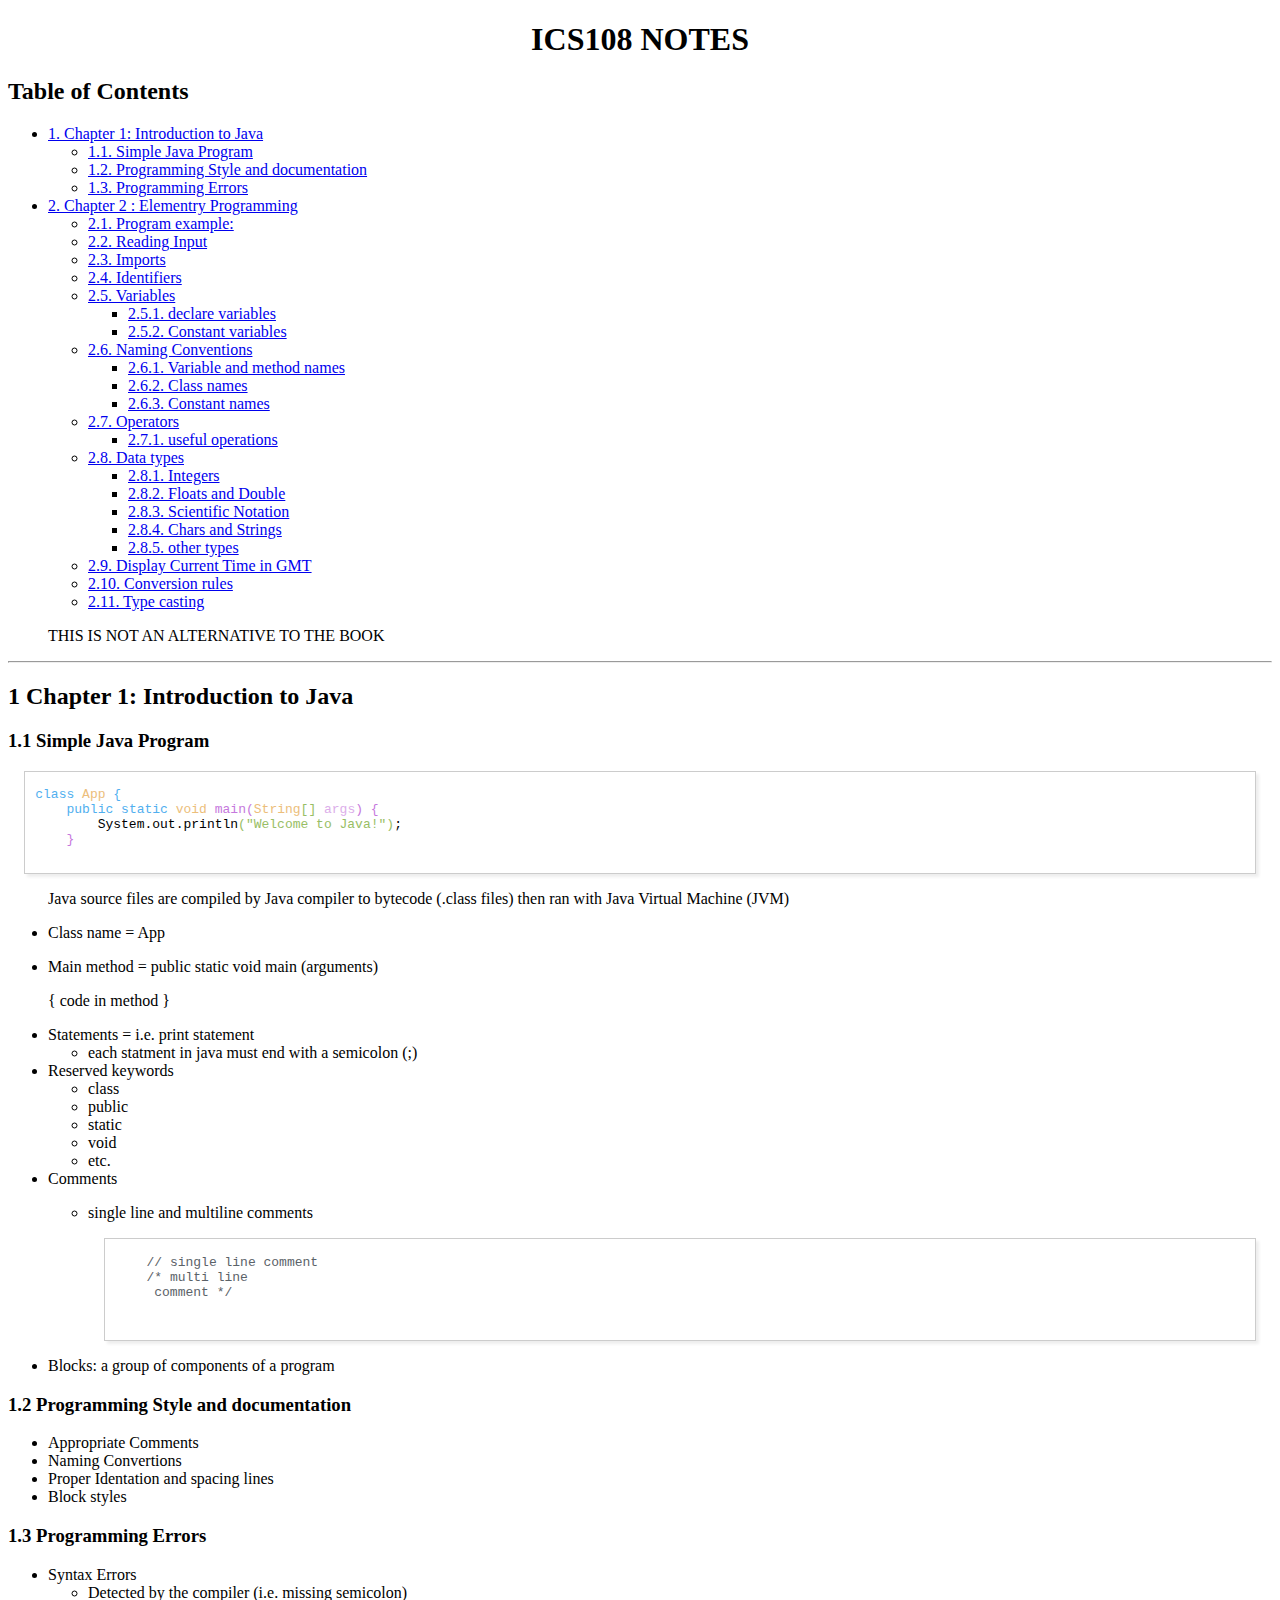
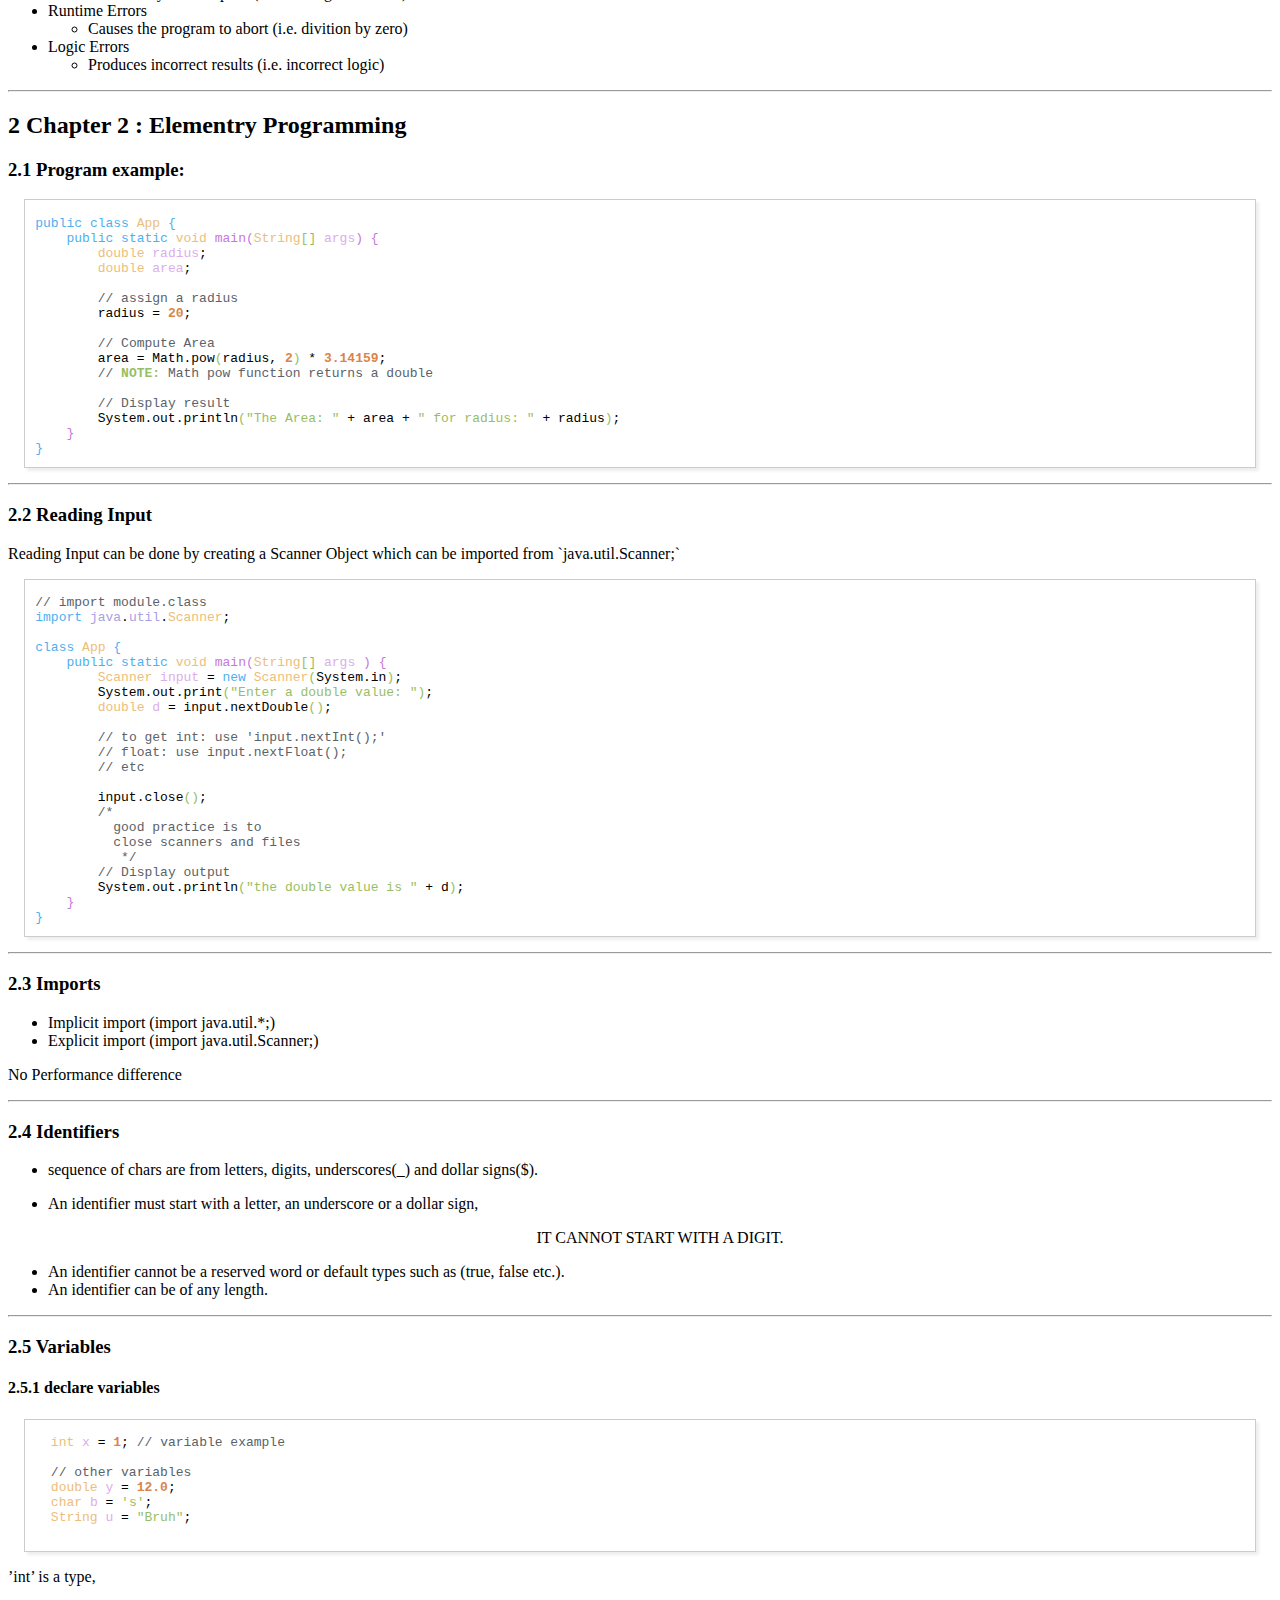
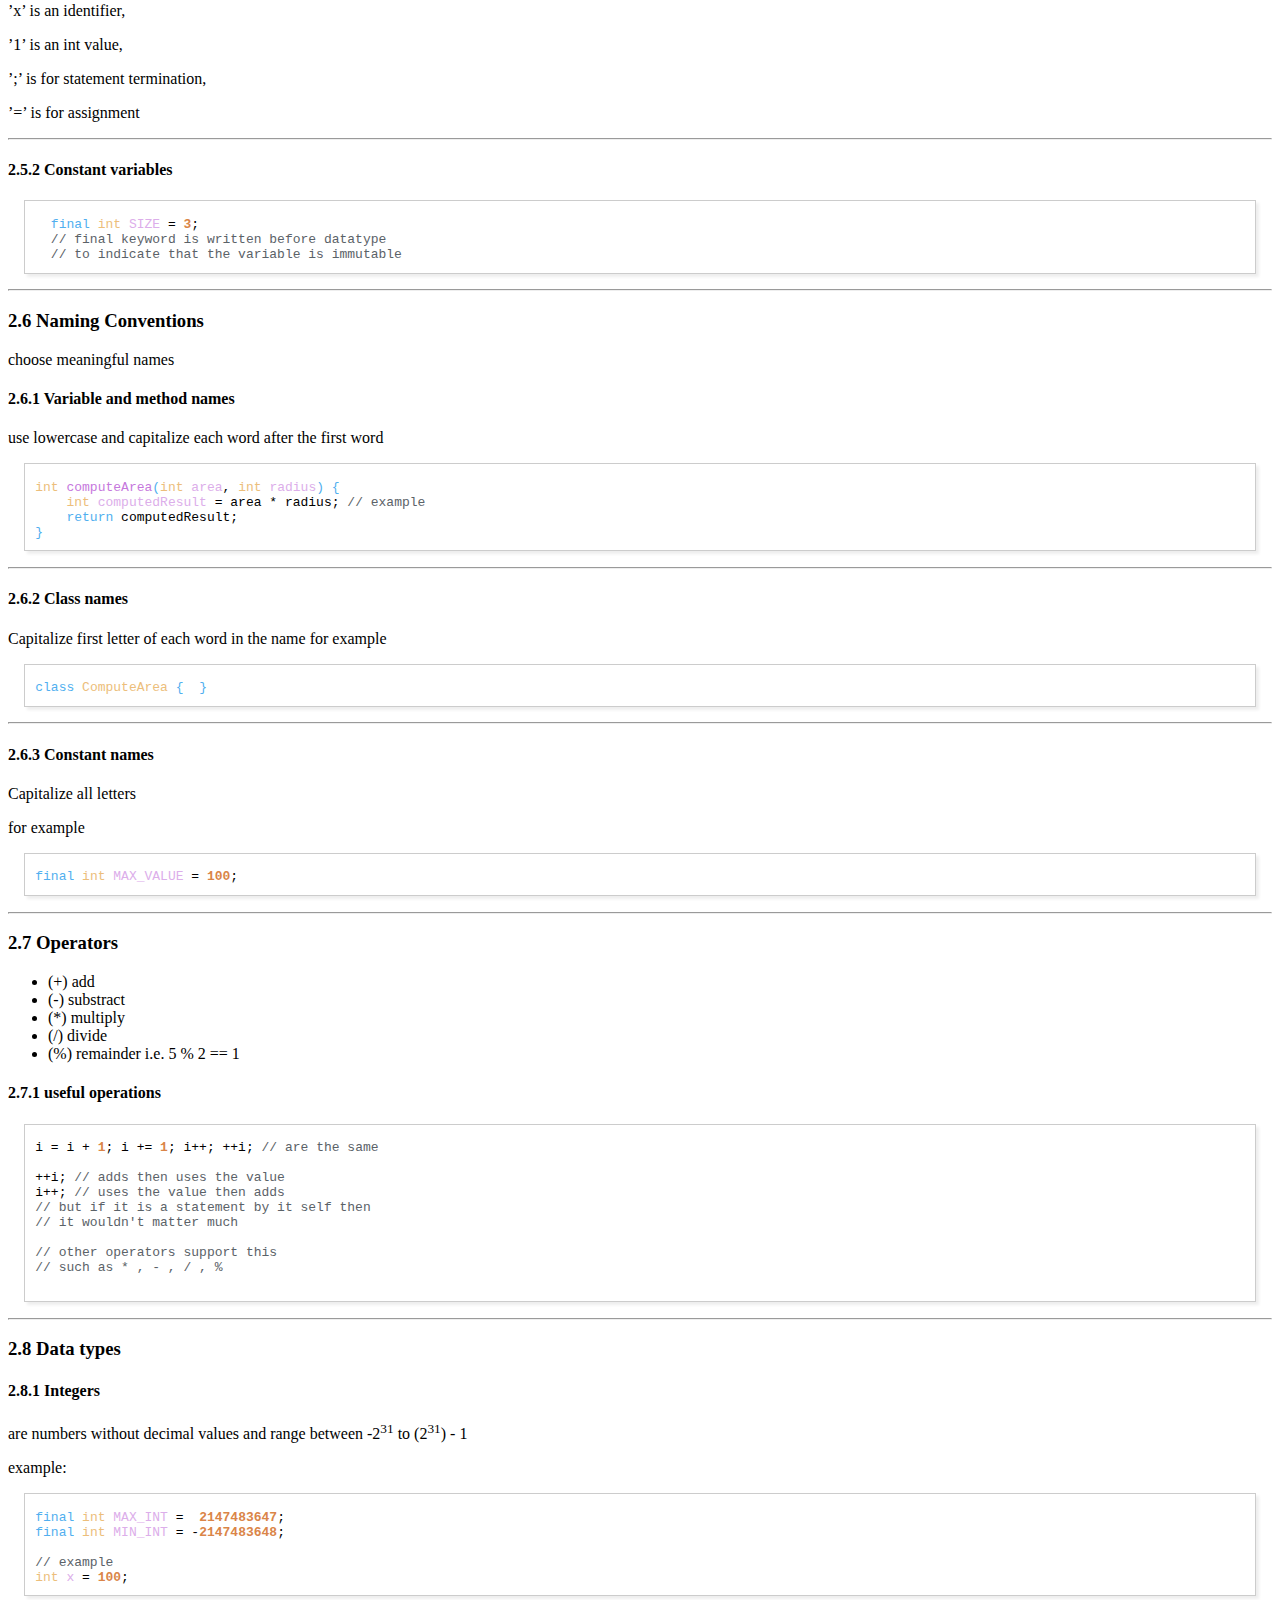
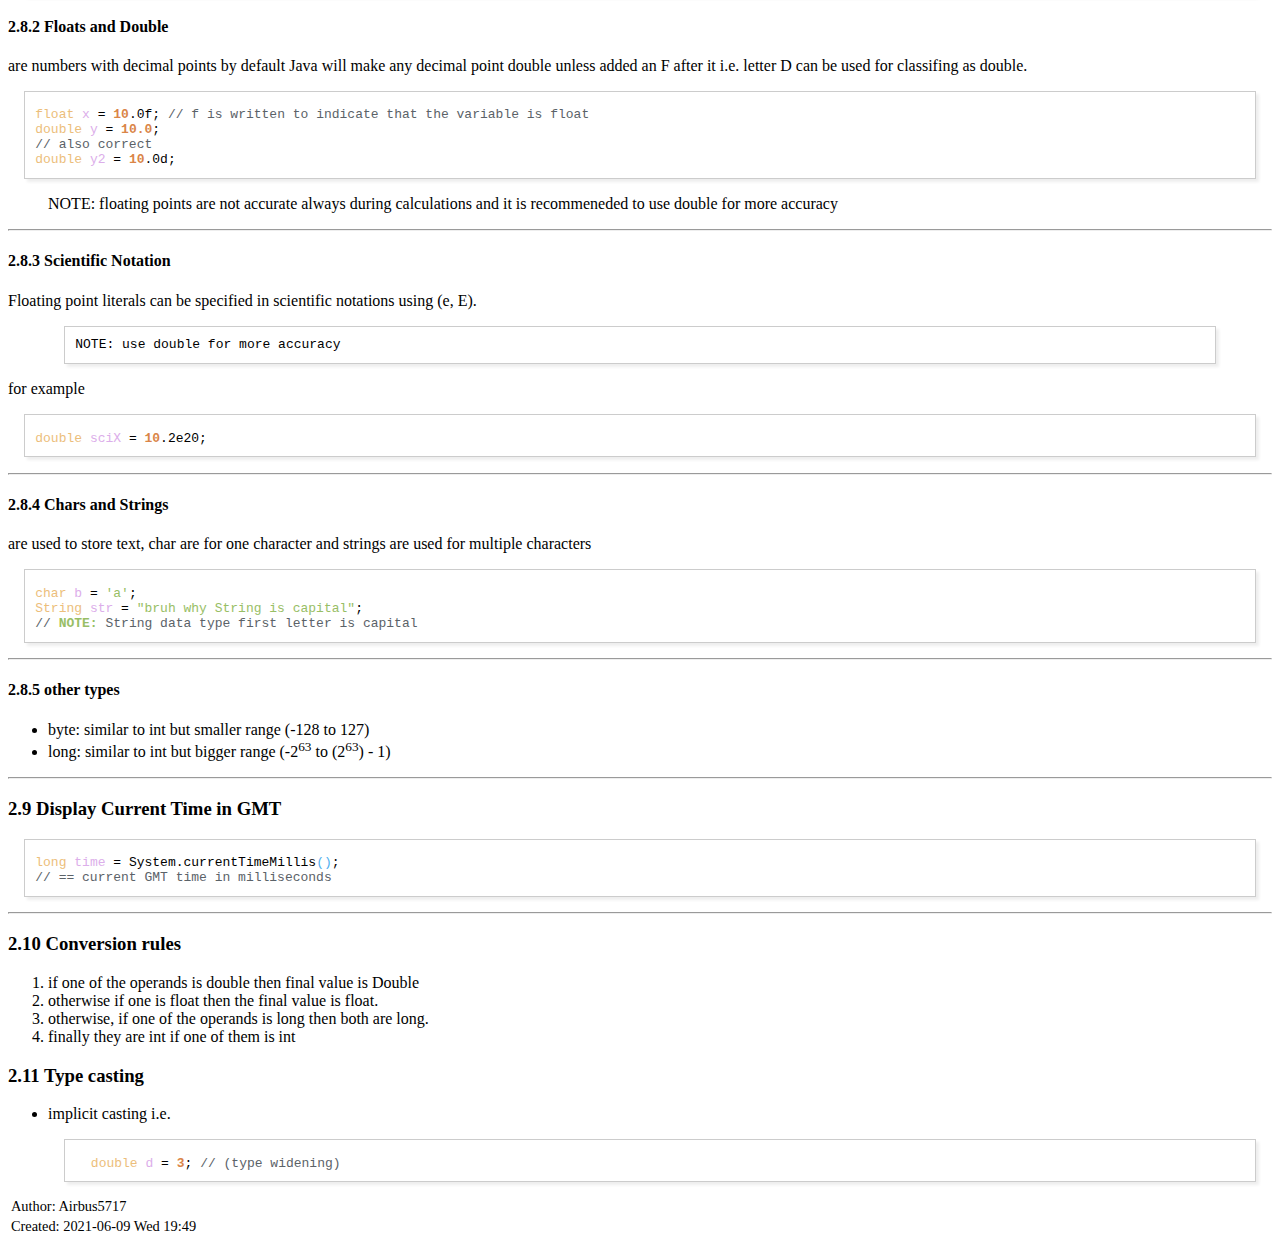
==== ics108.html @ ed5ff56e "added chapter 1, 2 almost done" ====
<?xml version="1.0" encoding="utf-8"?>
<!DOCTYPE html PUBLIC "-//W3C//DTD XHTML 1.0 Strict//EN"
"http://www.w3.org/TR/xhtml1/DTD/xhtml1-strict.dtd">
<html xmlns="http://www.w3.org/1999/xhtml" lang="en" xml:lang="en">
<head>
<!-- 2021-06-09 Wed 19:49 -->
<meta http-equiv="Content-Type" content="text/html;charset=utf-8" />
<meta name="viewport" content="width=device-width, initial-scale=1" />
<title>ICS108 NOTES</title>
<meta name="author" content="Airbus5717" />
<meta name="generator" content="Org Mode" />
<style type="text/css">
 <!--/*--><![CDATA[/*><!--*/
  .title  { text-align: center;
             margin-bottom: .2em; }
  .subtitle { text-align: center;
              font-size: medium;
              font-weight: bold;
              margin-top:0; }
  .todo   { font-family: monospace; color: red; }
  .done   { font-family: monospace; color: green; }
  .priority { font-family: monospace; color: orange; }
  .tag    { background-color: #eee; font-family: monospace;
            padding: 2px; font-size: 80%; font-weight: normal; }
  .timestamp { color: #bebebe; }
  .timestamp-kwd { color: #5f9ea0; }
  .org-right  { margin-left: auto; margin-right: 0px;  text-align: right; }
  .org-left   { margin-left: 0px;  margin-right: auto; text-align: left; }
  .org-center { margin-left: auto; margin-right: auto; text-align: center; }
  .underline { text-decoration: underline; }
  #postamble p, #preamble p { font-size: 90%; margin: .2em; }
  p.verse { margin-left: 3%; }
  pre {
    border: 1px solid #ccc;
    box-shadow: 3px 3px 3px #eee;
    padding: 8pt;
    font-family: monospace;
    overflow: auto;
    margin: 1.2em;
  }
  pre.src {
    position: relative;
    overflow: auto;
    padding-top: 1.2em;
  }
  pre.src:before {
    display: none;
    position: absolute;
    background-color: white;
    top: -10px;
    right: 10px;
    padding: 3px;
    border: 1px solid black;
  }
  pre.src:hover:before { display: inline; margin-top: 14px;}
  /* Languages per Org manual */
  pre.src-asymptote:before { content: 'Asymptote'; }
  pre.src-awk:before { content: 'Awk'; }
  pre.src-C:before { content: 'C'; }
  /* pre.src-C++ doesn't work in CSS */
  pre.src-clojure:before { content: 'Clojure'; }
  pre.src-css:before { content: 'CSS'; }
  pre.src-D:before { content: 'D'; }
  pre.src-ditaa:before { content: 'ditaa'; }
  pre.src-dot:before { content: 'Graphviz'; }
  pre.src-calc:before { content: 'Emacs Calc'; }
  pre.src-emacs-lisp:before { content: 'Emacs Lisp'; }
  pre.src-fortran:before { content: 'Fortran'; }
  pre.src-gnuplot:before { content: 'gnuplot'; }
  pre.src-haskell:before { content: 'Haskell'; }
  pre.src-hledger:before { content: 'hledger'; }
  pre.src-java:before { content: 'Java'; }
  pre.src-js:before { content: 'Javascript'; }
  pre.src-latex:before { content: 'LaTeX'; }
  pre.src-ledger:before { content: 'Ledger'; }
  pre.src-lisp:before { content: 'Lisp'; }
  pre.src-lilypond:before { content: 'Lilypond'; }
  pre.src-lua:before { content: 'Lua'; }
  pre.src-matlab:before { content: 'MATLAB'; }
  pre.src-mscgen:before { content: 'Mscgen'; }
  pre.src-ocaml:before { content: 'Objective Caml'; }
  pre.src-octave:before { content: 'Octave'; }
  pre.src-org:before { content: 'Org mode'; }
  pre.src-oz:before { content: 'OZ'; }
  pre.src-plantuml:before { content: 'Plantuml'; }
  pre.src-processing:before { content: 'Processing.js'; }
  pre.src-python:before { content: 'Python'; }
  pre.src-R:before { content: 'R'; }
  pre.src-ruby:before { content: 'Ruby'; }
  pre.src-sass:before { content: 'Sass'; }
  pre.src-scheme:before { content: 'Scheme'; }
  pre.src-screen:before { content: 'Gnu Screen'; }
  pre.src-sed:before { content: 'Sed'; }
  pre.src-sh:before { content: 'shell'; }
  pre.src-sql:before { content: 'SQL'; }
  pre.src-sqlite:before { content: 'SQLite'; }
  /* additional languages in org.el's org-babel-load-languages alist */
  pre.src-forth:before { content: 'Forth'; }
  pre.src-io:before { content: 'IO'; }
  pre.src-J:before { content: 'J'; }
  pre.src-makefile:before { content: 'Makefile'; }
  pre.src-maxima:before { content: 'Maxima'; }
  pre.src-perl:before { content: 'Perl'; }
  pre.src-picolisp:before { content: 'Pico Lisp'; }
  pre.src-scala:before { content: 'Scala'; }
  pre.src-shell:before { content: 'Shell Script'; }
  pre.src-ebnf2ps:before { content: 'ebfn2ps'; }
  /* additional language identifiers per "defun org-babel-execute"
       in ob-*.el */
  pre.src-cpp:before  { content: 'C++'; }
  pre.src-abc:before  { content: 'ABC'; }
  pre.src-coq:before  { content: 'Coq'; }
  pre.src-groovy:before  { content: 'Groovy'; }
  /* additional language identifiers from org-babel-shell-names in
     ob-shell.el: ob-shell is the only babel language using a lambda to put
     the execution function name together. */
  pre.src-bash:before  { content: 'bash'; }
  pre.src-csh:before  { content: 'csh'; }
  pre.src-ash:before  { content: 'ash'; }
  pre.src-dash:before  { content: 'dash'; }
  pre.src-ksh:before  { content: 'ksh'; }
  pre.src-mksh:before  { content: 'mksh'; }
  pre.src-posh:before  { content: 'posh'; }
  /* Additional Emacs modes also supported by the LaTeX listings package */
  pre.src-ada:before { content: 'Ada'; }
  pre.src-asm:before { content: 'Assembler'; }
  pre.src-caml:before { content: 'Caml'; }
  pre.src-delphi:before { content: 'Delphi'; }
  pre.src-html:before { content: 'HTML'; }
  pre.src-idl:before { content: 'IDL'; }
  pre.src-mercury:before { content: 'Mercury'; }
  pre.src-metapost:before { content: 'MetaPost'; }
  pre.src-modula-2:before { content: 'Modula-2'; }
  pre.src-pascal:before { content: 'Pascal'; }
  pre.src-ps:before { content: 'PostScript'; }
  pre.src-prolog:before { content: 'Prolog'; }
  pre.src-simula:before { content: 'Simula'; }
  pre.src-tcl:before { content: 'tcl'; }
  pre.src-tex:before { content: 'TeX'; }
  pre.src-plain-tex:before { content: 'Plain TeX'; }
  pre.src-verilog:before { content: 'Verilog'; }
  pre.src-vhdl:before { content: 'VHDL'; }
  pre.src-xml:before { content: 'XML'; }
  pre.src-nxml:before { content: 'XML'; }
  /* add a generic configuration mode; LaTeX export needs an additional
     (add-to-list 'org-latex-listings-langs '(conf " ")) in .emacs */
  pre.src-conf:before { content: 'Configuration File'; }

  table { border-collapse:collapse; }
  caption.t-above { caption-side: top; }
  caption.t-bottom { caption-side: bottom; }
  td, th { vertical-align:top;  }
  th.org-right  { text-align: center;  }
  th.org-left   { text-align: center;   }
  th.org-center { text-align: center; }
  td.org-right  { text-align: right;  }
  td.org-left   { text-align: left;   }
  td.org-center { text-align: center; }
  dt { font-weight: bold; }
  .footpara { display: inline; }
  .footdef  { margin-bottom: 1em; }
  .figure { padding: 1em; }
  .figure p { text-align: center; }
  .equation-container {
    display: table;
    text-align: center;
    width: 100%;
  }
  .equation {
    vertical-align: middle;
  }
  .equation-label {
    display: table-cell;
    text-align: right;
    vertical-align: middle;
  }
  .inlinetask {
    padding: 10px;
    border: 2px solid gray;
    margin: 10px;
    background: #ffffcc;
  }
  #org-div-home-and-up
   { text-align: right; font-size: 70%; white-space: nowrap; }
  textarea { overflow-x: auto; }
  .linenr { font-size: smaller }
  .code-highlighted { background-color: #ffff00; }
  .org-info-js_info-navigation { border-style: none; }
  #org-info-js_console-label
    { font-size: 10px; font-weight: bold; white-space: nowrap; }
  .org-info-js_search-highlight
    { background-color: #ffff00; color: #000000; font-weight: bold; }
  .org-svg { width: 90%; }
  /*]]>*/-->
</style>
<script type="text/javascript">
// @license magnet:?xt=urn:btih:e95b018ef3580986a04669f1b5879592219e2a7a&dn=public-domain.txt Public Domain
<!--/*--><![CDATA[/*><!--*/
     function CodeHighlightOn(elem, id)
     {
       var target = document.getElementById(id);
       if(null != target) {
         elem.classList.add("code-highlighted");
         target.classList.add("code-highlighted");
       }
     }
     function CodeHighlightOff(elem, id)
     {
       var target = document.getElementById(id);
       if(null != target) {
         elem.classList.remove("code-highlighted");
         target.classList.remove("code-highlighted");
       }
     }
    /*]]>*///-->
// @license-end
</script>
</head>
<body>
<div id="content">
<h1 class="title">ICS108 NOTES</h1>
<div id="table-of-contents">
<h2>Table of Contents</h2>
<div id="text-table-of-contents">
<ul>
<li><a href="#orgbd93a9b">1. Chapter 1: Introduction to Java</a>
<ul>
<li><a href="#org1434c26">1.1. Simple Java Program</a></li>
<li><a href="#org3f8aca2">1.2. Programming Style and documentation</a></li>
<li><a href="#org723296b">1.3. Programming Errors</a></li>
</ul>
</li>
<li><a href="#org4938191">2. Chapter 2 : Elementry Programming</a>
<ul>
<li><a href="#org1abd227">2.1. Program example:</a></li>
<li><a href="#orgb884a22">2.2. Reading Input</a></li>
<li><a href="#orge520ed4">2.3. Imports</a></li>
<li><a href="#org1ddd078">2.4. Identifiers</a></li>
<li><a href="#orga0a85d7">2.5. Variables</a>
<ul>
<li><a href="#org4200cd1">2.5.1. declare variables</a></li>
<li><a href="#orgaaffc77">2.5.2. Constant variables</a></li>
</ul>
</li>
<li><a href="#orga0c9894">2.6. Naming Conventions</a>
<ul>
<li><a href="#orgb901d6e">2.6.1. Variable and method names</a></li>
<li><a href="#orgcbf4ae0">2.6.2. Class names</a></li>
<li><a href="#orgcc67d14">2.6.3. Constant names</a></li>
</ul>
</li>
<li><a href="#org563126d">2.7. Operators</a>
<ul>
<li><a href="#orge01a0c0">2.7.1. useful operations</a></li>
</ul>
</li>
<li><a href="#org7b72edf">2.8. Data types</a>
<ul>
<li><a href="#org67890ee">2.8.1. Integers</a></li>
<li><a href="#org25d3a9b">2.8.2. Floats and Double</a></li>
<li><a href="#orga633ef8">2.8.3. Scientific Notation</a></li>
<li><a href="#orgc2e0e1a">2.8.4. Chars and Strings</a></li>
<li><a href="#org63da685">2.8.5. other types</a></li>
</ul>
</li>
<li><a href="#org711e213">2.9. Display Current Time in GMT</a></li>
<li><a href="#org733e350">2.10. Conversion rules</a></li>
<li><a href="#org80bc1fc">2.11. Type casting</a></li>
</ul>
</li>
</ul>
</div>
</div>
<blockquote>
<p>
THIS IS NOT AN ALTERNATIVE TO THE BOOK
</p>
</blockquote>

<hr />
<div id="outline-container-orgbd93a9b" class="outline-2">
<h2 id="orgbd93a9b"><span class="section-number-2">1</span> Chapter 1: Introduction to Java</h2>
<div class="outline-text-2" id="text-1">
</div>
<div id="outline-container-org1434c26" class="outline-3">
<h3 id="org1434c26"><span class="section-number-3">1.1</span> Simple Java Program</h3>
<div class="outline-text-3" id="text-1-1">
<div class="org-src-container">
<pre class="src src-java" id="orgb8a2f7e"><span style="color: #51afef;">class</span> <span style="color: #ECBE7B;">App</span> <span style="color: #51afef;">{</span>
    <span style="color: #51afef;">public</span> <span style="color: #51afef;">static</span> <span style="color: #ECBE7B;">void</span> <span style="color: #c678dd;">main</span><span style="color: #c678dd;">(</span><span style="color: #ECBE7B;">String</span><span style="color: #98be65;">[]</span> <span style="color: #dcaeea;">args</span><span style="color: #c678dd;">)</span> <span style="color: #c678dd;">{</span>
        System.out.println<span style="color: #98be65;">(</span><span style="color: #98be65;">"Welcome to Java!"</span><span style="color: #98be65;">)</span>;
    <span style="color: #c678dd;">}</span>

</pre>
</div>

<blockquote>
<p>
Java source files are compiled by Java compiler to bytecode (.class files) then
ran with Java Virtual Machine (JVM)
</p>
</blockquote>

<ul class="org-ul">
<li>Class name = App</li>
<li><p>
Main method = public static void main (arguments)
</p>

<p>
{ code in method }
</p></li>
<li>Statements = i.e. print statement
<ul class="org-ul">
<li>each statment in java must end with a semicolon (;)</li>
</ul></li>
<li>Reserved keywords
<ul class="org-ul">
<li>class</li>
<li>public</li>
<li>static</li>
<li>void</li>
<li>etc.</li>
</ul></li>
<li>Comments
<ul class="org-ul">
<li><p>
single line and multiline comments
</p>
<div class="org-src-container">
<pre class="src src-java">    <span style="color: #5B6268;">// </span><span style="color: #5B6268;">single line comment</span>
    <span style="color: #5B6268;">/* </span><span style="color: #5B6268;">multi line</span>
<span style="color: #5B6268;">     comment */</span>


</pre>
</div></li>
</ul></li>
<li>Blocks: a group of components of a program</li>
</ul>
</div>
</div>

<div id="outline-container-org3f8aca2" class="outline-3">
<h3 id="org3f8aca2"><span class="section-number-3">1.2</span> Programming Style and documentation</h3>
<div class="outline-text-3" id="text-1-2">
<ul class="org-ul">
<li>Appropriate Comments</li>
<li>Naming Convertions</li>
<li>Proper Identation and spacing lines</li>
<li>Block styles</li>
</ul>
</div>
</div>

<div id="outline-container-org723296b" class="outline-3">
<h3 id="org723296b"><span class="section-number-3">1.3</span> Programming Errors</h3>
<div class="outline-text-3" id="text-1-3">
<ul class="org-ul">
<li>Syntax Errors
<ul class="org-ul">
<li>Detected by the compiler (i.e. missing semicolon)</li>
</ul></li>
<li>Runtime Errors
<ul class="org-ul">
<li>Causes the program to abort (i.e. divition by zero)</li>
</ul></li>
<li>Logic Errors
<ul class="org-ul">
<li>Produces incorrect results (i.e. incorrect logic)</li>
</ul></li>
</ul>

<hr />
</div>
</div>
</div>
<div id="outline-container-org4938191" class="outline-2">
<h2 id="org4938191"><span class="section-number-2">2</span> Chapter 2 : Elementry Programming</h2>
<div class="outline-text-2" id="text-2">
</div>
<div id="outline-container-org1abd227" class="outline-3">
<h3 id="org1abd227"><span class="section-number-3">2.1</span> Program example:</h3>
<div class="outline-text-3" id="text-2-1">
<div class="org-src-container">
<pre class="src src-java" id="orgdb7998d"><span style="color: #51afef;">public</span> <span style="color: #51afef;">class</span> <span style="color: #ECBE7B;">App</span> <span style="color: #51afef;">{</span>
    <span style="color: #51afef;">public</span> <span style="color: #51afef;">static</span> <span style="color: #ECBE7B;">void</span> <span style="color: #c678dd;">main</span><span style="color: #c678dd;">(</span><span style="color: #ECBE7B;">String</span><span style="color: #98be65;">[]</span> <span style="color: #dcaeea;">args</span><span style="color: #c678dd;">)</span> <span style="color: #c678dd;">{</span>
        <span style="color: #ECBE7B;">double</span> <span style="color: #dcaeea;">radius</span>;
        <span style="color: #ECBE7B;">double</span> <span style="color: #dcaeea;">area</span>;

        <span style="color: #5B6268;">// </span><span style="color: #5B6268;">assign a radius</span>
        radius = <span style="color: #da8548; font-weight: bold;">20</span>;

        <span style="color: #5B6268;">// </span><span style="color: #5B6268;">Compute Area</span>
        area = Math.pow<span style="color: #98be65;">(</span>radius, <span style="color: #da8548; font-weight: bold;">2</span><span style="color: #98be65;">)</span> * <span style="color: #da8548; font-weight: bold;">3.14159</span>;
        <span style="color: #5B6268;">// </span><span style="color: #98be65; font-weight: bold;">NOTE:</span><span style="color: #5B6268;"> Math pow function returns a double</span>

        <span style="color: #5B6268;">// </span><span style="color: #5B6268;">Display result</span>
        System.out.println<span style="color: #98be65;">(</span><span style="color: #98be65;">"The Area: "</span> + area + <span style="color: #98be65;">" for radius: "</span> + radius<span style="color: #98be65;">)</span>;
    <span style="color: #c678dd;">}</span>
<span style="color: #51afef;">}</span>
</pre>
</div>
<hr />
</div>
</div>
<div id="outline-container-orgb884a22" class="outline-3">
<h3 id="orgb884a22"><span class="section-number-3">2.2</span> Reading Input</h3>
<div class="outline-text-3" id="text-2-2">
<p>
Reading Input can be done by creating a Scanner Object
which can be imported from `java.util.Scanner;`
</p>
<div class="org-src-container">
<pre class="src src-java" id="org2f43851">
<span style="color: #5B6268;">// </span><span style="color: #5B6268;">import module.class</span>
<span style="color: #51afef;">import</span> <span style="color: #a9a1e1;">java</span>.<span style="color: #a9a1e1;">util</span>.<span style="color: #ECBE7B;">Scanner</span>;

<span style="color: #51afef;">class</span> <span style="color: #ECBE7B;">App</span> <span style="color: #51afef;">{</span>
    <span style="color: #51afef;">public</span> <span style="color: #51afef;">static</span> <span style="color: #ECBE7B;">void</span> <span style="color: #c678dd;">main</span><span style="color: #c678dd;">(</span><span style="color: #ECBE7B;">String</span><span style="color: #98be65;">[]</span> <span style="color: #dcaeea;">args</span> <span style="color: #c678dd;">)</span> <span style="color: #c678dd;">{</span>
        <span style="color: #ECBE7B;">Scanner</span> <span style="color: #dcaeea;">input</span> = <span style="color: #51afef;">new</span> <span style="color: #ECBE7B;">Scanner</span><span style="color: #98be65;">(</span>System.in<span style="color: #98be65;">)</span>;
        System.out.print<span style="color: #98be65;">(</span><span style="color: #98be65;">"Enter a double value: "</span><span style="color: #98be65;">)</span>;
        <span style="color: #ECBE7B;">double</span> <span style="color: #dcaeea;">d</span> = input.nextDouble<span style="color: #98be65;">()</span>;

        <span style="color: #5B6268;">// </span><span style="color: #5B6268;">to get int: use 'input.nextInt();'</span>
        <span style="color: #5B6268;">// </span><span style="color: #5B6268;">float: use input.nextFloat();</span>
        <span style="color: #5B6268;">// </span><span style="color: #5B6268;">etc</span>

        input.close<span style="color: #98be65;">()</span>;
        <span style="color: #5B6268;">/*</span>
<span style="color: #5B6268;">          good practice is to</span>
<span style="color: #5B6268;">          close scanners and files</span>
<span style="color: #5B6268;">           */</span>
        <span style="color: #5B6268;">// </span><span style="color: #5B6268;">Display output</span>
        System.out.println<span style="color: #98be65;">(</span><span style="color: #98be65;">"the double value is "</span> + d<span style="color: #98be65;">)</span>;
    <span style="color: #c678dd;">}</span>
<span style="color: #51afef;">}</span>
</pre>
</div>
<hr />
</div>
</div>
<div id="outline-container-orge520ed4" class="outline-3">
<h3 id="orge520ed4"><span class="section-number-3">2.3</span> Imports</h3>
<div class="outline-text-3" id="text-2-3">
<ul class="org-ul">
<li>Implicit import (import java.util.*;)</li>
<li>Explicit import (import java.util.Scanner;)</li>
</ul>
<p>
No Performance difference
</p>
<hr />
</div>
</div>

<div id="outline-container-org1ddd078" class="outline-3">
<h3 id="org1ddd078"><span class="section-number-3">2.4</span> Identifiers</h3>
<div class="outline-text-3" id="text-2-4">
<ul class="org-ul">
<li>sequence of chars are from letters, digits, underscores(_) and dollar signs($).</li>
<li><p>
An identifier must start with a letter, an underscore or a dollar sign,
</p>
<div class="org-center">
<p>
IT CANNOT START WITH A DIGIT.
</p>
</div></li>
<li>An identifier cannot be a reserved word or default types such as (true, false etc.).</li>
<li>An identifier can be of any length.</li>
</ul>
<hr />
</div>
</div>
<div id="outline-container-orga0a85d7" class="outline-3">
<h3 id="orga0a85d7"><span class="section-number-3">2.5</span> Variables</h3>
<div class="outline-text-3" id="text-2-5">
</div>
<div id="outline-container-org4200cd1" class="outline-4">
<h4 id="org4200cd1"><span class="section-number-4">2.5.1</span> declare variables</h4>
<div class="outline-text-4" id="text-2-5-1">
<div class="org-src-container">
<pre class="src src-java">  <span style="color: #ECBE7B;">int</span> <span style="color: #dcaeea;">x</span> = <span style="color: #da8548; font-weight: bold;">1</span>; <span style="color: #5B6268;">// </span><span style="color: #5B6268;">variable example</span>

  <span style="color: #5B6268;">// </span><span style="color: #5B6268;">other variables</span>
  <span style="color: #ECBE7B;">double</span> <span style="color: #dcaeea;">y</span> = <span style="color: #da8548; font-weight: bold;">12.0</span>;
  <span style="color: #ECBE7B;">char</span> <span style="color: #dcaeea;">b</span> = <span style="color: #98be65;">'s'</span>;
  <span style="color: #ECBE7B;">String</span> <span style="color: #dcaeea;">u</span> = <span style="color: #98be65;">"Bruh"</span>;

</pre>
</div>

<p>
&rsquo;int&rsquo; is a type,
</p>

<p>
&rsquo;x&rsquo; is an identifier,
</p>

<p>
&rsquo;1&rsquo; is an int value,
</p>

<p>
&rsquo;;&rsquo; is for statement termination,
</p>

<p>
&rsquo;=&rsquo; is for assignment
</p>
<hr />
</div>
</div>
<div id="outline-container-orgaaffc77" class="outline-4">
<h4 id="orgaaffc77"><span class="section-number-4">2.5.2</span> Constant variables</h4>
<div class="outline-text-4" id="text-2-5-2">
<div class="org-src-container">
<pre class="src src-java">  <span style="color: #51afef;">final</span> <span style="color: #ECBE7B;">int</span> <span style="color: #dcaeea;">SIZE</span> = <span style="color: #da8548; font-weight: bold;">3</span>;
  <span style="color: #5B6268;">// </span><span style="color: #5B6268;">final keyword is written before datatype</span>
  <span style="color: #5B6268;">// </span><span style="color: #5B6268;">to indicate that the variable is immutable</span>
</pre>
</div>

<hr />
</div>
</div>
</div>
<div id="outline-container-orga0c9894" class="outline-3">
<h3 id="orga0c9894"><span class="section-number-3">2.6</span> Naming Conventions</h3>
<div class="outline-text-3" id="text-2-6">
<p>
choose meaningful names
</p>
</div>
<div id="outline-container-orgb901d6e" class="outline-4">
<h4 id="orgb901d6e"><span class="section-number-4">2.6.1</span> Variable and method names</h4>
<div class="outline-text-4" id="text-2-6-1">
<p>
use lowercase and capitalize each word after the first word
</p>

<div class="org-src-container">
<pre class="src src-java"><span style="color: #ECBE7B;">int</span> <span style="color: #c678dd;">computeArea</span><span style="color: #51afef;">(</span><span style="color: #ECBE7B;">int</span> <span style="color: #dcaeea;">area</span>, <span style="color: #ECBE7B;">int</span> <span style="color: #dcaeea;">radius</span><span style="color: #51afef;">)</span> <span style="color: #51afef;">{</span>
    <span style="color: #ECBE7B;">int</span> <span style="color: #dcaeea;">computedResult</span> = area * radius; <span style="color: #5B6268;">// </span><span style="color: #5B6268;">example</span>
    <span style="color: #51afef;">return</span> computedResult;
<span style="color: #51afef;">}</span>
</pre>
</div>
<hr />
</div>
</div>
<div id="outline-container-orgcbf4ae0" class="outline-4">
<h4 id="orgcbf4ae0"><span class="section-number-4">2.6.2</span> Class names</h4>
<div class="outline-text-4" id="text-2-6-2">
<p>
Capitalize first letter of each word in the name
for example
</p>
<div class="org-src-container">
<pre class="src src-java"><span style="color: #51afef;">class</span> <span style="color: #ECBE7B;">ComputeArea</span> <span style="color: #51afef;">{</span>  <span style="color: #51afef;">}</span>
</pre>
</div>
<hr />
</div>
</div>
<div id="outline-container-orgcc67d14" class="outline-4">
<h4 id="orgcc67d14"><span class="section-number-4">2.6.3</span> Constant names</h4>
<div class="outline-text-4" id="text-2-6-3">
<p>
Capitalize all letters
</p>

<p>
for example
</p>
<div class="org-src-container">
<pre class="src src-java"><span style="color: #51afef;">final</span> <span style="color: #ECBE7B;">int</span> <span style="color: #dcaeea;">MAX_VALUE</span> = <span style="color: #da8548; font-weight: bold;">100</span>;
</pre>
</div>

<hr />
</div>
</div>
</div>
<div id="outline-container-org563126d" class="outline-3">
<h3 id="org563126d"><span class="section-number-3">2.7</span> Operators</h3>
<div class="outline-text-3" id="text-2-7">
<ul class="org-ul">
<li>(+) add</li>
<li>(-) substract</li>
<li>(*) multiply</li>
<li>(/) divide</li>
<li>(%) remainder i.e. 5 % 2 == 1</li>
</ul>
</div>

<div id="outline-container-orge01a0c0" class="outline-4">
<h4 id="orge01a0c0"><span class="section-number-4">2.7.1</span> useful operations</h4>
<div class="outline-text-4" id="text-2-7-1">
<div class="org-src-container">
<pre class="src src-java">i = i + <span style="color: #da8548; font-weight: bold;">1</span>; i += <span style="color: #da8548; font-weight: bold;">1</span>; i++; ++i; <span style="color: #5B6268;">// </span><span style="color: #5B6268;">are the same</span>

++i; <span style="color: #5B6268;">// </span><span style="color: #5B6268;">adds then uses the value</span>
i++; <span style="color: #5B6268;">// </span><span style="color: #5B6268;">uses the value then adds</span>
<span style="color: #5B6268;">// </span><span style="color: #5B6268;">but if it is a statement by it self then</span>
<span style="color: #5B6268;">// </span><span style="color: #5B6268;">it wouldn't matter much</span>

<span style="color: #5B6268;">// </span><span style="color: #5B6268;">other operators support this</span>
<span style="color: #5B6268;">// </span><span style="color: #5B6268;">such as * , - , / , %</span>

</pre>
</div>
<hr />
</div>
</div>
</div>
<div id="outline-container-org7b72edf" class="outline-3">
<h3 id="org7b72edf"><span class="section-number-3">2.8</span> Data types</h3>
<div class="outline-text-3" id="text-2-8">
</div>
<div id="outline-container-org67890ee" class="outline-4">
<h4 id="org67890ee"><span class="section-number-4">2.8.1</span> Integers</h4>
<div class="outline-text-4" id="text-2-8-1">
<p>
are numbers without decimal values and range between
-2<sup>31</sup> to (2<sup>31</sup>) - 1
</p>

<p>
example:
</p>
<div class="org-src-container">
<pre class="src src-java"><span style="color: #51afef;">final</span> <span style="color: #ECBE7B;">int</span> <span style="color: #dcaeea;">MAX_INT</span> =  <span style="color: #da8548; font-weight: bold;">2147483647</span>;
<span style="color: #51afef;">final</span> <span style="color: #ECBE7B;">int</span> <span style="color: #dcaeea;">MIN_INT</span> = -<span style="color: #da8548; font-weight: bold;">2147483648</span>;

<span style="color: #5B6268;">// </span><span style="color: #5B6268;">example</span>
<span style="color: #ECBE7B;">int</span> <span style="color: #dcaeea;">x</span> = <span style="color: #da8548; font-weight: bold;">100</span>;
</pre>
</div>
</div>
</div>
<div id="outline-container-org25d3a9b" class="outline-4">
<h4 id="org25d3a9b"><span class="section-number-4">2.8.2</span> Floats and Double</h4>
<div class="outline-text-4" id="text-2-8-2">
<p>
are numbers with decimal points
by default Java will make any decimal point double unless added an F after it i.e.
letter D can be used for classifing as double.
</p>

<div class="org-src-container">
<pre class="src src-java"><span style="color: #ECBE7B;">float</span> <span style="color: #dcaeea;">x</span> = <span style="color: #da8548; font-weight: bold;">10</span>.0f; <span style="color: #5B6268;">// </span><span style="color: #5B6268;">f is written to indicate that the variable is float</span>
<span style="color: #ECBE7B;">double</span> <span style="color: #dcaeea;">y</span> = <span style="color: #da8548; font-weight: bold;">10.0</span>;
<span style="color: #5B6268;">// </span><span style="color: #5B6268;">also correct</span>
<span style="color: #ECBE7B;">double</span> <span style="color: #dcaeea;">y2</span> = <span style="color: #da8548; font-weight: bold;">10</span>.0d;
</pre>
</div>

<blockquote>
<p>
NOTE: floating points are not accurate always during calculations and it is recommeneded to use double for more accuracy
</p>
</blockquote>

<hr />
</div>
</div>
<div id="outline-container-orga633ef8" class="outline-4">
<h4 id="orga633ef8"><span class="section-number-4">2.8.3</span> Scientific Notation</h4>
<div class="outline-text-4" id="text-2-8-3">
<p>
Floating point literals can be specified in scientific notations using (e, E).
</p>

<blockquote>
<pre class="example">
NOTE: use double for more accuracy
</pre>
</blockquote>

<p>
for example
</p>
<div class="org-src-container">
<pre class="src src-java"><span style="color: #ECBE7B;">double</span> <span style="color: #dcaeea;">sciX</span> = <span style="color: #da8548; font-weight: bold;">10</span>.2e20;
</pre>
</div>

<hr />
</div>
</div>
<div id="outline-container-orgc2e0e1a" class="outline-4">
<h4 id="orgc2e0e1a"><span class="section-number-4">2.8.4</span> Chars and Strings</h4>
<div class="outline-text-4" id="text-2-8-4">
<p>
are used to store text, char are for one character and strings are used for multiple characters
</p>

<div class="org-src-container">
<pre class="src src-java"><span style="color: #ECBE7B;">char</span> <span style="color: #dcaeea;">b</span> = <span style="color: #98be65;">'a'</span>;
<span style="color: #ECBE7B;">String</span> <span style="color: #dcaeea;">str</span> = <span style="color: #98be65;">"bruh why String is capital"</span>;
<span style="color: #5B6268;">// </span><span style="color: #98be65; font-weight: bold;">NOTE:</span><span style="color: #5B6268;"> String data type first letter is capital</span>
</pre>
</div>

<hr />
</div>
</div>
<div id="outline-container-org63da685" class="outline-4">
<h4 id="org63da685"><span class="section-number-4">2.8.5</span> other types</h4>
<div class="outline-text-4" id="text-2-8-5">
<ul class="org-ul">
<li>byte: similar to int but smaller range (-128 to 127)</li>
<li>long: similar to int but bigger range
(-2<sup>63</sup> to (2<sup>63</sup>) - 1)</li>
</ul>

<hr />
</div>
</div>
</div>
<div id="outline-container-org711e213" class="outline-3">
<h3 id="org711e213"><span class="section-number-3">2.9</span> Display Current Time in GMT</h3>
<div class="outline-text-3" id="text-2-9">
<div class="org-src-container">
<pre class="src src-java"><span style="color: #ECBE7B;">long</span> <span style="color: #dcaeea;">time</span> = System.currentTimeMillis<span style="color: #51afef;">()</span>;
<span style="color: #5B6268;">// </span><span style="color: #5B6268;">== current GMT time in milliseconds</span>
</pre>
</div>

<hr />
</div>
</div>
<div id="outline-container-org733e350" class="outline-3">
<h3 id="org733e350"><span class="section-number-3">2.10</span> Conversion rules</h3>
<div class="outline-text-3" id="text-2-10">
<ol class="org-ol">
<li>if one of the operands is double then final value is Double</li>
<li>otherwise if one is float then the final value is float.</li>
<li>otherwise, if one of the operands is long then both are long.</li>
<li>finally they are int if one of them is int</li>
</ol>
</div>
</div>

<div id="outline-container-org80bc1fc" class="outline-3">
<h3 id="org80bc1fc"><span class="section-number-3">2.11</span> Type casting</h3>
<div class="outline-text-3" id="text-2-11">
<ul class="org-ul">
<li><p>
implicit casting i.e.
</p>
<div class="org-src-container">
<pre class="src src-java">  <span style="color: #ECBE7B;">double</span> <span style="color: #dcaeea;">d</span> = <span style="color: #da8548; font-weight: bold;">3</span>; <span style="color: #5B6268;">// </span><span style="color: #5B6268;">(type widening)</span>
</pre>
</div></li>
</ul>
</div>
</div>
</div>
</div>
<div id="postamble" class="status">
<p class="author">Author: Airbus5717</p>
<p class="date">Created: 2021-06-09 Wed 19:49</p>
</div>
</body>
</html>
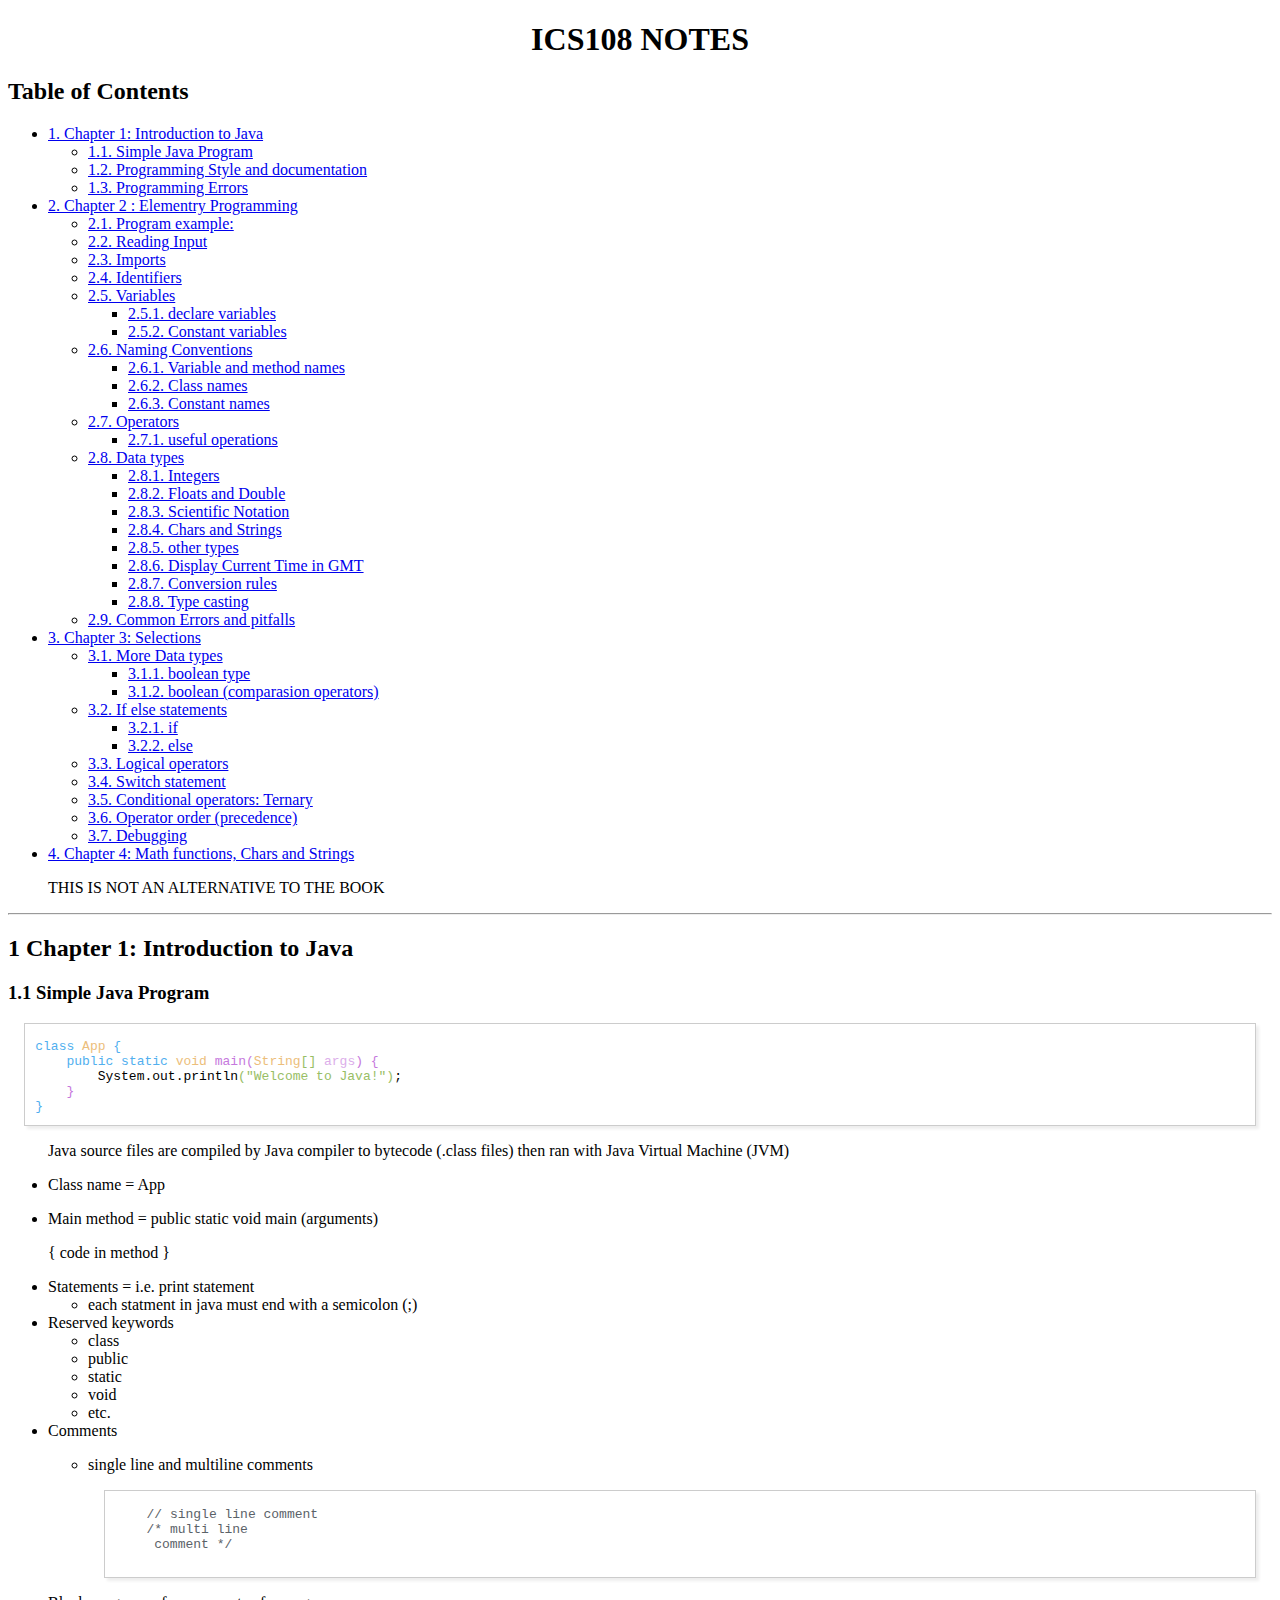
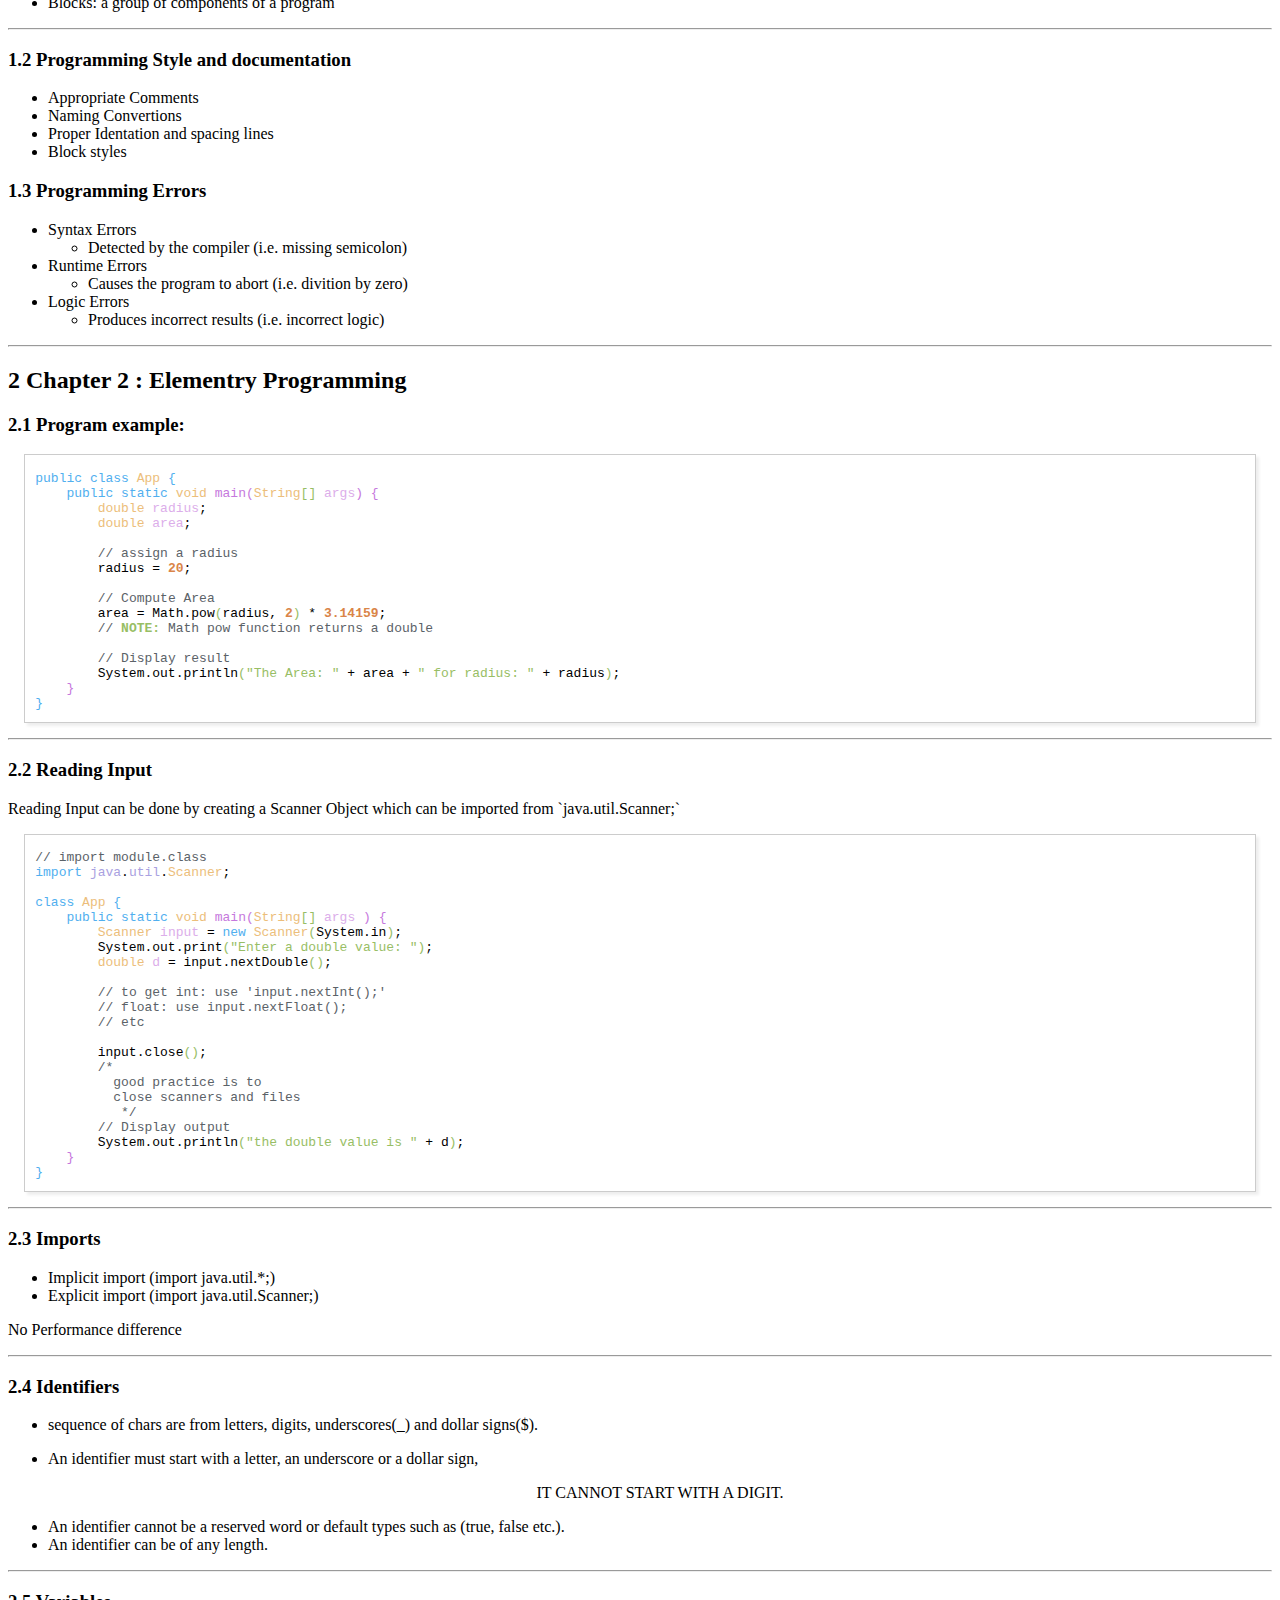
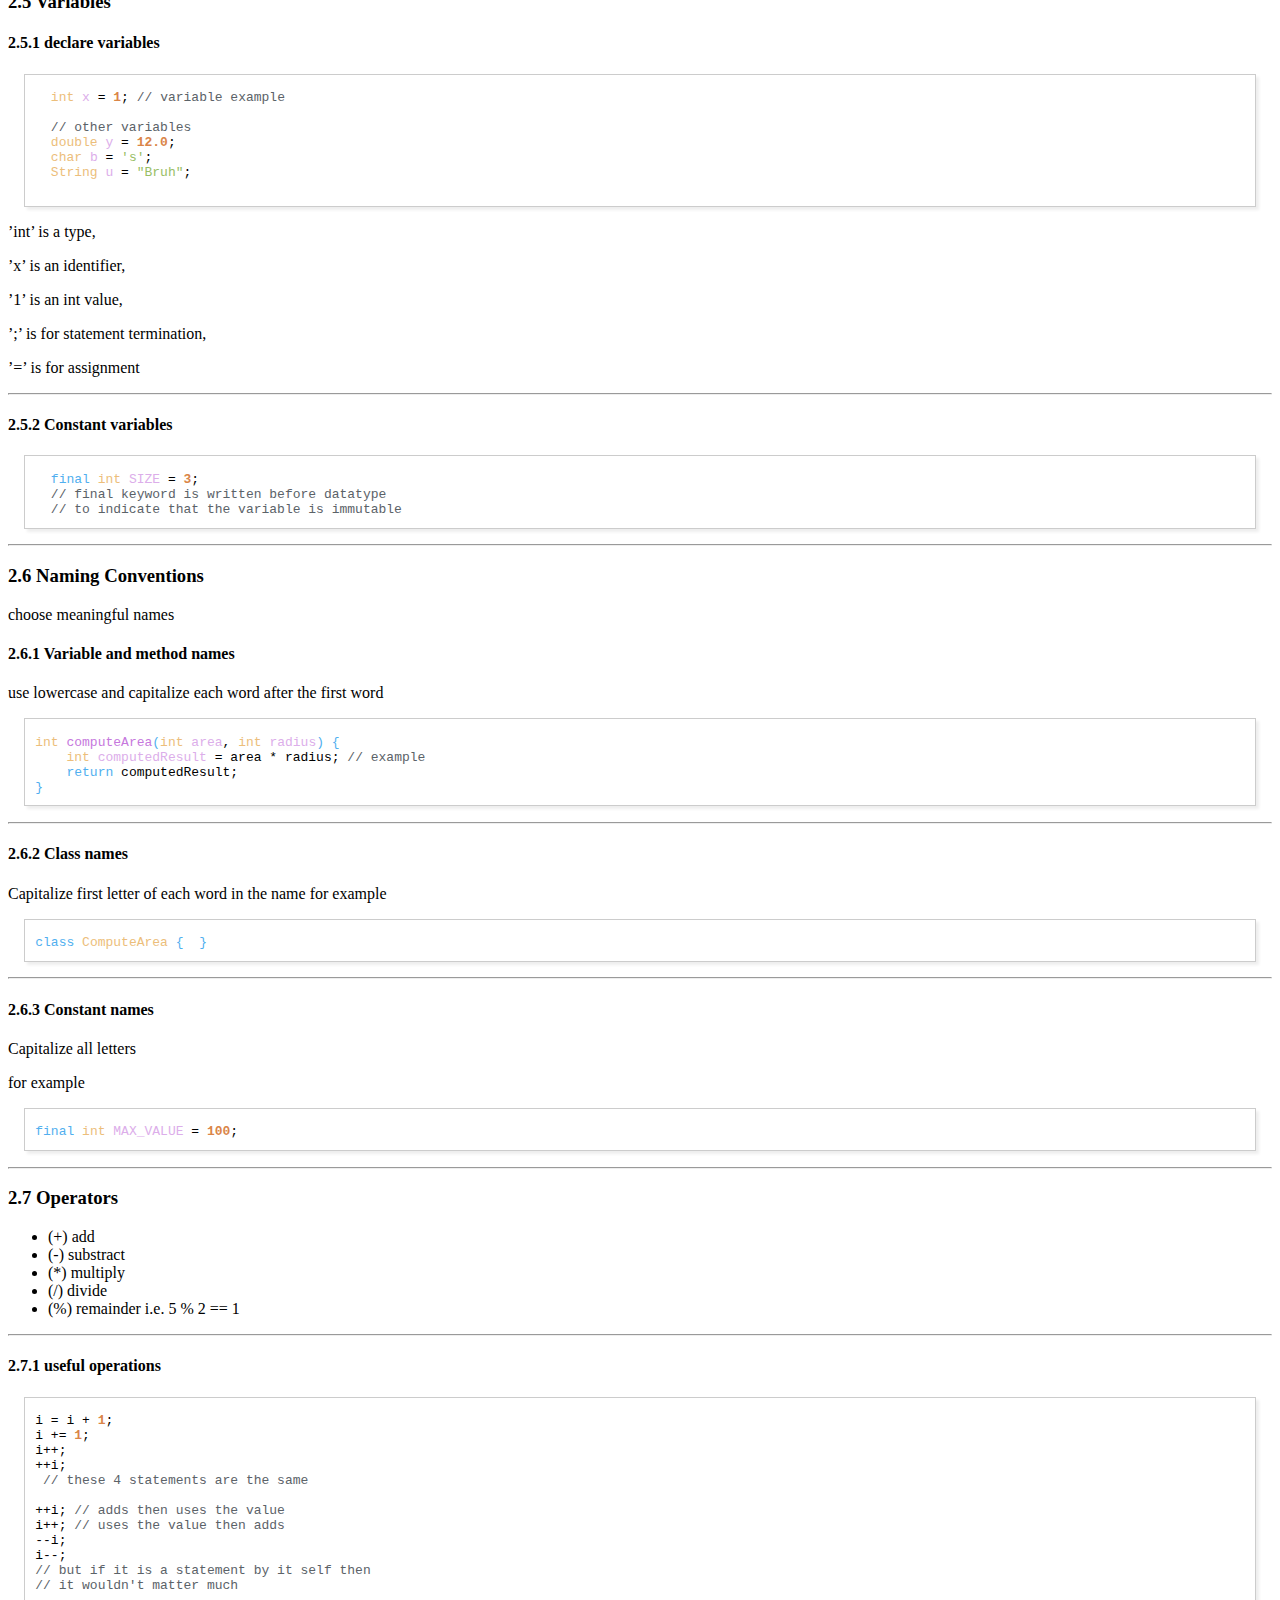
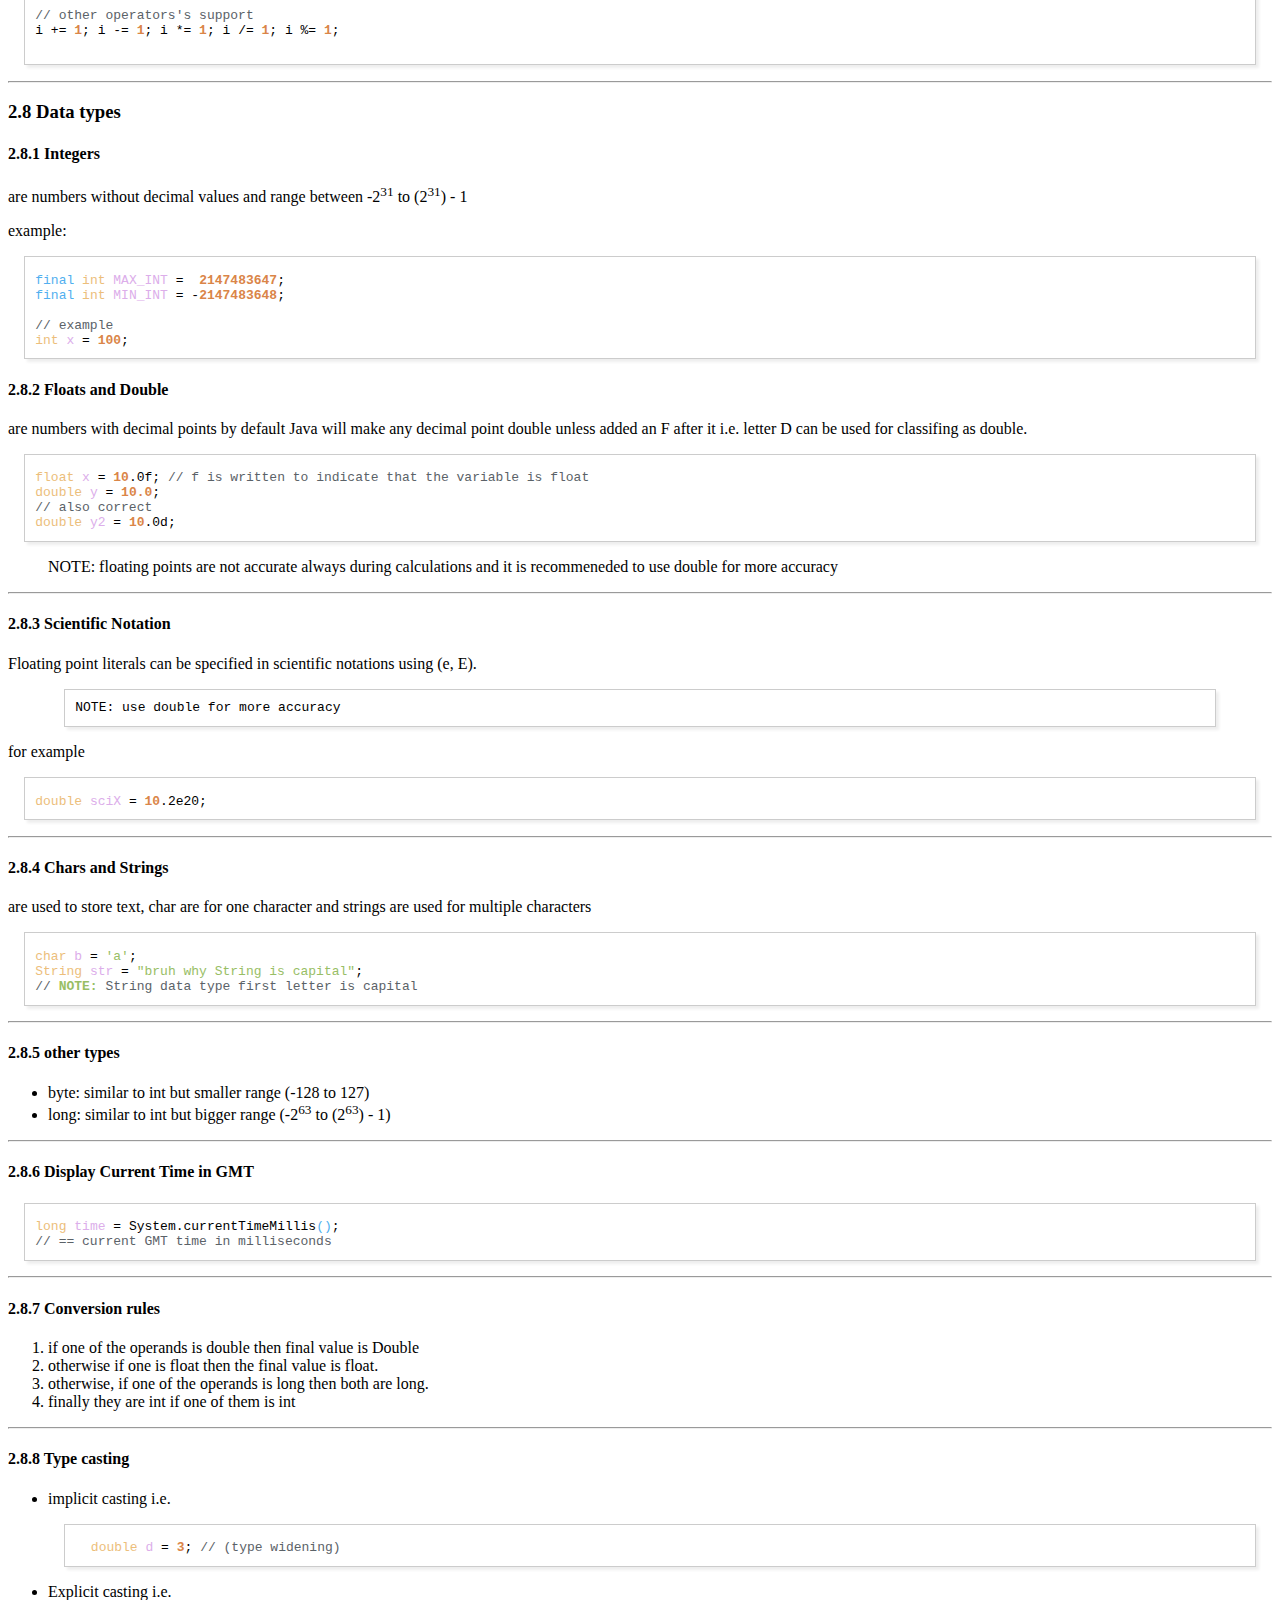
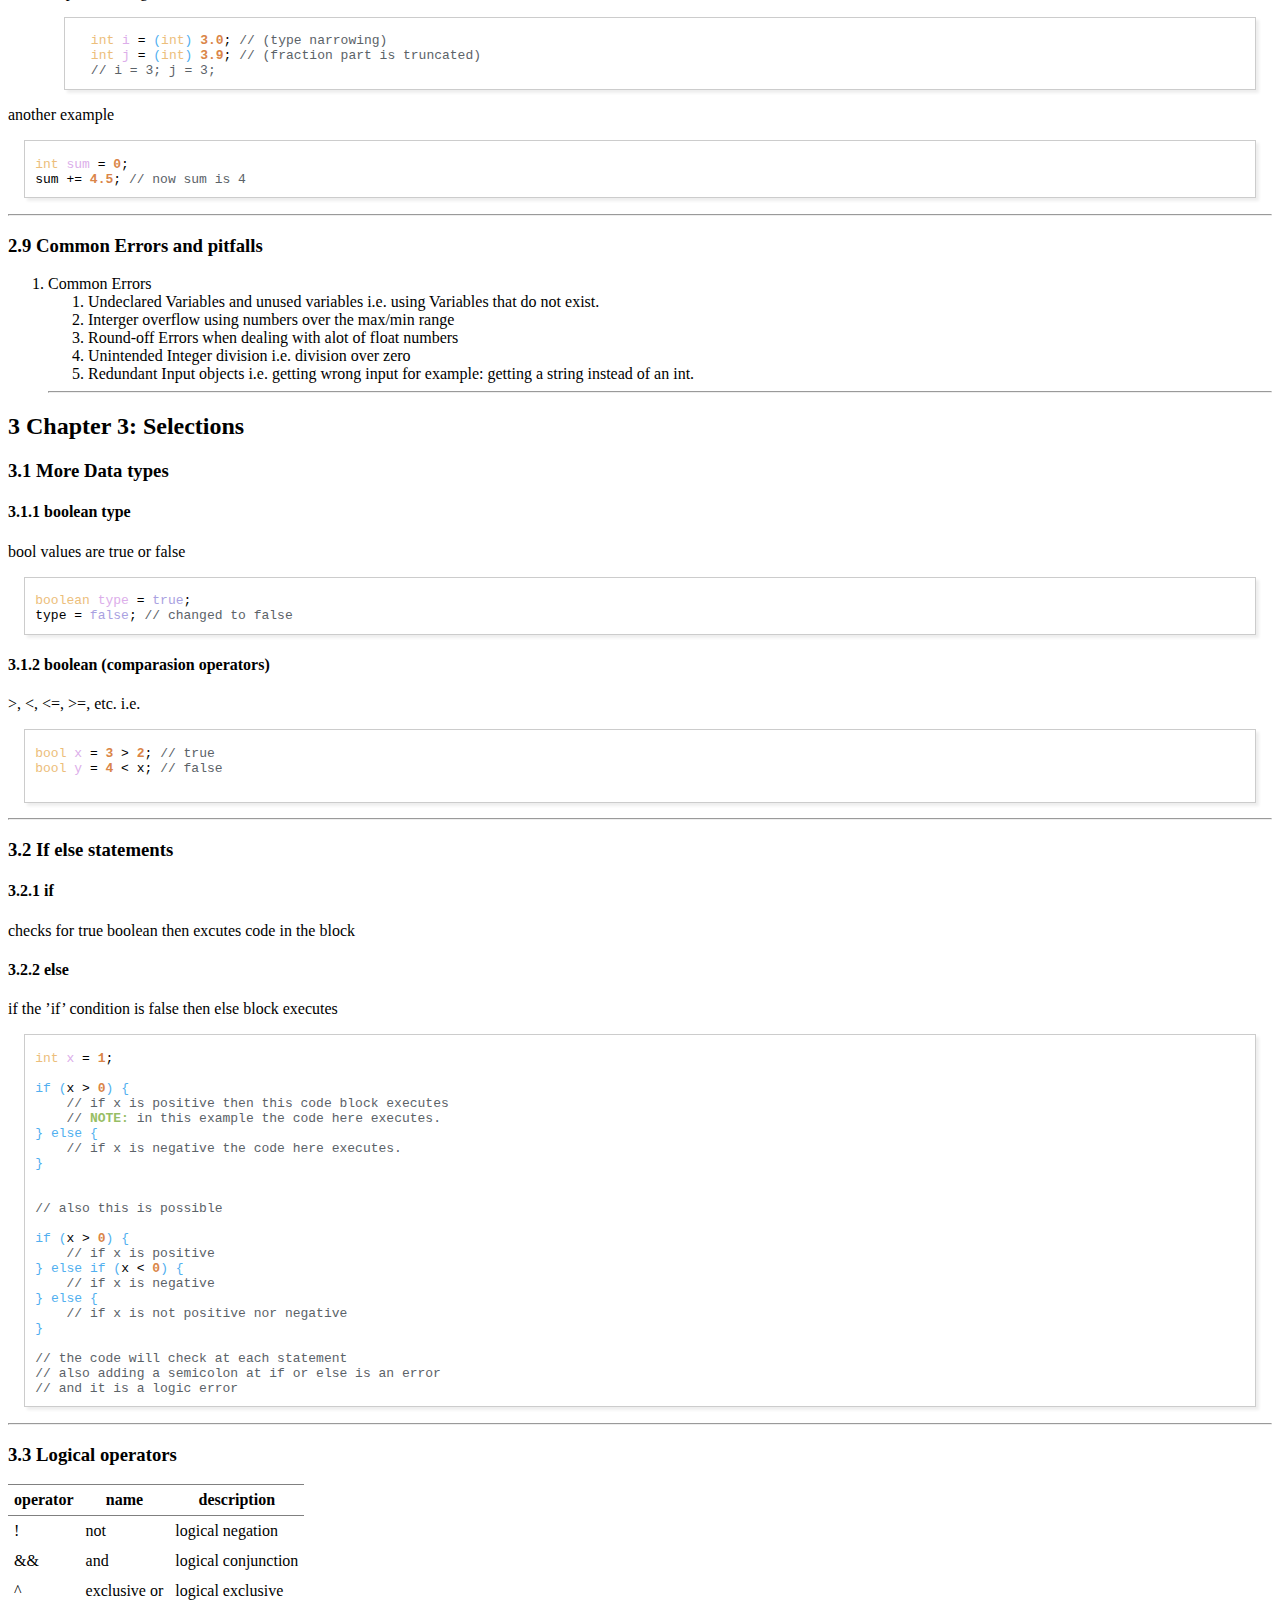
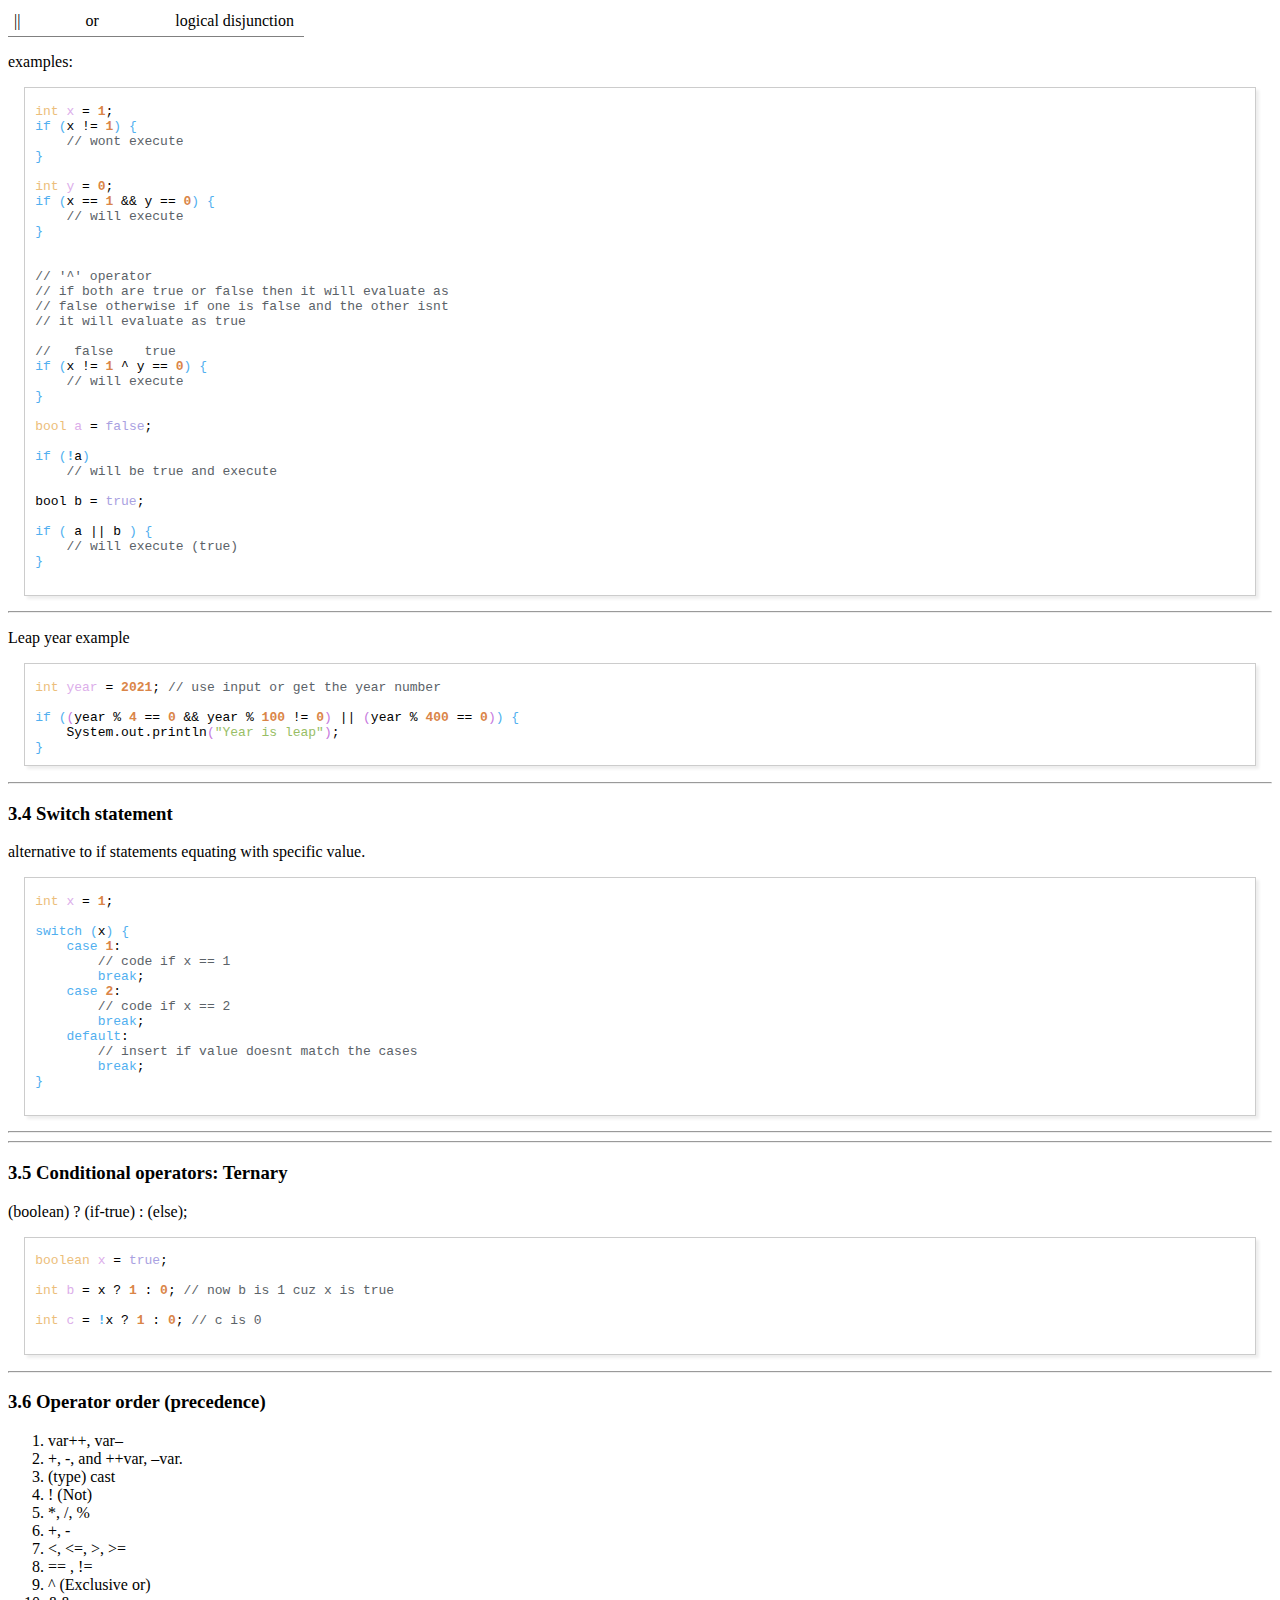
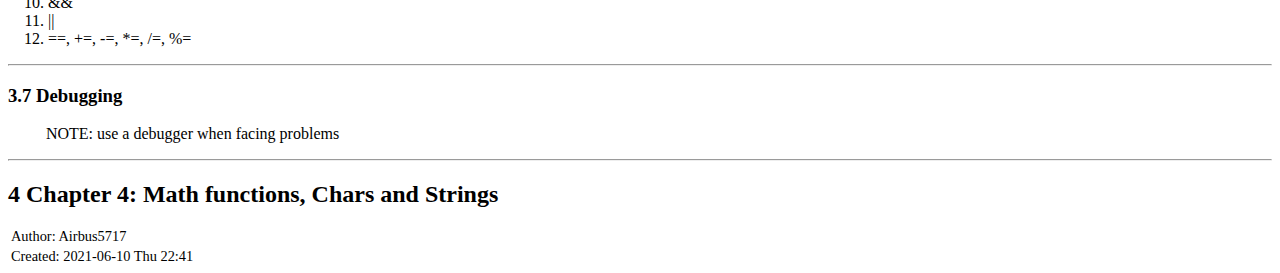
==== commit bad191b0: "updated to chpater 3" ====
--- a/ics108.html
+++ b/ics108.html
@@ -3,11 +3,12 @@
 "http://www.w3.org/TR/xhtml1/DTD/xhtml1-strict.dtd">
 <html xmlns="http://www.w3.org/1999/xhtml" lang="en" xml:lang="en">
 <head>
-<!-- 2021-06-09 Wed 19:49 -->
+<!-- 2021-06-10 Thu 22:41 -->
 <meta http-equiv="Content-Type" content="text/html;charset=utf-8" />
 <meta name="viewport" content="width=device-width, initial-scale=1" />
 <title>ICS108 NOTES</title>
 <meta name="author" content="Airbus5717" />
+<meta name="description" content="Notes on Java OOP Ics108 course" />
 <meta name="generator" content="Org Mode" />
 <style type="text/css">
  <!--/*--><![CDATA[/*><!--*/
@@ -223,51 +224,74 @@
 <h2>Table of Contents</h2>
 <div id="text-table-of-contents">
 <ul>
-<li><a href="#orgbd93a9b">1. Chapter 1: Introduction to Java</a>
+<li><a href="#org4f030d7">1. Chapter 1: Introduction to Java</a>
 <ul>
-<li><a href="#org1434c26">1.1. Simple Java Program</a></li>
-<li><a href="#org3f8aca2">1.2. Programming Style and documentation</a></li>
-<li><a href="#org723296b">1.3. Programming Errors</a></li>
+<li><a href="#org7dcf0c6">1.1. Simple Java Program</a></li>
+<li><a href="#orgdb7c804">1.2. Programming Style and documentation</a></li>
+<li><a href="#orgd536cc2">1.3. Programming Errors</a></li>
 </ul>
 </li>
-<li><a href="#org4938191">2. Chapter 2 : Elementry Programming</a>
+<li><a href="#org3b9f8bd">2. Chapter 2 : Elementry Programming</a>
 <ul>
-<li><a href="#org1abd227">2.1. Program example:</a></li>
-<li><a href="#orgb884a22">2.2. Reading Input</a></li>
-<li><a href="#orge520ed4">2.3. Imports</a></li>
-<li><a href="#org1ddd078">2.4. Identifiers</a></li>
-<li><a href="#orga0a85d7">2.5. Variables</a>
+<li><a href="#org2c2e79b">2.1. Program example:</a></li>
+<li><a href="#orgfd12e38">2.2. Reading Input</a></li>
+<li><a href="#org69f5480">2.3. Imports</a></li>
+<li><a href="#org7678b78">2.4. Identifiers</a></li>
+<li><a href="#org0fba2c8">2.5. Variables</a>
 <ul>
-<li><a href="#org4200cd1">2.5.1. declare variables</a></li>
-<li><a href="#orgaaffc77">2.5.2. Constant variables</a></li>
+<li><a href="#org96d339e">2.5.1. declare variables</a></li>
+<li><a href="#org9e1ca0d">2.5.2. Constant variables</a></li>
 </ul>
 </li>
-<li><a href="#orga0c9894">2.6. Naming Conventions</a>
+<li><a href="#orgf9af645">2.6. Naming Conventions</a>
 <ul>
-<li><a href="#orgb901d6e">2.6.1. Variable and method names</a></li>
-<li><a href="#orgcbf4ae0">2.6.2. Class names</a></li>
-<li><a href="#orgcc67d14">2.6.3. Constant names</a></li>
+<li><a href="#org2b9813a">2.6.1. Variable and method names</a></li>
+<li><a href="#org60a7b96">2.6.2. Class names</a></li>
+<li><a href="#orgf9c85ca">2.6.3. Constant names</a></li>
 </ul>
 </li>
-<li><a href="#org563126d">2.7. Operators</a>
+<li><a href="#org5da28c6">2.7. Operators</a>
 <ul>
-<li><a href="#orge01a0c0">2.7.1. useful operations</a></li>
+<li><a href="#orgec677c6">2.7.1. useful operations</a></li>
 </ul>
 </li>
-<li><a href="#org7b72edf">2.8. Data types</a>
+<li><a href="#org8445d05">2.8. Data types</a>
 <ul>
-<li><a href="#org67890ee">2.8.1. Integers</a></li>
-<li><a href="#org25d3a9b">2.8.2. Floats and Double</a></li>
-<li><a href="#orga633ef8">2.8.3. Scientific Notation</a></li>
-<li><a href="#orgc2e0e1a">2.8.4. Chars and Strings</a></li>
-<li><a href="#org63da685">2.8.5. other types</a></li>
+<li><a href="#org795bcca">2.8.1. Integers</a></li>
+<li><a href="#orgd450f94">2.8.2. Floats and Double</a></li>
+<li><a href="#orgcf7ccc5">2.8.3. Scientific Notation</a></li>
+<li><a href="#orgbff604f">2.8.4. Chars and Strings</a></li>
+<li><a href="#org3e75caf">2.8.5. other types</a></li>
+<li><a href="#org2f05265">2.8.6. Display Current Time in GMT</a></li>
+<li><a href="#org63f4c5d">2.8.7. Conversion rules</a></li>
+<li><a href="#org435d8b5">2.8.8. Type casting</a></li>
 </ul>
 </li>
-<li><a href="#org711e213">2.9. Display Current Time in GMT</a></li>
-<li><a href="#org733e350">2.10. Conversion rules</a></li>
-<li><a href="#org80bc1fc">2.11. Type casting</a></li>
+<li><a href="#orgbf89f02">2.9. Common Errors and pitfalls</a></li>
 </ul>
 </li>
+<li><a href="#org4ff2388">3. Chapter 3: Selections</a>
+<ul>
+<li><a href="#org7677821">3.1. More Data types</a>
+<ul>
+<li><a href="#orgfae26f4">3.1.1. boolean type</a></li>
+<li><a href="#orgc1120f2">3.1.2. boolean (comparasion operators)</a></li>
+</ul>
+</li>
+<li><a href="#org481f2e2">3.2. If else statements</a>
+<ul>
+<li><a href="#orgac5930f">3.2.1. if</a></li>
+<li><a href="#org27665e2">3.2.2. else</a></li>
+</ul>
+</li>
+<li><a href="#orga29f5b6">3.3. Logical operators</a></li>
+<li><a href="#org196776d">3.4. Switch statement</a></li>
+<li><a href="#org88b0d17">3.5. Conditional operators: Ternary</a></li>
+<li><a href="#org008902c">3.6. Operator order (precedence)</a></li>
+<li><a href="#org94341e9">3.7. Debugging</a></li>
+</ul>
+</li>
+<li><a href="#org99fa217">4. Chapter 4: Math functions, Chars and Strings</a></li>
 </ul>
 </div>
 </div>
@@ -278,19 +302,19 @@
 </blockquote>
 
 <hr />
-<div id="outline-container-orgbd93a9b" class="outline-2">
-<h2 id="orgbd93a9b"><span class="section-number-2">1</span> Chapter 1: Introduction to Java</h2>
+<div id="outline-container-org4f030d7" class="outline-2">
+<h2 id="org4f030d7"><span class="section-number-2">1</span> Chapter 1: Introduction to Java</h2>
 <div class="outline-text-2" id="text-1">
 </div>
-<div id="outline-container-org1434c26" class="outline-3">
-<h3 id="org1434c26"><span class="section-number-3">1.1</span> Simple Java Program</h3>
+<div id="outline-container-org7dcf0c6" class="outline-3">
+<h3 id="org7dcf0c6"><span class="section-number-3">1.1</span> Simple Java Program</h3>
 <div class="outline-text-3" id="text-1-1">
 <div class="org-src-container">
-<pre class="src src-java" id="orgb8a2f7e"><span style="color: #51afef;">class</span> <span style="color: #ECBE7B;">App</span> <span style="color: #51afef;">{</span>
+<pre class="src src-java" id="orgb6892cd"><span style="color: #51afef;">class</span> <span style="color: #ECBE7B;">App</span> <span style="color: #51afef;">{</span>
     <span style="color: #51afef;">public</span> <span style="color: #51afef;">static</span> <span style="color: #ECBE7B;">void</span> <span style="color: #c678dd;">main</span><span style="color: #c678dd;">(</span><span style="color: #ECBE7B;">String</span><span style="color: #98be65;">[]</span> <span style="color: #dcaeea;">args</span><span style="color: #c678dd;">)</span> <span style="color: #c678dd;">{</span>
         System.out.println<span style="color: #98be65;">(</span><span style="color: #98be65;">"Welcome to Java!"</span><span style="color: #98be65;">)</span>;
     <span style="color: #c678dd;">}</span>
-
+<span style="color: #51afef;">}</span>
 </pre>
 </div>
 
@@ -332,17 +356,16 @@
     <span style="color: #5B6268;">/* </span><span style="color: #5B6268;">multi line</span>
 <span style="color: #5B6268;">     comment */</span>
 
-
 </pre>
 </div></li>
 </ul></li>
 <li>Blocks: a group of components of a program</li>
 </ul>
-</div>
-</div>
-
-<div id="outline-container-org3f8aca2" class="outline-3">
-<h3 id="org3f8aca2"><span class="section-number-3">1.2</span> Programming Style and documentation</h3>
+<hr />
+</div>
+</div>
+<div id="outline-container-orgdb7c804" class="outline-3">
+<h3 id="orgdb7c804"><span class="section-number-3">1.2</span> Programming Style and documentation</h3>
 <div class="outline-text-3" id="text-1-2">
 <ul class="org-ul">
 <li>Appropriate Comments</li>
@@ -352,9 +375,8 @@
 </ul>
 </div>
 </div>
-
-<div id="outline-container-org723296b" class="outline-3">
-<h3 id="org723296b"><span class="section-number-3">1.3</span> Programming Errors</h3>
+<div id="outline-container-orgd536cc2" class="outline-3">
+<h3 id="orgd536cc2"><span class="section-number-3">1.3</span> Programming Errors</h3>
 <div class="outline-text-3" id="text-1-3">
 <ul class="org-ul">
 <li>Syntax Errors
@@ -370,20 +392,19 @@
 <li>Produces incorrect results (i.e. incorrect logic)</li>
 </ul></li>
 </ul>
-
-<hr />
-</div>
-</div>
-</div>
-<div id="outline-container-org4938191" class="outline-2">
-<h2 id="org4938191"><span class="section-number-2">2</span> Chapter 2 : Elementry Programming</h2>
+<hr />
+</div>
+</div>
+</div>
+<div id="outline-container-org3b9f8bd" class="outline-2">
+<h2 id="org3b9f8bd"><span class="section-number-2">2</span> Chapter 2 : Elementry Programming</h2>
 <div class="outline-text-2" id="text-2">
 </div>
-<div id="outline-container-org1abd227" class="outline-3">
-<h3 id="org1abd227"><span class="section-number-3">2.1</span> Program example:</h3>
+<div id="outline-container-org2c2e79b" class="outline-3">
+<h3 id="org2c2e79b"><span class="section-number-3">2.1</span> Program example:</h3>
 <div class="outline-text-3" id="text-2-1">
 <div class="org-src-container">
-<pre class="src src-java" id="orgdb7998d"><span style="color: #51afef;">public</span> <span style="color: #51afef;">class</span> <span style="color: #ECBE7B;">App</span> <span style="color: #51afef;">{</span>
+<pre class="src src-java" id="orgdbd9e94"><span style="color: #51afef;">public</span> <span style="color: #51afef;">class</span> <span style="color: #ECBE7B;">App</span> <span style="color: #51afef;">{</span>
     <span style="color: #51afef;">public</span> <span style="color: #51afef;">static</span> <span style="color: #ECBE7B;">void</span> <span style="color: #c678dd;">main</span><span style="color: #c678dd;">(</span><span style="color: #ECBE7B;">String</span><span style="color: #98be65;">[]</span> <span style="color: #dcaeea;">args</span><span style="color: #c678dd;">)</span> <span style="color: #c678dd;">{</span>
         <span style="color: #ECBE7B;">double</span> <span style="color: #dcaeea;">radius</span>;
         <span style="color: #ECBE7B;">double</span> <span style="color: #dcaeea;">area</span>;
@@ -404,15 +425,15 @@
 <hr />
 </div>
 </div>
-<div id="outline-container-orgb884a22" class="outline-3">
-<h3 id="orgb884a22"><span class="section-number-3">2.2</span> Reading Input</h3>
+<div id="outline-container-orgfd12e38" class="outline-3">
+<h3 id="orgfd12e38"><span class="section-number-3">2.2</span> Reading Input</h3>
 <div class="outline-text-3" id="text-2-2">
 <p>
 Reading Input can be done by creating a Scanner Object
 which can be imported from `java.util.Scanner;`
 </p>
 <div class="org-src-container">
-<pre class="src src-java" id="org2f43851">
+<pre class="src src-java" id="org9bd76ba">
 <span style="color: #5B6268;">// </span><span style="color: #5B6268;">import module.class</span>
 <span style="color: #51afef;">import</span> <span style="color: #a9a1e1;">java</span>.<span style="color: #a9a1e1;">util</span>.<span style="color: #ECBE7B;">Scanner</span>;
 
@@ -440,8 +461,8 @@
 <hr />
 </div>
 </div>
-<div id="outline-container-orge520ed4" class="outline-3">
-<h3 id="orge520ed4"><span class="section-number-3">2.3</span> Imports</h3>
+<div id="outline-container-org69f5480" class="outline-3">
+<h3 id="org69f5480"><span class="section-number-3">2.3</span> Imports</h3>
 <div class="outline-text-3" id="text-2-3">
 <ul class="org-ul">
 <li>Implicit import (import java.util.*;)</li>
@@ -454,8 +475,8 @@
 </div>
 </div>
 
-<div id="outline-container-org1ddd078" class="outline-3">
-<h3 id="org1ddd078"><span class="section-number-3">2.4</span> Identifiers</h3>
+<div id="outline-container-org7678b78" class="outline-3">
+<h3 id="org7678b78"><span class="section-number-3">2.4</span> Identifiers</h3>
 <div class="outline-text-3" id="text-2-4">
 <ul class="org-ul">
 <li>sequence of chars are from letters, digits, underscores(_) and dollar signs($).</li>
@@ -473,12 +494,12 @@
 <hr />
 </div>
 </div>
-<div id="outline-container-orga0a85d7" class="outline-3">
-<h3 id="orga0a85d7"><span class="section-number-3">2.5</span> Variables</h3>
+<div id="outline-container-org0fba2c8" class="outline-3">
+<h3 id="org0fba2c8"><span class="section-number-3">2.5</span> Variables</h3>
 <div class="outline-text-3" id="text-2-5">
 </div>
-<div id="outline-container-org4200cd1" class="outline-4">
-<h4 id="org4200cd1"><span class="section-number-4">2.5.1</span> declare variables</h4>
+<div id="outline-container-org96d339e" class="outline-4">
+<h4 id="org96d339e"><span class="section-number-4">2.5.1</span> declare variables</h4>
 <div class="outline-text-4" id="text-2-5-1">
 <div class="org-src-container">
 <pre class="src src-java">  <span style="color: #ECBE7B;">int</span> <span style="color: #dcaeea;">x</span> = <span style="color: #da8548; font-weight: bold;">1</span>; <span style="color: #5B6268;">// </span><span style="color: #5B6268;">variable example</span>
@@ -513,8 +534,8 @@
 <hr />
 </div>
 </div>
-<div id="outline-container-orgaaffc77" class="outline-4">
-<h4 id="orgaaffc77"><span class="section-number-4">2.5.2</span> Constant variables</h4>
+<div id="outline-container-org9e1ca0d" class="outline-4">
+<h4 id="org9e1ca0d"><span class="section-number-4">2.5.2</span> Constant variables</h4>
 <div class="outline-text-4" id="text-2-5-2">
 <div class="org-src-container">
 <pre class="src src-java">  <span style="color: #51afef;">final</span> <span style="color: #ECBE7B;">int</span> <span style="color: #dcaeea;">SIZE</span> = <span style="color: #da8548; font-weight: bold;">3</span>;
@@ -527,15 +548,15 @@
 </div>
 </div>
 </div>
-<div id="outline-container-orga0c9894" class="outline-3">
-<h3 id="orga0c9894"><span class="section-number-3">2.6</span> Naming Conventions</h3>
+<div id="outline-container-orgf9af645" class="outline-3">
+<h3 id="orgf9af645"><span class="section-number-3">2.6</span> Naming Conventions</h3>
 <div class="outline-text-3" id="text-2-6">
 <p>
 choose meaningful names
 </p>
 </div>
-<div id="outline-container-orgb901d6e" class="outline-4">
-<h4 id="orgb901d6e"><span class="section-number-4">2.6.1</span> Variable and method names</h4>
+<div id="outline-container-org2b9813a" class="outline-4">
+<h4 id="org2b9813a"><span class="section-number-4">2.6.1</span> Variable and method names</h4>
 <div class="outline-text-4" id="text-2-6-1">
 <p>
 use lowercase and capitalize each word after the first word
@@ -551,8 +572,8 @@
 <hr />
 </div>
 </div>
-<div id="outline-container-orgcbf4ae0" class="outline-4">
-<h4 id="orgcbf4ae0"><span class="section-number-4">2.6.2</span> Class names</h4>
+<div id="outline-container-org60a7b96" class="outline-4">
+<h4 id="org60a7b96"><span class="section-number-4">2.6.2</span> Class names</h4>
 <div class="outline-text-4" id="text-2-6-2">
 <p>
 Capitalize first letter of each word in the name
@@ -565,8 +586,8 @@
 <hr />
 </div>
 </div>
-<div id="outline-container-orgcc67d14" class="outline-4">
-<h4 id="orgcc67d14"><span class="section-number-4">2.6.3</span> Constant names</h4>
+<div id="outline-container-orgf9c85ca" class="outline-4">
+<h4 id="orgf9c85ca"><span class="section-number-4">2.6.3</span> Constant names</h4>
 <div class="outline-text-4" id="text-2-6-3">
 <p>
 Capitalize all letters
@@ -584,8 +605,8 @@
 </div>
 </div>
 </div>
-<div id="outline-container-org563126d" class="outline-3">
-<h3 id="org563126d"><span class="section-number-3">2.7</span> Operators</h3>
+<div id="outline-container-org5da28c6" class="outline-3">
+<h3 id="org5da28c6"><span class="section-number-3">2.7</span> Operators</h3>
 <div class="outline-text-3" id="text-2-7">
 <ul class="org-ul">
 <li>(+) add</li>
@@ -594,34 +615,40 @@
 <li>(/) divide</li>
 <li>(%) remainder i.e. 5 % 2 == 1</li>
 </ul>
-</div>
-
-<div id="outline-container-orge01a0c0" class="outline-4">
-<h4 id="orge01a0c0"><span class="section-number-4">2.7.1</span> useful operations</h4>
+<hr />
+</div>
+<div id="outline-container-orgec677c6" class="outline-4">
+<h4 id="orgec677c6"><span class="section-number-4">2.7.1</span> useful operations</h4>
 <div class="outline-text-4" id="text-2-7-1">
 <div class="org-src-container">
-<pre class="src src-java">i = i + <span style="color: #da8548; font-weight: bold;">1</span>; i += <span style="color: #da8548; font-weight: bold;">1</span>; i++; ++i; <span style="color: #5B6268;">// </span><span style="color: #5B6268;">are the same</span>
+<pre class="src src-java">i = i + <span style="color: #da8548; font-weight: bold;">1</span>; 
+i += <span style="color: #da8548; font-weight: bold;">1</span>;
+i++;
+++i;
+ <span style="color: #5B6268;">// </span><span style="color: #5B6268;">these 4 statements are the same</span>
 
 ++i; <span style="color: #5B6268;">// </span><span style="color: #5B6268;">adds then uses the value</span>
 i++; <span style="color: #5B6268;">// </span><span style="color: #5B6268;">uses the value then adds</span>
+--i;
+i--;
 <span style="color: #5B6268;">// </span><span style="color: #5B6268;">but if it is a statement by it self then</span>
 <span style="color: #5B6268;">// </span><span style="color: #5B6268;">it wouldn't matter much</span>
 
-<span style="color: #5B6268;">// </span><span style="color: #5B6268;">other operators support this</span>
-<span style="color: #5B6268;">// </span><span style="color: #5B6268;">such as * , - , / , %</span>
-
-</pre>
-</div>
-<hr />
-</div>
-</div>
-</div>
-<div id="outline-container-org7b72edf" class="outline-3">
-<h3 id="org7b72edf"><span class="section-number-3">2.8</span> Data types</h3>
+<span style="color: #5B6268;">// </span><span style="color: #5B6268;">other operators's support</span>
+i += <span style="color: #da8548; font-weight: bold;">1</span>; i -= <span style="color: #da8548; font-weight: bold;">1</span>; i *= <span style="color: #da8548; font-weight: bold;">1</span>; i /= <span style="color: #da8548; font-weight: bold;">1</span>; i %= <span style="color: #da8548; font-weight: bold;">1</span>; 
+
+</pre>
+</div>
+<hr />
+</div>
+</div>
+</div>
+<div id="outline-container-org8445d05" class="outline-3">
+<h3 id="org8445d05"><span class="section-number-3">2.8</span> Data types</h3>
 <div class="outline-text-3" id="text-2-8">
 </div>
-<div id="outline-container-org67890ee" class="outline-4">
-<h4 id="org67890ee"><span class="section-number-4">2.8.1</span> Integers</h4>
+<div id="outline-container-org795bcca" class="outline-4">
+<h4 id="org795bcca"><span class="section-number-4">2.8.1</span> Integers</h4>
 <div class="outline-text-4" id="text-2-8-1">
 <p>
 are numbers without decimal values and range between
@@ -641,8 +668,8 @@
 </div>
 </div>
 </div>
-<div id="outline-container-org25d3a9b" class="outline-4">
-<h4 id="org25d3a9b"><span class="section-number-4">2.8.2</span> Floats and Double</h4>
+<div id="outline-container-orgd450f94" class="outline-4">
+<h4 id="orgd450f94"><span class="section-number-4">2.8.2</span> Floats and Double</h4>
 <div class="outline-text-4" id="text-2-8-2">
 <p>
 are numbers with decimal points
@@ -667,8 +694,8 @@
 <hr />
 </div>
 </div>
-<div id="outline-container-orga633ef8" class="outline-4">
-<h4 id="orga633ef8"><span class="section-number-4">2.8.3</span> Scientific Notation</h4>
+<div id="outline-container-orgcf7ccc5" class="outline-4">
+<h4 id="orgcf7ccc5"><span class="section-number-4">2.8.3</span> Scientific Notation</h4>
 <div class="outline-text-4" id="text-2-8-3">
 <p>
 Floating point literals can be specified in scientific notations using (e, E).
@@ -691,8 +718,8 @@
 <hr />
 </div>
 </div>
-<div id="outline-container-orgc2e0e1a" class="outline-4">
-<h4 id="orgc2e0e1a"><span class="section-number-4">2.8.4</span> Chars and Strings</h4>
+<div id="outline-container-orgbff604f" class="outline-4">
+<h4 id="orgbff604f"><span class="section-number-4">2.8.4</span> Chars and Strings</h4>
 <div class="outline-text-4" id="text-2-8-4">
 <p>
 are used to store text, char are for one character and strings are used for multiple characters
@@ -708,8 +735,8 @@
 <hr />
 </div>
 </div>
-<div id="outline-container-org63da685" class="outline-4">
-<h4 id="org63da685"><span class="section-number-4">2.8.5</span> other types</h4>
+<div id="outline-container-org3e75caf" class="outline-4">
+<h4 id="org3e75caf"><span class="section-number-4">2.8.5</span> other types</h4>
 <div class="outline-text-4" id="text-2-8-5">
 <ul class="org-ul">
 <li>byte: similar to int but smaller range (-128 to 127)</li>
@@ -720,10 +747,9 @@
 <hr />
 </div>
 </div>
-</div>
-<div id="outline-container-org711e213" class="outline-3">
-<h3 id="org711e213"><span class="section-number-3">2.9</span> Display Current Time in GMT</h3>
-<div class="outline-text-3" id="text-2-9">
+<div id="outline-container-org2f05265" class="outline-4">
+<h4 id="org2f05265"><span class="section-number-4">2.8.6</span> Display Current Time in GMT</h4>
+<div class="outline-text-4" id="text-2-8-6">
 <div class="org-src-container">
 <pre class="src src-java"><span style="color: #ECBE7B;">long</span> <span style="color: #dcaeea;">time</span> = System.currentTimeMillis<span style="color: #51afef;">()</span>;
 <span style="color: #5B6268;">// </span><span style="color: #5B6268;">== current GMT time in milliseconds</span>
@@ -733,21 +759,22 @@
 <hr />
 </div>
 </div>
-<div id="outline-container-org733e350" class="outline-3">
-<h3 id="org733e350"><span class="section-number-3">2.10</span> Conversion rules</h3>
-<div class="outline-text-3" id="text-2-10">
+<div id="outline-container-org63f4c5d" class="outline-4">
+<h4 id="org63f4c5d"><span class="section-number-4">2.8.7</span> Conversion rules</h4>
+<div class="outline-text-4" id="text-2-8-7">
 <ol class="org-ol">
 <li>if one of the operands is double then final value is Double</li>
 <li>otherwise if one is float then the final value is float.</li>
 <li>otherwise, if one of the operands is long then both are long.</li>
 <li>finally they are int if one of them is int</li>
 </ol>
-</div>
-</div>
-
-<div id="outline-container-org80bc1fc" class="outline-3">
-<h3 id="org80bc1fc"><span class="section-number-3">2.11</span> Type casting</h3>
-<div class="outline-text-3" id="text-2-11">
+
+<hr />
+</div>
+</div>
+<div id="outline-container-org435d8b5" class="outline-4">
+<h4 id="org435d8b5"><span class="section-number-4">2.8.8</span> Type casting</h4>
+<div class="outline-text-4" id="text-2-8-8">
 <ul class="org-ul">
 <li><p>
 implicit casting i.e.
@@ -756,14 +783,340 @@
 <pre class="src src-java">  <span style="color: #ECBE7B;">double</span> <span style="color: #dcaeea;">d</span> = <span style="color: #da8548; font-weight: bold;">3</span>; <span style="color: #5B6268;">// </span><span style="color: #5B6268;">(type widening)</span>
 </pre>
 </div></li>
-</ul>
-</div>
-</div>
+<li><p>
+Explicit casting i.e.
+</p>
+<div class="org-src-container">
+<pre class="src src-java">  <span style="color: #ECBE7B;">int</span> <span style="color: #dcaeea;">i</span> = <span style="color: #51afef;">(</span><span style="color: #ECBE7B;">int</span><span style="color: #51afef;">)</span> <span style="color: #da8548; font-weight: bold;">3.0</span>; <span style="color: #5B6268;">// </span><span style="color: #5B6268;">(type narrowing)</span>
+  <span style="color: #ECBE7B;">int</span> <span style="color: #dcaeea;">j</span> = <span style="color: #51afef;">(</span><span style="color: #ECBE7B;">int</span><span style="color: #51afef;">)</span> <span style="color: #da8548; font-weight: bold;">3.9</span>; <span style="color: #5B6268;">// </span><span style="color: #5B6268;">(fraction part is truncated)</span>
+  <span style="color: #5B6268;">// </span><span style="color: #5B6268;">i = 3; j = 3;</span>
+</pre>
+</div></li>
+</ul>
+
+<p>
+another example
+</p>
+<div class="org-src-container">
+<pre class="src src-java"><span style="color: #ECBE7B;">int</span> <span style="color: #dcaeea;">sum</span> = <span style="color: #da8548; font-weight: bold;">0</span>;
+sum += <span style="color: #da8548; font-weight: bold;">4.5</span>; <span style="color: #5B6268;">// </span><span style="color: #5B6268;">now sum is 4</span>
+</pre>
+</div>
+
+<hr />
+</div>
+</div>
+</div>
+<div id="outline-container-orgbf89f02" class="outline-3">
+<h3 id="orgbf89f02"><span class="section-number-3">2.9</span> Common Errors and pitfalls</h3>
+<div class="outline-text-3" id="text-2-9">
+</div>
+<ol class="org-ol">
+<li><a id="org6fd22fb"></a>Common Errors<br />
+<div class="outline-text-5" id="text-2-9-0-1">
+<ol class="org-ol">
+<li>Undeclared Variables and unused variables
+i.e. using Variables that do not exist.</li>
+
+<li>Interger overflow
+using numbers over the max/min range</li>
+
+<li>Round-off Errors
+when dealing with alot of float numbers</li>
+
+<li>Unintended Integer division
+i.e. division over zero</li>
+
+<li>Redundant Input objects
+i.e. getting wrong input
+for example: getting a string instead of an int.</li>
+</ol>
+<hr />
+</div>
+</li>
+</ol>
+</div>
+</div>
+<div id="outline-container-org4ff2388" class="outline-2">
+<h2 id="org4ff2388"><span class="section-number-2">3</span> Chapter 3: Selections</h2>
+<div class="outline-text-2" id="text-3">
+</div>
+<div id="outline-container-org7677821" class="outline-3">
+<h3 id="org7677821"><span class="section-number-3">3.1</span> More Data types</h3>
+<div class="outline-text-3" id="text-3-1">
+</div>
+<div id="outline-container-orgfae26f4" class="outline-4">
+<h4 id="orgfae26f4"><span class="section-number-4">3.1.1</span> boolean type</h4>
+<div class="outline-text-4" id="text-3-1-1">
+<p>
+bool values are true or false
+</p>
+<div class="org-src-container">
+<pre class="src src-java"><span style="color: #ECBE7B;">boolean</span> <span style="color: #dcaeea;">type</span> = <span style="color: #a9a1e1;">true</span>;
+type = <span style="color: #a9a1e1;">false</span>; <span style="color: #5B6268;">// </span><span style="color: #5B6268;">changed to false</span>
+</pre>
+</div>
+</div>
+</div>
+
+<div id="outline-container-orgc1120f2" class="outline-4">
+<h4 id="orgc1120f2"><span class="section-number-4">3.1.2</span> boolean (comparasion operators)</h4>
+<div class="outline-text-4" id="text-3-1-2">
+<p>
+&gt;, &lt;, &lt;=, &gt;=, etc.
+i.e.
+</p>
+<div class="org-src-container">
+<pre class="src src-java"><span style="color: #ECBE7B;">bool</span> <span style="color: #dcaeea;">x</span> = <span style="color: #da8548; font-weight: bold;">3</span> &gt; <span style="color: #da8548; font-weight: bold;">2</span>; <span style="color: #5B6268;">// </span><span style="color: #5B6268;">true</span>
+<span style="color: #ECBE7B;">bool</span> <span style="color: #dcaeea;">y</span> = <span style="color: #da8548; font-weight: bold;">4</span> &lt; x; <span style="color: #5B6268;">// </span><span style="color: #5B6268;">false</span>
+
+</pre>
+</div>
+<hr />
+</div>
+</div>
+</div>
+<div id="outline-container-org481f2e2" class="outline-3">
+<h3 id="org481f2e2"><span class="section-number-3">3.2</span> If else statements</h3>
+<div class="outline-text-3" id="text-3-2">
+</div>
+<div id="outline-container-orgac5930f" class="outline-4">
+<h4 id="orgac5930f"><span class="section-number-4">3.2.1</span> if</h4>
+<div class="outline-text-4" id="text-3-2-1">
+<p>
+checks for true boolean then excutes code in the block
+</p>
+</div>
+</div>
+<div id="outline-container-org27665e2" class="outline-4">
+<h4 id="org27665e2"><span class="section-number-4">3.2.2</span> else</h4>
+<div class="outline-text-4" id="text-3-2-2">
+<p>
+if the &rsquo;if&rsquo; condition is false then else block executes
+</p>
+
+<div class="org-src-container">
+<pre class="src src-java">
+<span style="color: #ECBE7B;">int</span> <span style="color: #dcaeea;">x</span> = <span style="color: #da8548; font-weight: bold;">1</span>;
+
+<span style="color: #51afef;">if</span> <span style="color: #51afef;">(</span>x &gt; <span style="color: #da8548; font-weight: bold;">0</span><span style="color: #51afef;">)</span> <span style="color: #51afef;">{</span>
+    <span style="color: #5B6268;">// </span><span style="color: #5B6268;">if x is positive then this code block executes</span>
+    <span style="color: #5B6268;">// </span><span style="color: #98be65; font-weight: bold;">NOTE:</span><span style="color: #5B6268;"> in this example the code here executes.</span>
+<span style="color: #51afef;">}</span> <span style="color: #51afef;">else</span> <span style="color: #51afef;">{</span>
+    <span style="color: #5B6268;">// </span><span style="color: #5B6268;">if x is negative the code here executes.</span>
+<span style="color: #51afef;">}</span>
+
+
+<span style="color: #5B6268;">// </span><span style="color: #5B6268;">also this is possible</span>
+
+<span style="color: #51afef;">if</span> <span style="color: #51afef;">(</span>x &gt; <span style="color: #da8548; font-weight: bold;">0</span><span style="color: #51afef;">)</span> <span style="color: #51afef;">{</span>
+    <span style="color: #5B6268;">// </span><span style="color: #5B6268;">if x is positive</span>
+<span style="color: #51afef;">}</span> <span style="color: #51afef;">else</span> <span style="color: #51afef;">if</span> <span style="color: #51afef;">(</span>x &lt; <span style="color: #da8548; font-weight: bold;">0</span><span style="color: #51afef;">)</span> <span style="color: #51afef;">{</span>
+    <span style="color: #5B6268;">// </span><span style="color: #5B6268;">if x is negative</span>
+<span style="color: #51afef;">}</span> <span style="color: #51afef;">else</span> <span style="color: #51afef;">{</span>
+    <span style="color: #5B6268;">// </span><span style="color: #5B6268;">if x is not positive nor negative</span>
+<span style="color: #51afef;">}</span>
+
+<span style="color: #5B6268;">// </span><span style="color: #5B6268;">the code will check at each statement</span>
+<span style="color: #5B6268;">// </span><span style="color: #5B6268;">also adding a semicolon at if or else is an error</span>
+<span style="color: #5B6268;">// </span><span style="color: #5B6268;">and it is a logic error</span>
+</pre>
+</div>
+
+<hr />
+</div>
+</div>
+</div>
+<div id="outline-container-orga29f5b6" class="outline-3">
+<h3 id="orga29f5b6"><span class="section-number-3">3.3</span> Logical operators</h3>
+<div class="outline-text-3" id="text-3-3">
+<table border="2" cellspacing="0" cellpadding="6" rules="groups" frame="hsides">
+
+
+<colgroup>
+<col  class="org-left" />
+
+<col  class="org-left" />
+
+<col  class="org-left" />
+</colgroup>
+<thead>
+<tr>
+<th scope="col" class="org-left">operator</th>
+<th scope="col" class="org-left">name</th>
+<th scope="col" class="org-left">description</th>
+</tr>
+</thead>
+<tbody>
+<tr>
+<td class="org-left">!</td>
+<td class="org-left">not</td>
+<td class="org-left">logical negation</td>
+</tr>
+
+<tr>
+<td class="org-left">&amp;&amp;</td>
+<td class="org-left">and</td>
+<td class="org-left">logical conjunction</td>
+</tr>
+
+<tr>
+<td class="org-left">^</td>
+<td class="org-left">exclusive or</td>
+<td class="org-left">logical exclusive</td>
+</tr>
+
+<tr>
+<td class="org-left">&vert;&vert;</td>
+<td class="org-left">or</td>
+<td class="org-left">logical disjunction</td>
+</tr>
+</tbody>
+</table>
+
+<p>
+examples:
+</p>
+<div class="org-src-container">
+<pre class="src src-java"><span style="color: #ECBE7B;">int</span> <span style="color: #dcaeea;">x</span> = <span style="color: #da8548; font-weight: bold;">1</span>;
+<span style="color: #51afef;">if</span> <span style="color: #51afef;">(</span>x != <span style="color: #da8548; font-weight: bold;">1</span><span style="color: #51afef;">)</span> <span style="color: #51afef;">{</span>
+    <span style="color: #5B6268;">// </span><span style="color: #5B6268;">wont execute</span>
+<span style="color: #51afef;">}</span>
+
+<span style="color: #ECBE7B;">int</span> <span style="color: #dcaeea;">y</span> = <span style="color: #da8548; font-weight: bold;">0</span>;
+<span style="color: #51afef;">if</span> <span style="color: #51afef;">(</span>x == <span style="color: #da8548; font-weight: bold;">1</span> &amp;&amp; y == <span style="color: #da8548; font-weight: bold;">0</span><span style="color: #51afef;">)</span> <span style="color: #51afef;">{</span>
+    <span style="color: #5B6268;">// </span><span style="color: #5B6268;">will execute</span>
+<span style="color: #51afef;">}</span>
+
+
+<span style="color: #5B6268;">// </span><span style="color: #5B6268;">'^' operator</span>
+<span style="color: #5B6268;">// </span><span style="color: #5B6268;">if both are true or false then it will evaluate as</span>
+<span style="color: #5B6268;">// </span><span style="color: #5B6268;">false otherwise if one is false and the other isnt</span>
+<span style="color: #5B6268;">// </span><span style="color: #5B6268;">it will evaluate as true</span>
+
+<span style="color: #5B6268;">//   </span><span style="color: #5B6268;">false    true</span>
+<span style="color: #51afef;">if</span> <span style="color: #51afef;">(</span>x != <span style="color: #da8548; font-weight: bold;">1</span> ^ y == <span style="color: #da8548; font-weight: bold;">0</span><span style="color: #51afef;">)</span> <span style="color: #51afef;">{</span>
+    <span style="color: #5B6268;">// </span><span style="color: #5B6268;">will execute</span>
+<span style="color: #51afef;">}</span>
+
+<span style="color: #ECBE7B;">bool</span> <span style="color: #dcaeea;">a</span> = <span style="color: #a9a1e1;">false</span>;
+
+<span style="color: #51afef;">if</span> <span style="color: #51afef;">(</span><span style="color: #51afef; font-weight: bold;">!</span>a<span style="color: #51afef;">)</span>
+    <span style="color: #5B6268;">// </span><span style="color: #5B6268;">will be true and execute</span>
+
+bool b = <span style="color: #a9a1e1;">true</span>;
+
+<span style="color: #51afef;">if</span> <span style="color: #51afef;">(</span> a || b <span style="color: #51afef;">)</span> <span style="color: #51afef;">{</span>
+    <span style="color: #5B6268;">// </span><span style="color: #5B6268;">will execute (true)</span>
+<span style="color: #51afef;">}</span>
+
+</pre>
+</div>
+
+<hr />
+<p>
+Leap year example
+</p>
+
+<div class="org-src-container">
+<pre class="src src-java"><span style="color: #ECBE7B;">int</span> <span style="color: #dcaeea;">year</span> = <span style="color: #da8548; font-weight: bold;">2021</span>; <span style="color: #5B6268;">// </span><span style="color: #5B6268;">use input or get the year number</span>
+
+<span style="color: #51afef;">if</span> <span style="color: #51afef;">(</span><span style="color: #c678dd;">(</span>year % <span style="color: #da8548; font-weight: bold;">4</span> == <span style="color: #da8548; font-weight: bold;">0</span> &amp;&amp; year % <span style="color: #da8548; font-weight: bold;">100</span> != <span style="color: #da8548; font-weight: bold;">0</span><span style="color: #c678dd;">)</span> || <span style="color: #c678dd;">(</span>year % <span style="color: #da8548; font-weight: bold;">400</span> == <span style="color: #da8548; font-weight: bold;">0</span><span style="color: #c678dd;">)</span><span style="color: #51afef;">)</span> <span style="color: #51afef;">{</span>
+    System.out.println<span style="color: #c678dd;">(</span><span style="color: #98be65;">"Year is leap"</span><span style="color: #c678dd;">)</span>;
+<span style="color: #51afef;">}</span>
+</pre>
+</div>
+<hr />
+</div>
+</div>
+<div id="outline-container-org196776d" class="outline-3">
+<h3 id="org196776d"><span class="section-number-3">3.4</span> Switch statement</h3>
+<div class="outline-text-3" id="text-3-4">
+<p>
+alternative to if statements equating with specific value.
+</p>
+
+<div class="org-src-container">
+<pre class="src src-java">
+<span style="color: #ECBE7B;">int</span> <span style="color: #dcaeea;">x</span> = <span style="color: #da8548; font-weight: bold;">1</span>;
+
+<span style="color: #51afef;">switch</span> <span style="color: #51afef;">(</span>x<span style="color: #51afef;">)</span> <span style="color: #51afef;">{</span>
+    <span style="color: #51afef;">case</span> <span style="color: #da8548; font-weight: bold;">1</span>:
+        <span style="color: #5B6268;">// </span><span style="color: #5B6268;">code if x == 1</span>
+        <span style="color: #51afef;">break</span>;
+    <span style="color: #51afef;">case</span> <span style="color: #da8548; font-weight: bold;">2</span>:
+        <span style="color: #5B6268;">// </span><span style="color: #5B6268;">code if x == 2</span>
+        <span style="color: #51afef;">break</span>;
+    <span style="color: #51afef;">default</span>:
+        <span style="color: #5B6268;">// </span><span style="color: #5B6268;">insert if value doesnt match the cases</span>
+        <span style="color: #51afef;">break</span>;
+<span style="color: #51afef;">}</span>
+
+</pre>
+</div>
+<hr />
+<hr />
+</div>
+</div>
+<div id="outline-container-org88b0d17" class="outline-3">
+<h3 id="org88b0d17"><span class="section-number-3">3.5</span> Conditional operators: Ternary</h3>
+<div class="outline-text-3" id="text-3-5">
+<p>
+(boolean) ? (if-true) : (else);
+</p>
+<div class="org-src-container">
+<pre class="src src-java"><span style="color: #ECBE7B;">boolean</span> <span style="color: #dcaeea;">x</span> = <span style="color: #a9a1e1;">true</span>;
+
+<span style="color: #ECBE7B;">int</span> <span style="color: #dcaeea;">b</span> = x ? <span style="color: #da8548; font-weight: bold;">1</span> : <span style="color: #da8548; font-weight: bold;">0</span>; <span style="color: #5B6268;">// </span><span style="color: #5B6268;">now b is 1 cuz x is true</span>
+
+<span style="color: #ECBE7B;">int</span> <span style="color: #dcaeea;">c</span> = <span style="color: #51afef; font-weight: bold;">!</span>x ? <span style="color: #da8548; font-weight: bold;">1</span> : <span style="color: #da8548; font-weight: bold;">0</span>; <span style="color: #5B6268;">// </span><span style="color: #5B6268;">c is 0</span>
+
+</pre>
+</div>
+<hr />
+</div>
+</div>
+
+<div id="outline-container-org008902c" class="outline-3">
+<h3 id="org008902c"><span class="section-number-3">3.6</span> Operator order (precedence)</h3>
+<div class="outline-text-3" id="text-3-6">
+<ol class="org-ol">
+<li>var++, var&#x2013;</li>
+<li>+, -, and ++var, &#x2013;var.</li>
+<li>(type) cast</li>
+<li>! (Not)</li>
+<li>*, /, %</li>
+<li>+, -</li>
+<li>&lt;, &lt;=, &gt;, &gt;=</li>
+<li>== , !=</li>
+<li>^ (Exclusive or)</li>
+<li>&amp;&amp;</li>
+<li>||</li>
+<li>==, +=, -=, *=, /=, %=</li>
+</ol>
+<hr />
+</div>
+</div>
+
+<div id="outline-container-org94341e9" class="outline-3">
+<h3 id="org94341e9"><span class="section-number-3">3.7</span> Debugging</h3>
+<div class="outline-text-3" id="text-3-7">
+<p class="verse">
+NOTE: use a debugger when facing problems<br />
+</p>
+
+<hr />
+</div>
+</div>
+</div>
+
+<div id="outline-container-org99fa217" class="outline-2">
+<h2 id="org99fa217"><span class="section-number-2">4</span> Chapter 4: Math functions, Chars and Strings</h2>
 </div>
 </div>
 <div id="postamble" class="status">
 <p class="author">Author: Airbus5717</p>
-<p class="date">Created: 2021-06-09 Wed 19:49</p>
+<p class="date">Created: 2021-06-10 Thu 22:41</p>
 </div>
 </body>
 </html>
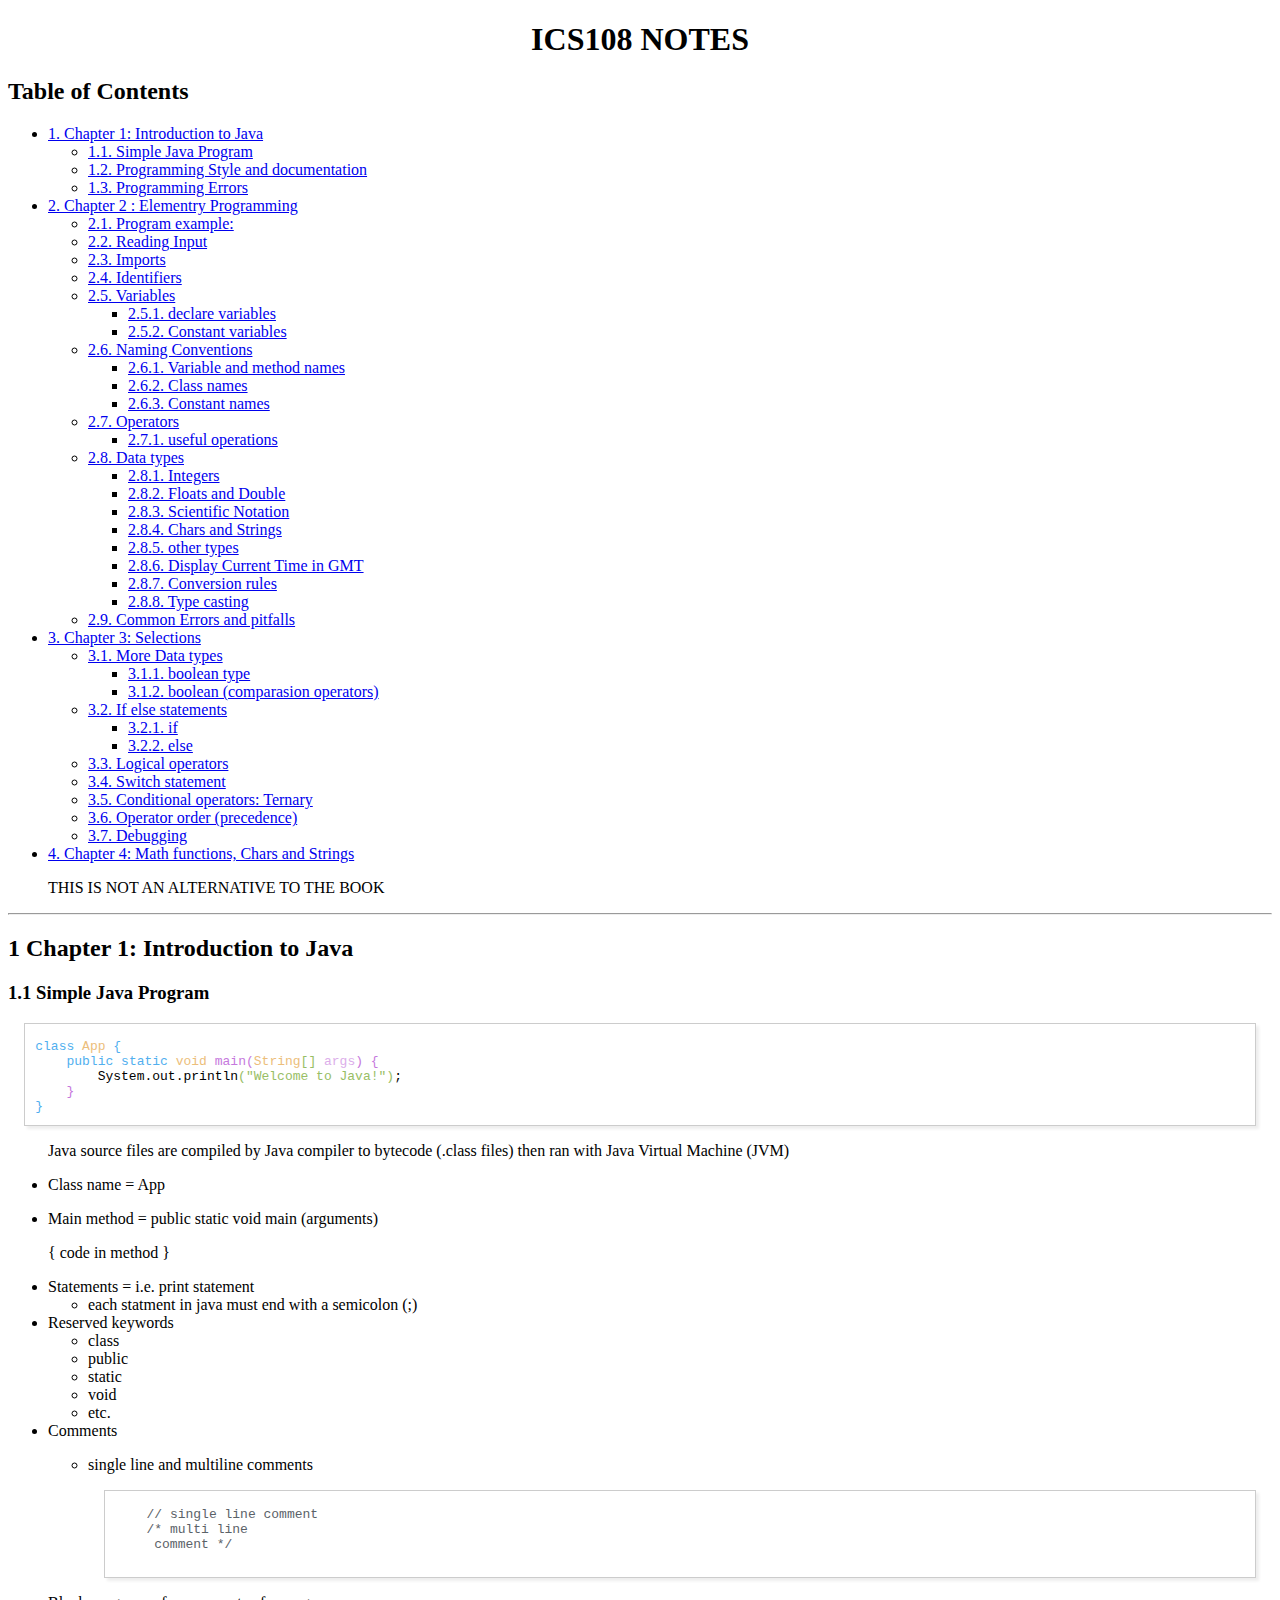
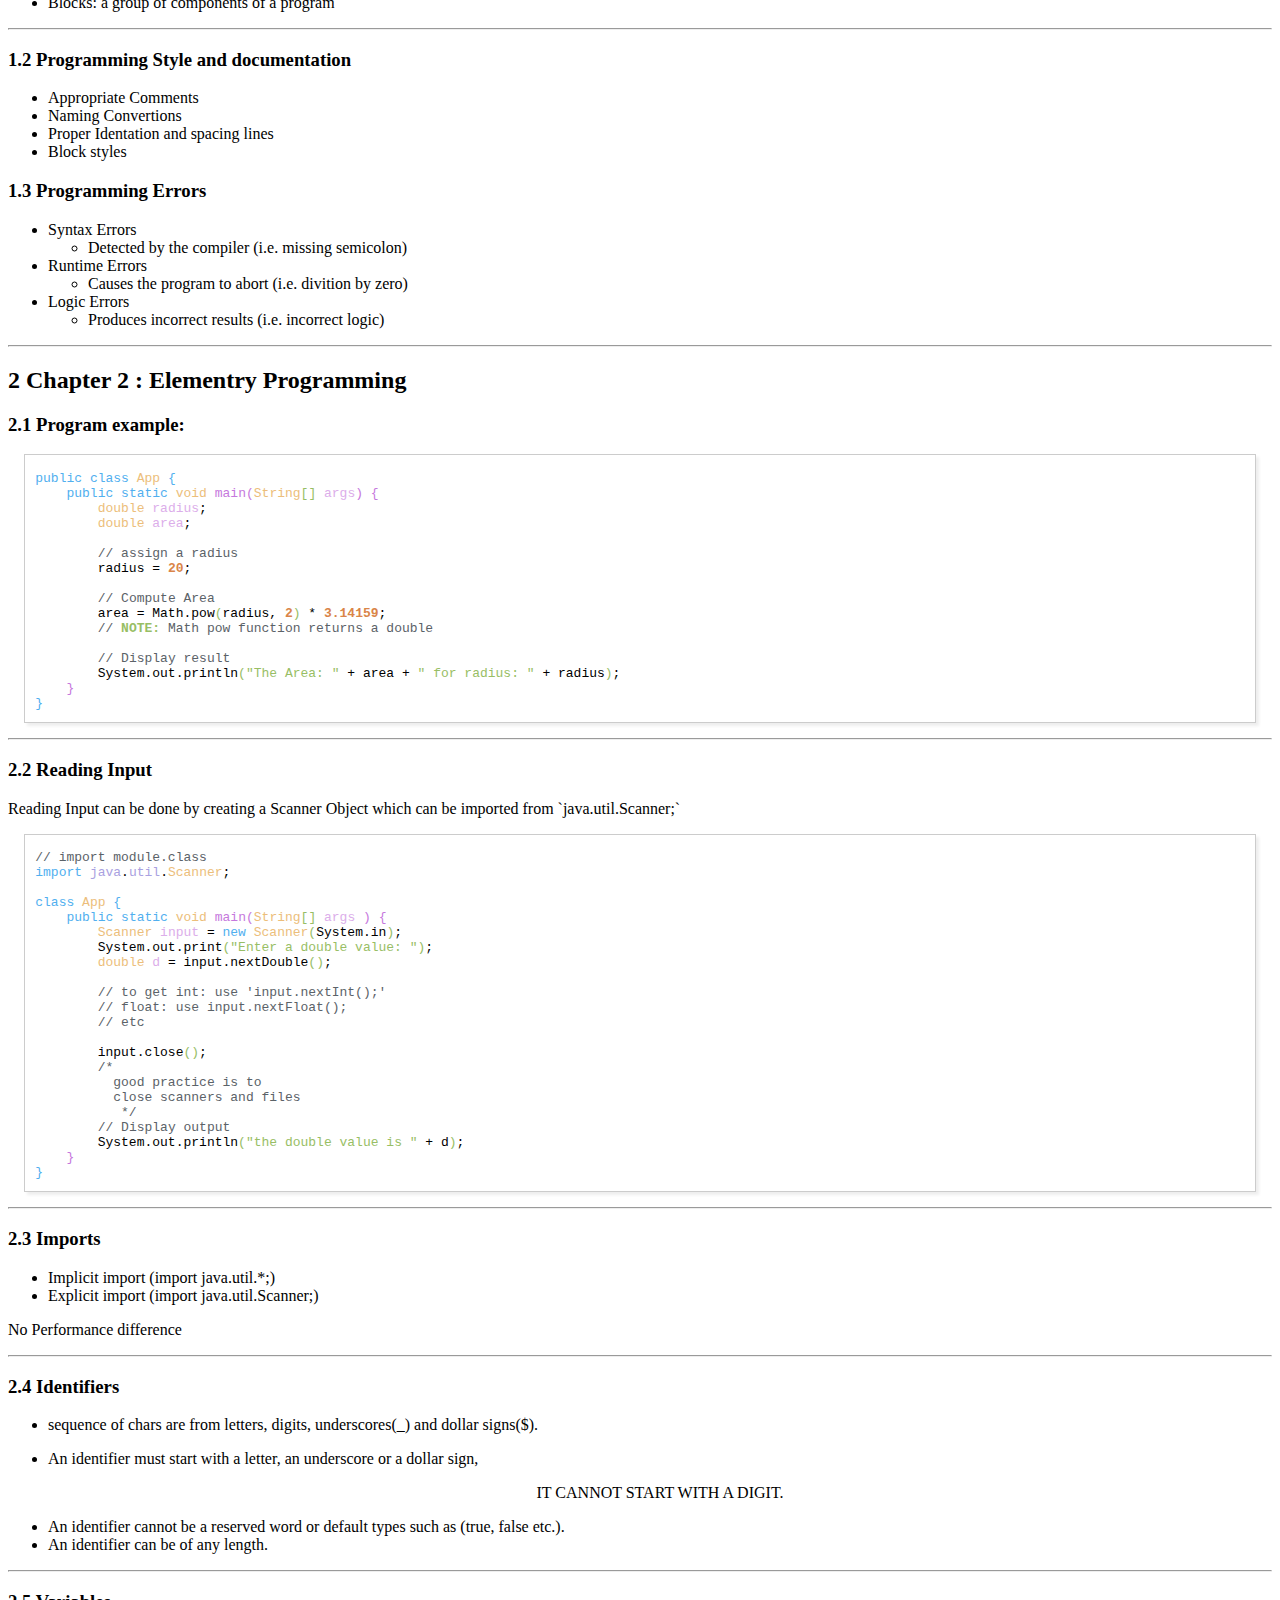
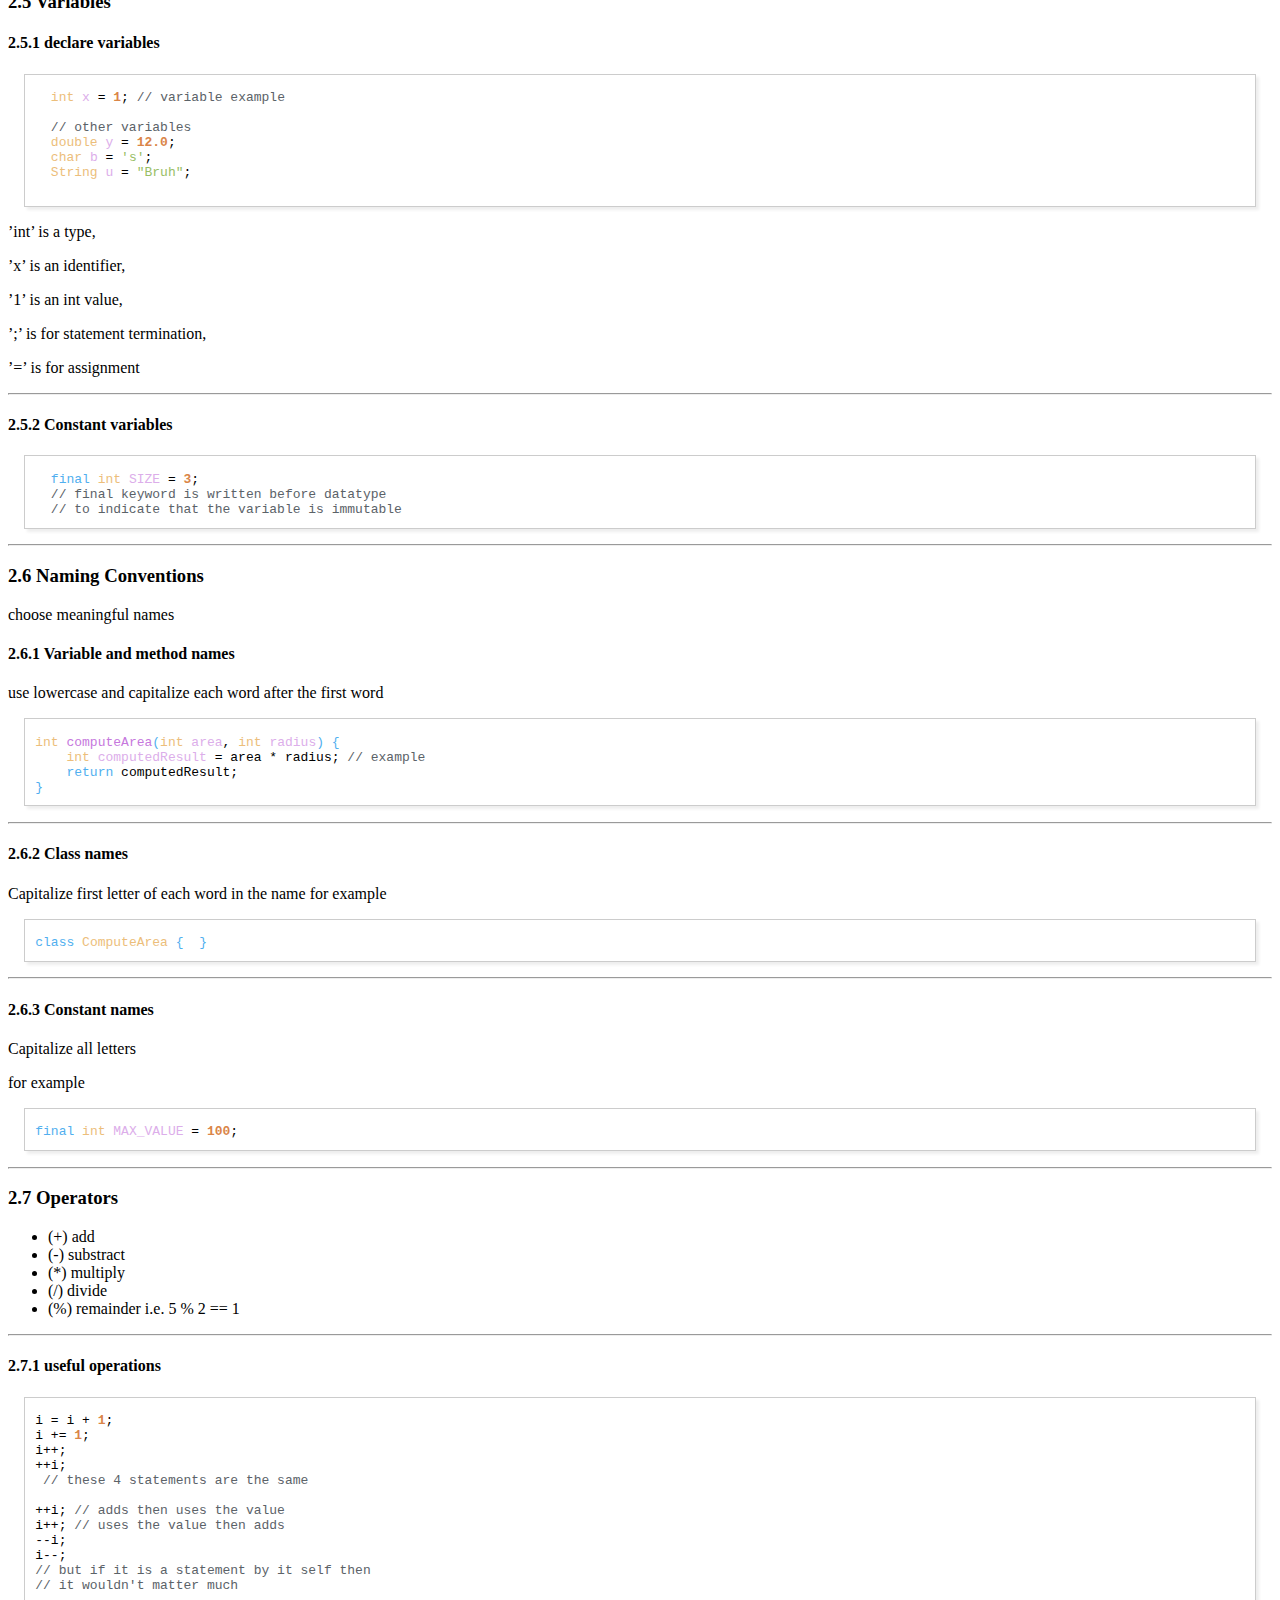
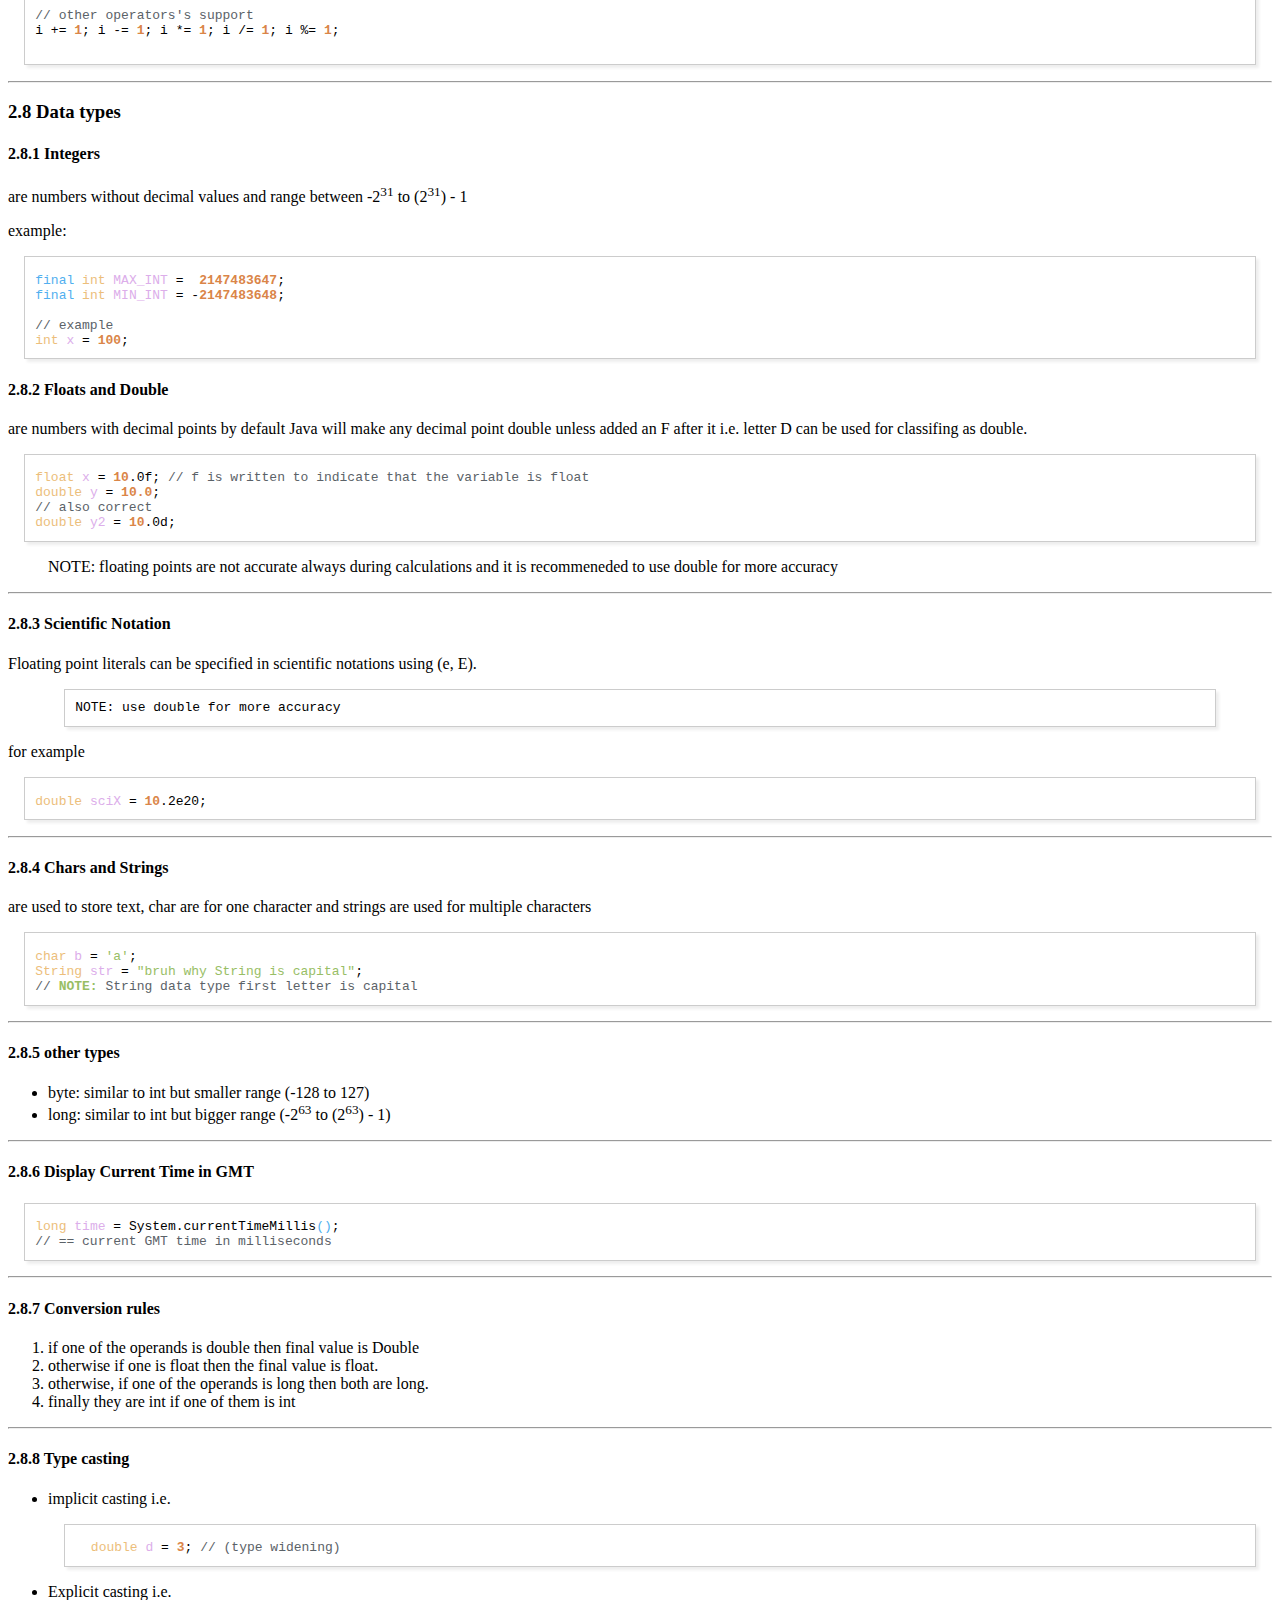
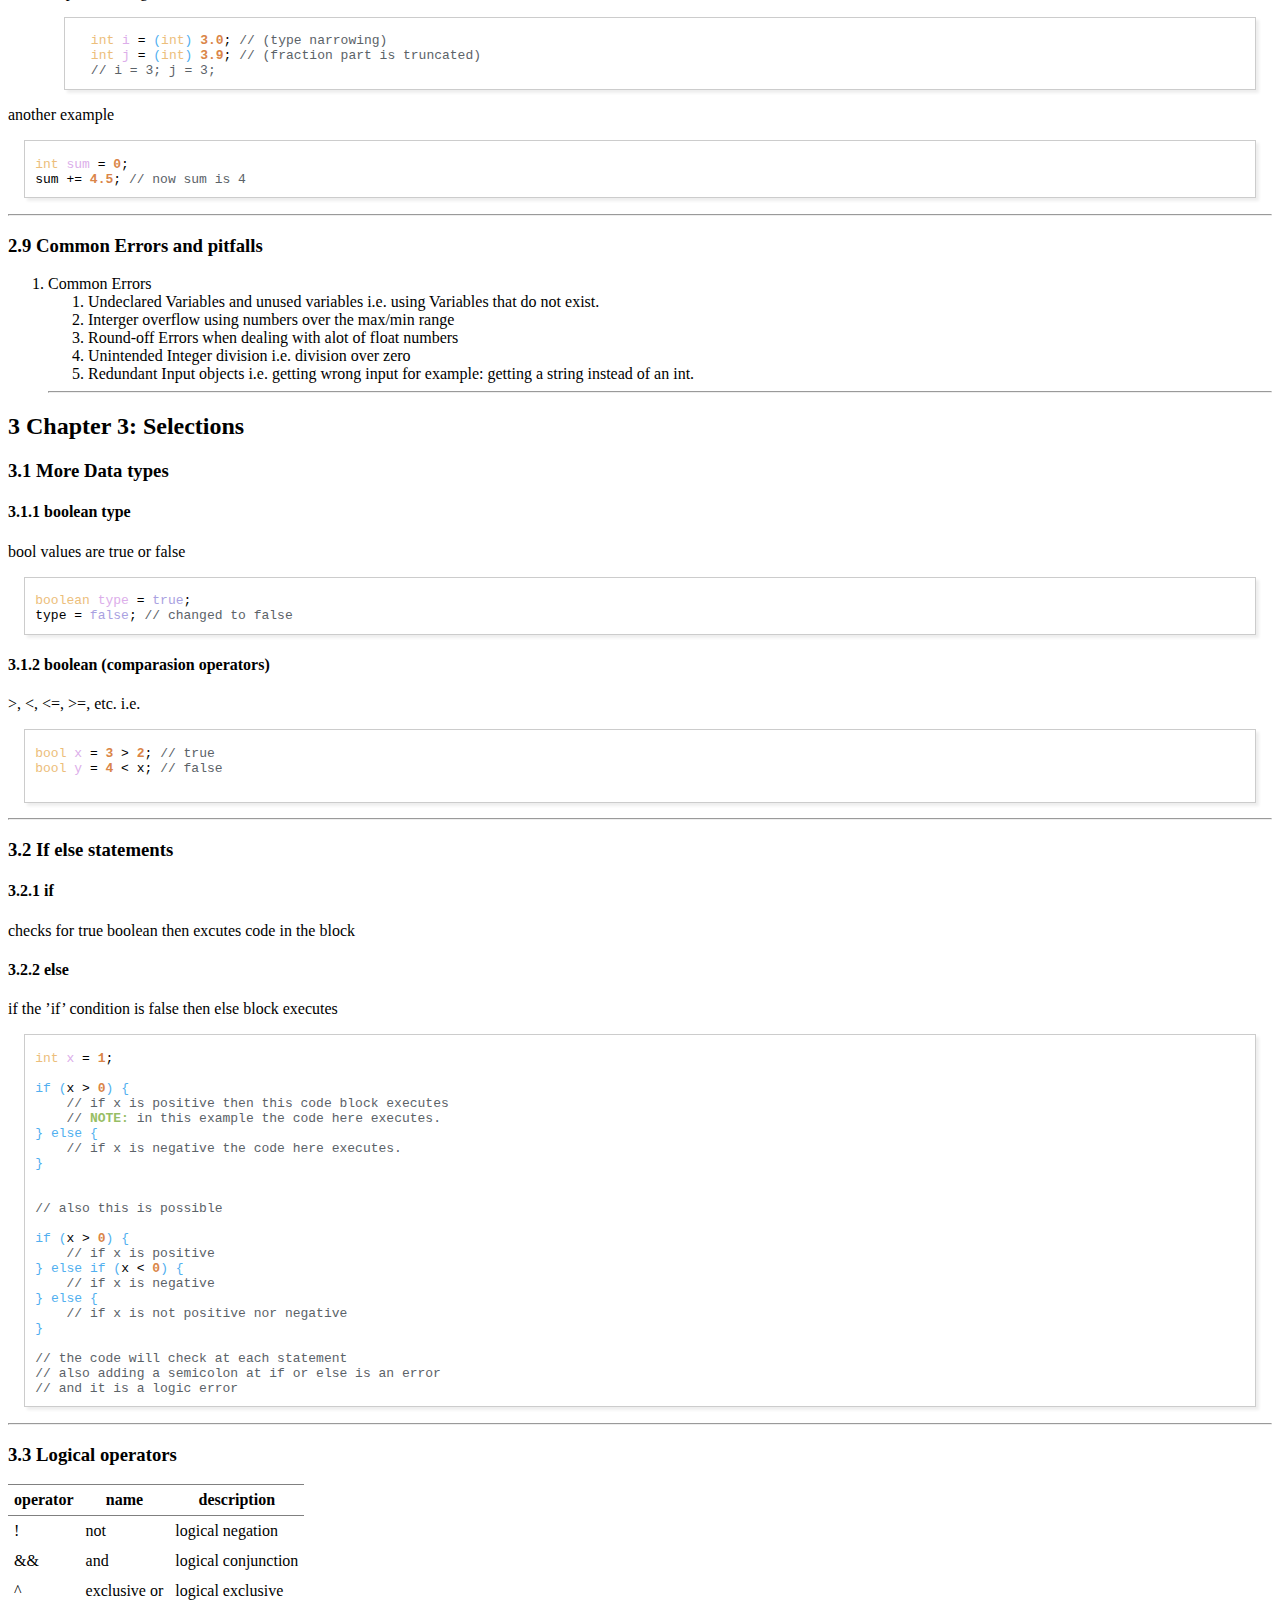
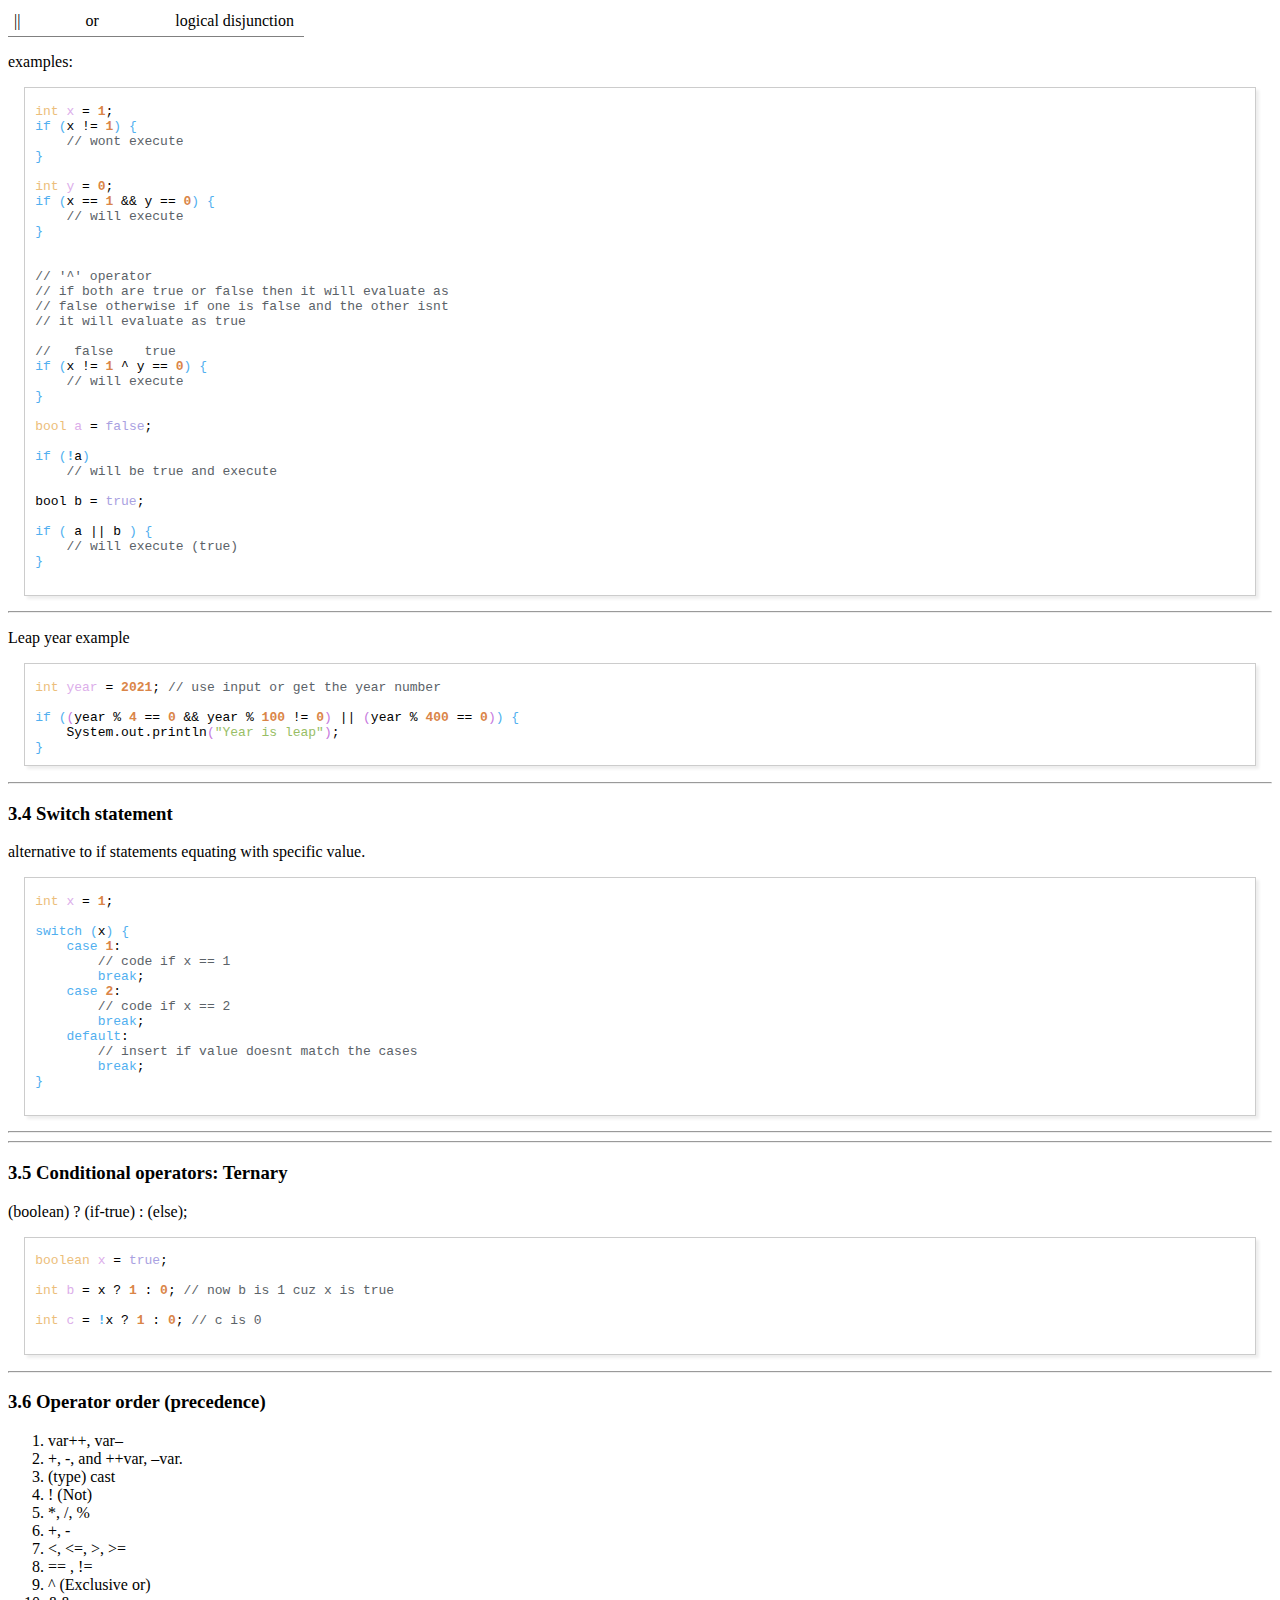
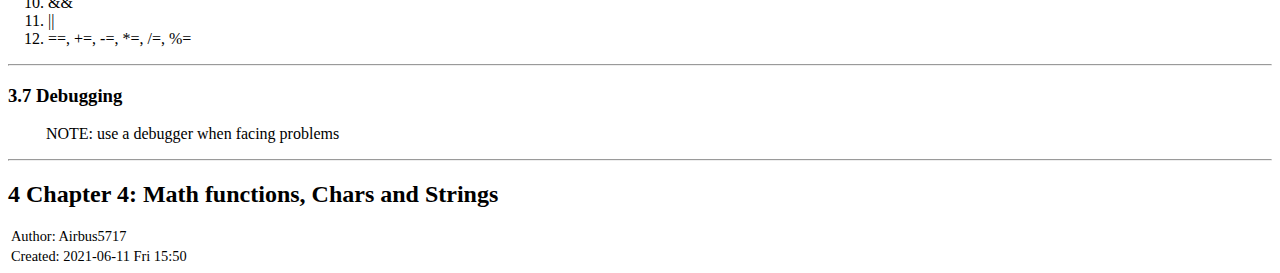
==== commit f99bbaf5: "updated html to readtheorg doc theme" ====
--- a/ics108.html
+++ b/ics108.html
@@ -3,7 +3,7 @@
 "http://www.w3.org/TR/xhtml1/DTD/xhtml1-strict.dtd">
 <html xmlns="http://www.w3.org/1999/xhtml" lang="en" xml:lang="en">
 <head>
-<!-- 2021-06-10 Thu 22:41 -->
+<!-- 2021-06-11 Fri 15:50 -->
 <meta http-equiv="Content-Type" content="text/html;charset=utf-8" />
 <meta name="viewport" content="width=device-width, initial-scale=1" />
 <title>ICS108 NOTES</title>
@@ -194,6 +194,12 @@
   .org-svg { width: 90%; }
   /*]]>*/-->
 </style>
+<link rel="stylesheet" type="text/css" href="https://fniessen.github.io/org-html-themes/src/readtheorg_theme/css/htmlize.css"/>
+<link rel="stylesheet" type="text/css" href="https://fniessen.github.io/org-html-themes/src/readtheorg_theme/css/readtheorg.css"/>
+<script src="https://ajax.googleapis.com/ajax/libs/jquery/2.1.3/jquery.min.js"></script>
+<script src="https://maxcdn.bootstrapcdn.com/bootstrap/3.3.4/js/bootstrap.min.js"></script>
+<script type="text/javascript" src="https://fniessen.github.io/org-html-themes/src/lib/js/jquery.stickytableheaders.min.js"></script>
+<script type="text/javascript" src="https://fniessen.github.io/org-html-themes/src/readtheorg_theme/js/readtheorg.js"></script>
 <script type="text/javascript">
 // @license magnet:?xt=urn:btih:e95b018ef3580986a04669f1b5879592219e2a7a&dn=public-domain.txt Public Domain
 <!--/*--><![CDATA[/*><!--*/
@@ -224,74 +230,74 @@
 <h2>Table of Contents</h2>
 <div id="text-table-of-contents">
 <ul>
-<li><a href="#org4f030d7">1. Chapter 1: Introduction to Java</a>
+<li><a href="#org9d003a9">1. Chapter 1: Introduction to Java</a>
 <ul>
-<li><a href="#org7dcf0c6">1.1. Simple Java Program</a></li>
-<li><a href="#orgdb7c804">1.2. Programming Style and documentation</a></li>
-<li><a href="#orgd536cc2">1.3. Programming Errors</a></li>
+<li><a href="#orge5687f0">1.1. Simple Java Program</a></li>
+<li><a href="#org9fb1165">1.2. Programming Style and documentation</a></li>
+<li><a href="#orgde88929">1.3. Programming Errors</a></li>
 </ul>
 </li>
-<li><a href="#org3b9f8bd">2. Chapter 2 : Elementry Programming</a>
+<li><a href="#org97d29b4">2. Chapter 2 : Elementry Programming</a>
 <ul>
-<li><a href="#org2c2e79b">2.1. Program example:</a></li>
-<li><a href="#orgfd12e38">2.2. Reading Input</a></li>
-<li><a href="#org69f5480">2.3. Imports</a></li>
-<li><a href="#org7678b78">2.4. Identifiers</a></li>
-<li><a href="#org0fba2c8">2.5. Variables</a>
+<li><a href="#orgd12b582">2.1. Program example:</a></li>
+<li><a href="#orgc54a23c">2.2. Reading Input</a></li>
+<li><a href="#orgac320b7">2.3. Imports</a></li>
+<li><a href="#org7ed775e">2.4. Identifiers</a></li>
+<li><a href="#org5aba580">2.5. Variables</a>
 <ul>
-<li><a href="#org96d339e">2.5.1. declare variables</a></li>
-<li><a href="#org9e1ca0d">2.5.2. Constant variables</a></li>
+<li><a href="#orgd0a9810">2.5.1. declare variables</a></li>
+<li><a href="#org533aa7e">2.5.2. Constant variables</a></li>
 </ul>
 </li>
-<li><a href="#orgf9af645">2.6. Naming Conventions</a>
+<li><a href="#org7202a99">2.6. Naming Conventions</a>
 <ul>
-<li><a href="#org2b9813a">2.6.1. Variable and method names</a></li>
-<li><a href="#org60a7b96">2.6.2. Class names</a></li>
-<li><a href="#orgf9c85ca">2.6.3. Constant names</a></li>
+<li><a href="#orgdd4a269">2.6.1. Variable and method names</a></li>
+<li><a href="#org6889733">2.6.2. Class names</a></li>
+<li><a href="#orgcc81d42">2.6.3. Constant names</a></li>
 </ul>
 </li>
-<li><a href="#org5da28c6">2.7. Operators</a>
+<li><a href="#orge24a48f">2.7. Operators</a>
 <ul>
-<li><a href="#orgec677c6">2.7.1. useful operations</a></li>
+<li><a href="#org9930e9d">2.7.1. useful operations</a></li>
 </ul>
 </li>
-<li><a href="#org8445d05">2.8. Data types</a>
+<li><a href="#org0096fdd">2.8. Data types</a>
 <ul>
-<li><a href="#org795bcca">2.8.1. Integers</a></li>
-<li><a href="#orgd450f94">2.8.2. Floats and Double</a></li>
-<li><a href="#orgcf7ccc5">2.8.3. Scientific Notation</a></li>
-<li><a href="#orgbff604f">2.8.4. Chars and Strings</a></li>
-<li><a href="#org3e75caf">2.8.5. other types</a></li>
-<li><a href="#org2f05265">2.8.6. Display Current Time in GMT</a></li>
-<li><a href="#org63f4c5d">2.8.7. Conversion rules</a></li>
-<li><a href="#org435d8b5">2.8.8. Type casting</a></li>
+<li><a href="#org0931034">2.8.1. Integers</a></li>
+<li><a href="#org68876bd">2.8.2. Floats and Double</a></li>
+<li><a href="#org809dfee">2.8.3. Scientific Notation</a></li>
+<li><a href="#org9245e74">2.8.4. Chars and Strings</a></li>
+<li><a href="#org5033367">2.8.5. other types</a></li>
+<li><a href="#org599d1a7">2.8.6. Display Current Time in GMT</a></li>
+<li><a href="#org33be321">2.8.7. Conversion rules</a></li>
+<li><a href="#org8acb41b">2.8.8. Type casting</a></li>
 </ul>
 </li>
-<li><a href="#orgbf89f02">2.9. Common Errors and pitfalls</a></li>
+<li><a href="#org3ae0ddf">2.9. Common Errors and pitfalls</a></li>
 </ul>
 </li>
-<li><a href="#org4ff2388">3. Chapter 3: Selections</a>
+<li><a href="#org8136f50">3. Chapter 3: Selections</a>
 <ul>
-<li><a href="#org7677821">3.1. More Data types</a>
+<li><a href="#org603649c">3.1. More Data types</a>
 <ul>
-<li><a href="#orgfae26f4">3.1.1. boolean type</a></li>
-<li><a href="#orgc1120f2">3.1.2. boolean (comparasion operators)</a></li>
+<li><a href="#org18e0530">3.1.1. boolean type</a></li>
+<li><a href="#org3c532e1">3.1.2. boolean (comparasion operators)</a></li>
 </ul>
 </li>
-<li><a href="#org481f2e2">3.2. If else statements</a>
+<li><a href="#orgc5a6fae">3.2. If else statements</a>
 <ul>
-<li><a href="#orgac5930f">3.2.1. if</a></li>
-<li><a href="#org27665e2">3.2.2. else</a></li>
+<li><a href="#org4d00935">3.2.1. if</a></li>
+<li><a href="#orga531379">3.2.2. else</a></li>
 </ul>
 </li>
-<li><a href="#orga29f5b6">3.3. Logical operators</a></li>
-<li><a href="#org196776d">3.4. Switch statement</a></li>
-<li><a href="#org88b0d17">3.5. Conditional operators: Ternary</a></li>
-<li><a href="#org008902c">3.6. Operator order (precedence)</a></li>
-<li><a href="#org94341e9">3.7. Debugging</a></li>
+<li><a href="#org8635bbe">3.3. Logical operators</a></li>
+<li><a href="#org26e21d5">3.4. Switch statement</a></li>
+<li><a href="#org157db45">3.5. Conditional operators: Ternary</a></li>
+<li><a href="#org000042c">3.6. Operator order (precedence)</a></li>
+<li><a href="#orgc6e1a80">3.7. Debugging</a></li>
 </ul>
 </li>
-<li><a href="#org99fa217">4. Chapter 4: Math functions, Chars and Strings</a></li>
+<li><a href="#org3600f77">4. Chapter 4: Math functions, Chars and Strings</a></li>
 </ul>
 </div>
 </div>
@@ -302,15 +308,15 @@
 </blockquote>
 
 <hr />
-<div id="outline-container-org4f030d7" class="outline-2">
-<h2 id="org4f030d7"><span class="section-number-2">1</span> Chapter 1: Introduction to Java</h2>
+<div id="outline-container-org9d003a9" class="outline-2">
+<h2 id="org9d003a9"><span class="section-number-2">1</span> Chapter 1: Introduction to Java</h2>
 <div class="outline-text-2" id="text-1">
 </div>
-<div id="outline-container-org7dcf0c6" class="outline-3">
-<h3 id="org7dcf0c6"><span class="section-number-3">1.1</span> Simple Java Program</h3>
+<div id="outline-container-orge5687f0" class="outline-3">
+<h3 id="orge5687f0"><span class="section-number-3">1.1</span> Simple Java Program</h3>
 <div class="outline-text-3" id="text-1-1">
 <div class="org-src-container">
-<pre class="src src-java" id="orgb6892cd"><span style="color: #51afef;">class</span> <span style="color: #ECBE7B;">App</span> <span style="color: #51afef;">{</span>
+<pre class="src src-java" id="org1dd0557"><span style="color: #51afef;">class</span> <span style="color: #ECBE7B;">App</span> <span style="color: #51afef;">{</span>
     <span style="color: #51afef;">public</span> <span style="color: #51afef;">static</span> <span style="color: #ECBE7B;">void</span> <span style="color: #c678dd;">main</span><span style="color: #c678dd;">(</span><span style="color: #ECBE7B;">String</span><span style="color: #98be65;">[]</span> <span style="color: #dcaeea;">args</span><span style="color: #c678dd;">)</span> <span style="color: #c678dd;">{</span>
         System.out.println<span style="color: #98be65;">(</span><span style="color: #98be65;">"Welcome to Java!"</span><span style="color: #98be65;">)</span>;
     <span style="color: #c678dd;">}</span>
@@ -364,8 +370,8 @@
 <hr />
 </div>
 </div>
-<div id="outline-container-orgdb7c804" class="outline-3">
-<h3 id="orgdb7c804"><span class="section-number-3">1.2</span> Programming Style and documentation</h3>
+<div id="outline-container-org9fb1165" class="outline-3">
+<h3 id="org9fb1165"><span class="section-number-3">1.2</span> Programming Style and documentation</h3>
 <div class="outline-text-3" id="text-1-2">
 <ul class="org-ul">
 <li>Appropriate Comments</li>
@@ -375,8 +381,8 @@
 </ul>
 </div>
 </div>
-<div id="outline-container-orgd536cc2" class="outline-3">
-<h3 id="orgd536cc2"><span class="section-number-3">1.3</span> Programming Errors</h3>
+<div id="outline-container-orgde88929" class="outline-3">
+<h3 id="orgde88929"><span class="section-number-3">1.3</span> Programming Errors</h3>
 <div class="outline-text-3" id="text-1-3">
 <ul class="org-ul">
 <li>Syntax Errors
@@ -396,15 +402,15 @@
 </div>
 </div>
 </div>
-<div id="outline-container-org3b9f8bd" class="outline-2">
-<h2 id="org3b9f8bd"><span class="section-number-2">2</span> Chapter 2 : Elementry Programming</h2>
+<div id="outline-container-org97d29b4" class="outline-2">
+<h2 id="org97d29b4"><span class="section-number-2">2</span> Chapter 2 : Elementry Programming</h2>
 <div class="outline-text-2" id="text-2">
 </div>
-<div id="outline-container-org2c2e79b" class="outline-3">
-<h3 id="org2c2e79b"><span class="section-number-3">2.1</span> Program example:</h3>
+<div id="outline-container-orgd12b582" class="outline-3">
+<h3 id="orgd12b582"><span class="section-number-3">2.1</span> Program example:</h3>
 <div class="outline-text-3" id="text-2-1">
 <div class="org-src-container">
-<pre class="src src-java" id="orgdbd9e94"><span style="color: #51afef;">public</span> <span style="color: #51afef;">class</span> <span style="color: #ECBE7B;">App</span> <span style="color: #51afef;">{</span>
+<pre class="src src-java" id="org8476af6"><span style="color: #51afef;">public</span> <span style="color: #51afef;">class</span> <span style="color: #ECBE7B;">App</span> <span style="color: #51afef;">{</span>
     <span style="color: #51afef;">public</span> <span style="color: #51afef;">static</span> <span style="color: #ECBE7B;">void</span> <span style="color: #c678dd;">main</span><span style="color: #c678dd;">(</span><span style="color: #ECBE7B;">String</span><span style="color: #98be65;">[]</span> <span style="color: #dcaeea;">args</span><span style="color: #c678dd;">)</span> <span style="color: #c678dd;">{</span>
         <span style="color: #ECBE7B;">double</span> <span style="color: #dcaeea;">radius</span>;
         <span style="color: #ECBE7B;">double</span> <span style="color: #dcaeea;">area</span>;
@@ -425,15 +431,15 @@
 <hr />
 </div>
 </div>
-<div id="outline-container-orgfd12e38" class="outline-3">
-<h3 id="orgfd12e38"><span class="section-number-3">2.2</span> Reading Input</h3>
+<div id="outline-container-orgc54a23c" class="outline-3">
+<h3 id="orgc54a23c"><span class="section-number-3">2.2</span> Reading Input</h3>
 <div class="outline-text-3" id="text-2-2">
 <p>
 Reading Input can be done by creating a Scanner Object
 which can be imported from `java.util.Scanner;`
 </p>
 <div class="org-src-container">
-<pre class="src src-java" id="org9bd76ba">
+<pre class="src src-java" id="org2a25fcd">
 <span style="color: #5B6268;">// </span><span style="color: #5B6268;">import module.class</span>
 <span style="color: #51afef;">import</span> <span style="color: #a9a1e1;">java</span>.<span style="color: #a9a1e1;">util</span>.<span style="color: #ECBE7B;">Scanner</span>;
 
@@ -461,8 +467,8 @@
 <hr />
 </div>
 </div>
-<div id="outline-container-org69f5480" class="outline-3">
-<h3 id="org69f5480"><span class="section-number-3">2.3</span> Imports</h3>
+<div id="outline-container-orgac320b7" class="outline-3">
+<h3 id="orgac320b7"><span class="section-number-3">2.3</span> Imports</h3>
 <div class="outline-text-3" id="text-2-3">
 <ul class="org-ul">
 <li>Implicit import (import java.util.*;)</li>
@@ -475,8 +481,8 @@
 </div>
 </div>
 
-<div id="outline-container-org7678b78" class="outline-3">
-<h3 id="org7678b78"><span class="section-number-3">2.4</span> Identifiers</h3>
+<div id="outline-container-org7ed775e" class="outline-3">
+<h3 id="org7ed775e"><span class="section-number-3">2.4</span> Identifiers</h3>
 <div class="outline-text-3" id="text-2-4">
 <ul class="org-ul">
 <li>sequence of chars are from letters, digits, underscores(_) and dollar signs($).</li>
@@ -494,12 +500,12 @@
 <hr />
 </div>
 </div>
-<div id="outline-container-org0fba2c8" class="outline-3">
-<h3 id="org0fba2c8"><span class="section-number-3">2.5</span> Variables</h3>
+<div id="outline-container-org5aba580" class="outline-3">
+<h3 id="org5aba580"><span class="section-number-3">2.5</span> Variables</h3>
 <div class="outline-text-3" id="text-2-5">
 </div>
-<div id="outline-container-org96d339e" class="outline-4">
-<h4 id="org96d339e"><span class="section-number-4">2.5.1</span> declare variables</h4>
+<div id="outline-container-orgd0a9810" class="outline-4">
+<h4 id="orgd0a9810"><span class="section-number-4">2.5.1</span> declare variables</h4>
 <div class="outline-text-4" id="text-2-5-1">
 <div class="org-src-container">
 <pre class="src src-java">  <span style="color: #ECBE7B;">int</span> <span style="color: #dcaeea;">x</span> = <span style="color: #da8548; font-weight: bold;">1</span>; <span style="color: #5B6268;">// </span><span style="color: #5B6268;">variable example</span>
@@ -534,8 +540,8 @@
 <hr />
 </div>
 </div>
-<div id="outline-container-org9e1ca0d" class="outline-4">
-<h4 id="org9e1ca0d"><span class="section-number-4">2.5.2</span> Constant variables</h4>
+<div id="outline-container-org533aa7e" class="outline-4">
+<h4 id="org533aa7e"><span class="section-number-4">2.5.2</span> Constant variables</h4>
 <div class="outline-text-4" id="text-2-5-2">
 <div class="org-src-container">
 <pre class="src src-java">  <span style="color: #51afef;">final</span> <span style="color: #ECBE7B;">int</span> <span style="color: #dcaeea;">SIZE</span> = <span style="color: #da8548; font-weight: bold;">3</span>;
@@ -548,15 +554,15 @@
 </div>
 </div>
 </div>
-<div id="outline-container-orgf9af645" class="outline-3">
-<h3 id="orgf9af645"><span class="section-number-3">2.6</span> Naming Conventions</h3>
+<div id="outline-container-org7202a99" class="outline-3">
+<h3 id="org7202a99"><span class="section-number-3">2.6</span> Naming Conventions</h3>
 <div class="outline-text-3" id="text-2-6">
 <p>
 choose meaningful names
 </p>
 </div>
-<div id="outline-container-org2b9813a" class="outline-4">
-<h4 id="org2b9813a"><span class="section-number-4">2.6.1</span> Variable and method names</h4>
+<div id="outline-container-orgdd4a269" class="outline-4">
+<h4 id="orgdd4a269"><span class="section-number-4">2.6.1</span> Variable and method names</h4>
 <div class="outline-text-4" id="text-2-6-1">
 <p>
 use lowercase and capitalize each word after the first word
@@ -572,8 +578,8 @@
 <hr />
 </div>
 </div>
-<div id="outline-container-org60a7b96" class="outline-4">
-<h4 id="org60a7b96"><span class="section-number-4">2.6.2</span> Class names</h4>
+<div id="outline-container-org6889733" class="outline-4">
+<h4 id="org6889733"><span class="section-number-4">2.6.2</span> Class names</h4>
 <div class="outline-text-4" id="text-2-6-2">
 <p>
 Capitalize first letter of each word in the name
@@ -586,8 +592,8 @@
 <hr />
 </div>
 </div>
-<div id="outline-container-orgf9c85ca" class="outline-4">
-<h4 id="orgf9c85ca"><span class="section-number-4">2.6.3</span> Constant names</h4>
+<div id="outline-container-orgcc81d42" class="outline-4">
+<h4 id="orgcc81d42"><span class="section-number-4">2.6.3</span> Constant names</h4>
 <div class="outline-text-4" id="text-2-6-3">
 <p>
 Capitalize all letters
@@ -605,8 +611,8 @@
 </div>
 </div>
 </div>
-<div id="outline-container-org5da28c6" class="outline-3">
-<h3 id="org5da28c6"><span class="section-number-3">2.7</span> Operators</h3>
+<div id="outline-container-orge24a48f" class="outline-3">
+<h3 id="orge24a48f"><span class="section-number-3">2.7</span> Operators</h3>
 <div class="outline-text-3" id="text-2-7">
 <ul class="org-ul">
 <li>(+) add</li>
@@ -617,8 +623,8 @@
 </ul>
 <hr />
 </div>
-<div id="outline-container-orgec677c6" class="outline-4">
-<h4 id="orgec677c6"><span class="section-number-4">2.7.1</span> useful operations</h4>
+<div id="outline-container-org9930e9d" class="outline-4">
+<h4 id="org9930e9d"><span class="section-number-4">2.7.1</span> useful operations</h4>
 <div class="outline-text-4" id="text-2-7-1">
 <div class="org-src-container">
 <pre class="src src-java">i = i + <span style="color: #da8548; font-weight: bold;">1</span>; 
@@ -643,12 +649,12 @@
 </div>
 </div>
 </div>
-<div id="outline-container-org8445d05" class="outline-3">
-<h3 id="org8445d05"><span class="section-number-3">2.8</span> Data types</h3>
+<div id="outline-container-org0096fdd" class="outline-3">
+<h3 id="org0096fdd"><span class="section-number-3">2.8</span> Data types</h3>
 <div class="outline-text-3" id="text-2-8">
 </div>
-<div id="outline-container-org795bcca" class="outline-4">
-<h4 id="org795bcca"><span class="section-number-4">2.8.1</span> Integers</h4>
+<div id="outline-container-org0931034" class="outline-4">
+<h4 id="org0931034"><span class="section-number-4">2.8.1</span> Integers</h4>
 <div class="outline-text-4" id="text-2-8-1">
 <p>
 are numbers without decimal values and range between
@@ -668,8 +674,8 @@
 </div>
 </div>
 </div>
-<div id="outline-container-orgd450f94" class="outline-4">
-<h4 id="orgd450f94"><span class="section-number-4">2.8.2</span> Floats and Double</h4>
+<div id="outline-container-org68876bd" class="outline-4">
+<h4 id="org68876bd"><span class="section-number-4">2.8.2</span> Floats and Double</h4>
 <div class="outline-text-4" id="text-2-8-2">
 <p>
 are numbers with decimal points
@@ -694,8 +700,8 @@
 <hr />
 </div>
 </div>
-<div id="outline-container-orgcf7ccc5" class="outline-4">
-<h4 id="orgcf7ccc5"><span class="section-number-4">2.8.3</span> Scientific Notation</h4>
+<div id="outline-container-org809dfee" class="outline-4">
+<h4 id="org809dfee"><span class="section-number-4">2.8.3</span> Scientific Notation</h4>
 <div class="outline-text-4" id="text-2-8-3">
 <p>
 Floating point literals can be specified in scientific notations using (e, E).
@@ -718,8 +724,8 @@
 <hr />
 </div>
 </div>
-<div id="outline-container-orgbff604f" class="outline-4">
-<h4 id="orgbff604f"><span class="section-number-4">2.8.4</span> Chars and Strings</h4>
+<div id="outline-container-org9245e74" class="outline-4">
+<h4 id="org9245e74"><span class="section-number-4">2.8.4</span> Chars and Strings</h4>
 <div class="outline-text-4" id="text-2-8-4">
 <p>
 are used to store text, char are for one character and strings are used for multiple characters
@@ -735,8 +741,8 @@
 <hr />
 </div>
 </div>
-<div id="outline-container-org3e75caf" class="outline-4">
-<h4 id="org3e75caf"><span class="section-number-4">2.8.5</span> other types</h4>
+<div id="outline-container-org5033367" class="outline-4">
+<h4 id="org5033367"><span class="section-number-4">2.8.5</span> other types</h4>
 <div class="outline-text-4" id="text-2-8-5">
 <ul class="org-ul">
 <li>byte: similar to int but smaller range (-128 to 127)</li>
@@ -747,8 +753,8 @@
 <hr />
 </div>
 </div>
-<div id="outline-container-org2f05265" class="outline-4">
-<h4 id="org2f05265"><span class="section-number-4">2.8.6</span> Display Current Time in GMT</h4>
+<div id="outline-container-org599d1a7" class="outline-4">
+<h4 id="org599d1a7"><span class="section-number-4">2.8.6</span> Display Current Time in GMT</h4>
 <div class="outline-text-4" id="text-2-8-6">
 <div class="org-src-container">
 <pre class="src src-java"><span style="color: #ECBE7B;">long</span> <span style="color: #dcaeea;">time</span> = System.currentTimeMillis<span style="color: #51afef;">()</span>;
@@ -759,8 +765,8 @@
 <hr />
 </div>
 </div>
-<div id="outline-container-org63f4c5d" class="outline-4">
-<h4 id="org63f4c5d"><span class="section-number-4">2.8.7</span> Conversion rules</h4>
+<div id="outline-container-org33be321" class="outline-4">
+<h4 id="org33be321"><span class="section-number-4">2.8.7</span> Conversion rules</h4>
 <div class="outline-text-4" id="text-2-8-7">
 <ol class="org-ol">
 <li>if one of the operands is double then final value is Double</li>
@@ -772,8 +778,8 @@
 <hr />
 </div>
 </div>
-<div id="outline-container-org435d8b5" class="outline-4">
-<h4 id="org435d8b5"><span class="section-number-4">2.8.8</span> Type casting</h4>
+<div id="outline-container-org8acb41b" class="outline-4">
+<h4 id="org8acb41b"><span class="section-number-4">2.8.8</span> Type casting</h4>
 <div class="outline-text-4" id="text-2-8-8">
 <ul class="org-ul">
 <li><p>
@@ -807,12 +813,12 @@
 </div>
 </div>
 </div>
-<div id="outline-container-orgbf89f02" class="outline-3">
-<h3 id="orgbf89f02"><span class="section-number-3">2.9</span> Common Errors and pitfalls</h3>
+<div id="outline-container-org3ae0ddf" class="outline-3">
+<h3 id="org3ae0ddf"><span class="section-number-3">2.9</span> Common Errors and pitfalls</h3>
 <div class="outline-text-3" id="text-2-9">
 </div>
 <ol class="org-ol">
-<li><a id="org6fd22fb"></a>Common Errors<br />
+<li><a id="org9bcf1a7"></a>Common Errors<br />
 <div class="outline-text-5" id="text-2-9-0-1">
 <ol class="org-ol">
 <li>Undeclared Variables and unused variables
@@ -837,16 +843,16 @@
 </ol>
 </div>
 </div>
-<div id="outline-container-org4ff2388" class="outline-2">
-<h2 id="org4ff2388"><span class="section-number-2">3</span> Chapter 3: Selections</h2>
+<div id="outline-container-org8136f50" class="outline-2">
+<h2 id="org8136f50"><span class="section-number-2">3</span> Chapter 3: Selections</h2>
 <div class="outline-text-2" id="text-3">
 </div>
-<div id="outline-container-org7677821" class="outline-3">
-<h3 id="org7677821"><span class="section-number-3">3.1</span> More Data types</h3>
+<div id="outline-container-org603649c" class="outline-3">
+<h3 id="org603649c"><span class="section-number-3">3.1</span> More Data types</h3>
 <div class="outline-text-3" id="text-3-1">
 </div>
-<div id="outline-container-orgfae26f4" class="outline-4">
-<h4 id="orgfae26f4"><span class="section-number-4">3.1.1</span> boolean type</h4>
+<div id="outline-container-org18e0530" class="outline-4">
+<h4 id="org18e0530"><span class="section-number-4">3.1.1</span> boolean type</h4>
 <div class="outline-text-4" id="text-3-1-1">
 <p>
 bool values are true or false
@@ -859,8 +865,8 @@
 </div>
 </div>
 
-<div id="outline-container-orgc1120f2" class="outline-4">
-<h4 id="orgc1120f2"><span class="section-number-4">3.1.2</span> boolean (comparasion operators)</h4>
+<div id="outline-container-org3c532e1" class="outline-4">
+<h4 id="org3c532e1"><span class="section-number-4">3.1.2</span> boolean (comparasion operators)</h4>
 <div class="outline-text-4" id="text-3-1-2">
 <p>
 &gt;, &lt;, &lt;=, &gt;=, etc.
@@ -876,20 +882,20 @@
 </div>
 </div>
 </div>
-<div id="outline-container-org481f2e2" class="outline-3">
-<h3 id="org481f2e2"><span class="section-number-3">3.2</span> If else statements</h3>
+<div id="outline-container-orgc5a6fae" class="outline-3">
+<h3 id="orgc5a6fae"><span class="section-number-3">3.2</span> If else statements</h3>
 <div class="outline-text-3" id="text-3-2">
 </div>
-<div id="outline-container-orgac5930f" class="outline-4">
-<h4 id="orgac5930f"><span class="section-number-4">3.2.1</span> if</h4>
+<div id="outline-container-org4d00935" class="outline-4">
+<h4 id="org4d00935"><span class="section-number-4">3.2.1</span> if</h4>
 <div class="outline-text-4" id="text-3-2-1">
 <p>
 checks for true boolean then excutes code in the block
 </p>
 </div>
 </div>
-<div id="outline-container-org27665e2" class="outline-4">
-<h4 id="org27665e2"><span class="section-number-4">3.2.2</span> else</h4>
+<div id="outline-container-orga531379" class="outline-4">
+<h4 id="orga531379"><span class="section-number-4">3.2.2</span> else</h4>
 <div class="outline-text-4" id="text-3-2-2">
 <p>
 if the &rsquo;if&rsquo; condition is false then else block executes
@@ -927,8 +933,8 @@
 </div>
 </div>
 </div>
-<div id="outline-container-orga29f5b6" class="outline-3">
-<h3 id="orga29f5b6"><span class="section-number-3">3.3</span> Logical operators</h3>
+<div id="outline-container-org8635bbe" class="outline-3">
+<h3 id="org8635bbe"><span class="section-number-3">3.3</span> Logical operators</h3>
 <div class="outline-text-3" id="text-3-3">
 <table border="2" cellspacing="0" cellpadding="6" rules="groups" frame="hsides">
 
@@ -1029,8 +1035,8 @@
 <hr />
 </div>
 </div>
-<div id="outline-container-org196776d" class="outline-3">
-<h3 id="org196776d"><span class="section-number-3">3.4</span> Switch statement</h3>
+<div id="outline-container-org26e21d5" class="outline-3">
+<h3 id="org26e21d5"><span class="section-number-3">3.4</span> Switch statement</h3>
 <div class="outline-text-3" id="text-3-4">
 <p>
 alternative to if statements equating with specific value.
@@ -1058,8 +1064,8 @@
 <hr />
 </div>
 </div>
-<div id="outline-container-org88b0d17" class="outline-3">
-<h3 id="org88b0d17"><span class="section-number-3">3.5</span> Conditional operators: Ternary</h3>
+<div id="outline-container-org157db45" class="outline-3">
+<h3 id="org157db45"><span class="section-number-3">3.5</span> Conditional operators: Ternary</h3>
 <div class="outline-text-3" id="text-3-5">
 <p>
 (boolean) ? (if-true) : (else);
@@ -1077,8 +1083,8 @@
 </div>
 </div>
 
-<div id="outline-container-org008902c" class="outline-3">
-<h3 id="org008902c"><span class="section-number-3">3.6</span> Operator order (precedence)</h3>
+<div id="outline-container-org000042c" class="outline-3">
+<h3 id="org000042c"><span class="section-number-3">3.6</span> Operator order (precedence)</h3>
 <div class="outline-text-3" id="text-3-6">
 <ol class="org-ol">
 <li>var++, var&#x2013;</li>
@@ -1098,8 +1104,8 @@
 </div>
 </div>
 
-<div id="outline-container-org94341e9" class="outline-3">
-<h3 id="org94341e9"><span class="section-number-3">3.7</span> Debugging</h3>
+<div id="outline-container-orgc6e1a80" class="outline-3">
+<h3 id="orgc6e1a80"><span class="section-number-3">3.7</span> Debugging</h3>
 <div class="outline-text-3" id="text-3-7">
 <p class="verse">
 NOTE: use a debugger when facing problems<br />
@@ -1110,13 +1116,13 @@
 </div>
 </div>
 
-<div id="outline-container-org99fa217" class="outline-2">
-<h2 id="org99fa217"><span class="section-number-2">4</span> Chapter 4: Math functions, Chars and Strings</h2>
+<div id="outline-container-org3600f77" class="outline-2">
+<h2 id="org3600f77"><span class="section-number-2">4</span> Chapter 4: Math functions, Chars and Strings</h2>
 </div>
 </div>
 <div id="postamble" class="status">
 <p class="author">Author: Airbus5717</p>
-<p class="date">Created: 2021-06-10 Thu 22:41</p>
+<p class="date">Created: 2021-06-11 Fri 15:50</p>
 </div>
 </body>
 </html>
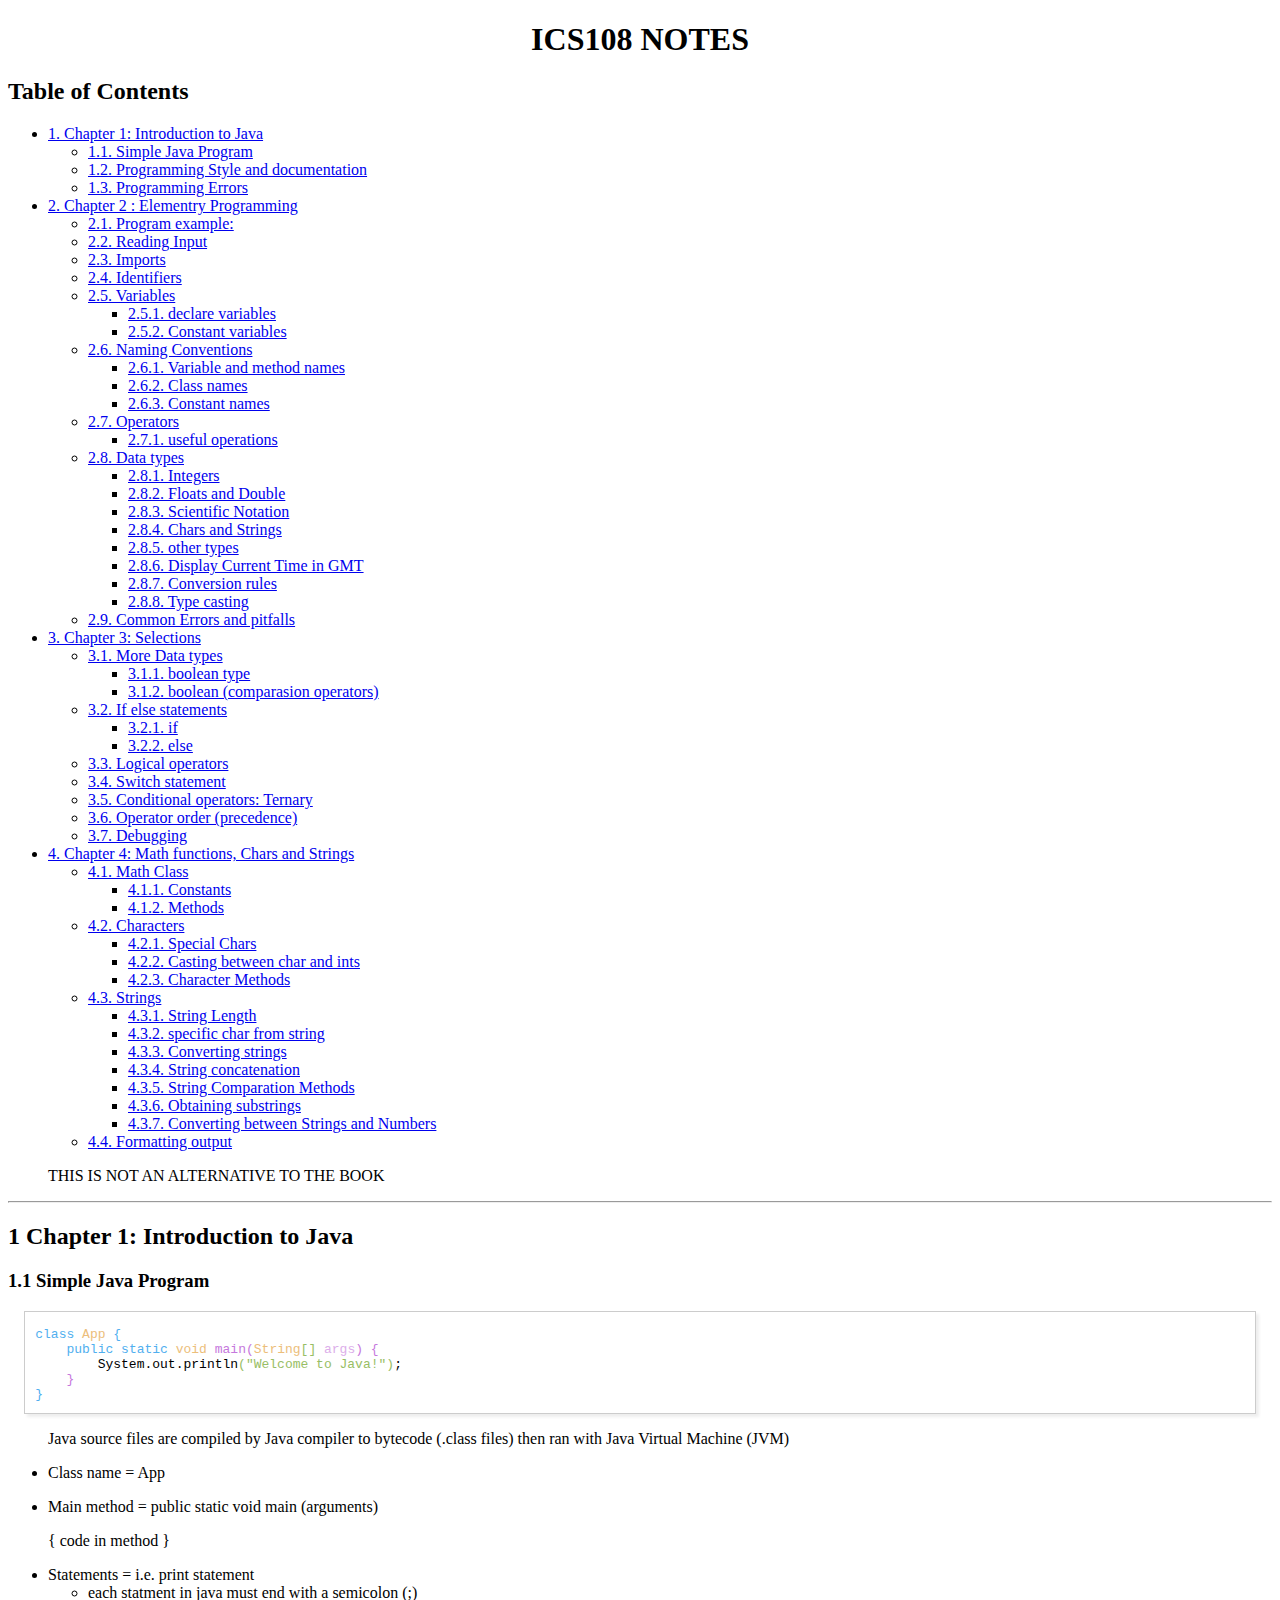
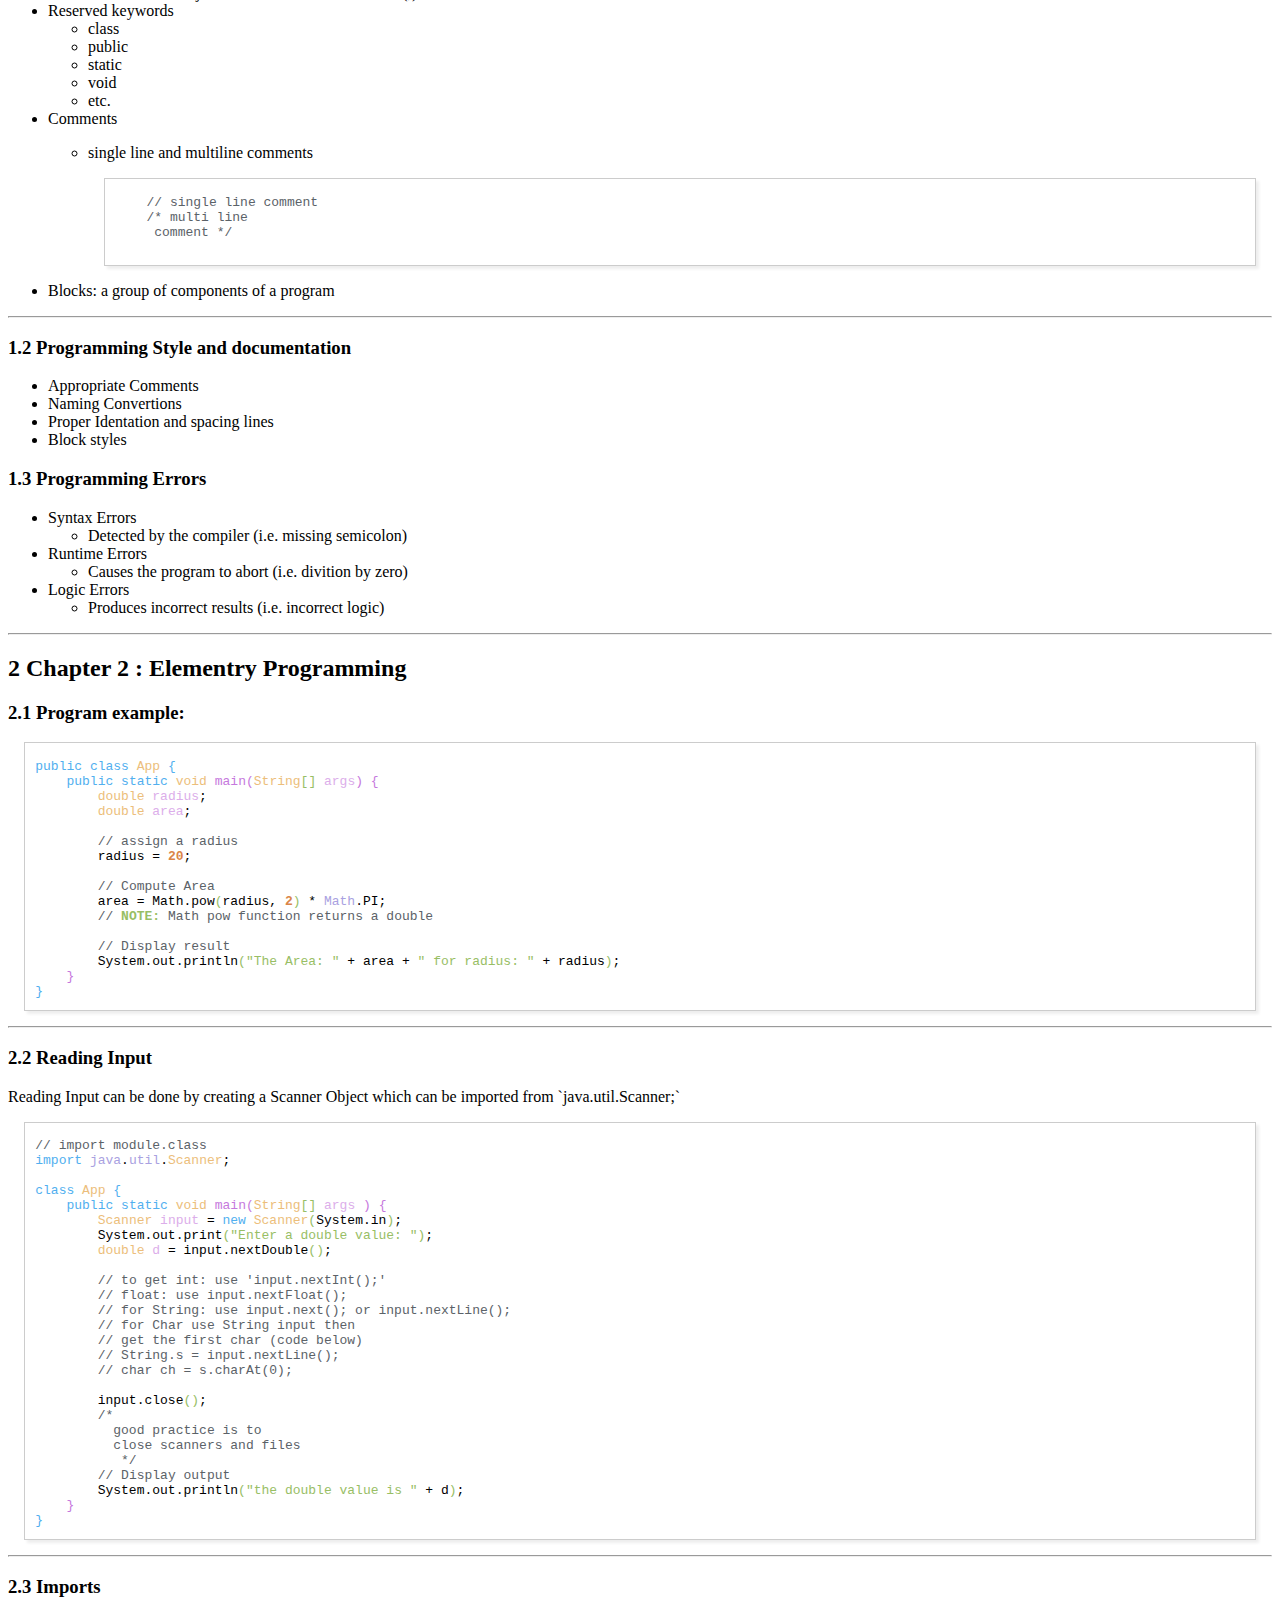
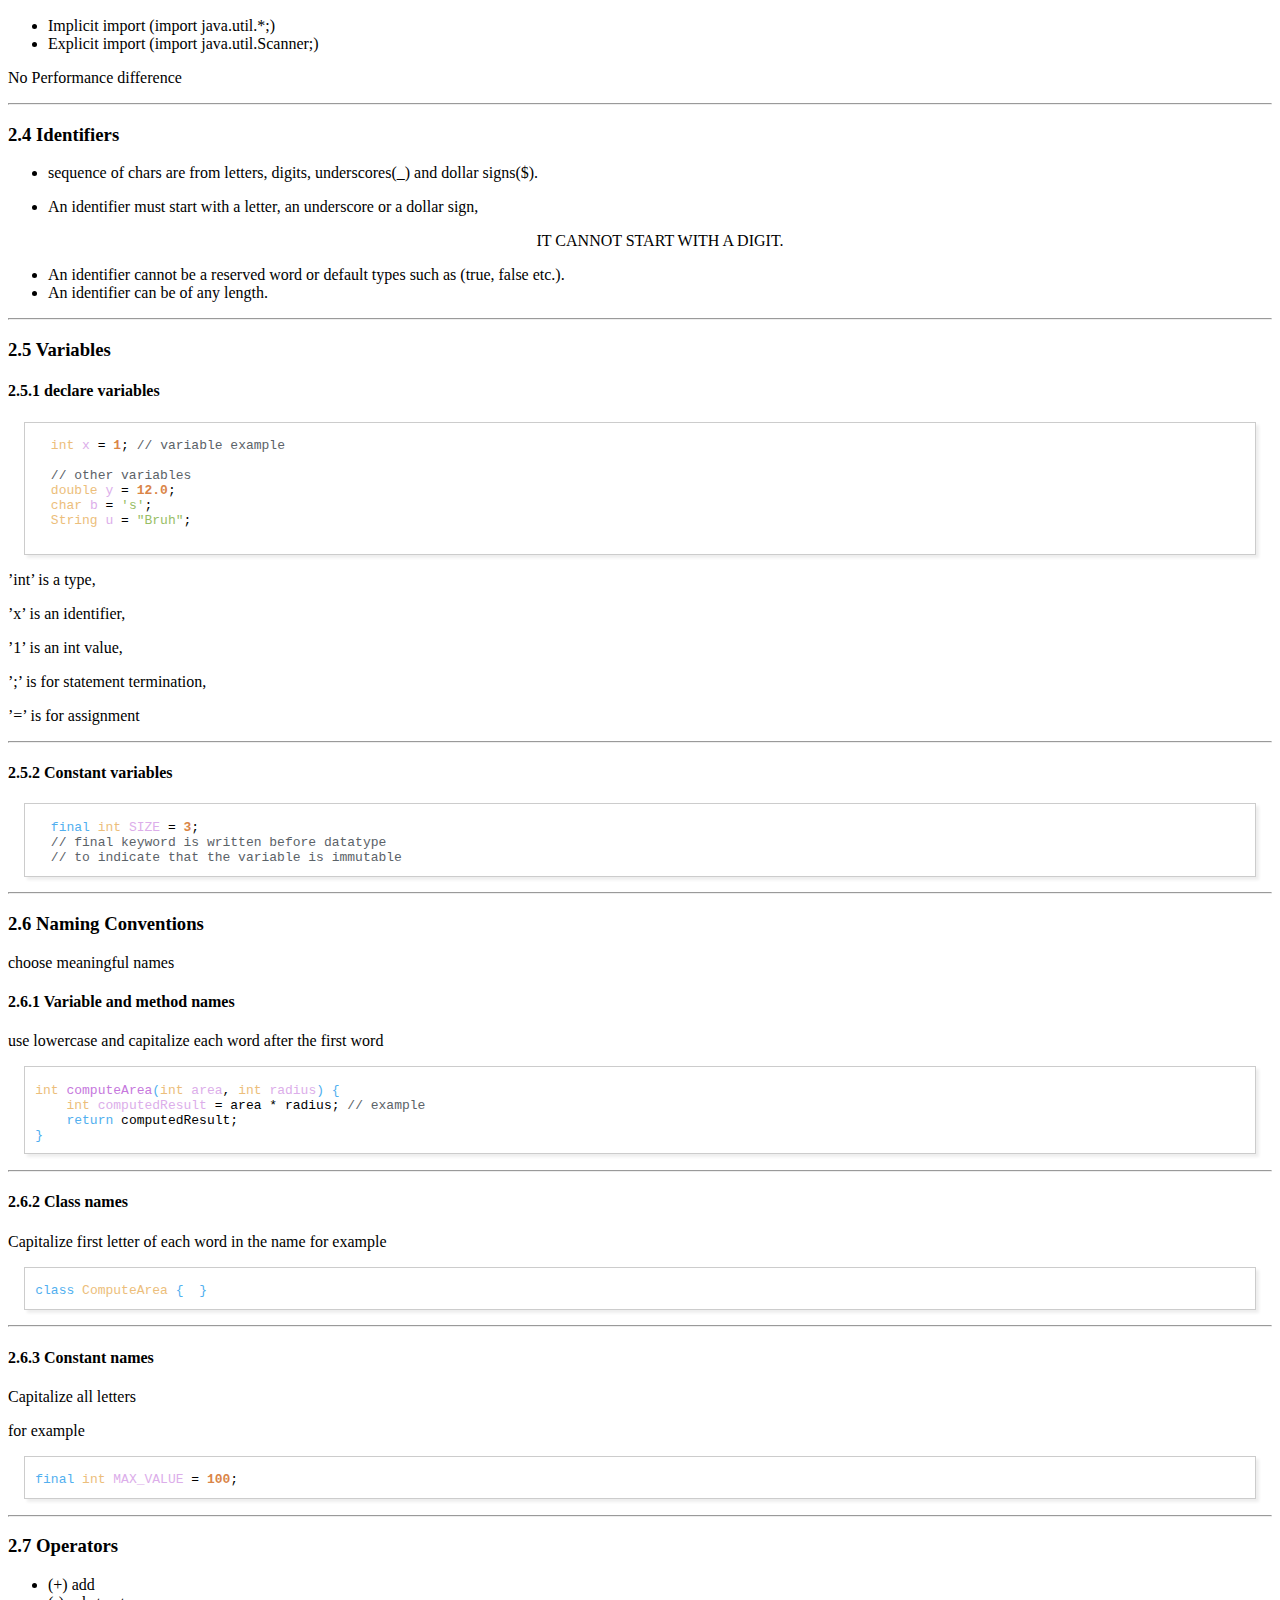
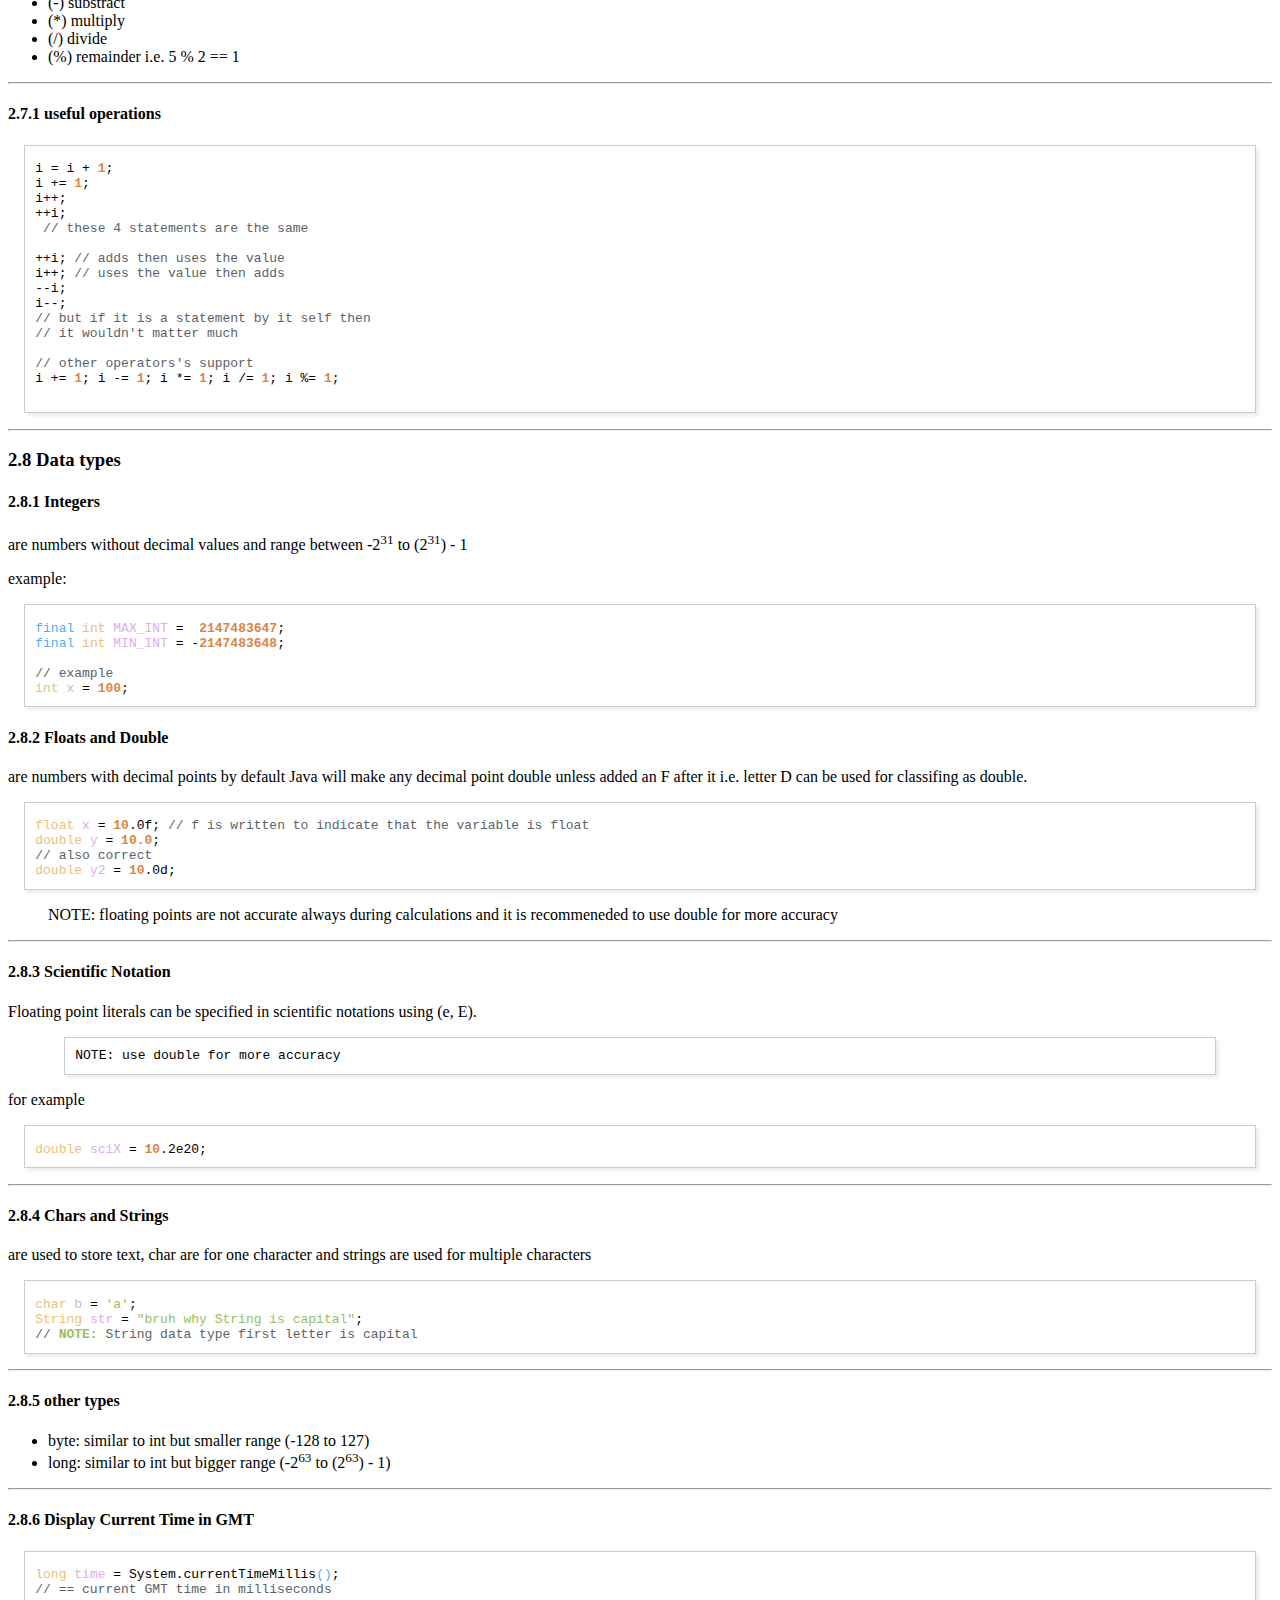
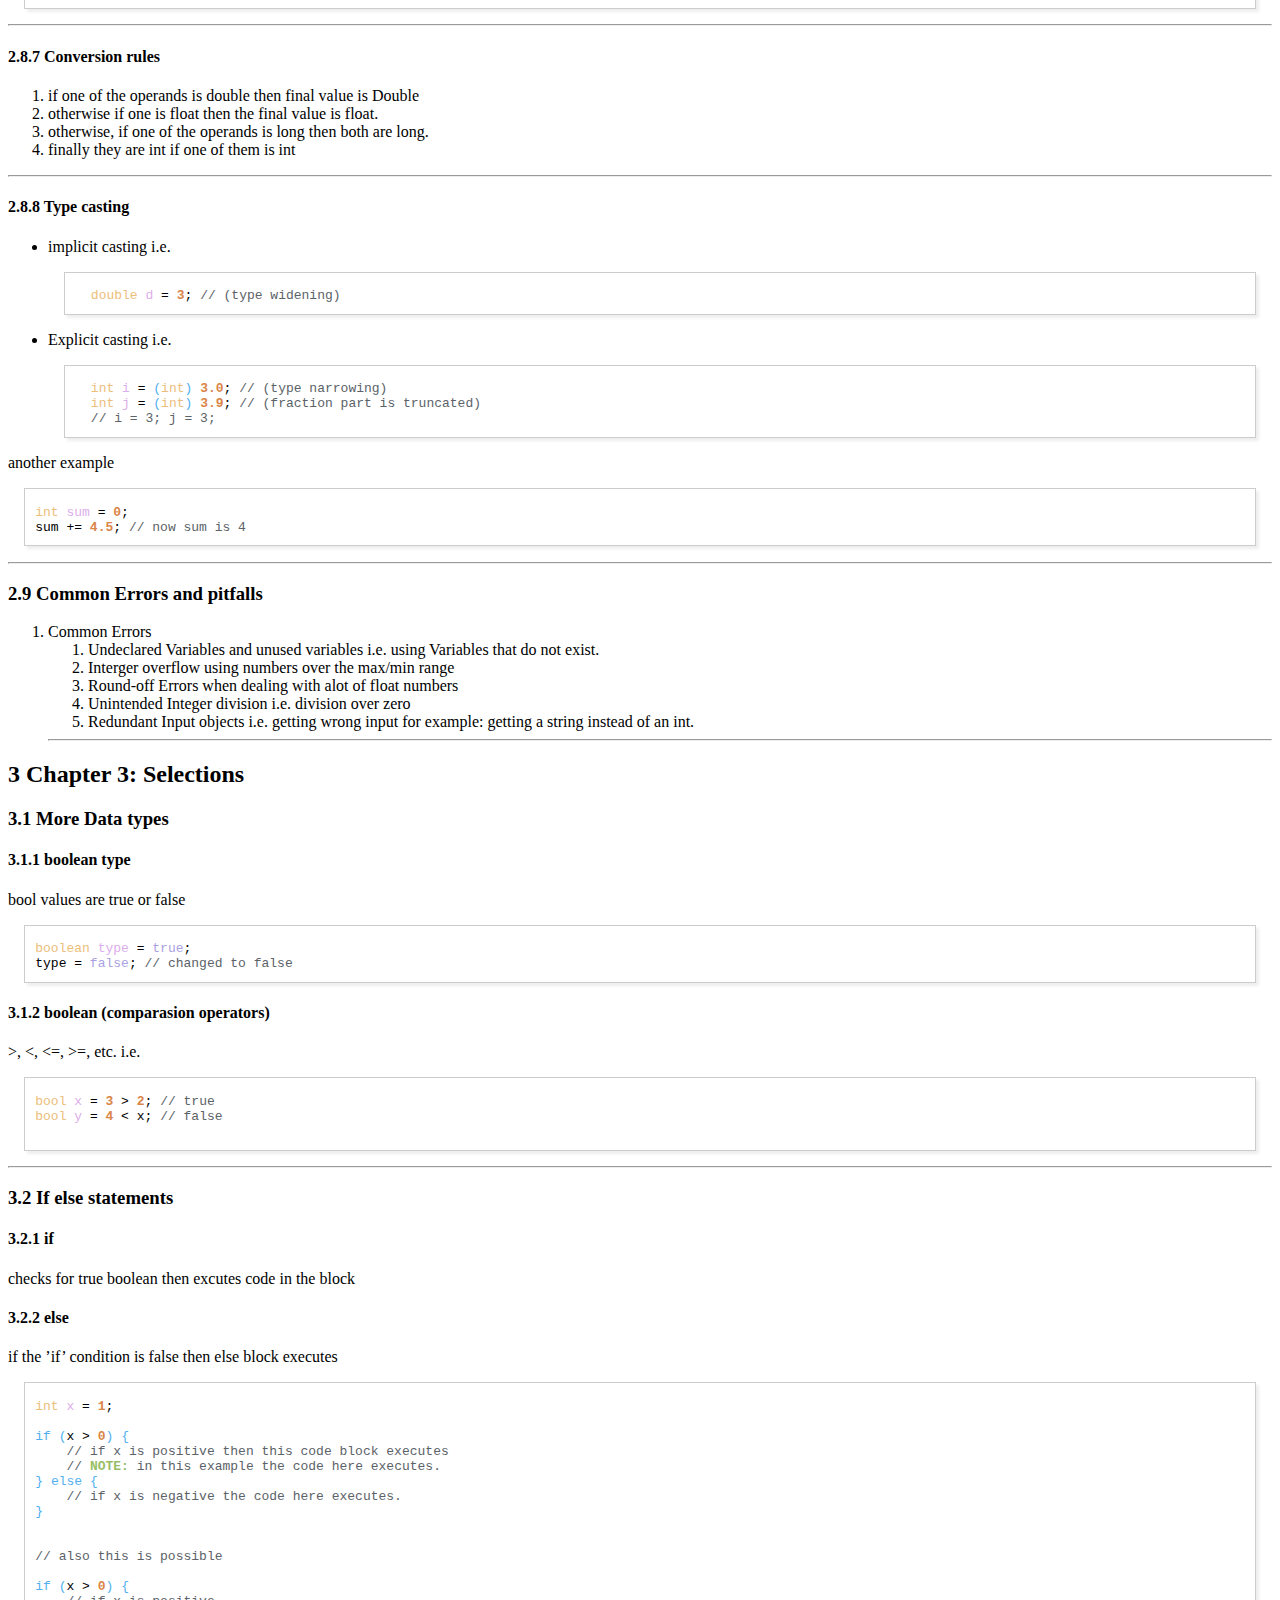
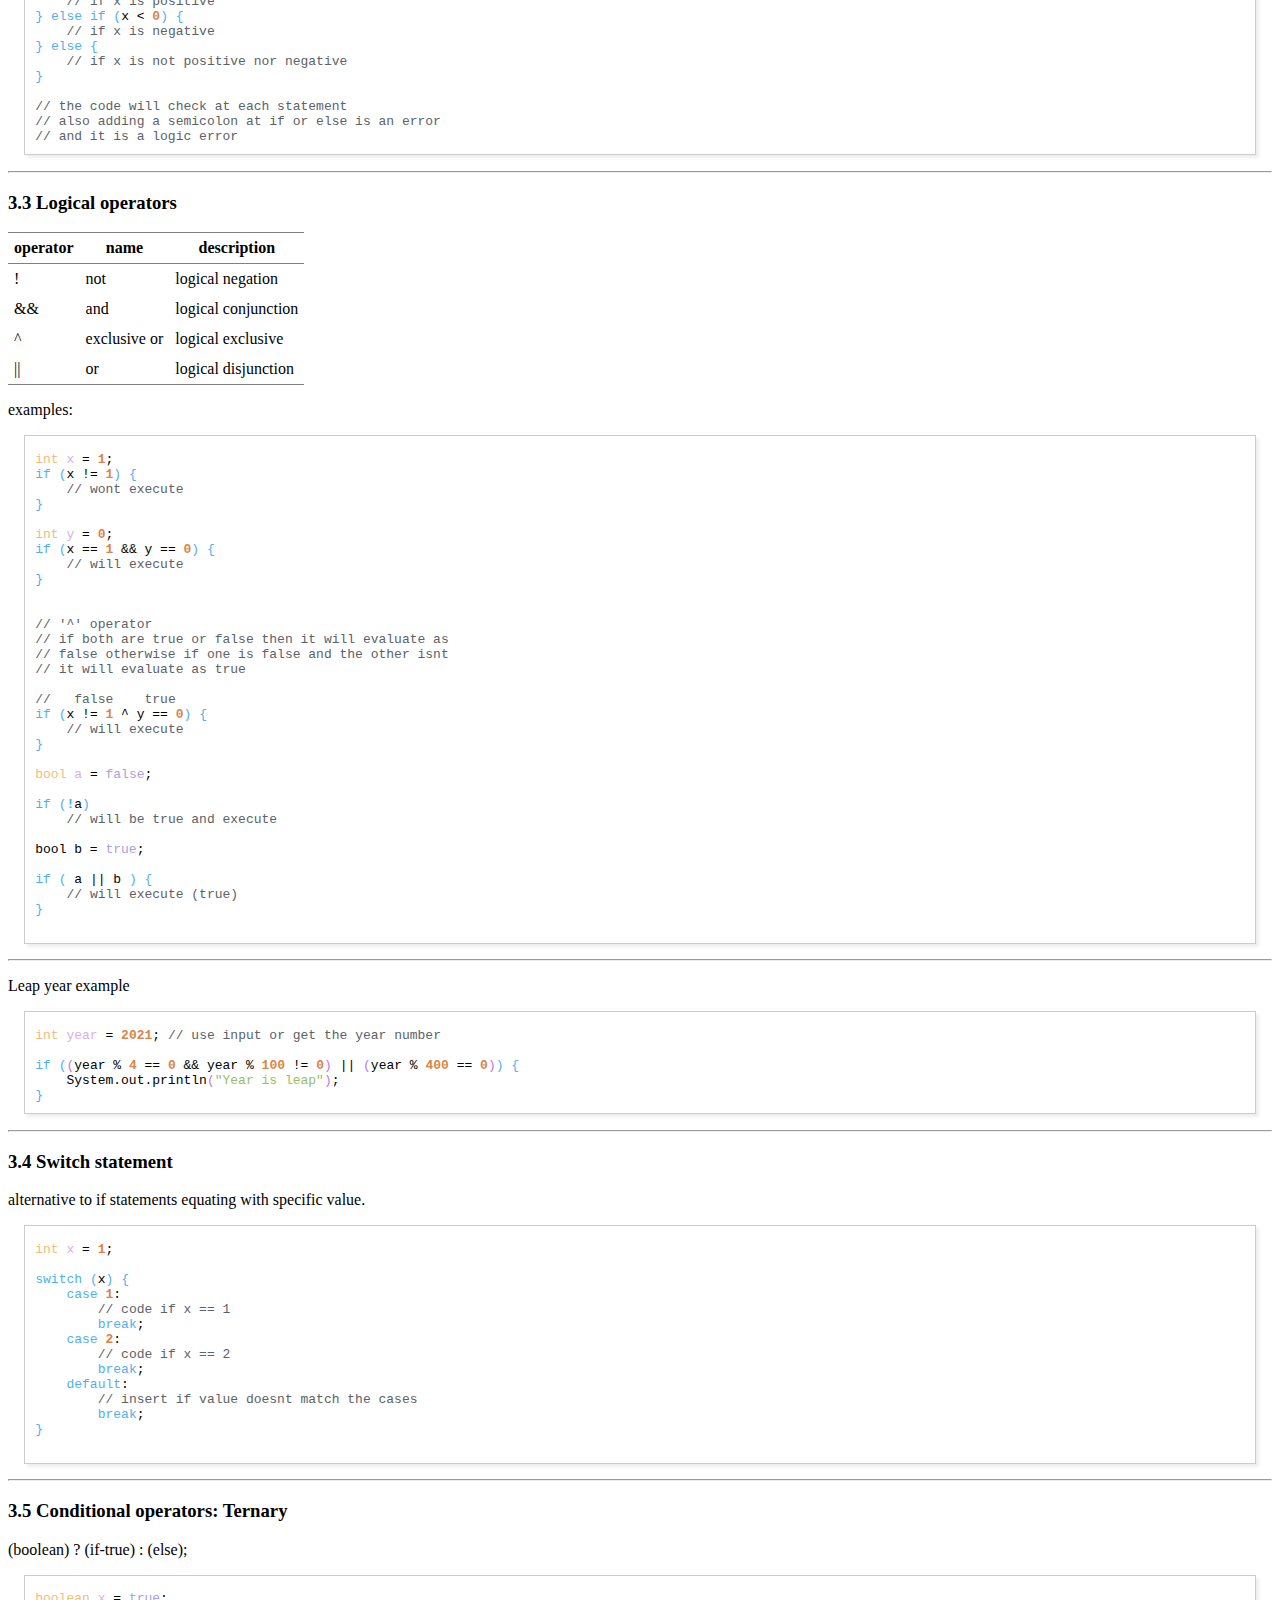
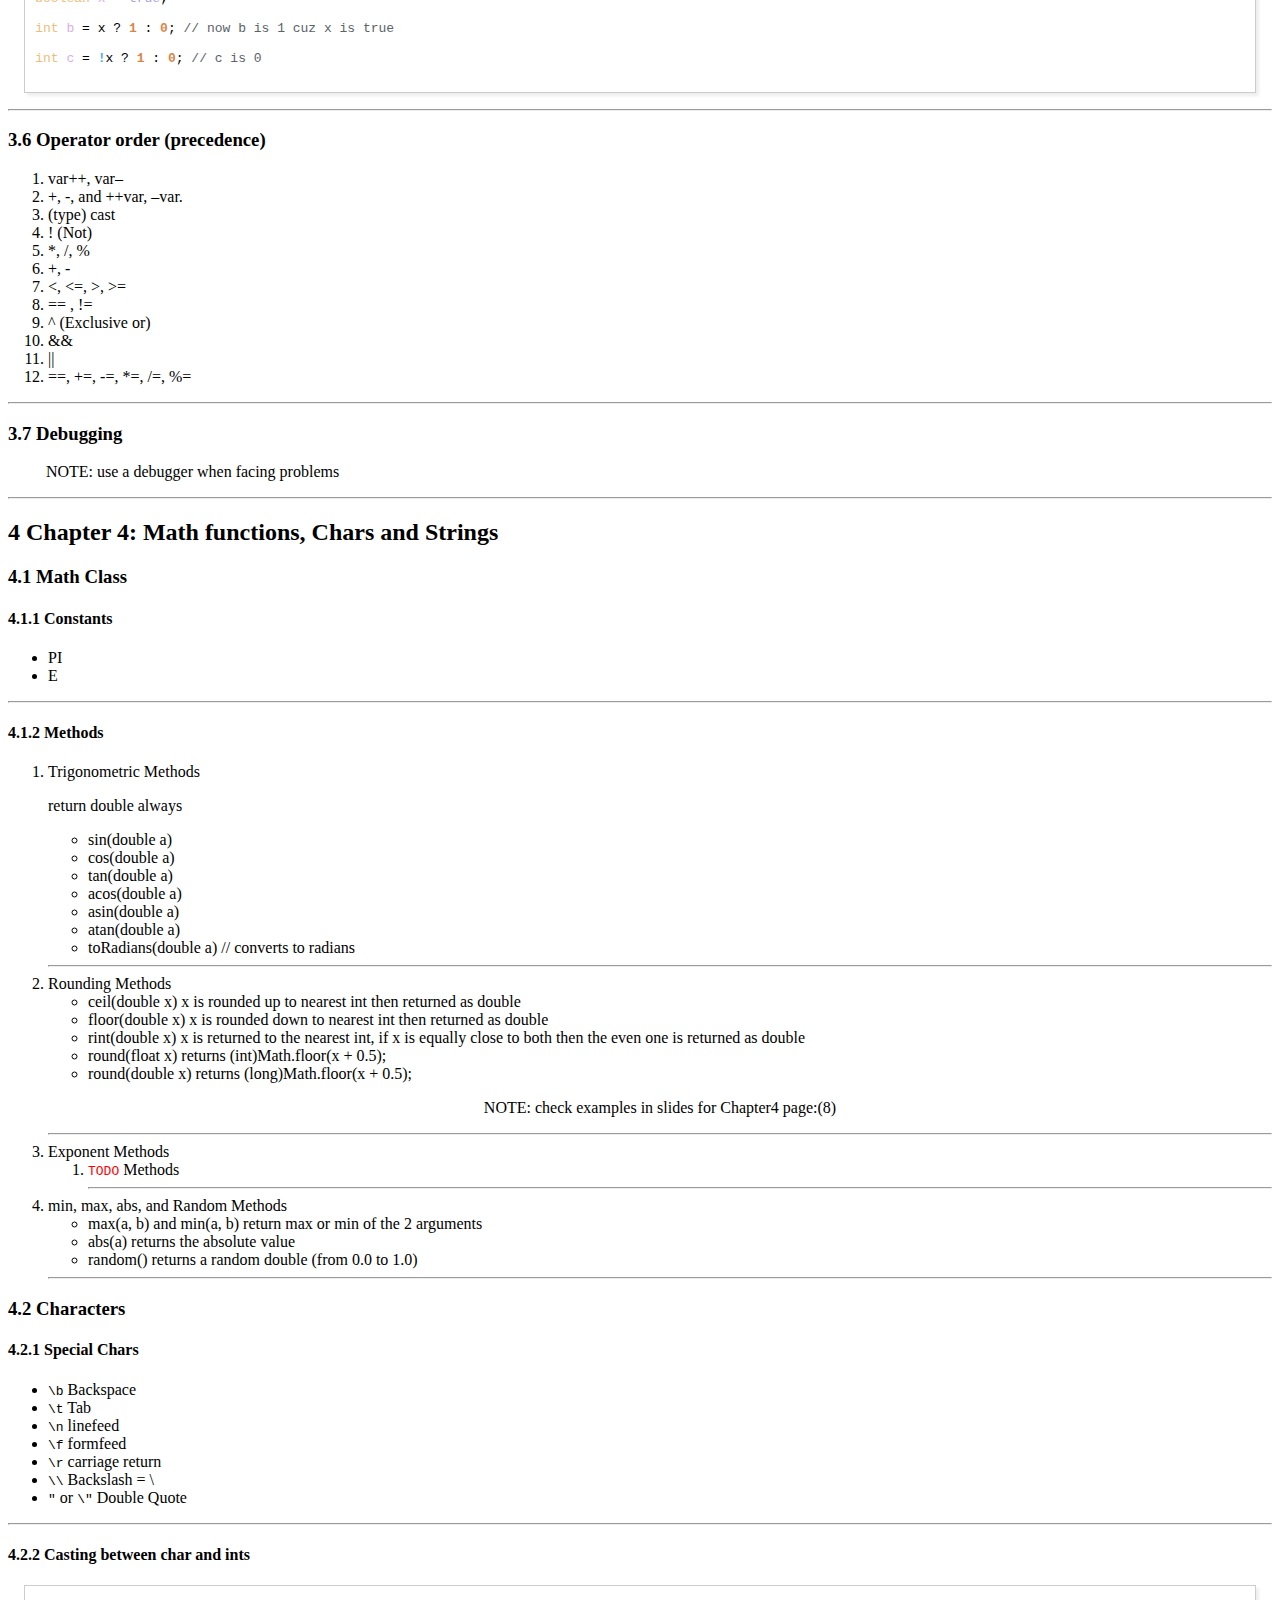
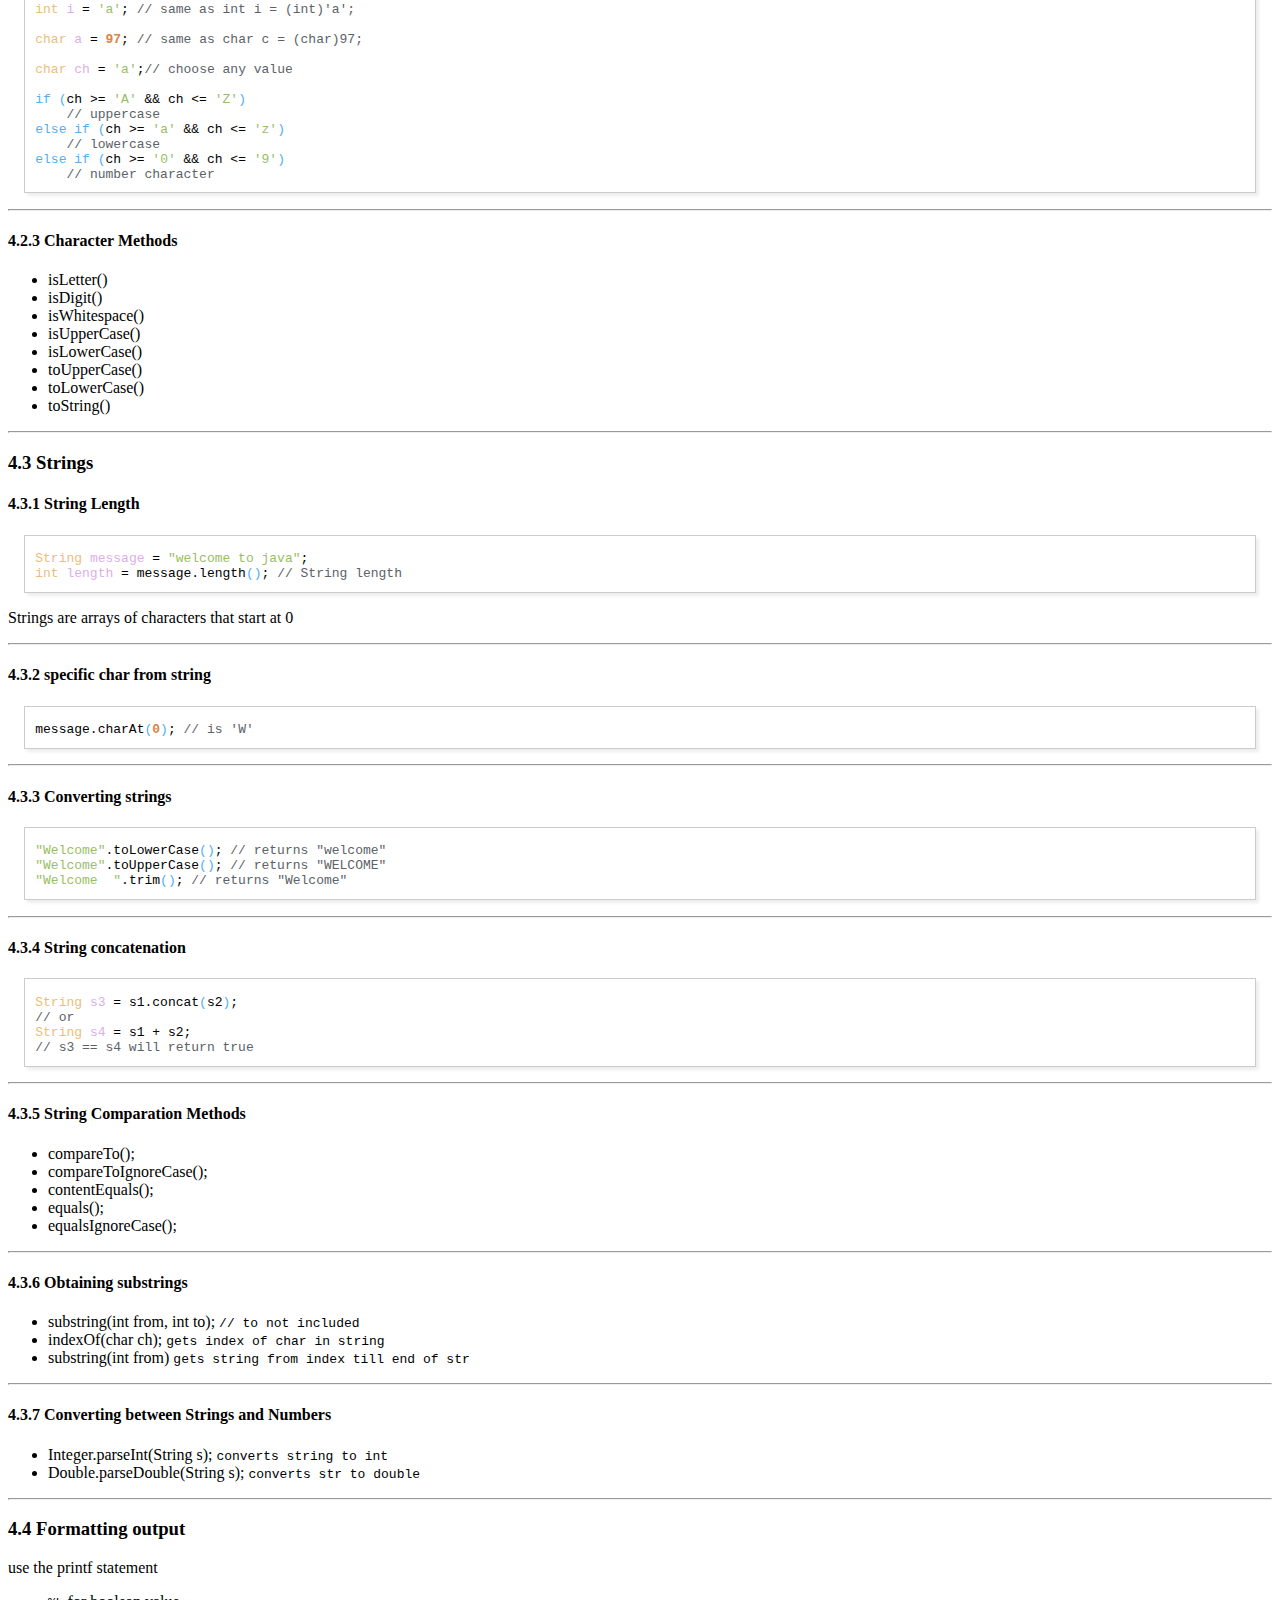
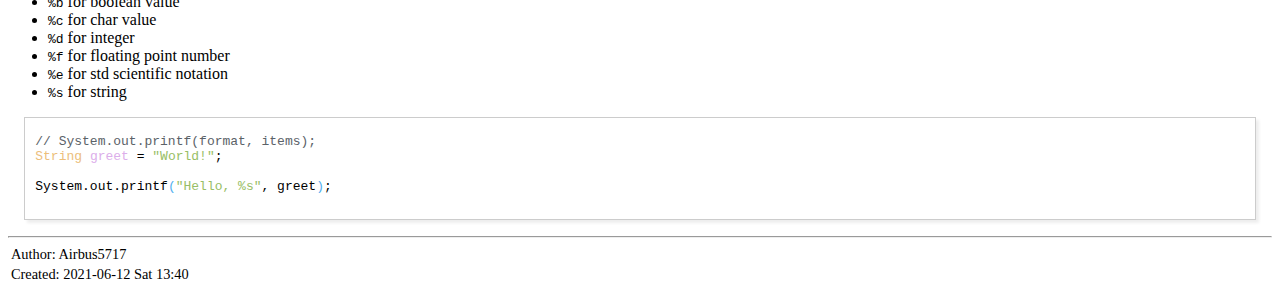
==== commit 8852cce5: "." ====
--- a/ics108.html
+++ b/ics108.html
@@ -3,7 +3,7 @@
 "http://www.w3.org/TR/xhtml1/DTD/xhtml1-strict.dtd">
 <html xmlns="http://www.w3.org/1999/xhtml" lang="en" xml:lang="en">
 <head>
-<!-- 2021-06-11 Fri 15:50 -->
+<!-- 2021-06-12 Sat 13:40 -->
 <meta http-equiv="Content-Type" content="text/html;charset=utf-8" />
 <meta name="viewport" content="width=device-width, initial-scale=1" />
 <title>ICS108 NOTES</title>
@@ -230,74 +230,102 @@
 <h2>Table of Contents</h2>
 <div id="text-table-of-contents">
 <ul>
-<li><a href="#org9d003a9">1. Chapter 1: Introduction to Java</a>
+<li><a href="#org512cce0">1. Chapter 1: Introduction to Java</a>
 <ul>
-<li><a href="#orge5687f0">1.1. Simple Java Program</a></li>
-<li><a href="#org9fb1165">1.2. Programming Style and documentation</a></li>
-<li><a href="#orgde88929">1.3. Programming Errors</a></li>
-</ul>
-</li>
-<li><a href="#org97d29b4">2. Chapter 2 : Elementry Programming</a>
+<li><a href="#org8b9ba7c">1.1. Simple Java Program</a></li>
+<li><a href="#org0ce9a3b">1.2. Programming Style and documentation</a></li>
+<li><a href="#org207a656">1.3. Programming Errors</a></li>
+</ul>
+</li>
+<li><a href="#orga7883ae">2. Chapter 2 : Elementry Programming</a>
 <ul>
-<li><a href="#orgd12b582">2.1. Program example:</a></li>
-<li><a href="#orgc54a23c">2.2. Reading Input</a></li>
-<li><a href="#orgac320b7">2.3. Imports</a></li>
-<li><a href="#org7ed775e">2.4. Identifiers</a></li>
-<li><a href="#org5aba580">2.5. Variables</a>
+<li><a href="#org2758a54">2.1. Program example:</a></li>
+<li><a href="#orgc24c656">2.2. Reading Input</a></li>
+<li><a href="#org5079582">2.3. Imports</a></li>
+<li><a href="#org0ba2523">2.4. Identifiers</a></li>
+<li><a href="#org012155c">2.5. Variables</a>
 <ul>
-<li><a href="#orgd0a9810">2.5.1. declare variables</a></li>
-<li><a href="#org533aa7e">2.5.2. Constant variables</a></li>
-</ul>
-</li>
-<li><a href="#org7202a99">2.6. Naming Conventions</a>
+<li><a href="#org29daadd">2.5.1. declare variables</a></li>
+<li><a href="#org57c211b">2.5.2. Constant variables</a></li>
+</ul>
+</li>
+<li><a href="#orgb16e1ab">2.6. Naming Conventions</a>
 <ul>
-<li><a href="#orgdd4a269">2.6.1. Variable and method names</a></li>
-<li><a href="#org6889733">2.6.2. Class names</a></li>
-<li><a href="#orgcc81d42">2.6.3. Constant names</a></li>
-</ul>
-</li>
-<li><a href="#orge24a48f">2.7. Operators</a>
+<li><a href="#org3b22e58">2.6.1. Variable and method names</a></li>
+<li><a href="#org809665b">2.6.2. Class names</a></li>
+<li><a href="#orgaae6bb5">2.6.3. Constant names</a></li>
+</ul>
+</li>
+<li><a href="#orgcf5b6d8">2.7. Operators</a>
 <ul>
-<li><a href="#org9930e9d">2.7.1. useful operations</a></li>
-</ul>
-</li>
-<li><a href="#org0096fdd">2.8. Data types</a>
+<li><a href="#org98f7317">2.7.1. useful operations</a></li>
+</ul>
+</li>
+<li><a href="#orgc80c343">2.8. Data types</a>
 <ul>
-<li><a href="#org0931034">2.8.1. Integers</a></li>
-<li><a href="#org68876bd">2.8.2. Floats and Double</a></li>
-<li><a href="#org809dfee">2.8.3. Scientific Notation</a></li>
-<li><a href="#org9245e74">2.8.4. Chars and Strings</a></li>
-<li><a href="#org5033367">2.8.5. other types</a></li>
-<li><a href="#org599d1a7">2.8.6. Display Current Time in GMT</a></li>
-<li><a href="#org33be321">2.8.7. Conversion rules</a></li>
-<li><a href="#org8acb41b">2.8.8. Type casting</a></li>
-</ul>
-</li>
-<li><a href="#org3ae0ddf">2.9. Common Errors and pitfalls</a></li>
-</ul>
-</li>
-<li><a href="#org8136f50">3. Chapter 3: Selections</a>
+<li><a href="#orgaf99d5a">2.8.1. Integers</a></li>
+<li><a href="#org2889ebb">2.8.2. Floats and Double</a></li>
+<li><a href="#orgd56f693">2.8.3. Scientific Notation</a></li>
+<li><a href="#org098ce94">2.8.4. Chars and Strings</a></li>
+<li><a href="#org26e11d9">2.8.5. other types</a></li>
+<li><a href="#org00f8c8b">2.8.6. Display Current Time in GMT</a></li>
+<li><a href="#org6c3943b">2.8.7. Conversion rules</a></li>
+<li><a href="#orgad3a3a1">2.8.8. Type casting</a></li>
+</ul>
+</li>
+<li><a href="#org9cf05b1">2.9. Common Errors and pitfalls</a></li>
+</ul>
+</li>
+<li><a href="#orgeb732ea">3. Chapter 3: Selections</a>
 <ul>
-<li><a href="#org603649c">3.1. More Data types</a>
+<li><a href="#orge52e60c">3.1. More Data types</a>
 <ul>
-<li><a href="#org18e0530">3.1.1. boolean type</a></li>
-<li><a href="#org3c532e1">3.1.2. boolean (comparasion operators)</a></li>
-</ul>
-</li>
-<li><a href="#orgc5a6fae">3.2. If else statements</a>
+<li><a href="#org6d16300">3.1.1. boolean type</a></li>
+<li><a href="#org45e78e1">3.1.2. boolean (comparasion operators)</a></li>
+</ul>
+</li>
+<li><a href="#orgbb0326d">3.2. If else statements</a>
 <ul>
-<li><a href="#org4d00935">3.2.1. if</a></li>
-<li><a href="#orga531379">3.2.2. else</a></li>
-</ul>
-</li>
-<li><a href="#org8635bbe">3.3. Logical operators</a></li>
-<li><a href="#org26e21d5">3.4. Switch statement</a></li>
-<li><a href="#org157db45">3.5. Conditional operators: Ternary</a></li>
-<li><a href="#org000042c">3.6. Operator order (precedence)</a></li>
-<li><a href="#orgc6e1a80">3.7. Debugging</a></li>
-</ul>
-</li>
-<li><a href="#org3600f77">4. Chapter 4: Math functions, Chars and Strings</a></li>
+<li><a href="#org252493d">3.2.1. if</a></li>
+<li><a href="#org6831efc">3.2.2. else</a></li>
+</ul>
+</li>
+<li><a href="#org8ff26c2">3.3. Logical operators</a></li>
+<li><a href="#org5017598">3.4. Switch statement</a></li>
+<li><a href="#org7ae56c7">3.5. Conditional operators: Ternary</a></li>
+<li><a href="#orgd513e9b">3.6. Operator order (precedence)</a></li>
+<li><a href="#org180d41b">3.7. Debugging</a></li>
+</ul>
+</li>
+<li><a href="#orgb0a9c71">4. Chapter 4: Math functions, Chars and Strings</a>
+<ul>
+<li><a href="#org4169c36">4.1. Math Class</a>
+<ul>
+<li><a href="#orge203cac">4.1.1. Constants</a></li>
+<li><a href="#orgfd16053">4.1.2. Methods</a></li>
+</ul>
+</li>
+<li><a href="#org5be54d0">4.2. Characters</a>
+<ul>
+<li><a href="#org68e6734">4.2.1. Special Chars</a></li>
+<li><a href="#orgf80c2fa">4.2.2. Casting between char and ints</a></li>
+<li><a href="#orgd5a3328">4.2.3. Character Methods</a></li>
+</ul>
+</li>
+<li><a href="#org8da6107">4.3. Strings</a>
+<ul>
+<li><a href="#org5941ca2">4.3.1. String Length</a></li>
+<li><a href="#org4c8e5fa">4.3.2. specific char from string</a></li>
+<li><a href="#org440202c">4.3.3. Converting strings</a></li>
+<li><a href="#orge0e7188">4.3.4. String concatenation</a></li>
+<li><a href="#org2e0df23">4.3.5. String Comparation Methods</a></li>
+<li><a href="#org1cf442b">4.3.6. Obtaining substrings</a></li>
+<li><a href="#orgac9d034">4.3.7. Converting between Strings and Numbers</a></li>
+</ul>
+</li>
+<li><a href="#org563aaf9">4.4. Formatting output</a></li>
+</ul>
+</li>
 </ul>
 </div>
 </div>
@@ -308,15 +336,15 @@
 </blockquote>
 
 <hr />
-<div id="outline-container-org9d003a9" class="outline-2">
-<h2 id="org9d003a9"><span class="section-number-2">1</span> Chapter 1: Introduction to Java</h2>
+<div id="outline-container-org512cce0" class="outline-2">
+<h2 id="org512cce0"><span class="section-number-2">1</span> Chapter 1: Introduction to Java</h2>
 <div class="outline-text-2" id="text-1">
 </div>
-<div id="outline-container-orge5687f0" class="outline-3">
-<h3 id="orge5687f0"><span class="section-number-3">1.1</span> Simple Java Program</h3>
+<div id="outline-container-org8b9ba7c" class="outline-3">
+<h3 id="org8b9ba7c"><span class="section-number-3">1.1</span> Simple Java Program</h3>
 <div class="outline-text-3" id="text-1-1">
 <div class="org-src-container">
-<pre class="src src-java" id="org1dd0557"><span style="color: #51afef;">class</span> <span style="color: #ECBE7B;">App</span> <span style="color: #51afef;">{</span>
+<pre class="src src-java" id="org8841c4a"><span style="color: #51afef;">class</span> <span style="color: #ECBE7B;">App</span> <span style="color: #51afef;">{</span>
     <span style="color: #51afef;">public</span> <span style="color: #51afef;">static</span> <span style="color: #ECBE7B;">void</span> <span style="color: #c678dd;">main</span><span style="color: #c678dd;">(</span><span style="color: #ECBE7B;">String</span><span style="color: #98be65;">[]</span> <span style="color: #dcaeea;">args</span><span style="color: #c678dd;">)</span> <span style="color: #c678dd;">{</span>
         System.out.println<span style="color: #98be65;">(</span><span style="color: #98be65;">"Welcome to Java!"</span><span style="color: #98be65;">)</span>;
     <span style="color: #c678dd;">}</span>
@@ -370,8 +398,8 @@
 <hr />
 </div>
 </div>
-<div id="outline-container-org9fb1165" class="outline-3">
-<h3 id="org9fb1165"><span class="section-number-3">1.2</span> Programming Style and documentation</h3>
+<div id="outline-container-org0ce9a3b" class="outline-3">
+<h3 id="org0ce9a3b"><span class="section-number-3">1.2</span> Programming Style and documentation</h3>
 <div class="outline-text-3" id="text-1-2">
 <ul class="org-ul">
 <li>Appropriate Comments</li>
@@ -381,8 +409,8 @@
 </ul>
 </div>
 </div>
-<div id="outline-container-orgde88929" class="outline-3">
-<h3 id="orgde88929"><span class="section-number-3">1.3</span> Programming Errors</h3>
+<div id="outline-container-org207a656" class="outline-3">
+<h3 id="org207a656"><span class="section-number-3">1.3</span> Programming Errors</h3>
 <div class="outline-text-3" id="text-1-3">
 <ul class="org-ul">
 <li>Syntax Errors
@@ -402,15 +430,15 @@
 </div>
 </div>
 </div>
-<div id="outline-container-org97d29b4" class="outline-2">
-<h2 id="org97d29b4"><span class="section-number-2">2</span> Chapter 2 : Elementry Programming</h2>
+<div id="outline-container-orga7883ae" class="outline-2">
+<h2 id="orga7883ae"><span class="section-number-2">2</span> Chapter 2 : Elementry Programming</h2>
 <div class="outline-text-2" id="text-2">
 </div>
-<div id="outline-container-orgd12b582" class="outline-3">
-<h3 id="orgd12b582"><span class="section-number-3">2.1</span> Program example:</h3>
+<div id="outline-container-org2758a54" class="outline-3">
+<h3 id="org2758a54"><span class="section-number-3">2.1</span> Program example:</h3>
 <div class="outline-text-3" id="text-2-1">
 <div class="org-src-container">
-<pre class="src src-java" id="org8476af6"><span style="color: #51afef;">public</span> <span style="color: #51afef;">class</span> <span style="color: #ECBE7B;">App</span> <span style="color: #51afef;">{</span>
+<pre class="src src-java" id="org11c950c"><span style="color: #51afef;">public</span> <span style="color: #51afef;">class</span> <span style="color: #ECBE7B;">App</span> <span style="color: #51afef;">{</span>
     <span style="color: #51afef;">public</span> <span style="color: #51afef;">static</span> <span style="color: #ECBE7B;">void</span> <span style="color: #c678dd;">main</span><span style="color: #c678dd;">(</span><span style="color: #ECBE7B;">String</span><span style="color: #98be65;">[]</span> <span style="color: #dcaeea;">args</span><span style="color: #c678dd;">)</span> <span style="color: #c678dd;">{</span>
         <span style="color: #ECBE7B;">double</span> <span style="color: #dcaeea;">radius</span>;
         <span style="color: #ECBE7B;">double</span> <span style="color: #dcaeea;">area</span>;
@@ -419,7 +447,7 @@
         radius = <span style="color: #da8548; font-weight: bold;">20</span>;
 
         <span style="color: #5B6268;">// </span><span style="color: #5B6268;">Compute Area</span>
-        area = Math.pow<span style="color: #98be65;">(</span>radius, <span style="color: #da8548; font-weight: bold;">2</span><span style="color: #98be65;">)</span> * <span style="color: #da8548; font-weight: bold;">3.14159</span>;
+        area = Math.pow<span style="color: #98be65;">(</span>radius, <span style="color: #da8548; font-weight: bold;">2</span><span style="color: #98be65;">)</span> * <span style="color: #a9a1e1;">Math</span>.PI;
         <span style="color: #5B6268;">// </span><span style="color: #98be65; font-weight: bold;">NOTE:</span><span style="color: #5B6268;"> Math pow function returns a double</span>
 
         <span style="color: #5B6268;">// </span><span style="color: #5B6268;">Display result</span>
@@ -431,15 +459,15 @@
 <hr />
 </div>
 </div>
-<div id="outline-container-orgc54a23c" class="outline-3">
-<h3 id="orgc54a23c"><span class="section-number-3">2.2</span> Reading Input</h3>
+<div id="outline-container-orgc24c656" class="outline-3">
+<h3 id="orgc24c656"><span class="section-number-3">2.2</span> Reading Input</h3>
 <div class="outline-text-3" id="text-2-2">
 <p>
 Reading Input can be done by creating a Scanner Object
 which can be imported from `java.util.Scanner;`
 </p>
 <div class="org-src-container">
-<pre class="src src-java" id="org2a25fcd">
+<pre class="src src-java" id="orgb74197b">
 <span style="color: #5B6268;">// </span><span style="color: #5B6268;">import module.class</span>
 <span style="color: #51afef;">import</span> <span style="color: #a9a1e1;">java</span>.<span style="color: #a9a1e1;">util</span>.<span style="color: #ECBE7B;">Scanner</span>;
 
@@ -451,7 +479,11 @@
 
         <span style="color: #5B6268;">// </span><span style="color: #5B6268;">to get int: use 'input.nextInt();'</span>
         <span style="color: #5B6268;">// </span><span style="color: #5B6268;">float: use input.nextFloat();</span>
-        <span style="color: #5B6268;">// </span><span style="color: #5B6268;">etc</span>
+        <span style="color: #5B6268;">// </span><span style="color: #5B6268;">for String: use input.next(); or input.nextLine();</span>
+        <span style="color: #5B6268;">// </span><span style="color: #5B6268;">for Char use String input then</span>
+        <span style="color: #5B6268;">// </span><span style="color: #5B6268;">get the first char (code below)</span>
+        <span style="color: #5B6268;">// </span><span style="color: #5B6268;">String.s = input.nextLine();</span>
+        <span style="color: #5B6268;">// </span><span style="color: #5B6268;">char ch = s.charAt(0);</span>
 
         input.close<span style="color: #98be65;">()</span>;
         <span style="color: #5B6268;">/*</span>
@@ -467,8 +499,8 @@
 <hr />
 </div>
 </div>
-<div id="outline-container-orgac320b7" class="outline-3">
-<h3 id="orgac320b7"><span class="section-number-3">2.3</span> Imports</h3>
+<div id="outline-container-org5079582" class="outline-3">
+<h3 id="org5079582"><span class="section-number-3">2.3</span> Imports</h3>
 <div class="outline-text-3" id="text-2-3">
 <ul class="org-ul">
 <li>Implicit import (import java.util.*;)</li>
@@ -481,8 +513,8 @@
 </div>
 </div>
 
-<div id="outline-container-org7ed775e" class="outline-3">
-<h3 id="org7ed775e"><span class="section-number-3">2.4</span> Identifiers</h3>
+<div id="outline-container-org0ba2523" class="outline-3">
+<h3 id="org0ba2523"><span class="section-number-3">2.4</span> Identifiers</h3>
 <div class="outline-text-3" id="text-2-4">
 <ul class="org-ul">
 <li>sequence of chars are from letters, digits, underscores(_) and dollar signs($).</li>
@@ -500,12 +532,12 @@
 <hr />
 </div>
 </div>
-<div id="outline-container-org5aba580" class="outline-3">
-<h3 id="org5aba580"><span class="section-number-3">2.5</span> Variables</h3>
+<div id="outline-container-org012155c" class="outline-3">
+<h3 id="org012155c"><span class="section-number-3">2.5</span> Variables</h3>
 <div class="outline-text-3" id="text-2-5">
 </div>
-<div id="outline-container-orgd0a9810" class="outline-4">
-<h4 id="orgd0a9810"><span class="section-number-4">2.5.1</span> declare variables</h4>
+<div id="outline-container-org29daadd" class="outline-4">
+<h4 id="org29daadd"><span class="section-number-4">2.5.1</span> declare variables</h4>
 <div class="outline-text-4" id="text-2-5-1">
 <div class="org-src-container">
 <pre class="src src-java">  <span style="color: #ECBE7B;">int</span> <span style="color: #dcaeea;">x</span> = <span style="color: #da8548; font-weight: bold;">1</span>; <span style="color: #5B6268;">// </span><span style="color: #5B6268;">variable example</span>
@@ -540,8 +572,8 @@
 <hr />
 </div>
 </div>
-<div id="outline-container-org533aa7e" class="outline-4">
-<h4 id="org533aa7e"><span class="section-number-4">2.5.2</span> Constant variables</h4>
+<div id="outline-container-org57c211b" class="outline-4">
+<h4 id="org57c211b"><span class="section-number-4">2.5.2</span> Constant variables</h4>
 <div class="outline-text-4" id="text-2-5-2">
 <div class="org-src-container">
 <pre class="src src-java">  <span style="color: #51afef;">final</span> <span style="color: #ECBE7B;">int</span> <span style="color: #dcaeea;">SIZE</span> = <span style="color: #da8548; font-weight: bold;">3</span>;
@@ -554,15 +586,15 @@
 </div>
 </div>
 </div>
-<div id="outline-container-org7202a99" class="outline-3">
-<h3 id="org7202a99"><span class="section-number-3">2.6</span> Naming Conventions</h3>
+<div id="outline-container-orgb16e1ab" class="outline-3">
+<h3 id="orgb16e1ab"><span class="section-number-3">2.6</span> Naming Conventions</h3>
 <div class="outline-text-3" id="text-2-6">
 <p>
 choose meaningful names
 </p>
 </div>
-<div id="outline-container-orgdd4a269" class="outline-4">
-<h4 id="orgdd4a269"><span class="section-number-4">2.6.1</span> Variable and method names</h4>
+<div id="outline-container-org3b22e58" class="outline-4">
+<h4 id="org3b22e58"><span class="section-number-4">2.6.1</span> Variable and method names</h4>
 <div class="outline-text-4" id="text-2-6-1">
 <p>
 use lowercase and capitalize each word after the first word
@@ -578,8 +610,8 @@
 <hr />
 </div>
 </div>
-<div id="outline-container-org6889733" class="outline-4">
-<h4 id="org6889733"><span class="section-number-4">2.6.2</span> Class names</h4>
+<div id="outline-container-org809665b" class="outline-4">
+<h4 id="org809665b"><span class="section-number-4">2.6.2</span> Class names</h4>
 <div class="outline-text-4" id="text-2-6-2">
 <p>
 Capitalize first letter of each word in the name
@@ -592,8 +624,8 @@
 <hr />
 </div>
 </div>
-<div id="outline-container-orgcc81d42" class="outline-4">
-<h4 id="orgcc81d42"><span class="section-number-4">2.6.3</span> Constant names</h4>
+<div id="outline-container-orgaae6bb5" class="outline-4">
+<h4 id="orgaae6bb5"><span class="section-number-4">2.6.3</span> Constant names</h4>
 <div class="outline-text-4" id="text-2-6-3">
 <p>
 Capitalize all letters
@@ -611,8 +643,8 @@
 </div>
 </div>
 </div>
-<div id="outline-container-orge24a48f" class="outline-3">
-<h3 id="orge24a48f"><span class="section-number-3">2.7</span> Operators</h3>
+<div id="outline-container-orgcf5b6d8" class="outline-3">
+<h3 id="orgcf5b6d8"><span class="section-number-3">2.7</span> Operators</h3>
 <div class="outline-text-3" id="text-2-7">
 <ul class="org-ul">
 <li>(+) add</li>
@@ -623,8 +655,8 @@
 </ul>
 <hr />
 </div>
-<div id="outline-container-org9930e9d" class="outline-4">
-<h4 id="org9930e9d"><span class="section-number-4">2.7.1</span> useful operations</h4>
+<div id="outline-container-org98f7317" class="outline-4">
+<h4 id="org98f7317"><span class="section-number-4">2.7.1</span> useful operations</h4>
 <div class="outline-text-4" id="text-2-7-1">
 <div class="org-src-container">
 <pre class="src src-java">i = i + <span style="color: #da8548; font-weight: bold;">1</span>; 
@@ -649,12 +681,12 @@
 </div>
 </div>
 </div>
-<div id="outline-container-org0096fdd" class="outline-3">
-<h3 id="org0096fdd"><span class="section-number-3">2.8</span> Data types</h3>
+<div id="outline-container-orgc80c343" class="outline-3">
+<h3 id="orgc80c343"><span class="section-number-3">2.8</span> Data types</h3>
 <div class="outline-text-3" id="text-2-8">
 </div>
-<div id="outline-container-org0931034" class="outline-4">
-<h4 id="org0931034"><span class="section-number-4">2.8.1</span> Integers</h4>
+<div id="outline-container-orgaf99d5a" class="outline-4">
+<h4 id="orgaf99d5a"><span class="section-number-4">2.8.1</span> Integers</h4>
 <div class="outline-text-4" id="text-2-8-1">
 <p>
 are numbers without decimal values and range between
@@ -674,8 +706,8 @@
 </div>
 </div>
 </div>
-<div id="outline-container-org68876bd" class="outline-4">
-<h4 id="org68876bd"><span class="section-number-4">2.8.2</span> Floats and Double</h4>
+<div id="outline-container-org2889ebb" class="outline-4">
+<h4 id="org2889ebb"><span class="section-number-4">2.8.2</span> Floats and Double</h4>
 <div class="outline-text-4" id="text-2-8-2">
 <p>
 are numbers with decimal points
@@ -700,8 +732,8 @@
 <hr />
 </div>
 </div>
-<div id="outline-container-org809dfee" class="outline-4">
-<h4 id="org809dfee"><span class="section-number-4">2.8.3</span> Scientific Notation</h4>
+<div id="outline-container-orgd56f693" class="outline-4">
+<h4 id="orgd56f693"><span class="section-number-4">2.8.3</span> Scientific Notation</h4>
 <div class="outline-text-4" id="text-2-8-3">
 <p>
 Floating point literals can be specified in scientific notations using (e, E).
@@ -724,8 +756,8 @@
 <hr />
 </div>
 </div>
-<div id="outline-container-org9245e74" class="outline-4">
-<h4 id="org9245e74"><span class="section-number-4">2.8.4</span> Chars and Strings</h4>
+<div id="outline-container-org098ce94" class="outline-4">
+<h4 id="org098ce94"><span class="section-number-4">2.8.4</span> Chars and Strings</h4>
 <div class="outline-text-4" id="text-2-8-4">
 <p>
 are used to store text, char are for one character and strings are used for multiple characters
@@ -741,8 +773,8 @@
 <hr />
 </div>
 </div>
-<div id="outline-container-org5033367" class="outline-4">
-<h4 id="org5033367"><span class="section-number-4">2.8.5</span> other types</h4>
+<div id="outline-container-org26e11d9" class="outline-4">
+<h4 id="org26e11d9"><span class="section-number-4">2.8.5</span> other types</h4>
 <div class="outline-text-4" id="text-2-8-5">
 <ul class="org-ul">
 <li>byte: similar to int but smaller range (-128 to 127)</li>
@@ -753,8 +785,8 @@
 <hr />
 </div>
 </div>
-<div id="outline-container-org599d1a7" class="outline-4">
-<h4 id="org599d1a7"><span class="section-number-4">2.8.6</span> Display Current Time in GMT</h4>
+<div id="outline-container-org00f8c8b" class="outline-4">
+<h4 id="org00f8c8b"><span class="section-number-4">2.8.6</span> Display Current Time in GMT</h4>
 <div class="outline-text-4" id="text-2-8-6">
 <div class="org-src-container">
 <pre class="src src-java"><span style="color: #ECBE7B;">long</span> <span style="color: #dcaeea;">time</span> = System.currentTimeMillis<span style="color: #51afef;">()</span>;
@@ -765,8 +797,8 @@
 <hr />
 </div>
 </div>
-<div id="outline-container-org33be321" class="outline-4">
-<h4 id="org33be321"><span class="section-number-4">2.8.7</span> Conversion rules</h4>
+<div id="outline-container-org6c3943b" class="outline-4">
+<h4 id="org6c3943b"><span class="section-number-4">2.8.7</span> Conversion rules</h4>
 <div class="outline-text-4" id="text-2-8-7">
 <ol class="org-ol">
 <li>if one of the operands is double then final value is Double</li>
@@ -778,8 +810,8 @@
 <hr />
 </div>
 </div>
-<div id="outline-container-org8acb41b" class="outline-4">
-<h4 id="org8acb41b"><span class="section-number-4">2.8.8</span> Type casting</h4>
+<div id="outline-container-orgad3a3a1" class="outline-4">
+<h4 id="orgad3a3a1"><span class="section-number-4">2.8.8</span> Type casting</h4>
 <div class="outline-text-4" id="text-2-8-8">
 <ul class="org-ul">
 <li><p>
@@ -813,12 +845,12 @@
 </div>
 </div>
 </div>
-<div id="outline-container-org3ae0ddf" class="outline-3">
-<h3 id="org3ae0ddf"><span class="section-number-3">2.9</span> Common Errors and pitfalls</h3>
+<div id="outline-container-org9cf05b1" class="outline-3">
+<h3 id="org9cf05b1"><span class="section-number-3">2.9</span> Common Errors and pitfalls</h3>
 <div class="outline-text-3" id="text-2-9">
 </div>
 <ol class="org-ol">
-<li><a id="org9bcf1a7"></a>Common Errors<br />
+<li><a id="orga1d5fca"></a>Common Errors<br />
 <div class="outline-text-5" id="text-2-9-0-1">
 <ol class="org-ol">
 <li>Undeclared Variables and unused variables
@@ -843,16 +875,16 @@
 </ol>
 </div>
 </div>
-<div id="outline-container-org8136f50" class="outline-2">
-<h2 id="org8136f50"><span class="section-number-2">3</span> Chapter 3: Selections</h2>
+<div id="outline-container-orgeb732ea" class="outline-2">
+<h2 id="orgeb732ea"><span class="section-number-2">3</span> Chapter 3: Selections</h2>
 <div class="outline-text-2" id="text-3">
 </div>
-<div id="outline-container-org603649c" class="outline-3">
-<h3 id="org603649c"><span class="section-number-3">3.1</span> More Data types</h3>
+<div id="outline-container-orge52e60c" class="outline-3">
+<h3 id="orge52e60c"><span class="section-number-3">3.1</span> More Data types</h3>
 <div class="outline-text-3" id="text-3-1">
 </div>
-<div id="outline-container-org18e0530" class="outline-4">
-<h4 id="org18e0530"><span class="section-number-4">3.1.1</span> boolean type</h4>
+<div id="outline-container-org6d16300" class="outline-4">
+<h4 id="org6d16300"><span class="section-number-4">3.1.1</span> boolean type</h4>
 <div class="outline-text-4" id="text-3-1-1">
 <p>
 bool values are true or false
@@ -865,8 +897,8 @@
 </div>
 </div>
 
-<div id="outline-container-org3c532e1" class="outline-4">
-<h4 id="org3c532e1"><span class="section-number-4">3.1.2</span> boolean (comparasion operators)</h4>
+<div id="outline-container-org45e78e1" class="outline-4">
+<h4 id="org45e78e1"><span class="section-number-4">3.1.2</span> boolean (comparasion operators)</h4>
 <div class="outline-text-4" id="text-3-1-2">
 <p>
 &gt;, &lt;, &lt;=, &gt;=, etc.
@@ -882,20 +914,20 @@
 </div>
 </div>
 </div>
-<div id="outline-container-orgc5a6fae" class="outline-3">
-<h3 id="orgc5a6fae"><span class="section-number-3">3.2</span> If else statements</h3>
+<div id="outline-container-orgbb0326d" class="outline-3">
+<h3 id="orgbb0326d"><span class="section-number-3">3.2</span> If else statements</h3>
 <div class="outline-text-3" id="text-3-2">
 </div>
-<div id="outline-container-org4d00935" class="outline-4">
-<h4 id="org4d00935"><span class="section-number-4">3.2.1</span> if</h4>
+<div id="outline-container-org252493d" class="outline-4">
+<h4 id="org252493d"><span class="section-number-4">3.2.1</span> if</h4>
 <div class="outline-text-4" id="text-3-2-1">
 <p>
 checks for true boolean then excutes code in the block
 </p>
 </div>
 </div>
-<div id="outline-container-orga531379" class="outline-4">
-<h4 id="orga531379"><span class="section-number-4">3.2.2</span> else</h4>
+<div id="outline-container-org6831efc" class="outline-4">
+<h4 id="org6831efc"><span class="section-number-4">3.2.2</span> else</h4>
 <div class="outline-text-4" id="text-3-2-2">
 <p>
 if the &rsquo;if&rsquo; condition is false then else block executes
@@ -933,8 +965,8 @@
 </div>
 </div>
 </div>
-<div id="outline-container-org8635bbe" class="outline-3">
-<h3 id="org8635bbe"><span class="section-number-3">3.3</span> Logical operators</h3>
+<div id="outline-container-org8ff26c2" class="outline-3">
+<h3 id="org8ff26c2"><span class="section-number-3">3.3</span> Logical operators</h3>
 <div class="outline-text-3" id="text-3-3">
 <table border="2" cellspacing="0" cellpadding="6" rules="groups" frame="hsides">
 
@@ -1035,8 +1067,8 @@
 <hr />
 </div>
 </div>
-<div id="outline-container-org26e21d5" class="outline-3">
-<h3 id="org26e21d5"><span class="section-number-3">3.4</span> Switch statement</h3>
+<div id="outline-container-org5017598" class="outline-3">
+<h3 id="org5017598"><span class="section-number-3">3.4</span> Switch statement</h3>
 <div class="outline-text-3" id="text-3-4">
 <p>
 alternative to if statements equating with specific value.
@@ -1061,11 +1093,10 @@
 </pre>
 </div>
 <hr />
-<hr />
-</div>
-</div>
-<div id="outline-container-org157db45" class="outline-3">
-<h3 id="org157db45"><span class="section-number-3">3.5</span> Conditional operators: Ternary</h3>
+</div>
+</div>
+<div id="outline-container-org7ae56c7" class="outline-3">
+<h3 id="org7ae56c7"><span class="section-number-3">3.5</span> Conditional operators: Ternary</h3>
 <div class="outline-text-3" id="text-3-5">
 <p>
 (boolean) ? (if-true) : (else);
@@ -1083,8 +1114,8 @@
 </div>
 </div>
 
-<div id="outline-container-org000042c" class="outline-3">
-<h3 id="org000042c"><span class="section-number-3">3.6</span> Operator order (precedence)</h3>
+<div id="outline-container-orgd513e9b" class="outline-3">
+<h3 id="orgd513e9b"><span class="section-number-3">3.6</span> Operator order (precedence)</h3>
 <div class="outline-text-3" id="text-3-6">
 <ol class="org-ol">
 <li>var++, var&#x2013;</li>
@@ -1104,8 +1135,8 @@
 </div>
 </div>
 
-<div id="outline-container-orgc6e1a80" class="outline-3">
-<h3 id="orgc6e1a80"><span class="section-number-3">3.7</span> Debugging</h3>
+<div id="outline-container-org180d41b" class="outline-3">
+<h3 id="org180d41b"><span class="section-number-3">3.7</span> Debugging</h3>
 <div class="outline-text-3" id="text-3-7">
 <p class="verse">
 NOTE: use a debugger when facing problems<br />
@@ -1116,13 +1147,280 @@
 </div>
 </div>
 
-<div id="outline-container-org3600f77" class="outline-2">
-<h2 id="org3600f77"><span class="section-number-2">4</span> Chapter 4: Math functions, Chars and Strings</h2>
+<div id="outline-container-orgb0a9c71" class="outline-2">
+<h2 id="orgb0a9c71"><span class="section-number-2">4</span> Chapter 4: Math functions, Chars and Strings</h2>
+<div class="outline-text-2" id="text-4">
+</div>
+<div id="outline-container-org4169c36" class="outline-3">
+<h3 id="org4169c36"><span class="section-number-3">4.1</span> Math Class</h3>
+<div class="outline-text-3" id="text-4-1">
+</div>
+<div id="outline-container-orge203cac" class="outline-4">
+<h4 id="orge203cac"><span class="section-number-4">4.1.1</span> Constants</h4>
+<div class="outline-text-4" id="text-4-1-1">
+<ul class="org-ul">
+<li>PI</li>
+
+<li>E</li>
+</ul>
+<hr />
+</div>
+</div>
+
+<div id="outline-container-orgfd16053" class="outline-4">
+<h4 id="orgfd16053"><span class="section-number-4">4.1.2</span> Methods</h4>
+<div class="outline-text-4" id="text-4-1-2">
+</div>
+<ol class="org-ol">
+<li><a id="org53c70ed"></a>Trigonometric Methods<br />
+<div class="outline-text-5" id="text-4-1-2-1">
+<p>
+return double always
+</p>
+<ul class="org-ul">
+<li>sin(double a)</li>
+
+<li>cos(double a)</li>
+
+<li>tan(double a)</li>
+
+<li>acos(double a)</li>
+
+<li>asin(double a)</li>
+
+<li>atan(double a)</li>
+
+<li>toRadians(double a) // converts to radians</li>
+</ul>
+
+<hr />
+</div>
+</li>
+<li><a id="orgab47a93"></a>Rounding Methods<br />
+<div class="outline-text-5" id="text-4-1-2-2">
+<ul class="org-ul">
+<li>ceil(double x)
+x is rounded up to nearest int then returned as double</li>
+
+<li>floor(double x)
+x is rounded down to nearest int then returned as double</li>
+
+<li>rint(double x)
+x is returned to the nearest int, if x is equally close to both then the even one is returned as double</li>
+
+<li>round(float x)
+returns (int)Math.floor(x + 0.5);</li>
+
+<li>round(double x)
+returns (long)Math.floor(x + 0.5);</li>
+</ul>
+<div class="org-center">
+<p>
+NOTE: check examples in slides for Chapter4 page:(8)
+</p>
+</div>
+<hr />
+</div>
+</li>
+<li><a id="orgfc93521"></a>Exponent Methods<br />
+<ol class="org-ol">
+<li><a id="org811c6fa"></a><span class="todo TODO">TODO</span> Methods<br />
+<div class="outline-text-6" id="text-4-1-2-3-1">
+<hr />
+</div>
+</li>
+</ol>
+</li>
+<li><a id="org9d8d98b"></a>min, max, abs, and Random Methods<br />
+<div class="outline-text-5" id="text-4-1-2-4">
+<ul class="org-ul">
+<li>max(a, b) and min(a, b)
+return max or min of the 2 arguments</li>
+<li>abs(a) returns the absolute value</li>
+<li>random() returns a random double (from 0.0 to 1.0)</li>
+</ul>
+<hr />
+</div>
+</li>
+</ol>
+</div>
+</div>
+<div id="outline-container-org5be54d0" class="outline-3">
+<h3 id="org5be54d0"><span class="section-number-3">4.2</span> Characters</h3>
+<div class="outline-text-3" id="text-4-2">
+</div>
+<div id="outline-container-org68e6734" class="outline-4">
+<h4 id="org68e6734"><span class="section-number-4">4.2.1</span> Special Chars</h4>
+<div class="outline-text-4" id="text-4-2-1">
+<ul class="org-ul">
+<li><code>\b</code> Backspace</li>
+<li><code>\t</code> Tab</li>
+<li><code>\n</code> linefeed</li>
+<li><code>\f</code> formfeed</li>
+<li><code>\r</code> carriage return</li>
+<li><code>\\</code> Backslash = \</li>
+<li><code>"</code> or <code>\"</code> Double Quote</li>
+</ul>
+<hr />
+</div>
+</div>
+<div id="outline-container-orgf80c2fa" class="outline-4">
+<h4 id="orgf80c2fa"><span class="section-number-4">4.2.2</span> Casting between char and ints</h4>
+<div class="outline-text-4" id="text-4-2-2">
+<div class="org-src-container">
+<pre class="src src-java"><span style="color: #ECBE7B;">int</span> <span style="color: #dcaeea;">i</span> = <span style="color: #98be65;">'a'</span>; <span style="color: #5B6268;">// </span><span style="color: #5B6268;">same as int i = (int)'a';</span>
+
+<span style="color: #ECBE7B;">char</span> <span style="color: #dcaeea;">a</span> = <span style="color: #da8548; font-weight: bold;">97</span>; <span style="color: #5B6268;">// </span><span style="color: #5B6268;">same as char c = (char)97;</span>
+
+<span style="color: #ECBE7B;">char</span> <span style="color: #dcaeea;">ch</span> = <span style="color: #98be65;">'a'</span>;<span style="color: #5B6268;">// </span><span style="color: #5B6268;">choose any value</span>
+
+<span style="color: #51afef;">if</span> <span style="color: #51afef;">(</span>ch &gt;= <span style="color: #98be65;">'A'</span> &amp;&amp; ch &lt;= <span style="color: #98be65;">'Z'</span><span style="color: #51afef;">)</span>
+    <span style="color: #5B6268;">// </span><span style="color: #5B6268;">uppercase</span>
+<span style="color: #51afef;">else</span> <span style="color: #51afef;">if</span> <span style="color: #51afef;">(</span>ch &gt;= <span style="color: #98be65;">'a'</span> &amp;&amp; ch &lt;= <span style="color: #98be65;">'z'</span><span style="color: #51afef;">)</span>
+    <span style="color: #5B6268;">// </span><span style="color: #5B6268;">lowercase</span>
+<span style="color: #51afef;">else</span> <span style="color: #51afef;">if</span> <span style="color: #51afef;">(</span>ch &gt;= <span style="color: #98be65;">'0'</span> &amp;&amp; ch &lt;= <span style="color: #98be65;">'9'</span><span style="color: #51afef;">)</span>
+    <span style="color: #5B6268;">// </span><span style="color: #5B6268;">number character</span>
+</pre>
+</div>
+<hr />
+</div>
+</div>
+<div id="outline-container-orgd5a3328" class="outline-4">
+<h4 id="orgd5a3328"><span class="section-number-4">4.2.3</span> Character Methods</h4>
+<div class="outline-text-4" id="text-4-2-3">
+<ul class="org-ul">
+<li>isLetter()</li>
+<li>isDigit()</li>
+<li>isWhitespace()</li>
+<li>isUpperCase()</li>
+<li>isLowerCase()</li>
+<li>toUpperCase()</li>
+<li>toLowerCase()</li>
+<li>toString()</li>
+</ul>
+<hr />
+</div>
+</div>
+</div>
+<div id="outline-container-org8da6107" class="outline-3">
+<h3 id="org8da6107"><span class="section-number-3">4.3</span> Strings</h3>
+<div class="outline-text-3" id="text-4-3">
+</div>
+<div id="outline-container-org5941ca2" class="outline-4">
+<h4 id="org5941ca2"><span class="section-number-4">4.3.1</span> String Length</h4>
+<div class="outline-text-4" id="text-4-3-1">
+<div class="org-src-container">
+<pre class="src src-java"><span style="color: #ECBE7B;">String</span> <span style="color: #dcaeea;">message</span> = <span style="color: #98be65;">"welcome to java"</span>;
+<span style="color: #ECBE7B;">int</span> <span style="color: #dcaeea;">length</span> = message.length<span style="color: #51afef;">()</span>; <span style="color: #5B6268;">// </span><span style="color: #5B6268;">String length</span>
+</pre>
+</div>
+<p>
+Strings are arrays of characters that start at 0
+</p>
+<hr />
+</div>
+</div>
+<div id="outline-container-org4c8e5fa" class="outline-4">
+<h4 id="org4c8e5fa"><span class="section-number-4">4.3.2</span> specific char from string</h4>
+<div class="outline-text-4" id="text-4-3-2">
+<div class="org-src-container">
+<pre class="src src-java">message.charAt<span style="color: #51afef;">(</span><span style="color: #da8548; font-weight: bold;">0</span><span style="color: #51afef;">)</span>; <span style="color: #5B6268;">// </span><span style="color: #5B6268;">is 'W'</span>
+</pre>
+</div>
+<hr />
+</div>
+</div>
+<div id="outline-container-org440202c" class="outline-4">
+<h4 id="org440202c"><span class="section-number-4">4.3.3</span> Converting strings</h4>
+<div class="outline-text-4" id="text-4-3-3">
+<div class="org-src-container">
+<pre class="src src-java"><span style="color: #98be65;">"Welcome"</span>.toLowerCase<span style="color: #51afef;">()</span>; <span style="color: #5B6268;">// </span><span style="color: #5B6268;">returns "welcome"</span>
+<span style="color: #98be65;">"Welcome"</span>.toUpperCase<span style="color: #51afef;">()</span>; <span style="color: #5B6268;">// </span><span style="color: #5B6268;">returns "WELCOME"</span>
+<span style="color: #98be65;">"Welcome  "</span>.trim<span style="color: #51afef;">()</span>; <span style="color: #5B6268;">// </span><span style="color: #5B6268;">returns "Welcome"</span>
+</pre>
+</div>
+<hr />
+</div>
+</div>
+<div id="outline-container-orge0e7188" class="outline-4">
+<h4 id="orge0e7188"><span class="section-number-4">4.3.4</span> String concatenation</h4>
+<div class="outline-text-4" id="text-4-3-4">
+<div class="org-src-container">
+<pre class="src src-java"><span style="color: #ECBE7B;">String</span> <span style="color: #dcaeea;">s3</span> = s1.concat<span style="color: #51afef;">(</span>s2<span style="color: #51afef;">)</span>;
+<span style="color: #5B6268;">// </span><span style="color: #5B6268;">or</span>
+<span style="color: #ECBE7B;">String</span> <span style="color: #dcaeea;">s4</span> = s1 + s2;
+<span style="color: #5B6268;">// </span><span style="color: #5B6268;">s3 == s4 will return true</span>
+</pre>
+</div>
+<hr />
+</div>
+</div>
+<div id="outline-container-org2e0df23" class="outline-4">
+<h4 id="org2e0df23"><span class="section-number-4">4.3.5</span> String Comparation Methods</h4>
+<div class="outline-text-4" id="text-4-3-5">
+<ul class="org-ul">
+<li>compareTo();</li>
+<li>compareToIgnoreCase();</li>
+<li>contentEquals();</li>
+<li>equals();</li>
+<li>equalsIgnoreCase();</li>
+</ul>
+<hr />
+</div>
+</div>
+<div id="outline-container-org1cf442b" class="outline-4">
+<h4 id="org1cf442b"><span class="section-number-4">4.3.6</span> Obtaining substrings</h4>
+<div class="outline-text-4" id="text-4-3-6">
+<ul class="org-ul">
+<li>substring(int from, int to); <code>// to not included</code></li>
+<li>indexOf(char ch); <code>gets index of char in string</code></li>
+<li>substring(int from) <code>gets string from index till end of str</code></li>
+</ul>
+<hr />
+</div>
+</div>
+<div id="outline-container-orgac9d034" class="outline-4">
+<h4 id="orgac9d034"><span class="section-number-4">4.3.7</span> Converting between Strings and Numbers</h4>
+<div class="outline-text-4" id="text-4-3-7">
+<ul class="org-ul">
+<li>Integer.parseInt(String s); <code>converts string to int</code></li>
+<li>Double.parseDouble(String s); <code>converts str to double</code></li>
+</ul>
+<hr />
+</div>
+</div>
+</div>
+<div id="outline-container-org563aaf9" class="outline-3">
+<h3 id="org563aaf9"><span class="section-number-3">4.4</span> Formatting output</h3>
+<div class="outline-text-3" id="text-4-4">
+<p>
+use the printf statement
+</p>
+<ul class="org-ul">
+<li><code>%b</code> for boolean value</li>
+<li><code>%c</code> for char value</li>
+<li><code>%d</code> for integer</li>
+<li><code>%f</code> for floating point number</li>
+<li><code>%e</code> for std scientific notation</li>
+<li><code>%s</code> for string</li>
+</ul>
+
+<div class="org-src-container">
+<pre class="src src-java"><span style="color: #5B6268;">// </span><span style="color: #5B6268;">System.out.printf(format, items);</span>
+<span style="color: #ECBE7B;">String</span> <span style="color: #dcaeea;">greet</span> = <span style="color: #98be65;">"World!"</span>;
+
+System.out.printf<span style="color: #51afef;">(</span><span style="color: #98be65;">"Hello, %s"</span>, greet<span style="color: #51afef;">)</span>;
+
+</pre>
+</div>
+<hr />
+</div>
+</div>
 </div>
 </div>
 <div id="postamble" class="status">
 <p class="author">Author: Airbus5717</p>
-<p class="date">Created: 2021-06-11 Fri 15:50</p>
+<p class="date">Created: 2021-06-12 Sat 13:40</p>
 </div>
 </body>
 </html>
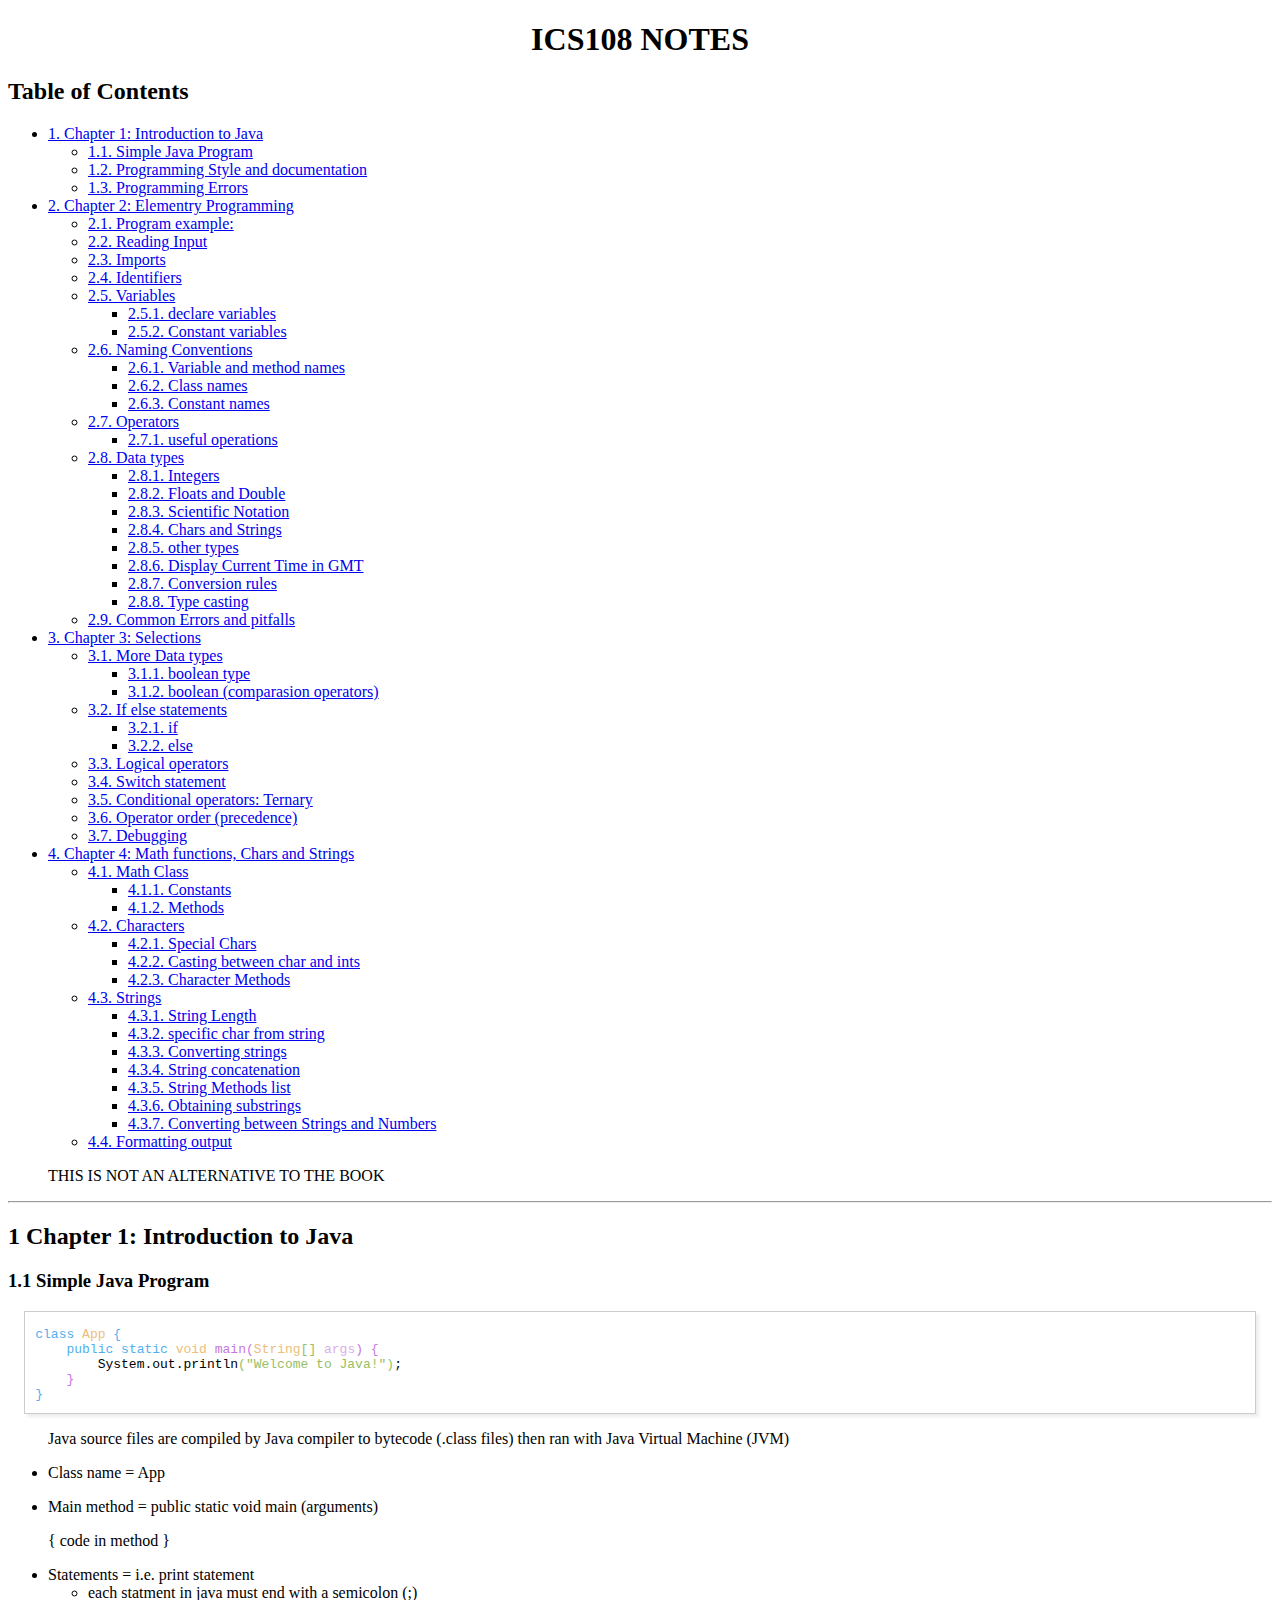
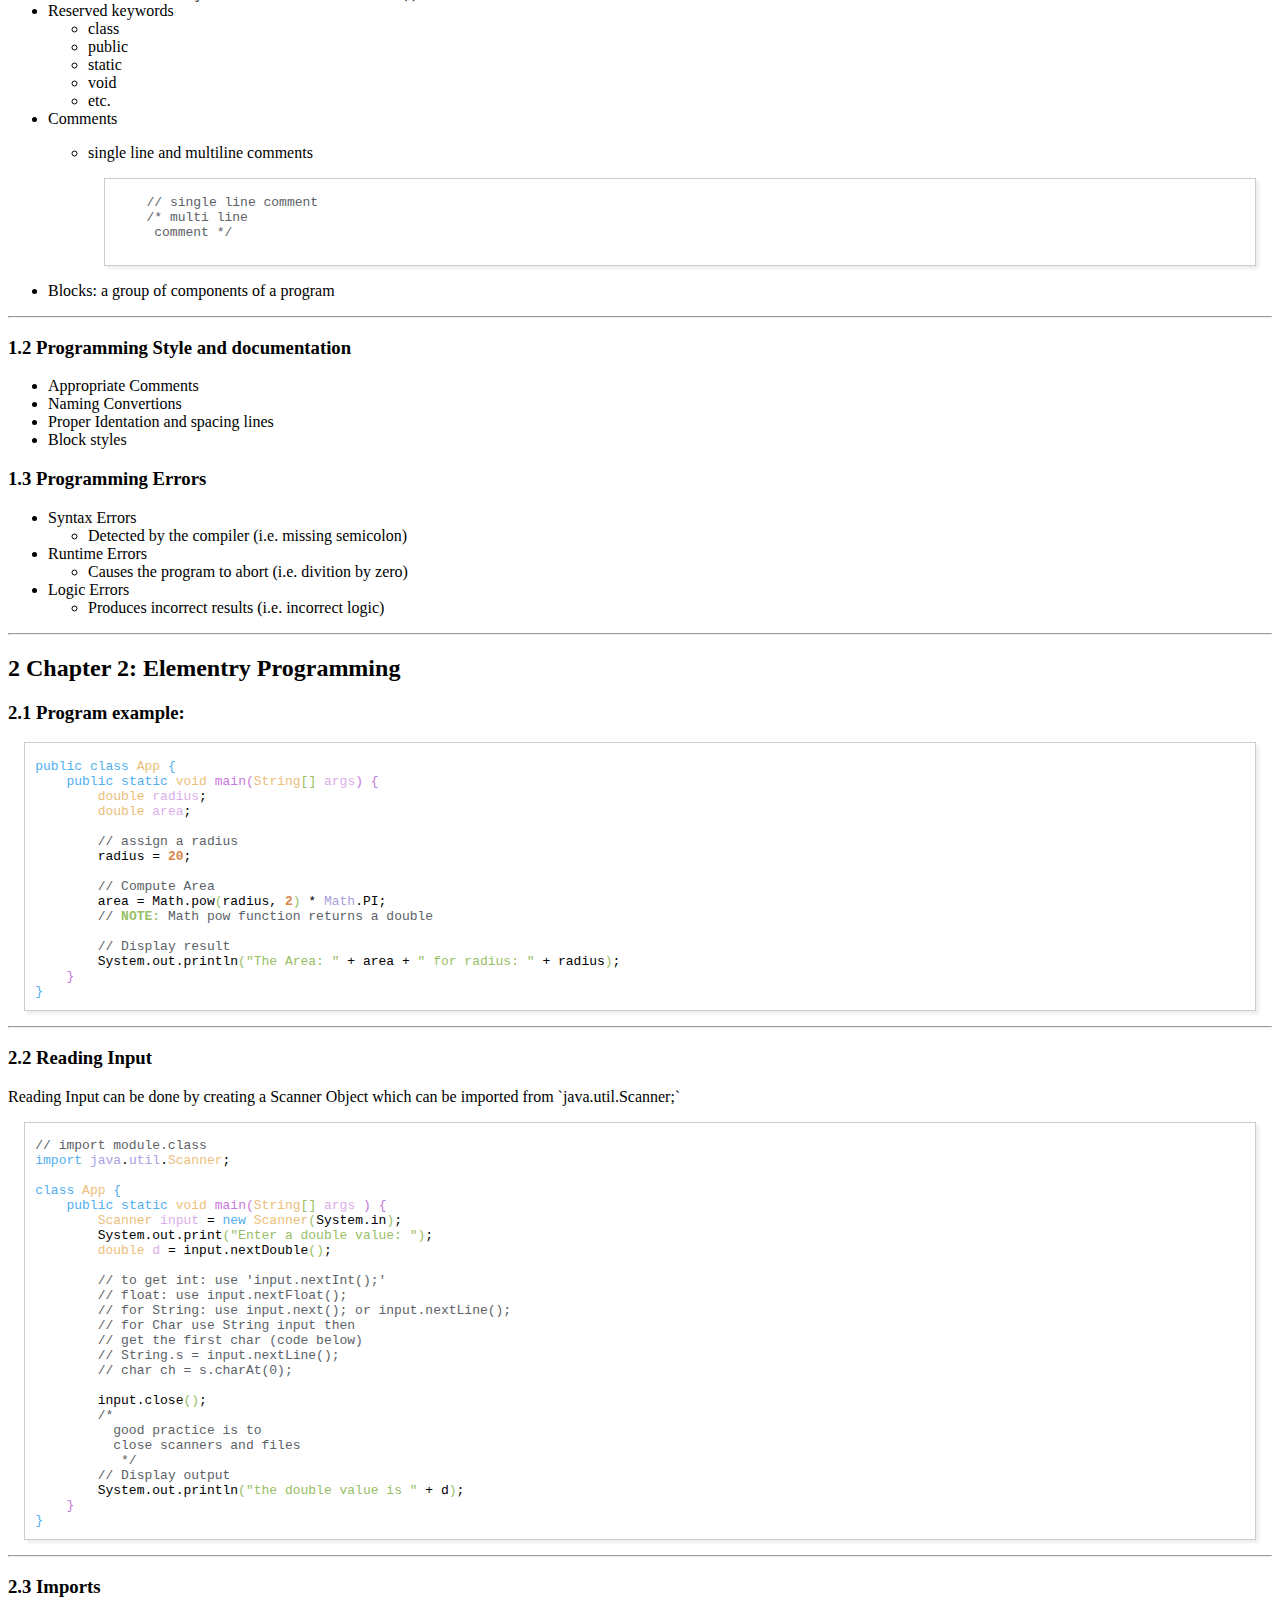
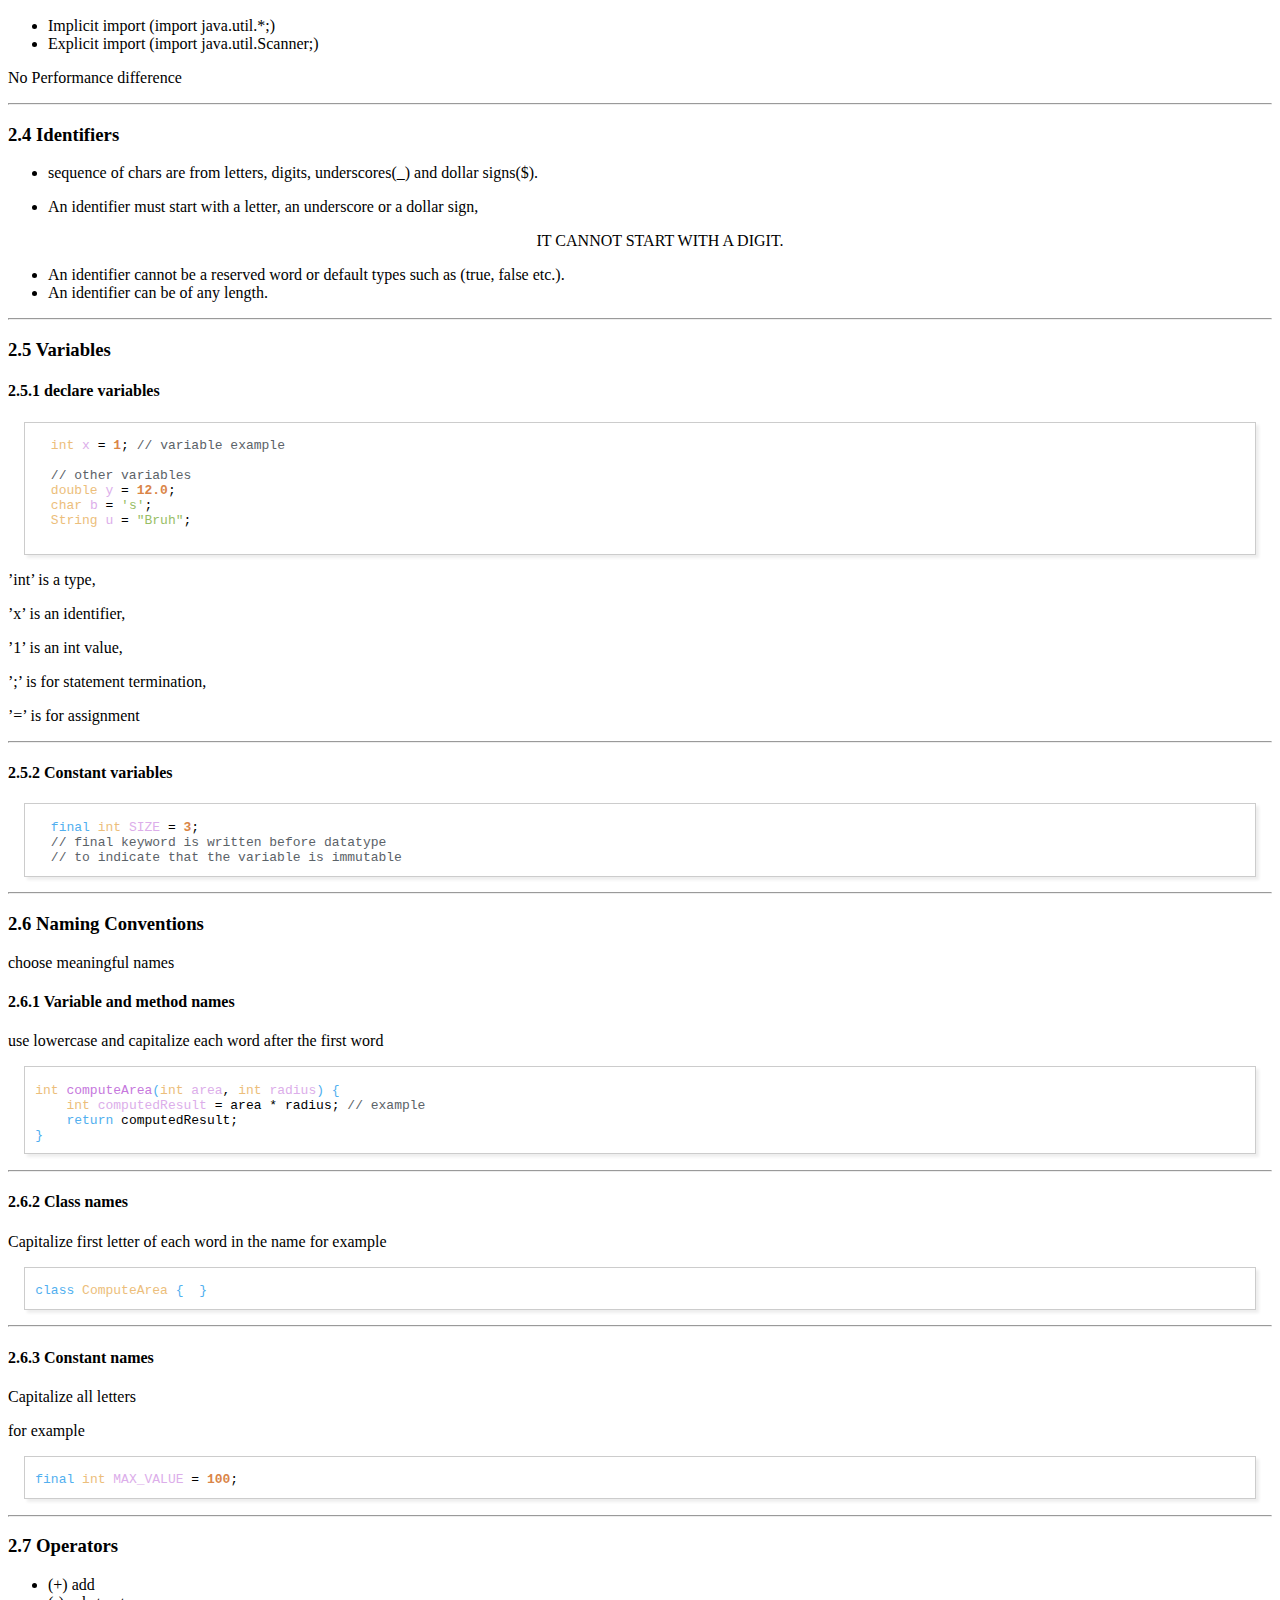
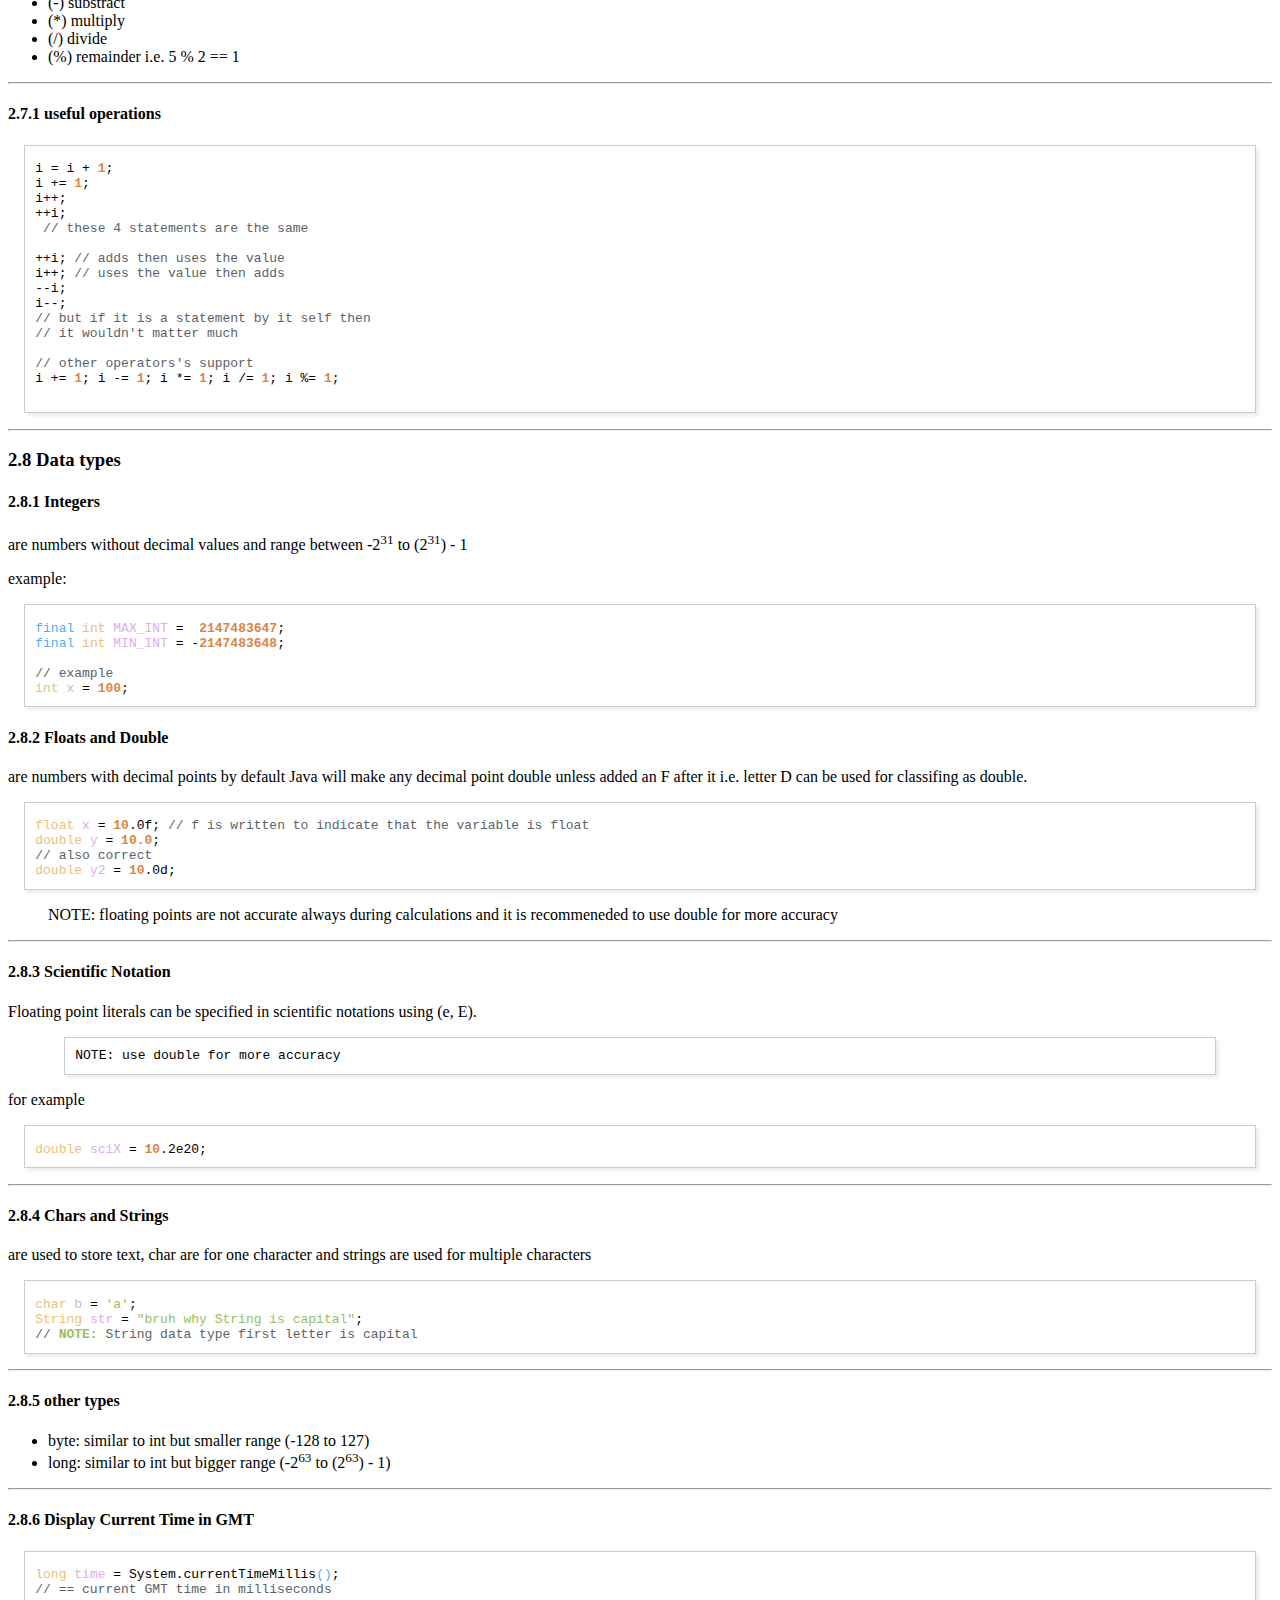
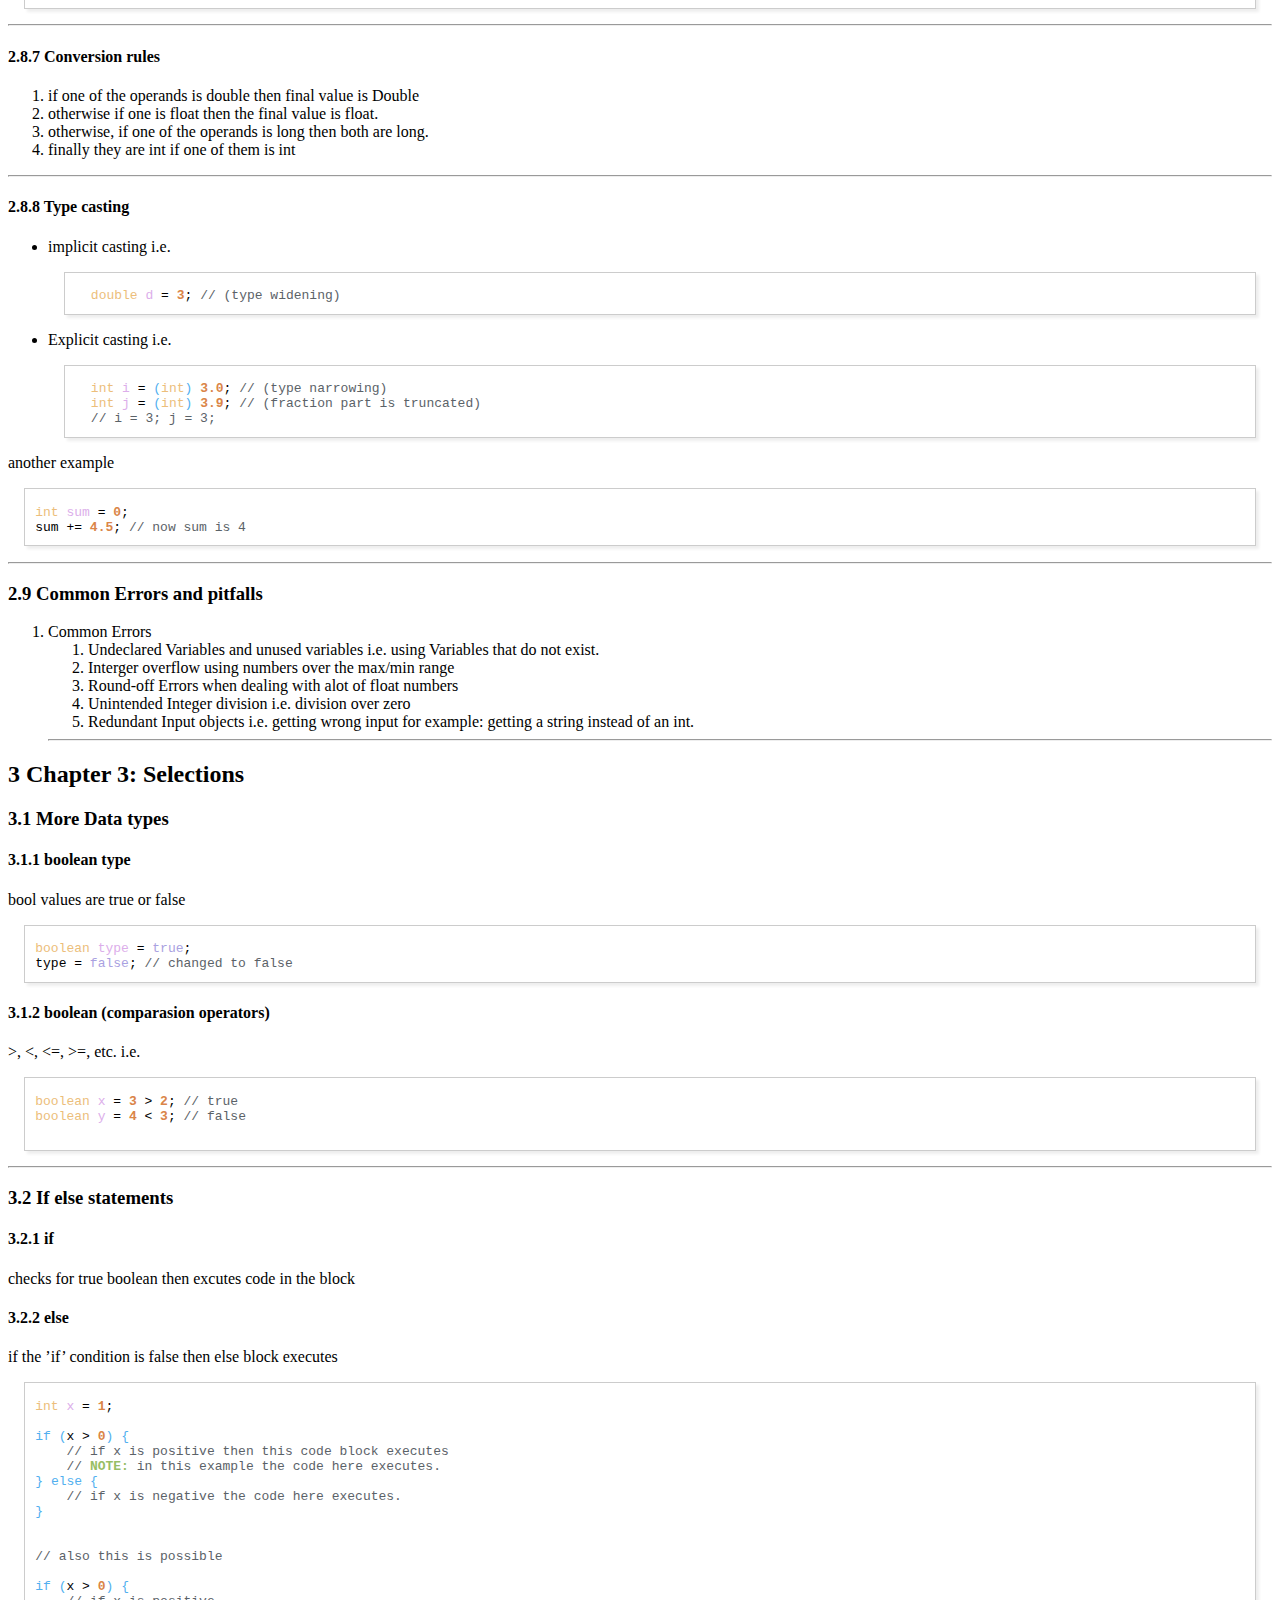
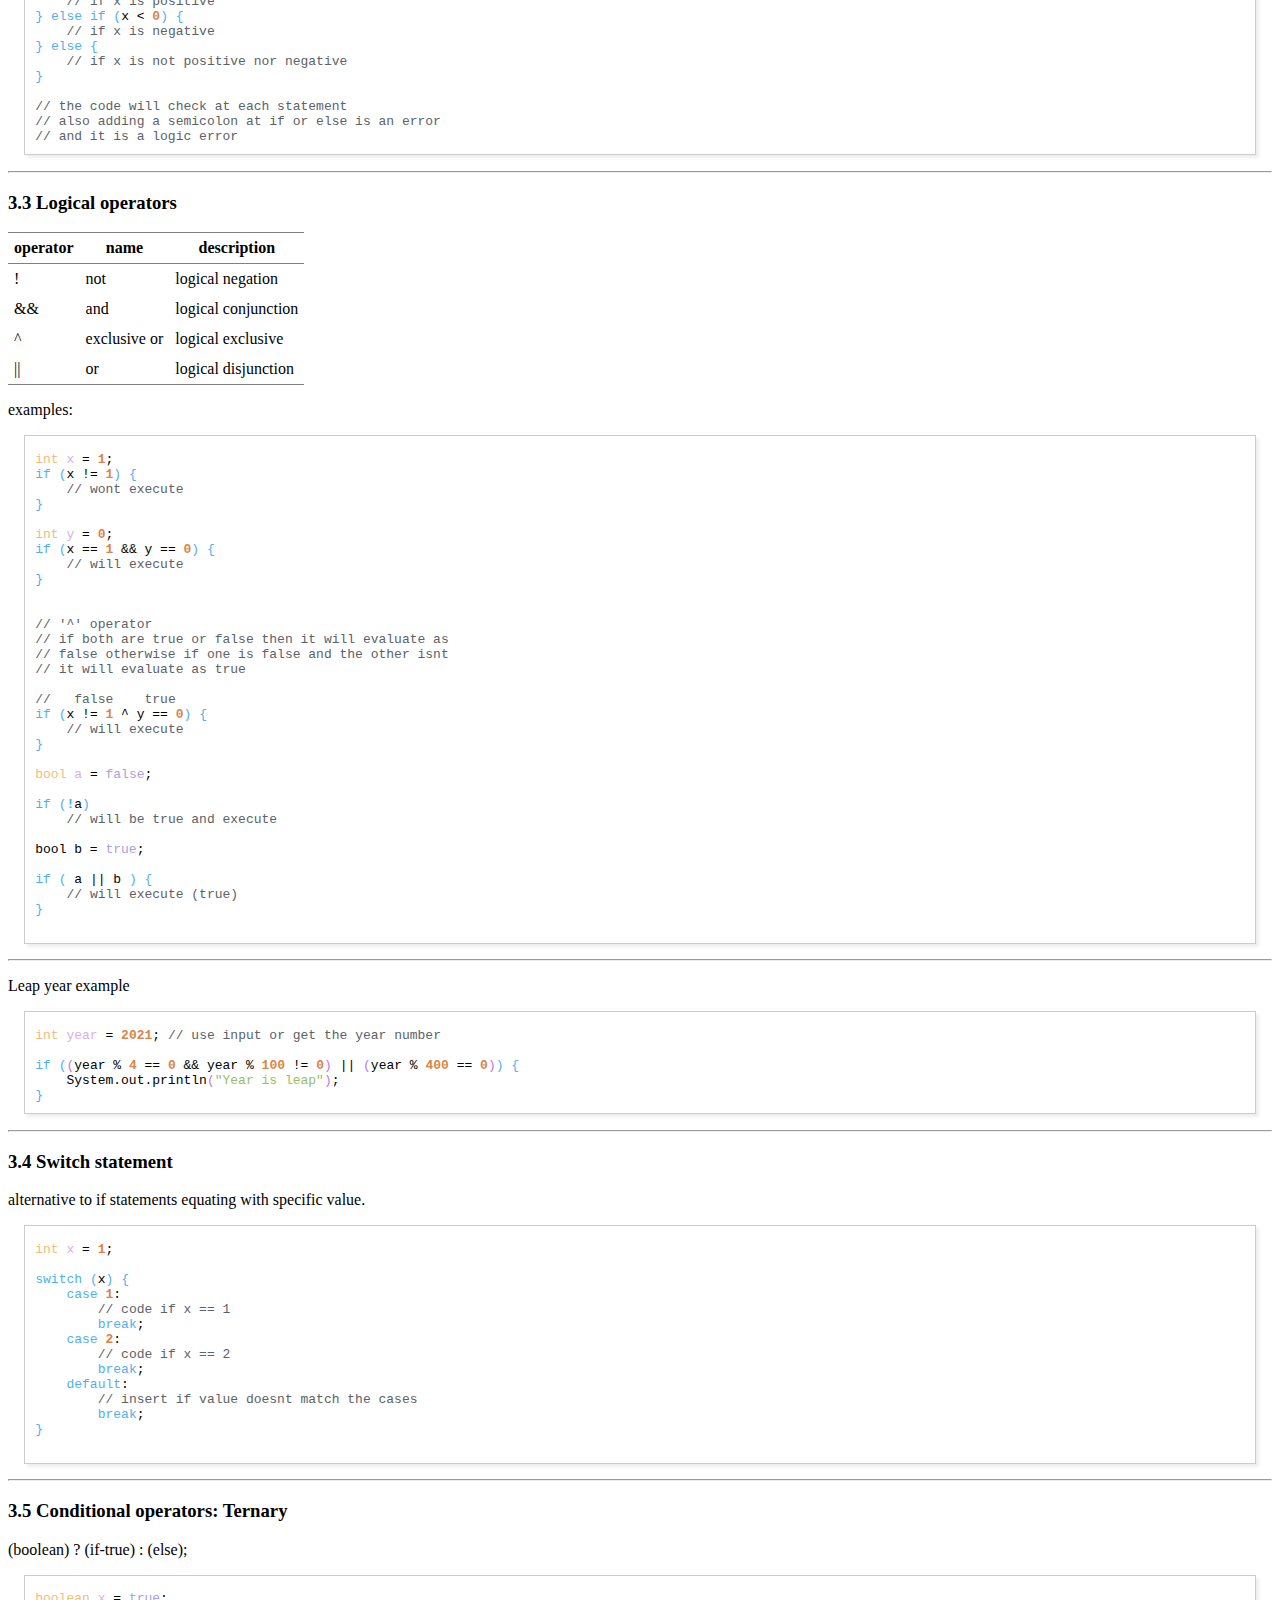
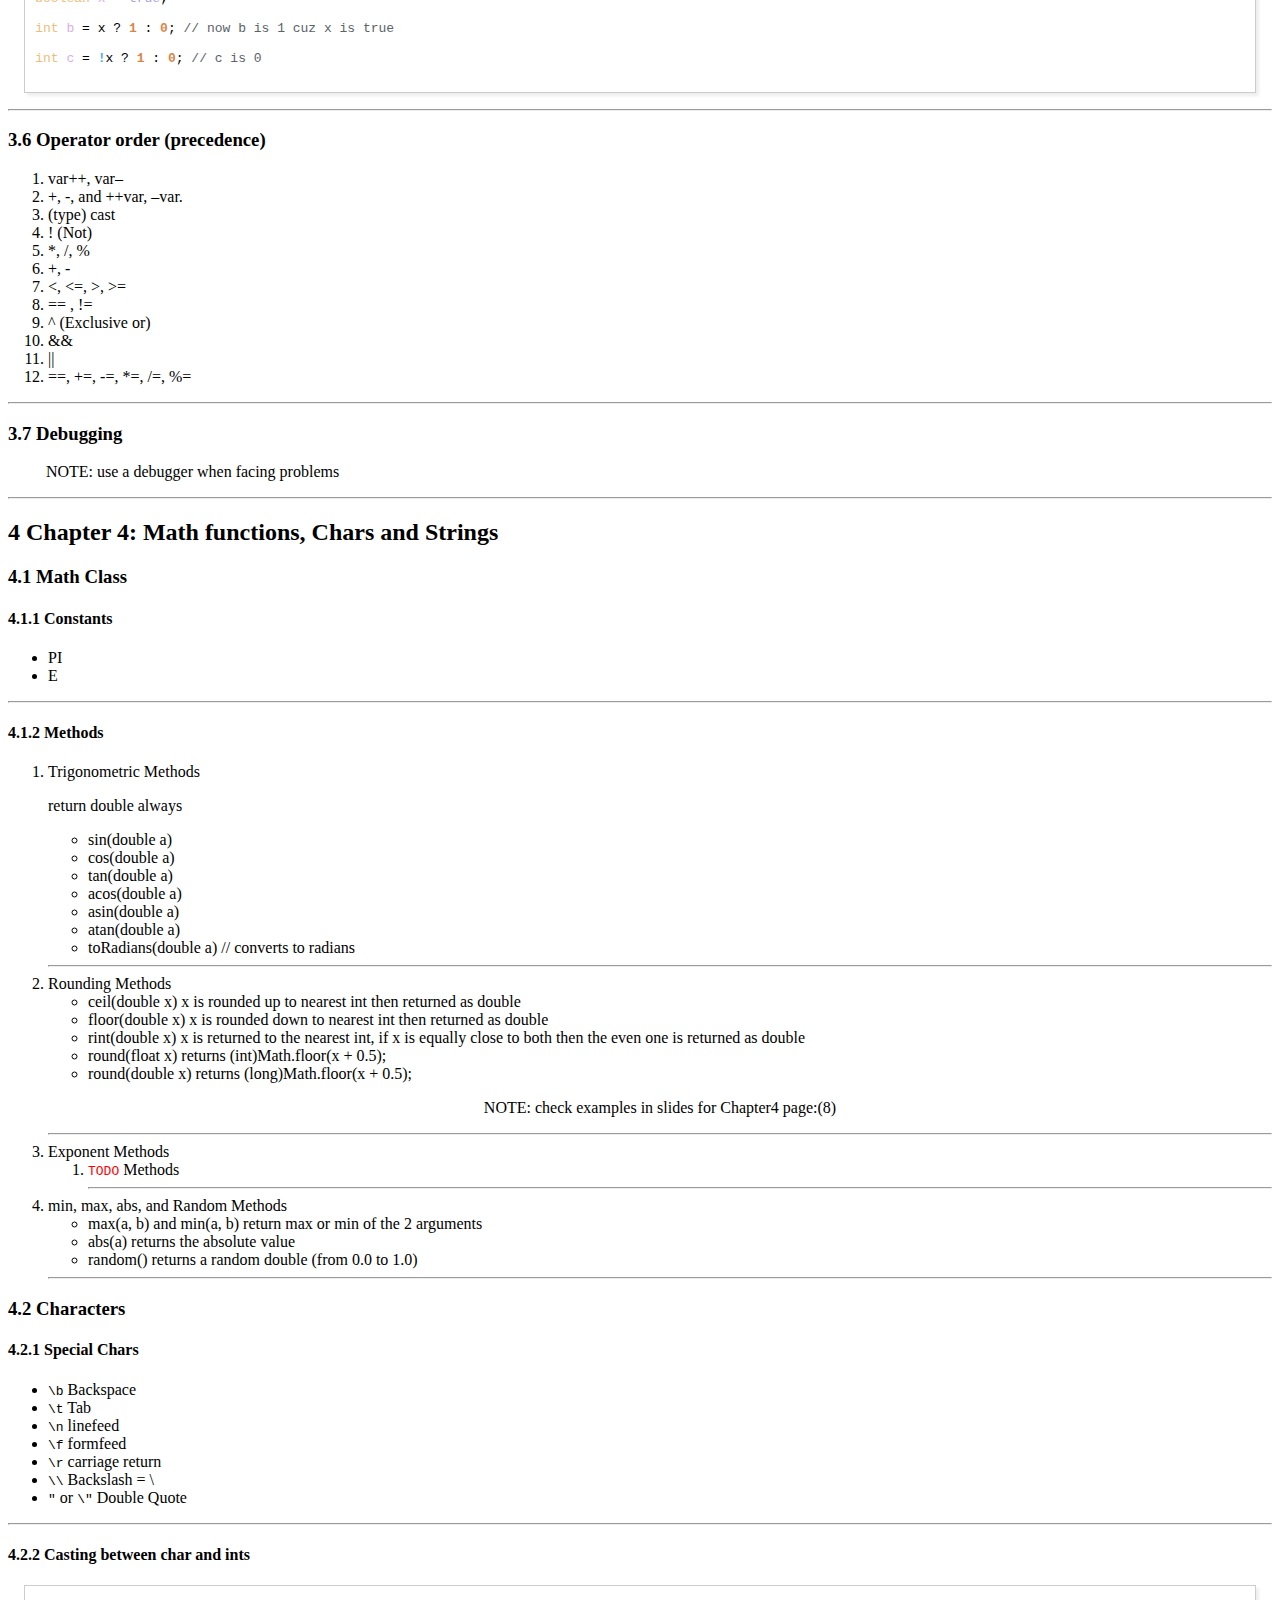
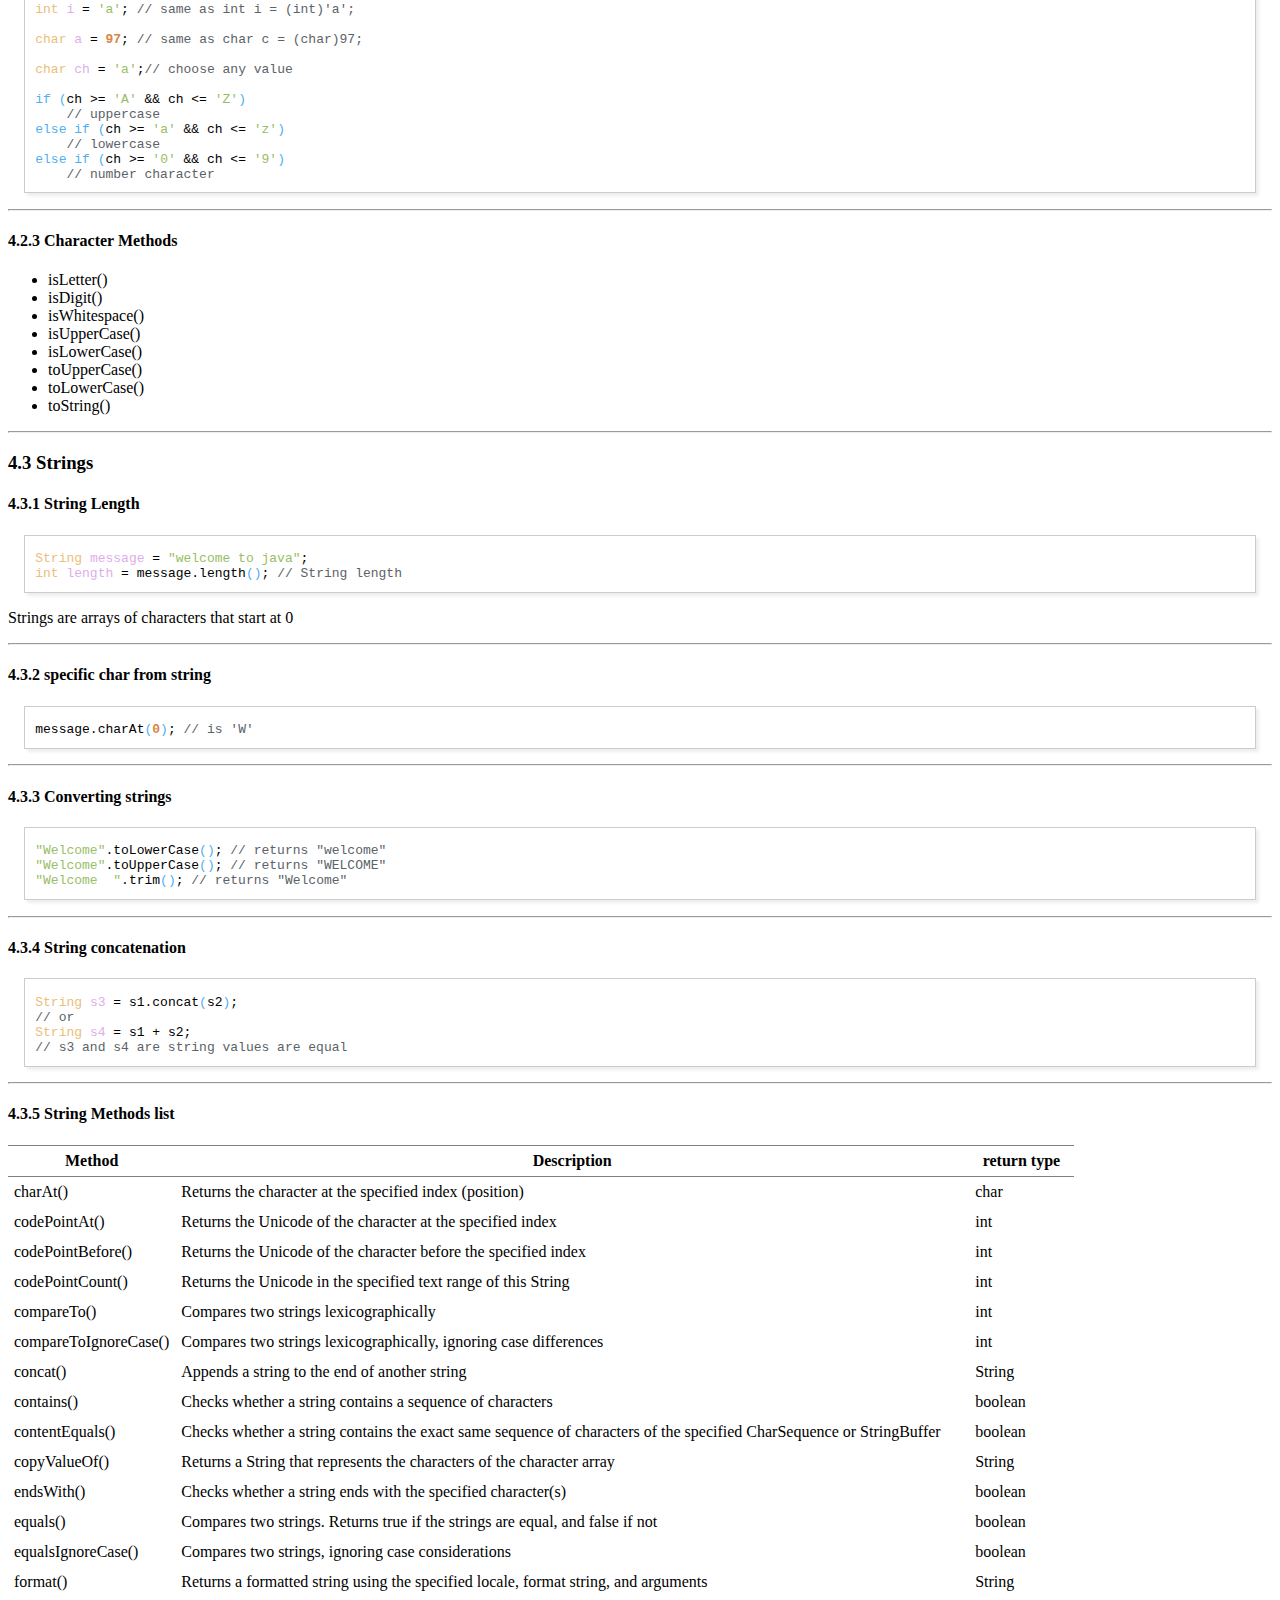
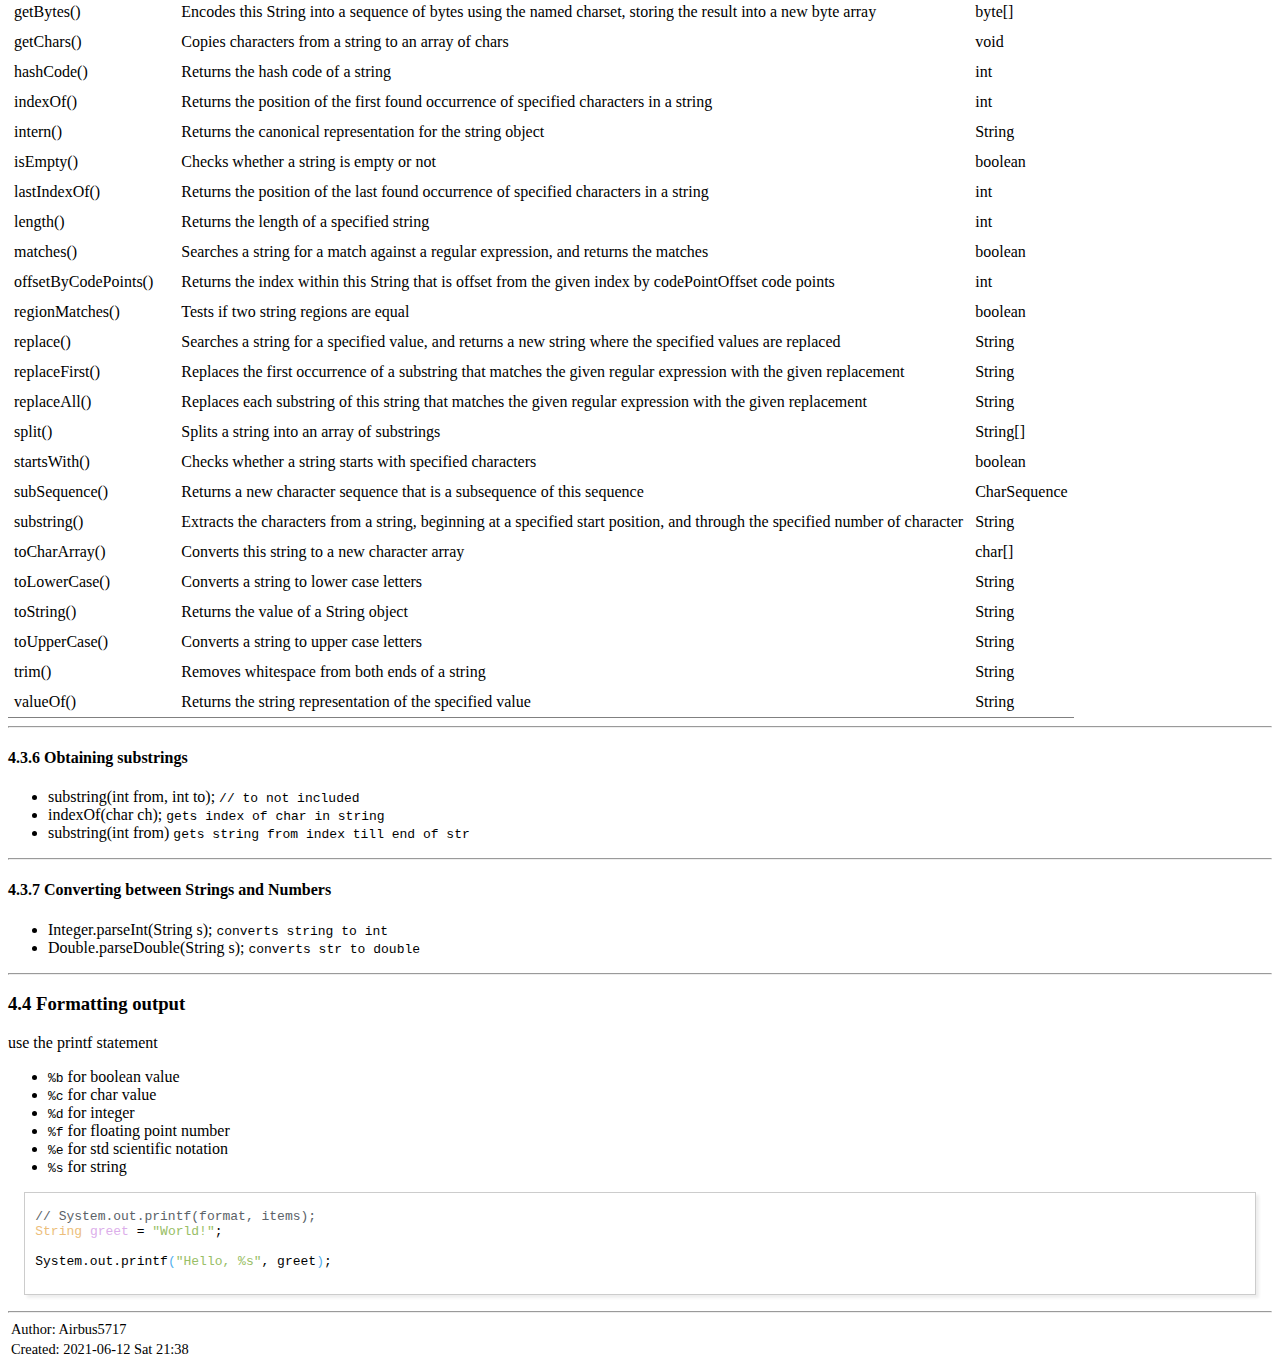
==== commit 840d12a0: "fix bool error" ====
--- a/ics108.html
+++ b/ics108.html
@@ -1,17 +1,19 @@
 <?xml version="1.0" encoding="utf-8"?>
-<!DOCTYPE html PUBLIC "-//W3C//DTD XHTML 1.0 Strict//EN"
-"http://www.w3.org/TR/xhtml1/DTD/xhtml1-strict.dtd">
+<!DOCTYPE html PUBLIC "-//W3C//DTD XHTML 1.0 Strict//EN" "http://www.w3.org/TR/xhtml1/DTD/xhtml1-strict.dtd">
 <html xmlns="http://www.w3.org/1999/xhtml" lang="en" xml:lang="en">
+
 <head>
-<!-- 2021-06-12 Sat 13:40 -->
-<meta http-equiv="Content-Type" content="text/html;charset=utf-8" />
-<meta name="viewport" content="width=device-width, initial-scale=1" />
-<title>ICS108 NOTES</title>
-<meta name="author" content="Airbus5717" />
-<meta name="description" content="Notes on Java OOP Ics108 course" />
-<meta name="generator" content="Org Mode" />
-<style type="text/css">
- <!--/*--><![CDATA[/*><!--*/
+  <!-- 2021-06-12 Sat 21:38 -->
+  <meta http-equiv="Content-Type" content="text/html;charset=utf-8" />
+  <meta name="viewport" content="width=device-width, initial-scale=1" />
+  <title>ICS108 NOTES</title>
+  <meta name="author" content="Airbus5717" />
+  <meta name="description" content="Notes on Java OOP Ics108 course" />
+  <meta name="generator" content="Org Mode" />
+  <style type="text/css">
+    <!--/*
+    -->
+  <![CDATA[/*><!--*/
   .title  { text-align: center;
              margin-bottom: .2em; }
   .subtitle { text-align: center;
@@ -193,252 +195,265 @@
     { background-color: #ffff00; color: #000000; font-weight: bold; }
   .org-svg { width: 90%; }
   /*]]>*/-->
-</style>
-<link rel="stylesheet" type="text/css" href="https://fniessen.github.io/org-html-themes/src/readtheorg_theme/css/htmlize.css"/>
-<link rel="stylesheet" type="text/css" href="https://fniessen.github.io/org-html-themes/src/readtheorg_theme/css/readtheorg.css"/>
-<script src="https://ajax.googleapis.com/ajax/libs/jquery/2.1.3/jquery.min.js"></script>
-<script src="https://maxcdn.bootstrapcdn.com/bootstrap/3.3.4/js/bootstrap.min.js"></script>
-<script type="text/javascript" src="https://fniessen.github.io/org-html-themes/src/lib/js/jquery.stickytableheaders.min.js"></script>
-<script type="text/javascript" src="https://fniessen.github.io/org-html-themes/src/readtheorg_theme/js/readtheorg.js"></script>
-<script type="text/javascript">
+  </style>
+  <link rel="stylesheet" type="text/css"
+    href="https://fniessen.github.io/org-html-themes/src/readtheorg_theme/css/htmlize.css" />
+  <link rel="stylesheet" type="text/css"
+    href="https://fniessen.github.io/org-html-themes/src/readtheorg_theme/css/readtheorg.css" />
+  <script src="https://ajax.googleapis.com/ajax/libs/jquery/2.1.3/jquery.min.js"></script>
+  <script src="https://maxcdn.bootstrapcdn.com/bootstrap/3.3.4/js/bootstrap.min.js"></script>
+  <script type="text/javascript"
+    src="https://fniessen.github.io/org-html-themes/src/lib/js/jquery.stickytableheaders.min.js"></script>
+  <script type="text/javascript"
+    src="https://fniessen.github.io/org-html-themes/src/readtheorg_theme/js/readtheorg.js"></script>
+  <script type="text/javascript">
 // @license magnet:?xt=urn:btih:e95b018ef3580986a04669f1b5879592219e2a7a&dn=public-domain.txt Public Domain
-<!--/*--><![CDATA[/*><!--*/
-     function CodeHighlightOn(elem, id)
-     {
-       var target = document.getElementById(id);
-       if(null != target) {
-         elem.classList.add("code-highlighted");
-         target.classList.add("code-highlighted");
-       }
-     }
-     function CodeHighlightOff(elem, id)
-     {
-       var target = document.getElementById(id);
-       if(null != target) {
-         elem.classList.remove("code-highlighted");
-         target.classList.remove("code-highlighted");
-       }
-     }
+< !--/*--><![CDATA[/*><!--*/
+      function CodeHighlightOn(elem, id) {
+        var target = document.getElementById(id);
+        if (null != target) {
+          elem.classList.add("code-highlighted");
+          target.classList.add("code-highlighted");
+        }
+      }
+    function CodeHighlightOff(elem, id) {
+      var target = document.getElementById(id);
+      if (null != target) {
+        elem.classList.remove("code-highlighted");
+        target.classList.remove("code-highlighted");
+      }
+    }
     /*]]>*///-->
 // @license-end
-</script>
+  </script>
 </head>
+
 <body>
-<div id="content">
-<h1 class="title">ICS108 NOTES</h1>
-<div id="table-of-contents">
-<h2>Table of Contents</h2>
-<div id="text-table-of-contents">
-<ul>
-<li><a href="#org512cce0">1. Chapter 1: Introduction to Java</a>
-<ul>
-<li><a href="#org8b9ba7c">1.1. Simple Java Program</a></li>
-<li><a href="#org0ce9a3b">1.2. Programming Style and documentation</a></li>
-<li><a href="#org207a656">1.3. Programming Errors</a></li>
-</ul>
-</li>
-<li><a href="#orga7883ae">2. Chapter 2 : Elementry Programming</a>
-<ul>
-<li><a href="#org2758a54">2.1. Program example:</a></li>
-<li><a href="#orgc24c656">2.2. Reading Input</a></li>
-<li><a href="#org5079582">2.3. Imports</a></li>
-<li><a href="#org0ba2523">2.4. Identifiers</a></li>
-<li><a href="#org012155c">2.5. Variables</a>
-<ul>
-<li><a href="#org29daadd">2.5.1. declare variables</a></li>
-<li><a href="#org57c211b">2.5.2. Constant variables</a></li>
-</ul>
-</li>
-<li><a href="#orgb16e1ab">2.6. Naming Conventions</a>
-<ul>
-<li><a href="#org3b22e58">2.6.1. Variable and method names</a></li>
-<li><a href="#org809665b">2.6.2. Class names</a></li>
-<li><a href="#orgaae6bb5">2.6.3. Constant names</a></li>
-</ul>
-</li>
-<li><a href="#orgcf5b6d8">2.7. Operators</a>
-<ul>
-<li><a href="#org98f7317">2.7.1. useful operations</a></li>
-</ul>
-</li>
-<li><a href="#orgc80c343">2.8. Data types</a>
-<ul>
-<li><a href="#orgaf99d5a">2.8.1. Integers</a></li>
-<li><a href="#org2889ebb">2.8.2. Floats and Double</a></li>
-<li><a href="#orgd56f693">2.8.3. Scientific Notation</a></li>
-<li><a href="#org098ce94">2.8.4. Chars and Strings</a></li>
-<li><a href="#org26e11d9">2.8.5. other types</a></li>
-<li><a href="#org00f8c8b">2.8.6. Display Current Time in GMT</a></li>
-<li><a href="#org6c3943b">2.8.7. Conversion rules</a></li>
-<li><a href="#orgad3a3a1">2.8.8. Type casting</a></li>
-</ul>
-</li>
-<li><a href="#org9cf05b1">2.9. Common Errors and pitfalls</a></li>
-</ul>
-</li>
-<li><a href="#orgeb732ea">3. Chapter 3: Selections</a>
-<ul>
-<li><a href="#orge52e60c">3.1. More Data types</a>
-<ul>
-<li><a href="#org6d16300">3.1.1. boolean type</a></li>
-<li><a href="#org45e78e1">3.1.2. boolean (comparasion operators)</a></li>
-</ul>
-</li>
-<li><a href="#orgbb0326d">3.2. If else statements</a>
-<ul>
-<li><a href="#org252493d">3.2.1. if</a></li>
-<li><a href="#org6831efc">3.2.2. else</a></li>
-</ul>
-</li>
-<li><a href="#org8ff26c2">3.3. Logical operators</a></li>
-<li><a href="#org5017598">3.4. Switch statement</a></li>
-<li><a href="#org7ae56c7">3.5. Conditional operators: Ternary</a></li>
-<li><a href="#orgd513e9b">3.6. Operator order (precedence)</a></li>
-<li><a href="#org180d41b">3.7. Debugging</a></li>
-</ul>
-</li>
-<li><a href="#orgb0a9c71">4. Chapter 4: Math functions, Chars and Strings</a>
-<ul>
-<li><a href="#org4169c36">4.1. Math Class</a>
-<ul>
-<li><a href="#orge203cac">4.1.1. Constants</a></li>
-<li><a href="#orgfd16053">4.1.2. Methods</a></li>
-</ul>
-</li>
-<li><a href="#org5be54d0">4.2. Characters</a>
-<ul>
-<li><a href="#org68e6734">4.2.1. Special Chars</a></li>
-<li><a href="#orgf80c2fa">4.2.2. Casting between char and ints</a></li>
-<li><a href="#orgd5a3328">4.2.3. Character Methods</a></li>
-</ul>
-</li>
-<li><a href="#org8da6107">4.3. Strings</a>
-<ul>
-<li><a href="#org5941ca2">4.3.1. String Length</a></li>
-<li><a href="#org4c8e5fa">4.3.2. specific char from string</a></li>
-<li><a href="#org440202c">4.3.3. Converting strings</a></li>
-<li><a href="#orge0e7188">4.3.4. String concatenation</a></li>
-<li><a href="#org2e0df23">4.3.5. String Comparation Methods</a></li>
-<li><a href="#org1cf442b">4.3.6. Obtaining substrings</a></li>
-<li><a href="#orgac9d034">4.3.7. Converting between Strings and Numbers</a></li>
-</ul>
-</li>
-<li><a href="#org563aaf9">4.4. Formatting output</a></li>
-</ul>
-</li>
-</ul>
-</div>
-</div>
-<blockquote>
-<p>
-THIS IS NOT AN ALTERNATIVE TO THE BOOK
-</p>
-</blockquote>
-
-<hr />
-<div id="outline-container-org512cce0" class="outline-2">
-<h2 id="org512cce0"><span class="section-number-2">1</span> Chapter 1: Introduction to Java</h2>
-<div class="outline-text-2" id="text-1">
-</div>
-<div id="outline-container-org8b9ba7c" class="outline-3">
-<h3 id="org8b9ba7c"><span class="section-number-3">1.1</span> Simple Java Program</h3>
-<div class="outline-text-3" id="text-1-1">
-<div class="org-src-container">
-<pre class="src src-java" id="org8841c4a"><span style="color: #51afef;">class</span> <span style="color: #ECBE7B;">App</span> <span style="color: #51afef;">{</span>
+  <div id="content">
+    <h1 class="title">ICS108 NOTES</h1>
+    <div id="table-of-contents">
+      <h2>Table of Contents</h2>
+      <div id="text-table-of-contents">
+        <ul>
+          <li><a href="#org8aeb750">1. Chapter 1: Introduction to Java</a>
+            <ul>
+              <li><a href="#org79affc5">1.1. Simple Java Program</a></li>
+              <li><a href="#orgb7c106b">1.2. Programming Style and documentation</a></li>
+              <li><a href="#org3ac4fbd">1.3. Programming Errors</a></li>
+            </ul>
+          </li>
+          <li><a href="#org4e05484">2. Chapter 2: Elementry Programming</a>
+            <ul>
+              <li><a href="#org13f6d10">2.1. Program example:</a></li>
+              <li><a href="#orgf81e7f8">2.2. Reading Input</a></li>
+              <li><a href="#org87da0ac">2.3. Imports</a></li>
+              <li><a href="#org1def587">2.4. Identifiers</a></li>
+              <li><a href="#orgb7391e0">2.5. Variables</a>
+                <ul>
+                  <li><a href="#orgd88186c">2.5.1. declare variables</a></li>
+                  <li><a href="#org9de4730">2.5.2. Constant variables</a></li>
+                </ul>
+              </li>
+              <li><a href="#orgf001f11">2.6. Naming Conventions</a>
+                <ul>
+                  <li><a href="#org9ef25fe">2.6.1. Variable and method names</a></li>
+                  <li><a href="#org83280e8">2.6.2. Class names</a></li>
+                  <li><a href="#orgf707074">2.6.3. Constant names</a></li>
+                </ul>
+              </li>
+              <li><a href="#org21c3e85">2.7. Operators</a>
+                <ul>
+                  <li><a href="#orgb3b0002">2.7.1. useful operations</a></li>
+                </ul>
+              </li>
+              <li><a href="#org0f773b5">2.8. Data types</a>
+                <ul>
+                  <li><a href="#org28d0a0d">2.8.1. Integers</a></li>
+                  <li><a href="#orge73bfa0">2.8.2. Floats and Double</a></li>
+                  <li><a href="#org2873430">2.8.3. Scientific Notation</a></li>
+                  <li><a href="#orgec75396">2.8.4. Chars and Strings</a></li>
+                  <li><a href="#org66b0f2b">2.8.5. other types</a></li>
+                  <li><a href="#org97ddc86">2.8.6. Display Current Time in GMT</a></li>
+                  <li><a href="#orgd869e5a">2.8.7. Conversion rules</a></li>
+                  <li><a href="#org2a232e4">2.8.8. Type casting</a></li>
+                </ul>
+              </li>
+              <li><a href="#orga42b1c1">2.9. Common Errors and pitfalls</a></li>
+            </ul>
+          </li>
+          <li><a href="#org57a6b31">3. Chapter 3: Selections</a>
+            <ul>
+              <li><a href="#orga84a5e6">3.1. More Data types</a>
+                <ul>
+                  <li><a href="#org0d037f1">3.1.1. boolean type</a></li>
+                  <li><a href="#orgfc5a1c0">3.1.2. boolean (comparasion operators)</a></li>
+                </ul>
+              </li>
+              <li><a href="#orge6b8e15">3.2. If else statements</a>
+                <ul>
+                  <li><a href="#org504c4a2">3.2.1. if</a></li>
+                  <li><a href="#org3ccafc8">3.2.2. else</a></li>
+                </ul>
+              </li>
+              <li><a href="#org486b80f">3.3. Logical operators</a></li>
+              <li><a href="#orgf40ff21">3.4. Switch statement</a></li>
+              <li><a href="#org798b8ac">3.5. Conditional operators: Ternary</a></li>
+              <li><a href="#org98f1f4f">3.6. Operator order (precedence)</a></li>
+              <li><a href="#orgd821990">3.7. Debugging</a></li>
+            </ul>
+          </li>
+          <li><a href="#org620f3d5">4. Chapter 4: Math functions, Chars and Strings</a>
+            <ul>
+              <li><a href="#org46f69a3">4.1. Math Class</a>
+                <ul>
+                  <li><a href="#org374eb64">4.1.1. Constants</a></li>
+                  <li><a href="#org82d2534">4.1.2. Methods</a></li>
+                </ul>
+              </li>
+              <li><a href="#orga391857">4.2. Characters</a>
+                <ul>
+                  <li><a href="#orgd5f12ee">4.2.1. Special Chars</a></li>
+                  <li><a href="#org7eba5fd">4.2.2. Casting between char and ints</a></li>
+                  <li><a href="#org67f2fdf">4.2.3. Character Methods</a></li>
+                </ul>
+              </li>
+              <li><a href="#org95bf5de">4.3. Strings</a>
+                <ul>
+                  <li><a href="#org8cfd713">4.3.1. String Length</a></li>
+                  <li><a href="#org356fcea">4.3.2. specific char from string</a></li>
+                  <li><a href="#org9751f6c">4.3.3. Converting strings</a></li>
+                  <li><a href="#org6eeef41">4.3.4. String concatenation</a></li>
+                  <li><a href="#orgb0d8ee7">4.3.5. String Methods list</a></li>
+                  <li><a href="#org8cd7cfd">4.3.6. Obtaining substrings</a></li>
+                  <li><a href="#orge3834e3">4.3.7. Converting between Strings and Numbers</a></li>
+                </ul>
+              </li>
+              <li><a href="#orga0b87ff">4.4. Formatting output</a></li>
+            </ul>
+          </li>
+        </ul>
+      </div>
+    </div>
+    <blockquote>
+      <p>
+        THIS IS NOT AN ALTERNATIVE TO THE BOOK
+      </p>
+    </blockquote>
+
+    <hr />
+    <div id="outline-container-org8aeb750" class="outline-2">
+      <h2 id="org8aeb750"><span class="section-number-2">1</span> Chapter 1: Introduction to Java</h2>
+      <div class="outline-text-2" id="text-1">
+      </div>
+      <div id="outline-container-org79affc5" class="outline-3">
+        <h3 id="org79affc5"><span class="section-number-3">1.1</span> Simple Java Program</h3>
+        <div class="outline-text-3" id="text-1-1">
+          <div class="org-src-container">
+            <pre class="src src-java" id="org5f766cc"><span style="color: #51afef;">class</span> <span style="color: #ECBE7B;">App</span> <span style="color: #51afef;">{</span>
     <span style="color: #51afef;">public</span> <span style="color: #51afef;">static</span> <span style="color: #ECBE7B;">void</span> <span style="color: #c678dd;">main</span><span style="color: #c678dd;">(</span><span style="color: #ECBE7B;">String</span><span style="color: #98be65;">[]</span> <span style="color: #dcaeea;">args</span><span style="color: #c678dd;">)</span> <span style="color: #c678dd;">{</span>
         System.out.println<span style="color: #98be65;">(</span><span style="color: #98be65;">"Welcome to Java!"</span><span style="color: #98be65;">)</span>;
     <span style="color: #c678dd;">}</span>
 <span style="color: #51afef;">}</span>
 </pre>
-</div>
-
-<blockquote>
-<p>
-Java source files are compiled by Java compiler to bytecode (.class files) then
-ran with Java Virtual Machine (JVM)
-</p>
-</blockquote>
-
-<ul class="org-ul">
-<li>Class name = App</li>
-<li><p>
-Main method = public static void main (arguments)
-</p>
-
-<p>
-{ code in method }
-</p></li>
-<li>Statements = i.e. print statement
-<ul class="org-ul">
-<li>each statment in java must end with a semicolon (;)</li>
-</ul></li>
-<li>Reserved keywords
-<ul class="org-ul">
-<li>class</li>
-<li>public</li>
-<li>static</li>
-<li>void</li>
-<li>etc.</li>
-</ul></li>
-<li>Comments
-<ul class="org-ul">
-<li><p>
-single line and multiline comments
-</p>
-<div class="org-src-container">
-<pre class="src src-java">    <span style="color: #5B6268;">// </span><span style="color: #5B6268;">single line comment</span>
+          </div>
+
+          <blockquote>
+            <p>
+              Java source files are compiled by Java compiler to bytecode (.class files) then
+              ran with Java Virtual Machine (JVM)
+            </p>
+          </blockquote>
+
+          <ul class="org-ul">
+            <li>Class name = App</li>
+            <li>
+              <p>
+                Main method = public static void main (arguments)
+              </p>
+
+              <p>
+                { code in method }
+              </p>
+            </li>
+            <li>Statements = i.e. print statement
+              <ul class="org-ul">
+                <li>each statment in java must end with a semicolon (;)</li>
+              </ul>
+            </li>
+            <li>Reserved keywords
+              <ul class="org-ul">
+                <li>class</li>
+                <li>public</li>
+                <li>static</li>
+                <li>void</li>
+                <li>etc.</li>
+              </ul>
+            </li>
+            <li>Comments
+              <ul class="org-ul">
+                <li>
+                  <p>
+                    single line and multiline comments
+                  </p>
+                  <div class="org-src-container">
+                    <pre class="src src-java">    <span style="color: #5B6268;">// </span><span style="color: #5B6268;">single line comment</span>
     <span style="color: #5B6268;">/* </span><span style="color: #5B6268;">multi line</span>
 <span style="color: #5B6268;">     comment */</span>
 
 </pre>
-</div></li>
-</ul></li>
-<li>Blocks: a group of components of a program</li>
-</ul>
-<hr />
-</div>
-</div>
-<div id="outline-container-org0ce9a3b" class="outline-3">
-<h3 id="org0ce9a3b"><span class="section-number-3">1.2</span> Programming Style and documentation</h3>
-<div class="outline-text-3" id="text-1-2">
-<ul class="org-ul">
-<li>Appropriate Comments</li>
-<li>Naming Convertions</li>
-<li>Proper Identation and spacing lines</li>
-<li>Block styles</li>
-</ul>
-</div>
-</div>
-<div id="outline-container-org207a656" class="outline-3">
-<h3 id="org207a656"><span class="section-number-3">1.3</span> Programming Errors</h3>
-<div class="outline-text-3" id="text-1-3">
-<ul class="org-ul">
-<li>Syntax Errors
-<ul class="org-ul">
-<li>Detected by the compiler (i.e. missing semicolon)</li>
-</ul></li>
-<li>Runtime Errors
-<ul class="org-ul">
-<li>Causes the program to abort (i.e. divition by zero)</li>
-</ul></li>
-<li>Logic Errors
-<ul class="org-ul">
-<li>Produces incorrect results (i.e. incorrect logic)</li>
-</ul></li>
-</ul>
-<hr />
-</div>
-</div>
-</div>
-<div id="outline-container-orga7883ae" class="outline-2">
-<h2 id="orga7883ae"><span class="section-number-2">2</span> Chapter 2 : Elementry Programming</h2>
-<div class="outline-text-2" id="text-2">
-</div>
-<div id="outline-container-org2758a54" class="outline-3">
-<h3 id="org2758a54"><span class="section-number-3">2.1</span> Program example:</h3>
-<div class="outline-text-3" id="text-2-1">
-<div class="org-src-container">
-<pre class="src src-java" id="org11c950c"><span style="color: #51afef;">public</span> <span style="color: #51afef;">class</span> <span style="color: #ECBE7B;">App</span> <span style="color: #51afef;">{</span>
+                  </div>
+                </li>
+              </ul>
+            </li>
+            <li>Blocks: a group of components of a program</li>
+          </ul>
+          <hr />
+        </div>
+      </div>
+      <div id="outline-container-orgb7c106b" class="outline-3">
+        <h3 id="orgb7c106b"><span class="section-number-3">1.2</span> Programming Style and documentation</h3>
+        <div class="outline-text-3" id="text-1-2">
+          <ul class="org-ul">
+            <li>Appropriate Comments</li>
+            <li>Naming Convertions</li>
+            <li>Proper Identation and spacing lines</li>
+            <li>Block styles</li>
+          </ul>
+        </div>
+      </div>
+      <div id="outline-container-org3ac4fbd" class="outline-3">
+        <h3 id="org3ac4fbd"><span class="section-number-3">1.3</span> Programming Errors</h3>
+        <div class="outline-text-3" id="text-1-3">
+          <ul class="org-ul">
+            <li>Syntax Errors
+              <ul class="org-ul">
+                <li>Detected by the compiler (i.e. missing semicolon)</li>
+              </ul>
+            </li>
+            <li>Runtime Errors
+              <ul class="org-ul">
+                <li>Causes the program to abort (i.e. divition by zero)</li>
+              </ul>
+            </li>
+            <li>Logic Errors
+              <ul class="org-ul">
+                <li>Produces incorrect results (i.e. incorrect logic)</li>
+              </ul>
+            </li>
+          </ul>
+          <hr />
+        </div>
+      </div>
+    </div>
+    <div id="outline-container-org4e05484" class="outline-2">
+      <h2 id="org4e05484"><span class="section-number-2">2</span> Chapter 2: Elementry Programming</h2>
+      <div class="outline-text-2" id="text-2">
+      </div>
+      <div id="outline-container-org13f6d10" class="outline-3">
+        <h3 id="org13f6d10"><span class="section-number-3">2.1</span> Program example:</h3>
+        <div class="outline-text-3" id="text-2-1">
+          <div class="org-src-container">
+            <pre class="src src-java" id="orgfaa7785"><span style="color: #51afef;">public</span> <span style="color: #51afef;">class</span> <span style="color: #ECBE7B;">App</span> <span style="color: #51afef;">{</span>
     <span style="color: #51afef;">public</span> <span style="color: #51afef;">static</span> <span style="color: #ECBE7B;">void</span> <span style="color: #c678dd;">main</span><span style="color: #c678dd;">(</span><span style="color: #ECBE7B;">String</span><span style="color: #98be65;">[]</span> <span style="color: #dcaeea;">args</span><span style="color: #c678dd;">)</span> <span style="color: #c678dd;">{</span>
         <span style="color: #ECBE7B;">double</span> <span style="color: #dcaeea;">radius</span>;
         <span style="color: #ECBE7B;">double</span> <span style="color: #dcaeea;">area</span>;
@@ -455,19 +470,19 @@
     <span style="color: #c678dd;">}</span>
 <span style="color: #51afef;">}</span>
 </pre>
-</div>
-<hr />
-</div>
-</div>
-<div id="outline-container-orgc24c656" class="outline-3">
-<h3 id="orgc24c656"><span class="section-number-3">2.2</span> Reading Input</h3>
-<div class="outline-text-3" id="text-2-2">
-<p>
-Reading Input can be done by creating a Scanner Object
-which can be imported from `java.util.Scanner;`
-</p>
-<div class="org-src-container">
-<pre class="src src-java" id="orgb74197b">
+          </div>
+          <hr />
+        </div>
+      </div>
+      <div id="outline-container-orgf81e7f8" class="outline-3">
+        <h3 id="orgf81e7f8"><span class="section-number-3">2.2</span> Reading Input</h3>
+        <div class="outline-text-3" id="text-2-2">
+          <p>
+            Reading Input can be done by creating a Scanner Object
+            which can be imported from `java.util.Scanner;`
+          </p>
+          <div class="org-src-container">
+            <pre class="src src-java" id="orge772b2a">
 <span style="color: #5B6268;">// </span><span style="color: #5B6268;">import module.class</span>
 <span style="color: #51afef;">import</span> <span style="color: #a9a1e1;">java</span>.<span style="color: #a9a1e1;">util</span>.<span style="color: #ECBE7B;">Scanner</span>;
 
@@ -495,52 +510,54 @@
     <span style="color: #c678dd;">}</span>
 <span style="color: #51afef;">}</span>
 </pre>
-</div>
-<hr />
-</div>
-</div>
-<div id="outline-container-org5079582" class="outline-3">
-<h3 id="org5079582"><span class="section-number-3">2.3</span> Imports</h3>
-<div class="outline-text-3" id="text-2-3">
-<ul class="org-ul">
-<li>Implicit import (import java.util.*;)</li>
-<li>Explicit import (import java.util.Scanner;)</li>
-</ul>
-<p>
-No Performance difference
-</p>
-<hr />
-</div>
-</div>
-
-<div id="outline-container-org0ba2523" class="outline-3">
-<h3 id="org0ba2523"><span class="section-number-3">2.4</span> Identifiers</h3>
-<div class="outline-text-3" id="text-2-4">
-<ul class="org-ul">
-<li>sequence of chars are from letters, digits, underscores(_) and dollar signs($).</li>
-<li><p>
-An identifier must start with a letter, an underscore or a dollar sign,
-</p>
-<div class="org-center">
-<p>
-IT CANNOT START WITH A DIGIT.
-</p>
-</div></li>
-<li>An identifier cannot be a reserved word or default types such as (true, false etc.).</li>
-<li>An identifier can be of any length.</li>
-</ul>
-<hr />
-</div>
-</div>
-<div id="outline-container-org012155c" class="outline-3">
-<h3 id="org012155c"><span class="section-number-3">2.5</span> Variables</h3>
-<div class="outline-text-3" id="text-2-5">
-</div>
-<div id="outline-container-org29daadd" class="outline-4">
-<h4 id="org29daadd"><span class="section-number-4">2.5.1</span> declare variables</h4>
-<div class="outline-text-4" id="text-2-5-1">
-<div class="org-src-container">
-<pre class="src src-java">  <span style="color: #ECBE7B;">int</span> <span style="color: #dcaeea;">x</span> = <span style="color: #da8548; font-weight: bold;">1</span>; <span style="color: #5B6268;">// </span><span style="color: #5B6268;">variable example</span>
+          </div>
+          <hr />
+        </div>
+      </div>
+      <div id="outline-container-org87da0ac" class="outline-3">
+        <h3 id="org87da0ac"><span class="section-number-3">2.3</span> Imports</h3>
+        <div class="outline-text-3" id="text-2-3">
+          <ul class="org-ul">
+            <li>Implicit import (import java.util.*;)</li>
+            <li>Explicit import (import java.util.Scanner;)</li>
+          </ul>
+          <p>
+            No Performance difference
+          </p>
+          <hr />
+        </div>
+      </div>
+
+      <div id="outline-container-org1def587" class="outline-3">
+        <h3 id="org1def587"><span class="section-number-3">2.4</span> Identifiers</h3>
+        <div class="outline-text-3" id="text-2-4">
+          <ul class="org-ul">
+            <li>sequence of chars are from letters, digits, underscores(_) and dollar signs($).</li>
+            <li>
+              <p>
+                An identifier must start with a letter, an underscore or a dollar sign,
+              </p>
+              <div class="org-center">
+                <p>
+                  IT CANNOT START WITH A DIGIT.
+                </p>
+              </div>
+            </li>
+            <li>An identifier cannot be a reserved word or default types such as (true, false etc.).</li>
+            <li>An identifier can be of any length.</li>
+          </ul>
+          <hr />
+        </div>
+      </div>
+      <div id="outline-container-orgb7391e0" class="outline-3">
+        <h3 id="orgb7391e0"><span class="section-number-3">2.5</span> Variables</h3>
+        <div class="outline-text-3" id="text-2-5">
+        </div>
+        <div id="outline-container-orgd88186c" class="outline-4">
+          <h4 id="orgd88186c"><span class="section-number-4">2.5.1</span> declare variables</h4>
+          <div class="outline-text-4" id="text-2-5-1">
+            <div class="org-src-container">
+              <pre class="src src-java">  <span style="color: #ECBE7B;">int</span> <span style="color: #dcaeea;">x</span> = <span style="color: #da8548; font-weight: bold;">1</span>; <span style="color: #5B6268;">// </span><span style="color: #5B6268;">variable example</span>
 
   <span style="color: #5B6268;">// </span><span style="color: #5B6268;">other variables</span>
   <span style="color: #ECBE7B;">double</span> <span style="color: #dcaeea;">y</span> = <span style="color: #da8548; font-weight: bold;">12.0</span>;
@@ -548,118 +565,118 @@
   <span style="color: #ECBE7B;">String</span> <span style="color: #dcaeea;">u</span> = <span style="color: #98be65;">"Bruh"</span>;
 
 </pre>
-</div>
-
-<p>
-&rsquo;int&rsquo; is a type,
-</p>
-
-<p>
-&rsquo;x&rsquo; is an identifier,
-</p>
-
-<p>
-&rsquo;1&rsquo; is an int value,
-</p>
-
-<p>
-&rsquo;;&rsquo; is for statement termination,
-</p>
-
-<p>
-&rsquo;=&rsquo; is for assignment
-</p>
-<hr />
-</div>
-</div>
-<div id="outline-container-org57c211b" class="outline-4">
-<h4 id="org57c211b"><span class="section-number-4">2.5.2</span> Constant variables</h4>
-<div class="outline-text-4" id="text-2-5-2">
-<div class="org-src-container">
-<pre class="src src-java">  <span style="color: #51afef;">final</span> <span style="color: #ECBE7B;">int</span> <span style="color: #dcaeea;">SIZE</span> = <span style="color: #da8548; font-weight: bold;">3</span>;
+            </div>
+
+            <p>
+              &rsquo;int&rsquo; is a type,
+            </p>
+
+            <p>
+              &rsquo;x&rsquo; is an identifier,
+            </p>
+
+            <p>
+              &rsquo;1&rsquo; is an int value,
+            </p>
+
+            <p>
+              &rsquo;;&rsquo; is for statement termination,
+            </p>
+
+            <p>
+              &rsquo;=&rsquo; is for assignment
+            </p>
+            <hr />
+          </div>
+        </div>
+        <div id="outline-container-org9de4730" class="outline-4">
+          <h4 id="org9de4730"><span class="section-number-4">2.5.2</span> Constant variables</h4>
+          <div class="outline-text-4" id="text-2-5-2">
+            <div class="org-src-container">
+              <pre class="src src-java">  <span style="color: #51afef;">final</span> <span style="color: #ECBE7B;">int</span> <span style="color: #dcaeea;">SIZE</span> = <span style="color: #da8548; font-weight: bold;">3</span>;
   <span style="color: #5B6268;">// </span><span style="color: #5B6268;">final keyword is written before datatype</span>
   <span style="color: #5B6268;">// </span><span style="color: #5B6268;">to indicate that the variable is immutable</span>
 </pre>
-</div>
-
-<hr />
-</div>
-</div>
-</div>
-<div id="outline-container-orgb16e1ab" class="outline-3">
-<h3 id="orgb16e1ab"><span class="section-number-3">2.6</span> Naming Conventions</h3>
-<div class="outline-text-3" id="text-2-6">
-<p>
-choose meaningful names
-</p>
-</div>
-<div id="outline-container-org3b22e58" class="outline-4">
-<h4 id="org3b22e58"><span class="section-number-4">2.6.1</span> Variable and method names</h4>
-<div class="outline-text-4" id="text-2-6-1">
-<p>
-use lowercase and capitalize each word after the first word
-</p>
-
-<div class="org-src-container">
-<pre class="src src-java"><span style="color: #ECBE7B;">int</span> <span style="color: #c678dd;">computeArea</span><span style="color: #51afef;">(</span><span style="color: #ECBE7B;">int</span> <span style="color: #dcaeea;">area</span>, <span style="color: #ECBE7B;">int</span> <span style="color: #dcaeea;">radius</span><span style="color: #51afef;">)</span> <span style="color: #51afef;">{</span>
+            </div>
+
+            <hr />
+          </div>
+        </div>
+      </div>
+      <div id="outline-container-orgf001f11" class="outline-3">
+        <h3 id="orgf001f11"><span class="section-number-3">2.6</span> Naming Conventions</h3>
+        <div class="outline-text-3" id="text-2-6">
+          <p>
+            choose meaningful names
+          </p>
+        </div>
+        <div id="outline-container-org9ef25fe" class="outline-4">
+          <h4 id="org9ef25fe"><span class="section-number-4">2.6.1</span> Variable and method names</h4>
+          <div class="outline-text-4" id="text-2-6-1">
+            <p>
+              use lowercase and capitalize each word after the first word
+            </p>
+
+            <div class="org-src-container">
+              <pre class="src src-java"><span style="color: #ECBE7B;">int</span> <span style="color: #c678dd;">computeArea</span><span style="color: #51afef;">(</span><span style="color: #ECBE7B;">int</span> <span style="color: #dcaeea;">area</span>, <span style="color: #ECBE7B;">int</span> <span style="color: #dcaeea;">radius</span><span style="color: #51afef;">)</span> <span style="color: #51afef;">{</span>
     <span style="color: #ECBE7B;">int</span> <span style="color: #dcaeea;">computedResult</span> = area * radius; <span style="color: #5B6268;">// </span><span style="color: #5B6268;">example</span>
     <span style="color: #51afef;">return</span> computedResult;
 <span style="color: #51afef;">}</span>
 </pre>
-</div>
-<hr />
-</div>
-</div>
-<div id="outline-container-org809665b" class="outline-4">
-<h4 id="org809665b"><span class="section-number-4">2.6.2</span> Class names</h4>
-<div class="outline-text-4" id="text-2-6-2">
-<p>
-Capitalize first letter of each word in the name
-for example
-</p>
-<div class="org-src-container">
-<pre class="src src-java"><span style="color: #51afef;">class</span> <span style="color: #ECBE7B;">ComputeArea</span> <span style="color: #51afef;">{</span>  <span style="color: #51afef;">}</span>
-</pre>
-</div>
-<hr />
-</div>
-</div>
-<div id="outline-container-orgaae6bb5" class="outline-4">
-<h4 id="orgaae6bb5"><span class="section-number-4">2.6.3</span> Constant names</h4>
-<div class="outline-text-4" id="text-2-6-3">
-<p>
-Capitalize all letters
-</p>
-
-<p>
-for example
-</p>
-<div class="org-src-container">
-<pre class="src src-java"><span style="color: #51afef;">final</span> <span style="color: #ECBE7B;">int</span> <span style="color: #dcaeea;">MAX_VALUE</span> = <span style="color: #da8548; font-weight: bold;">100</span>;
-</pre>
-</div>
-
-<hr />
-</div>
-</div>
-</div>
-<div id="outline-container-orgcf5b6d8" class="outline-3">
-<h3 id="orgcf5b6d8"><span class="section-number-3">2.7</span> Operators</h3>
-<div class="outline-text-3" id="text-2-7">
-<ul class="org-ul">
-<li>(+) add</li>
-<li>(-) substract</li>
-<li>(*) multiply</li>
-<li>(/) divide</li>
-<li>(%) remainder i.e. 5 % 2 == 1</li>
-</ul>
-<hr />
-</div>
-<div id="outline-container-org98f7317" class="outline-4">
-<h4 id="org98f7317"><span class="section-number-4">2.7.1</span> useful operations</h4>
-<div class="outline-text-4" id="text-2-7-1">
-<div class="org-src-container">
-<pre class="src src-java">i = i + <span style="color: #da8548; font-weight: bold;">1</span>; 
+            </div>
+            <hr />
+          </div>
+        </div>
+        <div id="outline-container-org83280e8" class="outline-4">
+          <h4 id="org83280e8"><span class="section-number-4">2.6.2</span> Class names</h4>
+          <div class="outline-text-4" id="text-2-6-2">
+            <p>
+              Capitalize first letter of each word in the name
+              for example
+            </p>
+            <div class="org-src-container">
+              <pre class="src src-java"><span style="color: #51afef;">class</span> <span style="color: #ECBE7B;">ComputeArea</span> <span style="color: #51afef;">{</span>  <span style="color: #51afef;">}</span>
+</pre>
+            </div>
+            <hr />
+          </div>
+        </div>
+        <div id="outline-container-orgf707074" class="outline-4">
+          <h4 id="orgf707074"><span class="section-number-4">2.6.3</span> Constant names</h4>
+          <div class="outline-text-4" id="text-2-6-3">
+            <p>
+              Capitalize all letters
+            </p>
+
+            <p>
+              for example
+            </p>
+            <div class="org-src-container">
+              <pre class="src src-java"><span style="color: #51afef;">final</span> <span style="color: #ECBE7B;">int</span> <span style="color: #dcaeea;">MAX_VALUE</span> = <span style="color: #da8548; font-weight: bold;">100</span>;
+</pre>
+            </div>
+
+            <hr />
+          </div>
+        </div>
+      </div>
+      <div id="outline-container-org21c3e85" class="outline-3">
+        <h3 id="org21c3e85"><span class="section-number-3">2.7</span> Operators</h3>
+        <div class="outline-text-3" id="text-2-7">
+          <ul class="org-ul">
+            <li>(+) add</li>
+            <li>(-) substract</li>
+            <li>(*) multiply</li>
+            <li>(/) divide</li>
+            <li>(%) remainder i.e. 5 % 2 == 1</li>
+          </ul>
+          <hr />
+        </div>
+        <div id="outline-container-orgb3b0002" class="outline-4">
+          <h4 id="orgb3b0002"><span class="section-number-4">2.7.1</span> useful operations</h4>
+          <div class="outline-text-4" id="text-2-7-1">
+            <div class="org-src-container">
+              <pre class="src src-java">i = i + <span style="color: #da8548; font-weight: bold;">1</span>; 
 i += <span style="color: #da8548; font-weight: bold;">1</span>;
 i++;
 ++i;
@@ -676,265 +693,270 @@
 i += <span style="color: #da8548; font-weight: bold;">1</span>; i -= <span style="color: #da8548; font-weight: bold;">1</span>; i *= <span style="color: #da8548; font-weight: bold;">1</span>; i /= <span style="color: #da8548; font-weight: bold;">1</span>; i %= <span style="color: #da8548; font-weight: bold;">1</span>; 
 
 </pre>
-</div>
-<hr />
-</div>
-</div>
-</div>
-<div id="outline-container-orgc80c343" class="outline-3">
-<h3 id="orgc80c343"><span class="section-number-3">2.8</span> Data types</h3>
-<div class="outline-text-3" id="text-2-8">
-</div>
-<div id="outline-container-orgaf99d5a" class="outline-4">
-<h4 id="orgaf99d5a"><span class="section-number-4">2.8.1</span> Integers</h4>
-<div class="outline-text-4" id="text-2-8-1">
-<p>
-are numbers without decimal values and range between
--2<sup>31</sup> to (2<sup>31</sup>) - 1
-</p>
-
-<p>
-example:
-</p>
-<div class="org-src-container">
-<pre class="src src-java"><span style="color: #51afef;">final</span> <span style="color: #ECBE7B;">int</span> <span style="color: #dcaeea;">MAX_INT</span> =  <span style="color: #da8548; font-weight: bold;">2147483647</span>;
+            </div>
+            <hr />
+          </div>
+        </div>
+      </div>
+      <div id="outline-container-org0f773b5" class="outline-3">
+        <h3 id="org0f773b5"><span class="section-number-3">2.8</span> Data types</h3>
+        <div class="outline-text-3" id="text-2-8">
+        </div>
+        <div id="outline-container-org28d0a0d" class="outline-4">
+          <h4 id="org28d0a0d"><span class="section-number-4">2.8.1</span> Integers</h4>
+          <div class="outline-text-4" id="text-2-8-1">
+            <p>
+              are numbers without decimal values and range between
+              -2<sup>31</sup> to (2<sup>31</sup>) - 1
+            </p>
+
+            <p>
+              example:
+            </p>
+            <div class="org-src-container">
+              <pre class="src src-java"><span style="color: #51afef;">final</span> <span style="color: #ECBE7B;">int</span> <span style="color: #dcaeea;">MAX_INT</span> =  <span style="color: #da8548; font-weight: bold;">2147483647</span>;
 <span style="color: #51afef;">final</span> <span style="color: #ECBE7B;">int</span> <span style="color: #dcaeea;">MIN_INT</span> = -<span style="color: #da8548; font-weight: bold;">2147483648</span>;
 
 <span style="color: #5B6268;">// </span><span style="color: #5B6268;">example</span>
 <span style="color: #ECBE7B;">int</span> <span style="color: #dcaeea;">x</span> = <span style="color: #da8548; font-weight: bold;">100</span>;
 </pre>
-</div>
-</div>
-</div>
-<div id="outline-container-org2889ebb" class="outline-4">
-<h4 id="org2889ebb"><span class="section-number-4">2.8.2</span> Floats and Double</h4>
-<div class="outline-text-4" id="text-2-8-2">
-<p>
-are numbers with decimal points
-by default Java will make any decimal point double unless added an F after it i.e.
-letter D can be used for classifing as double.
-</p>
-
-<div class="org-src-container">
-<pre class="src src-java"><span style="color: #ECBE7B;">float</span> <span style="color: #dcaeea;">x</span> = <span style="color: #da8548; font-weight: bold;">10</span>.0f; <span style="color: #5B6268;">// </span><span style="color: #5B6268;">f is written to indicate that the variable is float</span>
+            </div>
+          </div>
+        </div>
+        <div id="outline-container-orge73bfa0" class="outline-4">
+          <h4 id="orge73bfa0"><span class="section-number-4">2.8.2</span> Floats and Double</h4>
+          <div class="outline-text-4" id="text-2-8-2">
+            <p>
+              are numbers with decimal points
+              by default Java will make any decimal point double unless added an F after it i.e.
+              letter D can be used for classifing as double.
+            </p>
+
+            <div class="org-src-container">
+              <pre class="src src-java"><span style="color: #ECBE7B;">float</span> <span style="color: #dcaeea;">x</span> = <span style="color: #da8548; font-weight: bold;">10</span>.0f; <span style="color: #5B6268;">// </span><span style="color: #5B6268;">f is written to indicate that the variable is float</span>
 <span style="color: #ECBE7B;">double</span> <span style="color: #dcaeea;">y</span> = <span style="color: #da8548; font-weight: bold;">10.0</span>;
 <span style="color: #5B6268;">// </span><span style="color: #5B6268;">also correct</span>
 <span style="color: #ECBE7B;">double</span> <span style="color: #dcaeea;">y2</span> = <span style="color: #da8548; font-weight: bold;">10</span>.0d;
 </pre>
-</div>
-
-<blockquote>
-<p>
-NOTE: floating points are not accurate always during calculations and it is recommeneded to use double for more accuracy
-</p>
-</blockquote>
-
-<hr />
-</div>
-</div>
-<div id="outline-container-orgd56f693" class="outline-4">
-<h4 id="orgd56f693"><span class="section-number-4">2.8.3</span> Scientific Notation</h4>
-<div class="outline-text-4" id="text-2-8-3">
-<p>
-Floating point literals can be specified in scientific notations using (e, E).
-</p>
-
-<blockquote>
-<pre class="example">
+            </div>
+
+            <blockquote>
+              <p>
+                NOTE: floating points are not accurate always during calculations and it is recommeneded to use double
+                for more accuracy
+              </p>
+            </blockquote>
+
+            <hr />
+          </div>
+        </div>
+        <div id="outline-container-org2873430" class="outline-4">
+          <h4 id="org2873430"><span class="section-number-4">2.8.3</span> Scientific Notation</h4>
+          <div class="outline-text-4" id="text-2-8-3">
+            <p>
+              Floating point literals can be specified in scientific notations using (e, E).
+            </p>
+
+            <blockquote>
+              <pre class="example">
 NOTE: use double for more accuracy
 </pre>
-</blockquote>
-
-<p>
-for example
-</p>
-<div class="org-src-container">
-<pre class="src src-java"><span style="color: #ECBE7B;">double</span> <span style="color: #dcaeea;">sciX</span> = <span style="color: #da8548; font-weight: bold;">10</span>.2e20;
-</pre>
-</div>
-
-<hr />
-</div>
-</div>
-<div id="outline-container-org098ce94" class="outline-4">
-<h4 id="org098ce94"><span class="section-number-4">2.8.4</span> Chars and Strings</h4>
-<div class="outline-text-4" id="text-2-8-4">
-<p>
-are used to store text, char are for one character and strings are used for multiple characters
-</p>
-
-<div class="org-src-container">
-<pre class="src src-java"><span style="color: #ECBE7B;">char</span> <span style="color: #dcaeea;">b</span> = <span style="color: #98be65;">'a'</span>;
+            </blockquote>
+
+            <p>
+              for example
+            </p>
+            <div class="org-src-container">
+              <pre class="src src-java"><span style="color: #ECBE7B;">double</span> <span style="color: #dcaeea;">sciX</span> = <span style="color: #da8548; font-weight: bold;">10</span>.2e20;
+</pre>
+            </div>
+
+            <hr />
+          </div>
+        </div>
+        <div id="outline-container-orgec75396" class="outline-4">
+          <h4 id="orgec75396"><span class="section-number-4">2.8.4</span> Chars and Strings</h4>
+          <div class="outline-text-4" id="text-2-8-4">
+            <p>
+              are used to store text, char are for one character and strings are used for multiple characters
+            </p>
+
+            <div class="org-src-container">
+              <pre class="src src-java"><span style="color: #ECBE7B;">char</span> <span style="color: #dcaeea;">b</span> = <span style="color: #98be65;">'a'</span>;
 <span style="color: #ECBE7B;">String</span> <span style="color: #dcaeea;">str</span> = <span style="color: #98be65;">"bruh why String is capital"</span>;
 <span style="color: #5B6268;">// </span><span style="color: #98be65; font-weight: bold;">NOTE:</span><span style="color: #5B6268;"> String data type first letter is capital</span>
 </pre>
-</div>
-
-<hr />
-</div>
-</div>
-<div id="outline-container-org26e11d9" class="outline-4">
-<h4 id="org26e11d9"><span class="section-number-4">2.8.5</span> other types</h4>
-<div class="outline-text-4" id="text-2-8-5">
-<ul class="org-ul">
-<li>byte: similar to int but smaller range (-128 to 127)</li>
-<li>long: similar to int but bigger range
-(-2<sup>63</sup> to (2<sup>63</sup>) - 1)</li>
-</ul>
-
-<hr />
-</div>
-</div>
-<div id="outline-container-org00f8c8b" class="outline-4">
-<h4 id="org00f8c8b"><span class="section-number-4">2.8.6</span> Display Current Time in GMT</h4>
-<div class="outline-text-4" id="text-2-8-6">
-<div class="org-src-container">
-<pre class="src src-java"><span style="color: #ECBE7B;">long</span> <span style="color: #dcaeea;">time</span> = System.currentTimeMillis<span style="color: #51afef;">()</span>;
+            </div>
+
+            <hr />
+          </div>
+        </div>
+        <div id="outline-container-org66b0f2b" class="outline-4">
+          <h4 id="org66b0f2b"><span class="section-number-4">2.8.5</span> other types</h4>
+          <div class="outline-text-4" id="text-2-8-5">
+            <ul class="org-ul">
+              <li>byte: similar to int but smaller range (-128 to 127)</li>
+              <li>long: similar to int but bigger range
+                (-2<sup>63</sup> to (2<sup>63</sup>) - 1)</li>
+            </ul>
+
+            <hr />
+          </div>
+        </div>
+        <div id="outline-container-org97ddc86" class="outline-4">
+          <h4 id="org97ddc86"><span class="section-number-4">2.8.6</span> Display Current Time in GMT</h4>
+          <div class="outline-text-4" id="text-2-8-6">
+            <div class="org-src-container">
+              <pre class="src src-java"><span style="color: #ECBE7B;">long</span> <span style="color: #dcaeea;">time</span> = System.currentTimeMillis<span style="color: #51afef;">()</span>;
 <span style="color: #5B6268;">// </span><span style="color: #5B6268;">== current GMT time in milliseconds</span>
 </pre>
-</div>
-
-<hr />
-</div>
-</div>
-<div id="outline-container-org6c3943b" class="outline-4">
-<h4 id="org6c3943b"><span class="section-number-4">2.8.7</span> Conversion rules</h4>
-<div class="outline-text-4" id="text-2-8-7">
-<ol class="org-ol">
-<li>if one of the operands is double then final value is Double</li>
-<li>otherwise if one is float then the final value is float.</li>
-<li>otherwise, if one of the operands is long then both are long.</li>
-<li>finally they are int if one of them is int</li>
-</ol>
-
-<hr />
-</div>
-</div>
-<div id="outline-container-orgad3a3a1" class="outline-4">
-<h4 id="orgad3a3a1"><span class="section-number-4">2.8.8</span> Type casting</h4>
-<div class="outline-text-4" id="text-2-8-8">
-<ul class="org-ul">
-<li><p>
-implicit casting i.e.
-</p>
-<div class="org-src-container">
-<pre class="src src-java">  <span style="color: #ECBE7B;">double</span> <span style="color: #dcaeea;">d</span> = <span style="color: #da8548; font-weight: bold;">3</span>; <span style="color: #5B6268;">// </span><span style="color: #5B6268;">(type widening)</span>
-</pre>
-</div></li>
-<li><p>
-Explicit casting i.e.
-</p>
-<div class="org-src-container">
-<pre class="src src-java">  <span style="color: #ECBE7B;">int</span> <span style="color: #dcaeea;">i</span> = <span style="color: #51afef;">(</span><span style="color: #ECBE7B;">int</span><span style="color: #51afef;">)</span> <span style="color: #da8548; font-weight: bold;">3.0</span>; <span style="color: #5B6268;">// </span><span style="color: #5B6268;">(type narrowing)</span>
+            </div>
+
+            <hr />
+          </div>
+        </div>
+        <div id="outline-container-orgd869e5a" class="outline-4">
+          <h4 id="orgd869e5a"><span class="section-number-4">2.8.7</span> Conversion rules</h4>
+          <div class="outline-text-4" id="text-2-8-7">
+            <ol class="org-ol">
+              <li>if one of the operands is double then final value is Double</li>
+              <li>otherwise if one is float then the final value is float.</li>
+              <li>otherwise, if one of the operands is long then both are long.</li>
+              <li>finally they are int if one of them is int</li>
+            </ol>
+
+            <hr />
+          </div>
+        </div>
+        <div id="outline-container-org2a232e4" class="outline-4">
+          <h4 id="org2a232e4"><span class="section-number-4">2.8.8</span> Type casting</h4>
+          <div class="outline-text-4" id="text-2-8-8">
+            <ul class="org-ul">
+              <li>
+                <p>
+                  implicit casting i.e.
+                </p>
+                <div class="org-src-container">
+                  <pre class="src src-java">  <span style="color: #ECBE7B;">double</span> <span style="color: #dcaeea;">d</span> = <span style="color: #da8548; font-weight: bold;">3</span>; <span style="color: #5B6268;">// </span><span style="color: #5B6268;">(type widening)</span>
+</pre>
+                </div>
+              </li>
+              <li>
+                <p>
+                  Explicit casting i.e.
+                </p>
+                <div class="org-src-container">
+                  <pre class="src src-java">  <span style="color: #ECBE7B;">int</span> <span style="color: #dcaeea;">i</span> = <span style="color: #51afef;">(</span><span style="color: #ECBE7B;">int</span><span style="color: #51afef;">)</span> <span style="color: #da8548; font-weight: bold;">3.0</span>; <span style="color: #5B6268;">// </span><span style="color: #5B6268;">(type narrowing)</span>
   <span style="color: #ECBE7B;">int</span> <span style="color: #dcaeea;">j</span> = <span style="color: #51afef;">(</span><span style="color: #ECBE7B;">int</span><span style="color: #51afef;">)</span> <span style="color: #da8548; font-weight: bold;">3.9</span>; <span style="color: #5B6268;">// </span><span style="color: #5B6268;">(fraction part is truncated)</span>
   <span style="color: #5B6268;">// </span><span style="color: #5B6268;">i = 3; j = 3;</span>
 </pre>
-</div></li>
-</ul>
-
-<p>
-another example
-</p>
-<div class="org-src-container">
-<pre class="src src-java"><span style="color: #ECBE7B;">int</span> <span style="color: #dcaeea;">sum</span> = <span style="color: #da8548; font-weight: bold;">0</span>;
+                </div>
+              </li>
+            </ul>
+
+            <p>
+              another example
+            </p>
+            <div class="org-src-container">
+              <pre class="src src-java"><span style="color: #ECBE7B;">int</span> <span style="color: #dcaeea;">sum</span> = <span style="color: #da8548; font-weight: bold;">0</span>;
 sum += <span style="color: #da8548; font-weight: bold;">4.5</span>; <span style="color: #5B6268;">// </span><span style="color: #5B6268;">now sum is 4</span>
 </pre>
-</div>
-
-<hr />
-</div>
-</div>
-</div>
-<div id="outline-container-org9cf05b1" class="outline-3">
-<h3 id="org9cf05b1"><span class="section-number-3">2.9</span> Common Errors and pitfalls</h3>
-<div class="outline-text-3" id="text-2-9">
-</div>
-<ol class="org-ol">
-<li><a id="orga1d5fca"></a>Common Errors<br />
-<div class="outline-text-5" id="text-2-9-0-1">
-<ol class="org-ol">
-<li>Undeclared Variables and unused variables
-i.e. using Variables that do not exist.</li>
-
-<li>Interger overflow
-using numbers over the max/min range</li>
-
-<li>Round-off Errors
-when dealing with alot of float numbers</li>
-
-<li>Unintended Integer division
-i.e. division over zero</li>
-
-<li>Redundant Input objects
-i.e. getting wrong input
-for example: getting a string instead of an int.</li>
-</ol>
-<hr />
-</div>
-</li>
-</ol>
-</div>
-</div>
-<div id="outline-container-orgeb732ea" class="outline-2">
-<h2 id="orgeb732ea"><span class="section-number-2">3</span> Chapter 3: Selections</h2>
-<div class="outline-text-2" id="text-3">
-</div>
-<div id="outline-container-orge52e60c" class="outline-3">
-<h3 id="orge52e60c"><span class="section-number-3">3.1</span> More Data types</h3>
-<div class="outline-text-3" id="text-3-1">
-</div>
-<div id="outline-container-org6d16300" class="outline-4">
-<h4 id="org6d16300"><span class="section-number-4">3.1.1</span> boolean type</h4>
-<div class="outline-text-4" id="text-3-1-1">
-<p>
-bool values are true or false
-</p>
-<div class="org-src-container">
-<pre class="src src-java"><span style="color: #ECBE7B;">boolean</span> <span style="color: #dcaeea;">type</span> = <span style="color: #a9a1e1;">true</span>;
+            </div>
+
+            <hr />
+          </div>
+        </div>
+      </div>
+      <div id="outline-container-orga42b1c1" class="outline-3">
+        <h3 id="orga42b1c1"><span class="section-number-3">2.9</span> Common Errors and pitfalls</h3>
+        <div class="outline-text-3" id="text-2-9">
+        </div>
+        <ol class="org-ol">
+          <li><a id="org2afb06c"></a>Common Errors<br />
+            <div class="outline-text-5" id="text-2-9-0-1">
+              <ol class="org-ol">
+                <li>Undeclared Variables and unused variables
+                  i.e. using Variables that do not exist.</li>
+
+                <li>Interger overflow
+                  using numbers over the max/min range</li>
+
+                <li>Round-off Errors
+                  when dealing with alot of float numbers</li>
+
+                <li>Unintended Integer division
+                  i.e. division over zero</li>
+
+                <li>Redundant Input objects
+                  i.e. getting wrong input
+                  for example: getting a string instead of an int.</li>
+              </ol>
+              <hr />
+            </div>
+          </li>
+        </ol>
+      </div>
+    </div>
+    <div id="outline-container-org57a6b31" class="outline-2">
+      <h2 id="org57a6b31"><span class="section-number-2">3</span> Chapter 3: Selections</h2>
+      <div class="outline-text-2" id="text-3">
+      </div>
+      <div id="outline-container-orga84a5e6" class="outline-3">
+        <h3 id="orga84a5e6"><span class="section-number-3">3.1</span> More Data types</h3>
+        <div class="outline-text-3" id="text-3-1">
+        </div>
+        <div id="outline-container-org0d037f1" class="outline-4">
+          <h4 id="org0d037f1"><span class="section-number-4">3.1.1</span> boolean type</h4>
+          <div class="outline-text-4" id="text-3-1-1">
+            <p>
+              bool values are true or false
+            </p>
+            <div class="org-src-container">
+              <pre class="src src-java"><span style="color: #ECBE7B;">boolean</span> <span style="color: #dcaeea;">type</span> = <span style="color: #a9a1e1;">true</span>;
 type = <span style="color: #a9a1e1;">false</span>; <span style="color: #5B6268;">// </span><span style="color: #5B6268;">changed to false</span>
 </pre>
-</div>
-</div>
-</div>
-
-<div id="outline-container-org45e78e1" class="outline-4">
-<h4 id="org45e78e1"><span class="section-number-4">3.1.2</span> boolean (comparasion operators)</h4>
-<div class="outline-text-4" id="text-3-1-2">
-<p>
-&gt;, &lt;, &lt;=, &gt;=, etc.
-i.e.
-</p>
-<div class="org-src-container">
-<pre class="src src-java"><span style="color: #ECBE7B;">bool</span> <span style="color: #dcaeea;">x</span> = <span style="color: #da8548; font-weight: bold;">3</span> &gt; <span style="color: #da8548; font-weight: bold;">2</span>; <span style="color: #5B6268;">// </span><span style="color: #5B6268;">true</span>
-<span style="color: #ECBE7B;">bool</span> <span style="color: #dcaeea;">y</span> = <span style="color: #da8548; font-weight: bold;">4</span> &lt; x; <span style="color: #5B6268;">// </span><span style="color: #5B6268;">false</span>
-
-</pre>
-</div>
-<hr />
-</div>
-</div>
-</div>
-<div id="outline-container-orgbb0326d" class="outline-3">
-<h3 id="orgbb0326d"><span class="section-number-3">3.2</span> If else statements</h3>
-<div class="outline-text-3" id="text-3-2">
-</div>
-<div id="outline-container-org252493d" class="outline-4">
-<h4 id="org252493d"><span class="section-number-4">3.2.1</span> if</h4>
-<div class="outline-text-4" id="text-3-2-1">
-<p>
-checks for true boolean then excutes code in the block
-</p>
-</div>
-</div>
-<div id="outline-container-org6831efc" class="outline-4">
-<h4 id="org6831efc"><span class="section-number-4">3.2.2</span> else</h4>
-<div class="outline-text-4" id="text-3-2-2">
-<p>
-if the &rsquo;if&rsquo; condition is false then else block executes
-</p>
-
-<div class="org-src-container">
-<pre class="src src-java">
+            </div>
+          </div>
+        </div>
+
+        <div id="outline-container-orgfc5a1c0" class="outline-4">
+          <h4 id="orgfc5a1c0"><span class="section-number-4">3.1.2</span> boolean (comparasion operators)</h4>
+          <div class="outline-text-4" id="text-3-1-2">
+            <p>
+              &gt;, &lt;, &lt;=, &gt;=, etc.
+              i.e.
+            </p>
+            <div class="org-src-container">
+              <pre class="src src-java"><span style="color: #ECBE7B;">boolean</span> <span style="color: #dcaeea;">x</span> = <span style="color: #da8548; font-weight: bold;">3</span> &gt; <span style="color: #da8548; font-weight: bold;">2</span>; <span style="color: #5B6268;">// </span><span style="color: #5B6268;">true</span>
+<span style="color: #ECBE7B;">boolean</span> <span style="color: #dcaeea;">y</span> = <span style="color: #da8548; font-weight: bold;">4</span> &lt; <span style="color: #da8548; font-weight: bold;">3</span>; <span style="color: #5B6268;">// </span><span style="color: #5B6268;">false</span>
+
+</pre>
+            </div>
+            <hr />
+          </div>
+        </div>
+      </div>
+      <div id="outline-container-orge6b8e15" class="outline-3">
+        <h3 id="orge6b8e15"><span class="section-number-3">3.2</span> If else statements</h3>
+        <div class="outline-text-3" id="text-3-2">
+        </div>
+        <div id="outline-container-org504c4a2" class="outline-4">
+          <h4 id="org504c4a2"><span class="section-number-4">3.2.1</span> if</h4>
+          <div class="outline-text-4" id="text-3-2-1">
+            <p>
+              checks for true boolean then excutes code in the block
+            </p>
+          </div>
+        </div>
+        <div id="outline-container-org3ccafc8" class="outline-4">
+          <h4 id="org3ccafc8"><span class="section-number-4">3.2.2</span> else</h4>
+          <div class="outline-text-4" id="text-3-2-2">
+            <p>
+              if the &rsquo;if&rsquo; condition is false then else block executes
+            </p>
+
+            <div class="org-src-container">
+              <pre class="src src-java">
 <span style="color: #ECBE7B;">int</span> <span style="color: #dcaeea;">x</span> = <span style="color: #da8548; font-weight: bold;">1</span>;
 
 <span style="color: #51afef;">if</span> <span style="color: #51afef;">(</span>x &gt; <span style="color: #da8548; font-weight: bold;">0</span><span style="color: #51afef;">)</span> <span style="color: #51afef;">{</span>
@@ -959,64 +981,64 @@
 <span style="color: #5B6268;">// </span><span style="color: #5B6268;">also adding a semicolon at if or else is an error</span>
 <span style="color: #5B6268;">// </span><span style="color: #5B6268;">and it is a logic error</span>
 </pre>
-</div>
-
-<hr />
-</div>
-</div>
-</div>
-<div id="outline-container-org8ff26c2" class="outline-3">
-<h3 id="org8ff26c2"><span class="section-number-3">3.3</span> Logical operators</h3>
-<div class="outline-text-3" id="text-3-3">
-<table border="2" cellspacing="0" cellpadding="6" rules="groups" frame="hsides">
-
-
-<colgroup>
-<col  class="org-left" />
-
-<col  class="org-left" />
-
-<col  class="org-left" />
-</colgroup>
-<thead>
-<tr>
-<th scope="col" class="org-left">operator</th>
-<th scope="col" class="org-left">name</th>
-<th scope="col" class="org-left">description</th>
-</tr>
-</thead>
-<tbody>
-<tr>
-<td class="org-left">!</td>
-<td class="org-left">not</td>
-<td class="org-left">logical negation</td>
-</tr>
-
-<tr>
-<td class="org-left">&amp;&amp;</td>
-<td class="org-left">and</td>
-<td class="org-left">logical conjunction</td>
-</tr>
-
-<tr>
-<td class="org-left">^</td>
-<td class="org-left">exclusive or</td>
-<td class="org-left">logical exclusive</td>
-</tr>
-
-<tr>
-<td class="org-left">&vert;&vert;</td>
-<td class="org-left">or</td>
-<td class="org-left">logical disjunction</td>
-</tr>
-</tbody>
-</table>
-
-<p>
-examples:
-</p>
-<div class="org-src-container">
-<pre class="src src-java"><span style="color: #ECBE7B;">int</span> <span style="color: #dcaeea;">x</span> = <span style="color: #da8548; font-weight: bold;">1</span>;
+            </div>
+
+            <hr />
+          </div>
+        </div>
+      </div>
+      <div id="outline-container-org486b80f" class="outline-3">
+        <h3 id="org486b80f"><span class="section-number-3">3.3</span> Logical operators</h3>
+        <div class="outline-text-3" id="text-3-3">
+          <table border="2" cellspacing="0" cellpadding="6" rules="groups" frame="hsides">
+
+
+            <colgroup>
+              <col class="org-left" />
+
+              <col class="org-left" />
+
+              <col class="org-left" />
+            </colgroup>
+            <thead>
+              <tr>
+                <th scope="col" class="org-left">operator</th>
+                <th scope="col" class="org-left">name</th>
+                <th scope="col" class="org-left">description</th>
+              </tr>
+            </thead>
+            <tbody>
+              <tr>
+                <td class="org-left">!</td>
+                <td class="org-left">not</td>
+                <td class="org-left">logical negation</td>
+              </tr>
+
+              <tr>
+                <td class="org-left">&amp;&amp;</td>
+                <td class="org-left">and</td>
+                <td class="org-left">logical conjunction</td>
+              </tr>
+
+              <tr>
+                <td class="org-left">^</td>
+                <td class="org-left">exclusive or</td>
+                <td class="org-left">logical exclusive</td>
+              </tr>
+
+              <tr>
+                <td class="org-left">&vert;&vert;</td>
+                <td class="org-left">or</td>
+                <td class="org-left">logical disjunction</td>
+              </tr>
+            </tbody>
+          </table>
+
+          <p>
+            examples:
+          </p>
+          <div class="org-src-container">
+            <pre class="src src-java"><span style="color: #ECBE7B;">int</span> <span style="color: #dcaeea;">x</span> = <span style="color: #da8548; font-weight: bold;">1</span>;
 <span style="color: #51afef;">if</span> <span style="color: #51afef;">(</span>x != <span style="color: #da8548; font-weight: bold;">1</span><span style="color: #51afef;">)</span> <span style="color: #51afef;">{</span>
     <span style="color: #5B6268;">// </span><span style="color: #5B6268;">wont execute</span>
 <span style="color: #51afef;">}</span>
@@ -1049,33 +1071,33 @@
 <span style="color: #51afef;">}</span>
 
 </pre>
-</div>
-
-<hr />
-<p>
-Leap year example
-</p>
-
-<div class="org-src-container">
-<pre class="src src-java"><span style="color: #ECBE7B;">int</span> <span style="color: #dcaeea;">year</span> = <span style="color: #da8548; font-weight: bold;">2021</span>; <span style="color: #5B6268;">// </span><span style="color: #5B6268;">use input or get the year number</span>
+          </div>
+
+          <hr />
+          <p>
+            Leap year example
+          </p>
+
+          <div class="org-src-container">
+            <pre class="src src-java"><span style="color: #ECBE7B;">int</span> <span style="color: #dcaeea;">year</span> = <span style="color: #da8548; font-weight: bold;">2021</span>; <span style="color: #5B6268;">// </span><span style="color: #5B6268;">use input or get the year number</span>
 
 <span style="color: #51afef;">if</span> <span style="color: #51afef;">(</span><span style="color: #c678dd;">(</span>year % <span style="color: #da8548; font-weight: bold;">4</span> == <span style="color: #da8548; font-weight: bold;">0</span> &amp;&amp; year % <span style="color: #da8548; font-weight: bold;">100</span> != <span style="color: #da8548; font-weight: bold;">0</span><span style="color: #c678dd;">)</span> || <span style="color: #c678dd;">(</span>year % <span style="color: #da8548; font-weight: bold;">400</span> == <span style="color: #da8548; font-weight: bold;">0</span><span style="color: #c678dd;">)</span><span style="color: #51afef;">)</span> <span style="color: #51afef;">{</span>
     System.out.println<span style="color: #c678dd;">(</span><span style="color: #98be65;">"Year is leap"</span><span style="color: #c678dd;">)</span>;
 <span style="color: #51afef;">}</span>
 </pre>
-</div>
-<hr />
-</div>
-</div>
-<div id="outline-container-org5017598" class="outline-3">
-<h3 id="org5017598"><span class="section-number-3">3.4</span> Switch statement</h3>
-<div class="outline-text-3" id="text-3-4">
-<p>
-alternative to if statements equating with specific value.
-</p>
-
-<div class="org-src-container">
-<pre class="src src-java">
+          </div>
+          <hr />
+        </div>
+      </div>
+      <div id="outline-container-orgf40ff21" class="outline-3">
+        <h3 id="orgf40ff21"><span class="section-number-3">3.4</span> Switch statement</h3>
+        <div class="outline-text-3" id="text-3-4">
+          <p>
+            alternative to if statements equating with specific value.
+          </p>
+
+          <div class="org-src-container">
+            <pre class="src src-java">
 <span style="color: #ECBE7B;">int</span> <span style="color: #dcaeea;">x</span> = <span style="color: #da8548; font-weight: bold;">1</span>;
 
 <span style="color: #51afef;">switch</span> <span style="color: #51afef;">(</span>x<span style="color: #51afef;">)</span> <span style="color: #51afef;">{</span>
@@ -1091,184 +1113,185 @@
 <span style="color: #51afef;">}</span>
 
 </pre>
-</div>
-<hr />
-</div>
-</div>
-<div id="outline-container-org7ae56c7" class="outline-3">
-<h3 id="org7ae56c7"><span class="section-number-3">3.5</span> Conditional operators: Ternary</h3>
-<div class="outline-text-3" id="text-3-5">
-<p>
-(boolean) ? (if-true) : (else);
-</p>
-<div class="org-src-container">
-<pre class="src src-java"><span style="color: #ECBE7B;">boolean</span> <span style="color: #dcaeea;">x</span> = <span style="color: #a9a1e1;">true</span>;
+          </div>
+          <hr />
+        </div>
+      </div>
+      <div id="outline-container-org798b8ac" class="outline-3">
+        <h3 id="org798b8ac"><span class="section-number-3">3.5</span> Conditional operators: Ternary</h3>
+        <div class="outline-text-3" id="text-3-5">
+          <p>
+            (boolean) ? (if-true) : (else);
+          </p>
+          <div class="org-src-container">
+            <pre class="src src-java"><span style="color: #ECBE7B;">boolean</span> <span style="color: #dcaeea;">x</span> = <span style="color: #a9a1e1;">true</span>;
 
 <span style="color: #ECBE7B;">int</span> <span style="color: #dcaeea;">b</span> = x ? <span style="color: #da8548; font-weight: bold;">1</span> : <span style="color: #da8548; font-weight: bold;">0</span>; <span style="color: #5B6268;">// </span><span style="color: #5B6268;">now b is 1 cuz x is true</span>
 
 <span style="color: #ECBE7B;">int</span> <span style="color: #dcaeea;">c</span> = <span style="color: #51afef; font-weight: bold;">!</span>x ? <span style="color: #da8548; font-weight: bold;">1</span> : <span style="color: #da8548; font-weight: bold;">0</span>; <span style="color: #5B6268;">// </span><span style="color: #5B6268;">c is 0</span>
 
 </pre>
-</div>
-<hr />
-</div>
-</div>
-
-<div id="outline-container-orgd513e9b" class="outline-3">
-<h3 id="orgd513e9b"><span class="section-number-3">3.6</span> Operator order (precedence)</h3>
-<div class="outline-text-3" id="text-3-6">
-<ol class="org-ol">
-<li>var++, var&#x2013;</li>
-<li>+, -, and ++var, &#x2013;var.</li>
-<li>(type) cast</li>
-<li>! (Not)</li>
-<li>*, /, %</li>
-<li>+, -</li>
-<li>&lt;, &lt;=, &gt;, &gt;=</li>
-<li>== , !=</li>
-<li>^ (Exclusive or)</li>
-<li>&amp;&amp;</li>
-<li>||</li>
-<li>==, +=, -=, *=, /=, %=</li>
-</ol>
-<hr />
-</div>
-</div>
-
-<div id="outline-container-org180d41b" class="outline-3">
-<h3 id="org180d41b"><span class="section-number-3">3.7</span> Debugging</h3>
-<div class="outline-text-3" id="text-3-7">
-<p class="verse">
-NOTE: use a debugger when facing problems<br />
-</p>
-
-<hr />
-</div>
-</div>
-</div>
-
-<div id="outline-container-orgb0a9c71" class="outline-2">
-<h2 id="orgb0a9c71"><span class="section-number-2">4</span> Chapter 4: Math functions, Chars and Strings</h2>
-<div class="outline-text-2" id="text-4">
-</div>
-<div id="outline-container-org4169c36" class="outline-3">
-<h3 id="org4169c36"><span class="section-number-3">4.1</span> Math Class</h3>
-<div class="outline-text-3" id="text-4-1">
-</div>
-<div id="outline-container-orge203cac" class="outline-4">
-<h4 id="orge203cac"><span class="section-number-4">4.1.1</span> Constants</h4>
-<div class="outline-text-4" id="text-4-1-1">
-<ul class="org-ul">
-<li>PI</li>
-
-<li>E</li>
-</ul>
-<hr />
-</div>
-</div>
-
-<div id="outline-container-orgfd16053" class="outline-4">
-<h4 id="orgfd16053"><span class="section-number-4">4.1.2</span> Methods</h4>
-<div class="outline-text-4" id="text-4-1-2">
-</div>
-<ol class="org-ol">
-<li><a id="org53c70ed"></a>Trigonometric Methods<br />
-<div class="outline-text-5" id="text-4-1-2-1">
-<p>
-return double always
-</p>
-<ul class="org-ul">
-<li>sin(double a)</li>
-
-<li>cos(double a)</li>
-
-<li>tan(double a)</li>
-
-<li>acos(double a)</li>
-
-<li>asin(double a)</li>
-
-<li>atan(double a)</li>
-
-<li>toRadians(double a) // converts to radians</li>
-</ul>
-
-<hr />
-</div>
-</li>
-<li><a id="orgab47a93"></a>Rounding Methods<br />
-<div class="outline-text-5" id="text-4-1-2-2">
-<ul class="org-ul">
-<li>ceil(double x)
-x is rounded up to nearest int then returned as double</li>
-
-<li>floor(double x)
-x is rounded down to nearest int then returned as double</li>
-
-<li>rint(double x)
-x is returned to the nearest int, if x is equally close to both then the even one is returned as double</li>
-
-<li>round(float x)
-returns (int)Math.floor(x + 0.5);</li>
-
-<li>round(double x)
-returns (long)Math.floor(x + 0.5);</li>
-</ul>
-<div class="org-center">
-<p>
-NOTE: check examples in slides for Chapter4 page:(8)
-</p>
-</div>
-<hr />
-</div>
-</li>
-<li><a id="orgfc93521"></a>Exponent Methods<br />
-<ol class="org-ol">
-<li><a id="org811c6fa"></a><span class="todo TODO">TODO</span> Methods<br />
-<div class="outline-text-6" id="text-4-1-2-3-1">
-<hr />
-</div>
-</li>
-</ol>
-</li>
-<li><a id="org9d8d98b"></a>min, max, abs, and Random Methods<br />
-<div class="outline-text-5" id="text-4-1-2-4">
-<ul class="org-ul">
-<li>max(a, b) and min(a, b)
-return max or min of the 2 arguments</li>
-<li>abs(a) returns the absolute value</li>
-<li>random() returns a random double (from 0.0 to 1.0)</li>
-</ul>
-<hr />
-</div>
-</li>
-</ol>
-</div>
-</div>
-<div id="outline-container-org5be54d0" class="outline-3">
-<h3 id="org5be54d0"><span class="section-number-3">4.2</span> Characters</h3>
-<div class="outline-text-3" id="text-4-2">
-</div>
-<div id="outline-container-org68e6734" class="outline-4">
-<h4 id="org68e6734"><span class="section-number-4">4.2.1</span> Special Chars</h4>
-<div class="outline-text-4" id="text-4-2-1">
-<ul class="org-ul">
-<li><code>\b</code> Backspace</li>
-<li><code>\t</code> Tab</li>
-<li><code>\n</code> linefeed</li>
-<li><code>\f</code> formfeed</li>
-<li><code>\r</code> carriage return</li>
-<li><code>\\</code> Backslash = \</li>
-<li><code>"</code> or <code>\"</code> Double Quote</li>
-</ul>
-<hr />
-</div>
-</div>
-<div id="outline-container-orgf80c2fa" class="outline-4">
-<h4 id="orgf80c2fa"><span class="section-number-4">4.2.2</span> Casting between char and ints</h4>
-<div class="outline-text-4" id="text-4-2-2">
-<div class="org-src-container">
-<pre class="src src-java"><span style="color: #ECBE7B;">int</span> <span style="color: #dcaeea;">i</span> = <span style="color: #98be65;">'a'</span>; <span style="color: #5B6268;">// </span><span style="color: #5B6268;">same as int i = (int)'a';</span>
+          </div>
+          <hr />
+        </div>
+      </div>
+
+      <div id="outline-container-org98f1f4f" class="outline-3">
+        <h3 id="org98f1f4f"><span class="section-number-3">3.6</span> Operator order (precedence)</h3>
+        <div class="outline-text-3" id="text-3-6">
+          <ol class="org-ol">
+            <li>var++, var&#x2013;</li>
+            <li>+, -, and ++var, &#x2013;var.</li>
+            <li>(type) cast</li>
+            <li>! (Not)</li>
+            <li>*, /, %</li>
+            <li>+, -</li>
+            <li>&lt;, &lt;=, &gt;, &gt;=</li>
+            <li>== , !=</li>
+            <li>^ (Exclusive or)</li>
+            <li>&amp;&amp;</li>
+            <li>||</li>
+            <li>==, +=, -=, *=, /=, %=</li>
+          </ol>
+          <hr />
+        </div>
+      </div>
+
+      <div id="outline-container-orgd821990" class="outline-3">
+        <h3 id="orgd821990"><span class="section-number-3">3.7</span> Debugging</h3>
+        <div class="outline-text-3" id="text-3-7">
+          <p class="verse">
+            NOTE: use a debugger when facing problems<br />
+          </p>
+
+          <hr />
+        </div>
+      </div>
+    </div>
+
+    <div id="outline-container-org620f3d5" class="outline-2">
+      <h2 id="org620f3d5"><span class="section-number-2">4</span> Chapter 4: Math functions, Chars and Strings</h2>
+      <div class="outline-text-2" id="text-4">
+      </div>
+      <div id="outline-container-org46f69a3" class="outline-3">
+        <h3 id="org46f69a3"><span class="section-number-3">4.1</span> Math Class</h3>
+        <div class="outline-text-3" id="text-4-1">
+        </div>
+        <div id="outline-container-org374eb64" class="outline-4">
+          <h4 id="org374eb64"><span class="section-number-4">4.1.1</span> Constants</h4>
+          <div class="outline-text-4" id="text-4-1-1">
+            <ul class="org-ul">
+              <li>PI</li>
+
+              <li>E</li>
+            </ul>
+            <hr />
+          </div>
+        </div>
+
+        <div id="outline-container-org82d2534" class="outline-4">
+          <h4 id="org82d2534"><span class="section-number-4">4.1.2</span> Methods</h4>
+          <div class="outline-text-4" id="text-4-1-2">
+          </div>
+          <ol class="org-ol">
+            <li><a id="orgc1b7071"></a>Trigonometric Methods<br />
+              <div class="outline-text-5" id="text-4-1-2-1">
+                <p>
+                  return double always
+                </p>
+                <ul class="org-ul">
+                  <li>sin(double a)</li>
+
+                  <li>cos(double a)</li>
+
+                  <li>tan(double a)</li>
+
+                  <li>acos(double a)</li>
+
+                  <li>asin(double a)</li>
+
+                  <li>atan(double a)</li>
+
+                  <li>toRadians(double a) // converts to radians</li>
+                </ul>
+
+                <hr />
+              </div>
+            </li>
+            <li><a id="org7c95e66"></a>Rounding Methods<br />
+              <div class="outline-text-5" id="text-4-1-2-2">
+                <ul class="org-ul">
+                  <li>ceil(double x)
+                    x is rounded up to nearest int then returned as double</li>
+
+                  <li>floor(double x)
+                    x is rounded down to nearest int then returned as double</li>
+
+                  <li>rint(double x)
+                    x is returned to the nearest int, if x is equally close to both then the even one is returned as
+                    double</li>
+
+                  <li>round(float x)
+                    returns (int)Math.floor(x + 0.5);</li>
+
+                  <li>round(double x)
+                    returns (long)Math.floor(x + 0.5);</li>
+                </ul>
+                <div class="org-center">
+                  <p>
+                    NOTE: check examples in slides for Chapter4 page:(8)
+                  </p>
+                </div>
+                <hr />
+              </div>
+            </li>
+            <li><a id="org0cfbe69"></a>Exponent Methods<br />
+              <ol class="org-ol">
+                <li><a id="org09ff75f"></a><span class="todo TODO">TODO</span> Methods<br />
+                  <div class="outline-text-6" id="text-4-1-2-3-1">
+                    <hr />
+                  </div>
+                </li>
+              </ol>
+            </li>
+            <li><a id="org9802586"></a>min, max, abs, and Random Methods<br />
+              <div class="outline-text-5" id="text-4-1-2-4">
+                <ul class="org-ul">
+                  <li>max(a, b) and min(a, b)
+                    return max or min of the 2 arguments</li>
+                  <li>abs(a) returns the absolute value</li>
+                  <li>random() returns a random double (from 0.0 to 1.0)</li>
+                </ul>
+                <hr />
+              </div>
+            </li>
+          </ol>
+        </div>
+      </div>
+      <div id="outline-container-orga391857" class="outline-3">
+        <h3 id="orga391857"><span class="section-number-3">4.2</span> Characters</h3>
+        <div class="outline-text-3" id="text-4-2">
+        </div>
+        <div id="outline-container-orgd5f12ee" class="outline-4">
+          <h4 id="orgd5f12ee"><span class="section-number-4">4.2.1</span> Special Chars</h4>
+          <div class="outline-text-4" id="text-4-2-1">
+            <ul class="org-ul">
+              <li><code>\b</code> Backspace</li>
+              <li><code>\t</code> Tab</li>
+              <li><code>\n</code> linefeed</li>
+              <li><code>\f</code> formfeed</li>
+              <li><code>\r</code> carriage return</li>
+              <li><code>\\</code> Backslash = \</li>
+              <li><code>"</code> or <code>\"</code> Double Quote</li>
+            </ul>
+            <hr />
+          </div>
+        </div>
+        <div id="outline-container-org7eba5fd" class="outline-4">
+          <h4 id="org7eba5fd"><span class="section-number-4">4.2.2</span> Casting between char and ints</h4>
+          <div class="outline-text-4" id="text-4-2-2">
+            <div class="org-src-container">
+              <pre class="src src-java"><span style="color: #ECBE7B;">int</span> <span style="color: #dcaeea;">i</span> = <span style="color: #98be65;">'a'</span>; <span style="color: #5B6268;">// </span><span style="color: #5B6268;">same as int i = (int)'a';</span>
 
 <span style="color: #ECBE7B;">char</span> <span style="color: #dcaeea;">a</span> = <span style="color: #da8548; font-weight: bold;">97</span>; <span style="color: #5B6268;">// </span><span style="color: #5B6268;">same as char c = (char)97;</span>
 
@@ -1281,146 +1304,399 @@
 <span style="color: #51afef;">else</span> <span style="color: #51afef;">if</span> <span style="color: #51afef;">(</span>ch &gt;= <span style="color: #98be65;">'0'</span> &amp;&amp; ch &lt;= <span style="color: #98be65;">'9'</span><span style="color: #51afef;">)</span>
     <span style="color: #5B6268;">// </span><span style="color: #5B6268;">number character</span>
 </pre>
-</div>
-<hr />
-</div>
-</div>
-<div id="outline-container-orgd5a3328" class="outline-4">
-<h4 id="orgd5a3328"><span class="section-number-4">4.2.3</span> Character Methods</h4>
-<div class="outline-text-4" id="text-4-2-3">
-<ul class="org-ul">
-<li>isLetter()</li>
-<li>isDigit()</li>
-<li>isWhitespace()</li>
-<li>isUpperCase()</li>
-<li>isLowerCase()</li>
-<li>toUpperCase()</li>
-<li>toLowerCase()</li>
-<li>toString()</li>
-</ul>
-<hr />
-</div>
-</div>
-</div>
-<div id="outline-container-org8da6107" class="outline-3">
-<h3 id="org8da6107"><span class="section-number-3">4.3</span> Strings</h3>
-<div class="outline-text-3" id="text-4-3">
-</div>
-<div id="outline-container-org5941ca2" class="outline-4">
-<h4 id="org5941ca2"><span class="section-number-4">4.3.1</span> String Length</h4>
-<div class="outline-text-4" id="text-4-3-1">
-<div class="org-src-container">
-<pre class="src src-java"><span style="color: #ECBE7B;">String</span> <span style="color: #dcaeea;">message</span> = <span style="color: #98be65;">"welcome to java"</span>;
+            </div>
+            <hr />
+          </div>
+        </div>
+        <div id="outline-container-org67f2fdf" class="outline-4">
+          <h4 id="org67f2fdf"><span class="section-number-4">4.2.3</span> Character Methods</h4>
+          <div class="outline-text-4" id="text-4-2-3">
+            <ul class="org-ul">
+              <li>isLetter()</li>
+              <li>isDigit()</li>
+              <li>isWhitespace()</li>
+              <li>isUpperCase()</li>
+              <li>isLowerCase()</li>
+              <li>toUpperCase()</li>
+              <li>toLowerCase()</li>
+              <li>toString()</li>
+            </ul>
+            <hr />
+          </div>
+        </div>
+      </div>
+      <div id="outline-container-org95bf5de" class="outline-3">
+        <h3 id="org95bf5de"><span class="section-number-3">4.3</span> Strings</h3>
+        <div class="outline-text-3" id="text-4-3">
+        </div>
+        <div id="outline-container-org8cfd713" class="outline-4">
+          <h4 id="org8cfd713"><span class="section-number-4">4.3.1</span> String Length</h4>
+          <div class="outline-text-4" id="text-4-3-1">
+            <div class="org-src-container">
+              <pre class="src src-java"><span style="color: #ECBE7B;">String</span> <span style="color: #dcaeea;">message</span> = <span style="color: #98be65;">"welcome to java"</span>;
 <span style="color: #ECBE7B;">int</span> <span style="color: #dcaeea;">length</span> = message.length<span style="color: #51afef;">()</span>; <span style="color: #5B6268;">// </span><span style="color: #5B6268;">String length</span>
 </pre>
-</div>
-<p>
-Strings are arrays of characters that start at 0
-</p>
-<hr />
-</div>
-</div>
-<div id="outline-container-org4c8e5fa" class="outline-4">
-<h4 id="org4c8e5fa"><span class="section-number-4">4.3.2</span> specific char from string</h4>
-<div class="outline-text-4" id="text-4-3-2">
-<div class="org-src-container">
-<pre class="src src-java">message.charAt<span style="color: #51afef;">(</span><span style="color: #da8548; font-weight: bold;">0</span><span style="color: #51afef;">)</span>; <span style="color: #5B6268;">// </span><span style="color: #5B6268;">is 'W'</span>
-</pre>
-</div>
-<hr />
-</div>
-</div>
-<div id="outline-container-org440202c" class="outline-4">
-<h4 id="org440202c"><span class="section-number-4">4.3.3</span> Converting strings</h4>
-<div class="outline-text-4" id="text-4-3-3">
-<div class="org-src-container">
-<pre class="src src-java"><span style="color: #98be65;">"Welcome"</span>.toLowerCase<span style="color: #51afef;">()</span>; <span style="color: #5B6268;">// </span><span style="color: #5B6268;">returns "welcome"</span>
+            </div>
+            <p>
+              Strings are arrays of characters that start at 0
+            </p>
+            <hr />
+          </div>
+        </div>
+        <div id="outline-container-org356fcea" class="outline-4">
+          <h4 id="org356fcea"><span class="section-number-4">4.3.2</span> specific char from string</h4>
+          <div class="outline-text-4" id="text-4-3-2">
+            <div class="org-src-container">
+              <pre class="src src-java">message.charAt<span style="color: #51afef;">(</span><span style="color: #da8548; font-weight: bold;">0</span><span style="color: #51afef;">)</span>; <span style="color: #5B6268;">// </span><span style="color: #5B6268;">is 'W'</span>
+</pre>
+            </div>
+            <hr />
+          </div>
+        </div>
+        <div id="outline-container-org9751f6c" class="outline-4">
+          <h4 id="org9751f6c"><span class="section-number-4">4.3.3</span> Converting strings</h4>
+          <div class="outline-text-4" id="text-4-3-3">
+            <div class="org-src-container">
+              <pre class="src src-java"><span style="color: #98be65;">"Welcome"</span>.toLowerCase<span style="color: #51afef;">()</span>; <span style="color: #5B6268;">// </span><span style="color: #5B6268;">returns "welcome"</span>
 <span style="color: #98be65;">"Welcome"</span>.toUpperCase<span style="color: #51afef;">()</span>; <span style="color: #5B6268;">// </span><span style="color: #5B6268;">returns "WELCOME"</span>
 <span style="color: #98be65;">"Welcome  "</span>.trim<span style="color: #51afef;">()</span>; <span style="color: #5B6268;">// </span><span style="color: #5B6268;">returns "Welcome"</span>
 </pre>
-</div>
-<hr />
-</div>
-</div>
-<div id="outline-container-orge0e7188" class="outline-4">
-<h4 id="orge0e7188"><span class="section-number-4">4.3.4</span> String concatenation</h4>
-<div class="outline-text-4" id="text-4-3-4">
-<div class="org-src-container">
-<pre class="src src-java"><span style="color: #ECBE7B;">String</span> <span style="color: #dcaeea;">s3</span> = s1.concat<span style="color: #51afef;">(</span>s2<span style="color: #51afef;">)</span>;
+            </div>
+            <hr />
+          </div>
+        </div>
+        <div id="outline-container-org6eeef41" class="outline-4">
+          <h4 id="org6eeef41"><span class="section-number-4">4.3.4</span> String concatenation</h4>
+          <div class="outline-text-4" id="text-4-3-4">
+            <div class="org-src-container">
+              <pre class="src src-java"><span style="color: #ECBE7B;">String</span> <span style="color: #dcaeea;">s3</span> = s1.concat<span style="color: #51afef;">(</span>s2<span style="color: #51afef;">)</span>;
 <span style="color: #5B6268;">// </span><span style="color: #5B6268;">or</span>
 <span style="color: #ECBE7B;">String</span> <span style="color: #dcaeea;">s4</span> = s1 + s2;
-<span style="color: #5B6268;">// </span><span style="color: #5B6268;">s3 == s4 will return true</span>
-</pre>
-</div>
-<hr />
-</div>
-</div>
-<div id="outline-container-org2e0df23" class="outline-4">
-<h4 id="org2e0df23"><span class="section-number-4">4.3.5</span> String Comparation Methods</h4>
-<div class="outline-text-4" id="text-4-3-5">
-<ul class="org-ul">
-<li>compareTo();</li>
-<li>compareToIgnoreCase();</li>
-<li>contentEquals();</li>
-<li>equals();</li>
-<li>equalsIgnoreCase();</li>
-</ul>
-<hr />
-</div>
-</div>
-<div id="outline-container-org1cf442b" class="outline-4">
-<h4 id="org1cf442b"><span class="section-number-4">4.3.6</span> Obtaining substrings</h4>
-<div class="outline-text-4" id="text-4-3-6">
-<ul class="org-ul">
-<li>substring(int from, int to); <code>// to not included</code></li>
-<li>indexOf(char ch); <code>gets index of char in string</code></li>
-<li>substring(int from) <code>gets string from index till end of str</code></li>
-</ul>
-<hr />
-</div>
-</div>
-<div id="outline-container-orgac9d034" class="outline-4">
-<h4 id="orgac9d034"><span class="section-number-4">4.3.7</span> Converting between Strings and Numbers</h4>
-<div class="outline-text-4" id="text-4-3-7">
-<ul class="org-ul">
-<li>Integer.parseInt(String s); <code>converts string to int</code></li>
-<li>Double.parseDouble(String s); <code>converts str to double</code></li>
-</ul>
-<hr />
-</div>
-</div>
-</div>
-<div id="outline-container-org563aaf9" class="outline-3">
-<h3 id="org563aaf9"><span class="section-number-3">4.4</span> Formatting output</h3>
-<div class="outline-text-3" id="text-4-4">
-<p>
-use the printf statement
-</p>
-<ul class="org-ul">
-<li><code>%b</code> for boolean value</li>
-<li><code>%c</code> for char value</li>
-<li><code>%d</code> for integer</li>
-<li><code>%f</code> for floating point number</li>
-<li><code>%e</code> for std scientific notation</li>
-<li><code>%s</code> for string</li>
-</ul>
-
-<div class="org-src-container">
-<pre class="src src-java"><span style="color: #5B6268;">// </span><span style="color: #5B6268;">System.out.printf(format, items);</span>
+<span style="color: #5B6268;">// </span><span style="color: #5B6268;">s3 and s4 are string values are equal</span>
+</pre>
+            </div>
+            <hr />
+          </div>
+        </div>
+        <div id="outline-container-orgb0d8ee7" class="outline-4">
+          <h4 id="orgb0d8ee7"><span class="section-number-4">4.3.5</span> String Methods list</h4>
+          <div class="outline-text-4" id="text-4-3-5">
+            <table border="2" cellspacing="0" cellpadding="6" rules="groups" frame="hsides">
+
+
+              <colgroup>
+                <col class="org-left" />
+
+                <col class="org-left" />
+
+                <col class="org-left" />
+              </colgroup>
+              <thead>
+                <tr>
+                  <th scope="col" class="org-left">Method</th>
+                  <th scope="col" class="org-left">Description</th>
+                  <th scope="col" class="org-left">return type</th>
+                </tr>
+              </thead>
+              <tbody>
+                <tr>
+                  <td class="org-left">charAt()</td>
+                  <td class="org-left">Returns the character at the specified index (position)</td>
+                  <td class="org-left">char</td>
+                </tr>
+
+                <tr>
+                  <td class="org-left">codePointAt()</td>
+                  <td class="org-left">Returns the Unicode of the character at the specified index</td>
+                  <td class="org-left">int</td>
+                </tr>
+
+                <tr>
+                  <td class="org-left">codePointBefore()</td>
+                  <td class="org-left">Returns the Unicode of the character before the specified index</td>
+                  <td class="org-left">int</td>
+                </tr>
+
+                <tr>
+                  <td class="org-left">codePointCount()</td>
+                  <td class="org-left">Returns the Unicode in the specified text range of this String</td>
+                  <td class="org-left">int</td>
+                </tr>
+
+                <tr>
+                  <td class="org-left">compareTo()</td>
+                  <td class="org-left">Compares two strings lexicographically</td>
+                  <td class="org-left">int</td>
+                </tr>
+
+                <tr>
+                  <td class="org-left">compareToIgnoreCase()</td>
+                  <td class="org-left">Compares two strings lexicographically, ignoring case differences</td>
+                  <td class="org-left">int</td>
+                </tr>
+
+                <tr>
+                  <td class="org-left">concat()</td>
+                  <td class="org-left">Appends a string to the end of another string</td>
+                  <td class="org-left">String</td>
+                </tr>
+
+                <tr>
+                  <td class="org-left">contains()</td>
+                  <td class="org-left">Checks whether a string contains a sequence of characters</td>
+                  <td class="org-left">boolean</td>
+                </tr>
+
+                <tr>
+                  <td class="org-left">contentEquals()</td>
+                  <td class="org-left">Checks whether a string contains the exact same sequence of characters of the
+                    specified CharSequence or StringBuffer</td>
+                  <td class="org-left">boolean</td>
+                </tr>
+
+                <tr>
+                  <td class="org-left">copyValueOf()</td>
+                  <td class="org-left">Returns a String that represents the characters of the character array</td>
+                  <td class="org-left">String</td>
+                </tr>
+
+                <tr>
+                  <td class="org-left">endsWith()</td>
+                  <td class="org-left">Checks whether a string ends with the specified character(s)</td>
+                  <td class="org-left">boolean</td>
+                </tr>
+
+                <tr>
+                  <td class="org-left">equals()</td>
+                  <td class="org-left">Compares two strings. Returns true if the strings are equal, and false if not
+                  </td>
+                  <td class="org-left">boolean</td>
+                </tr>
+
+                <tr>
+                  <td class="org-left">equalsIgnoreCase()</td>
+                  <td class="org-left">Compares two strings, ignoring case considerations</td>
+                  <td class="org-left">boolean</td>
+                </tr>
+
+                <tr>
+                  <td class="org-left">format()</td>
+                  <td class="org-left">Returns a formatted string using the specified locale, format string, and
+                    arguments</td>
+                  <td class="org-left">String</td>
+                </tr>
+
+                <tr>
+                  <td class="org-left">getBytes()</td>
+                  <td class="org-left">Encodes this String into a sequence of bytes using the named charset, storing the
+                    result into a new byte array</td>
+                  <td class="org-left">byte[]</td>
+                </tr>
+
+                <tr>
+                  <td class="org-left">getChars()</td>
+                  <td class="org-left">Copies characters from a string to an array of chars</td>
+                  <td class="org-left">void</td>
+                </tr>
+
+                <tr>
+                  <td class="org-left">hashCode()</td>
+                  <td class="org-left">Returns the hash code of a string</td>
+                  <td class="org-left">int</td>
+                </tr>
+
+                <tr>
+                  <td class="org-left">indexOf()</td>
+                  <td class="org-left">Returns the position of the first found occurrence of specified characters in a
+                    string</td>
+                  <td class="org-left">int</td>
+                </tr>
+
+                <tr>
+                  <td class="org-left">intern()</td>
+                  <td class="org-left">Returns the canonical representation for the string object</td>
+                  <td class="org-left">String</td>
+                </tr>
+
+                <tr>
+                  <td class="org-left">isEmpty()</td>
+                  <td class="org-left">Checks whether a string is empty or not</td>
+                  <td class="org-left">boolean</td>
+                </tr>
+
+                <tr>
+                  <td class="org-left">lastIndexOf()</td>
+                  <td class="org-left">Returns the position of the last found occurrence of specified characters in a
+                    string</td>
+                  <td class="org-left">int</td>
+                </tr>
+
+                <tr>
+                  <td class="org-left">length()</td>
+                  <td class="org-left">Returns the length of a specified string</td>
+                  <td class="org-left">int</td>
+                </tr>
+
+                <tr>
+                  <td class="org-left">matches()</td>
+                  <td class="org-left">Searches a string for a match against a regular expression, and returns the
+                    matches</td>
+                  <td class="org-left">boolean</td>
+                </tr>
+
+                <tr>
+                  <td class="org-left">offsetByCodePoints()</td>
+                  <td class="org-left">Returns the index within this String that is offset from the given index by
+                    codePointOffset code points</td>
+                  <td class="org-left">int</td>
+                </tr>
+
+                <tr>
+                  <td class="org-left">regionMatches()</td>
+                  <td class="org-left">Tests if two string regions are equal</td>
+                  <td class="org-left">boolean</td>
+                </tr>
+
+                <tr>
+                  <td class="org-left">replace()</td>
+                  <td class="org-left">Searches a string for a specified value, and returns a new string where the
+                    specified values are replaced</td>
+                  <td class="org-left">String</td>
+                </tr>
+
+                <tr>
+                  <td class="org-left">replaceFirst()</td>
+                  <td class="org-left">Replaces the first occurrence of a substring that matches the given regular
+                    expression with the given replacement</td>
+                  <td class="org-left">String</td>
+                </tr>
+
+                <tr>
+                  <td class="org-left">replaceAll()</td>
+                  <td class="org-left">Replaces each substring of this string that matches the given regular expression
+                    with the given replacement</td>
+                  <td class="org-left">String</td>
+                </tr>
+
+                <tr>
+                  <td class="org-left">split()</td>
+                  <td class="org-left">Splits a string into an array of substrings</td>
+                  <td class="org-left">String[]</td>
+                </tr>
+
+                <tr>
+                  <td class="org-left">startsWith()</td>
+                  <td class="org-left">Checks whether a string starts with specified characters</td>
+                  <td class="org-left">boolean</td>
+                </tr>
+
+                <tr>
+                  <td class="org-left">subSequence()</td>
+                  <td class="org-left">Returns a new character sequence that is a subsequence of this sequence</td>
+                  <td class="org-left">CharSequence</td>
+                </tr>
+
+                <tr>
+                  <td class="org-left">substring()</td>
+                  <td class="org-left">Extracts the characters from a string, beginning at a specified start position,
+                    and through the specified number of character</td>
+                  <td class="org-left">String</td>
+                </tr>
+
+                <tr>
+                  <td class="org-left">toCharArray()</td>
+                  <td class="org-left">Converts this string to a new character array</td>
+                  <td class="org-left">char[]</td>
+                </tr>
+
+                <tr>
+                  <td class="org-left">toLowerCase()</td>
+                  <td class="org-left">Converts a string to lower case letters</td>
+                  <td class="org-left">String</td>
+                </tr>
+
+                <tr>
+                  <td class="org-left">toString()</td>
+                  <td class="org-left">Returns the value of a String object</td>
+                  <td class="org-left">String</td>
+                </tr>
+
+                <tr>
+                  <td class="org-left">toUpperCase()</td>
+                  <td class="org-left">Converts a string to upper case letters</td>
+                  <td class="org-left">String</td>
+                </tr>
+
+                <tr>
+                  <td class="org-left">trim()</td>
+                  <td class="org-left">Removes whitespace from both ends of a string</td>
+                  <td class="org-left">String</td>
+                </tr>
+
+                <tr>
+                  <td class="org-left">valueOf()</td>
+                  <td class="org-left">Returns the string representation of the specified value</td>
+                  <td class="org-left">String</td>
+                </tr>
+              </tbody>
+            </table>
+            <hr />
+          </div>
+        </div>
+        <div id="outline-container-org8cd7cfd" class="outline-4">
+          <h4 id="org8cd7cfd"><span class="section-number-4">4.3.6</span> Obtaining substrings</h4>
+          <div class="outline-text-4" id="text-4-3-6">
+            <ul class="org-ul">
+              <li>substring(int from, int to); <code>// to not included</code></li>
+              <li>indexOf(char ch); <code>gets index of char in string</code></li>
+              <li>substring(int from) <code>gets string from index till end of str</code></li>
+            </ul>
+            <hr />
+          </div>
+        </div>
+        <div id="outline-container-orge3834e3" class="outline-4">
+          <h4 id="orge3834e3"><span class="section-number-4">4.3.7</span> Converting between Strings and Numbers</h4>
+          <div class="outline-text-4" id="text-4-3-7">
+            <ul class="org-ul">
+              <li>Integer.parseInt(String s); <code>converts string to int</code></li>
+              <li>Double.parseDouble(String s); <code>converts str to double</code></li>
+            </ul>
+            <hr />
+          </div>
+        </div>
+      </div>
+      <div id="outline-container-orga0b87ff" class="outline-3">
+        <h3 id="orga0b87ff"><span class="section-number-3">4.4</span> Formatting output</h3>
+        <div class="outline-text-3" id="text-4-4">
+          <p>
+            use the printf statement
+          </p>
+          <ul class="org-ul">
+            <li><code>%b</code> for boolean value</li>
+            <li><code>%c</code> for char value</li>
+            <li><code>%d</code> for integer</li>
+            <li><code>%f</code> for floating point number</li>
+            <li><code>%e</code> for std scientific notation</li>
+            <li><code>%s</code> for string</li>
+          </ul>
+
+          <div class="org-src-container">
+            <pre class="src src-java"><span style="color: #5B6268;">// </span><span style="color: #5B6268;">System.out.printf(format, items);</span>
 <span style="color: #ECBE7B;">String</span> <span style="color: #dcaeea;">greet</span> = <span style="color: #98be65;">"World!"</span>;
 
 System.out.printf<span style="color: #51afef;">(</span><span style="color: #98be65;">"Hello, %s"</span>, greet<span style="color: #51afef;">)</span>;
 
 </pre>
-</div>
-<hr />
-</div>
-</div>
-</div>
-</div>
-<div id="postamble" class="status">
-<p class="author">Author: Airbus5717</p>
-<p class="date">Created: 2021-06-12 Sat 13:40</p>
-</div>
+          </div>
+          <hr />
+        </div>
+      </div>
+    </div>
+  </div>
+  <div id="postamble" class="status">
+    <p class="author">Author: Airbus5717</p>
+    <p class="date">Created: 2021-06-12 Sat 21:38</p>
+  </div>
 </body>
-</html>
+
+</html>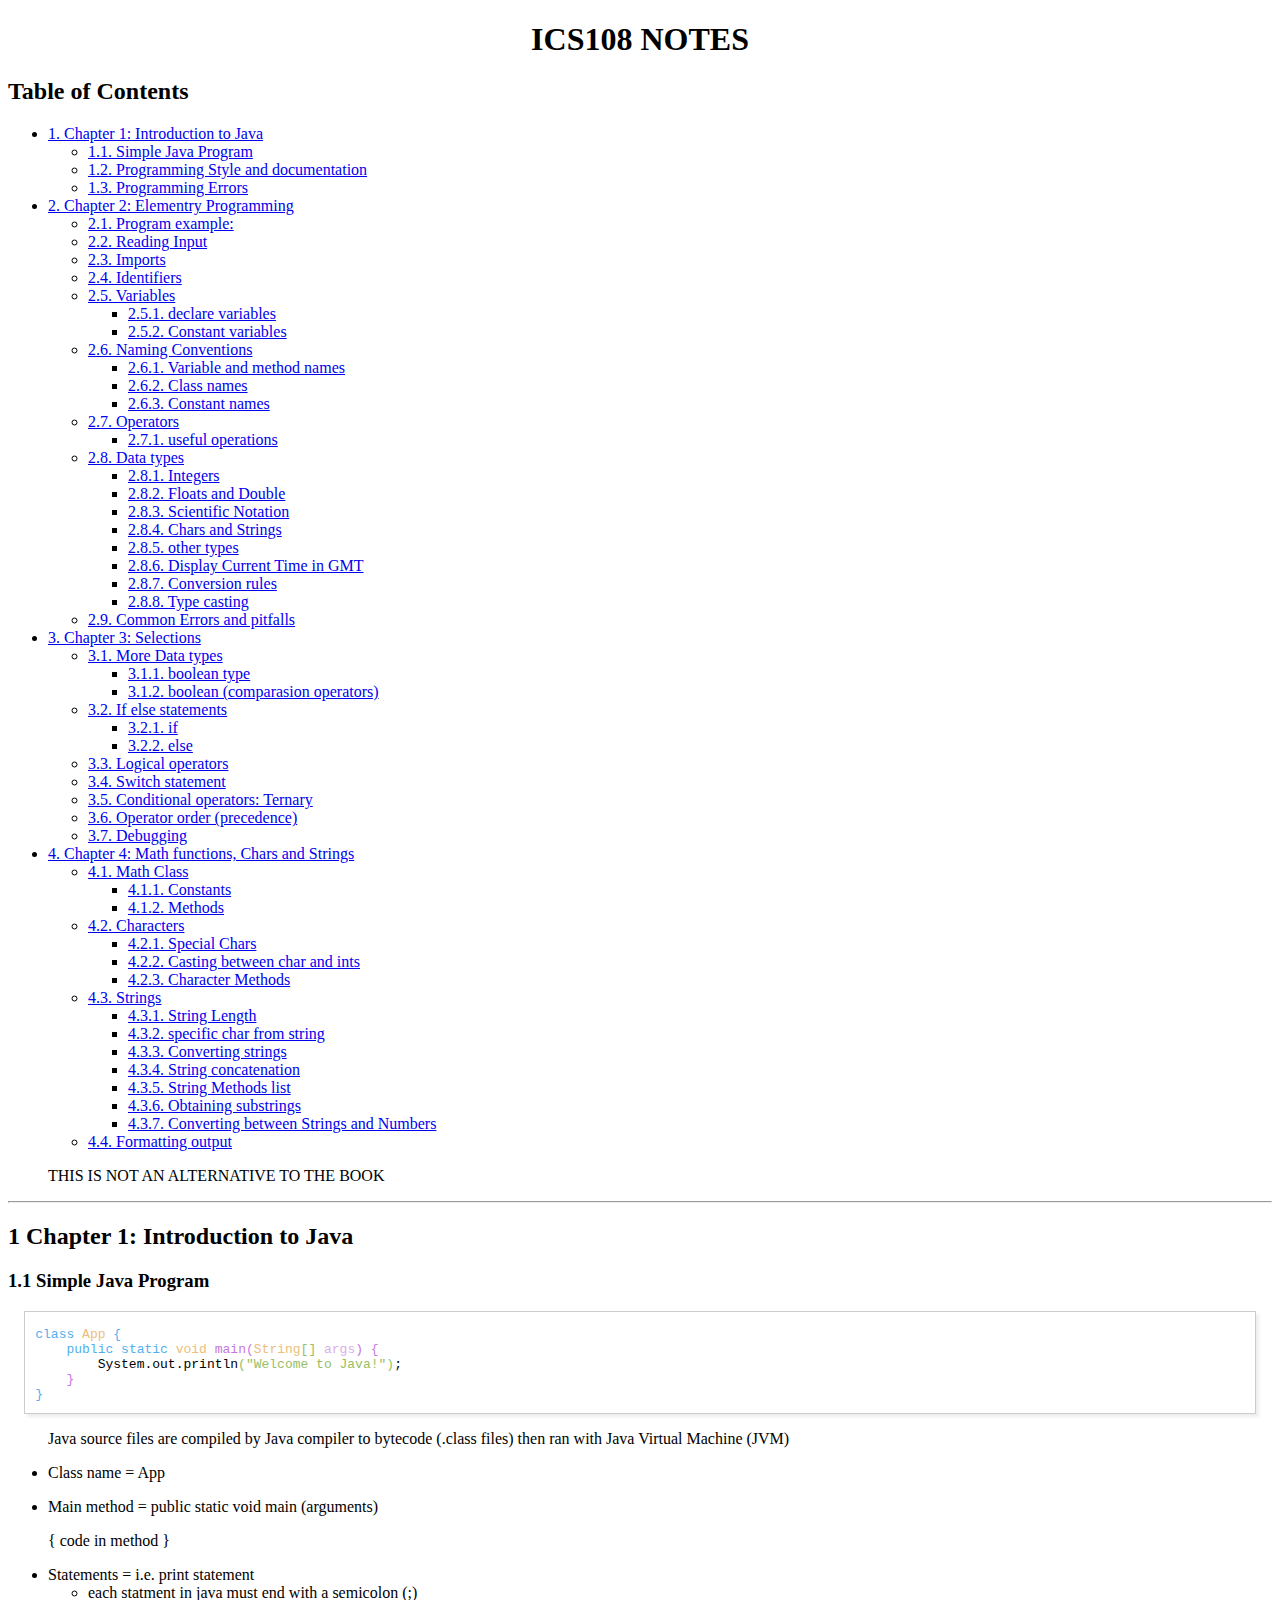
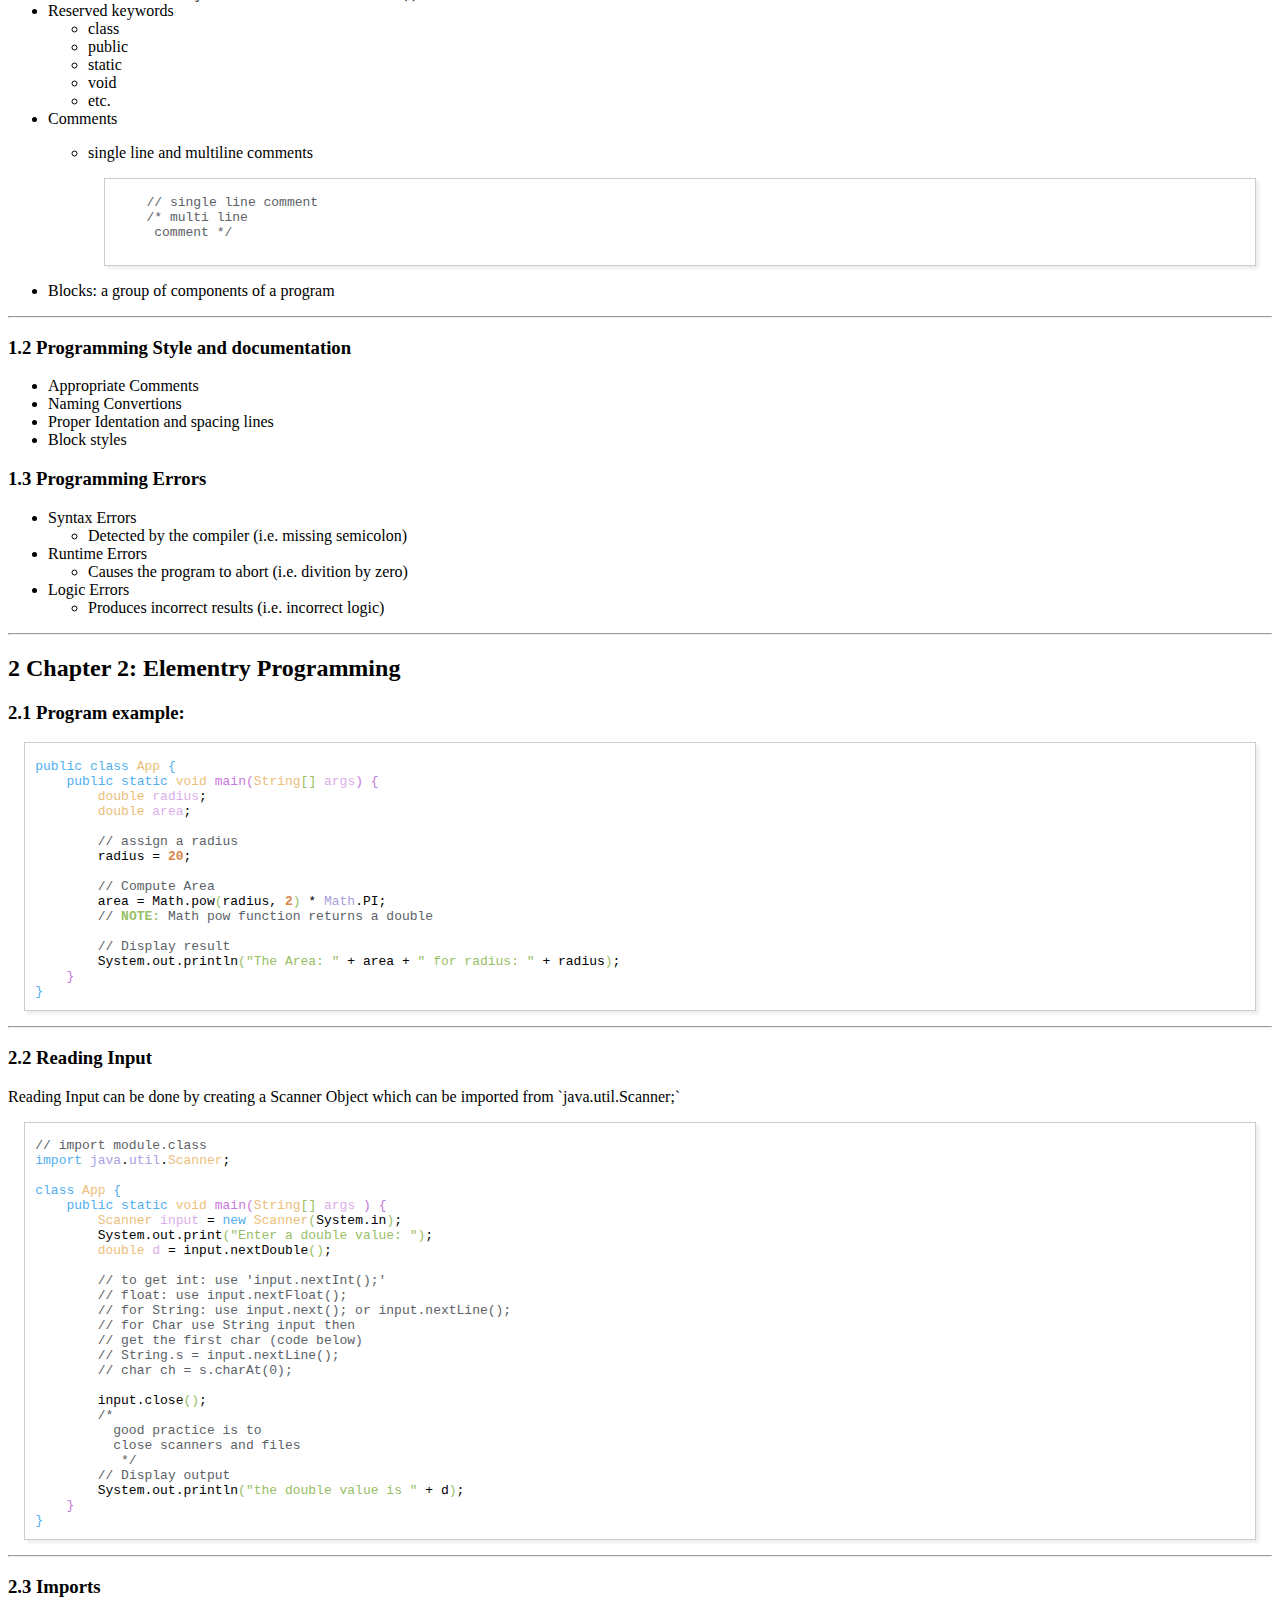
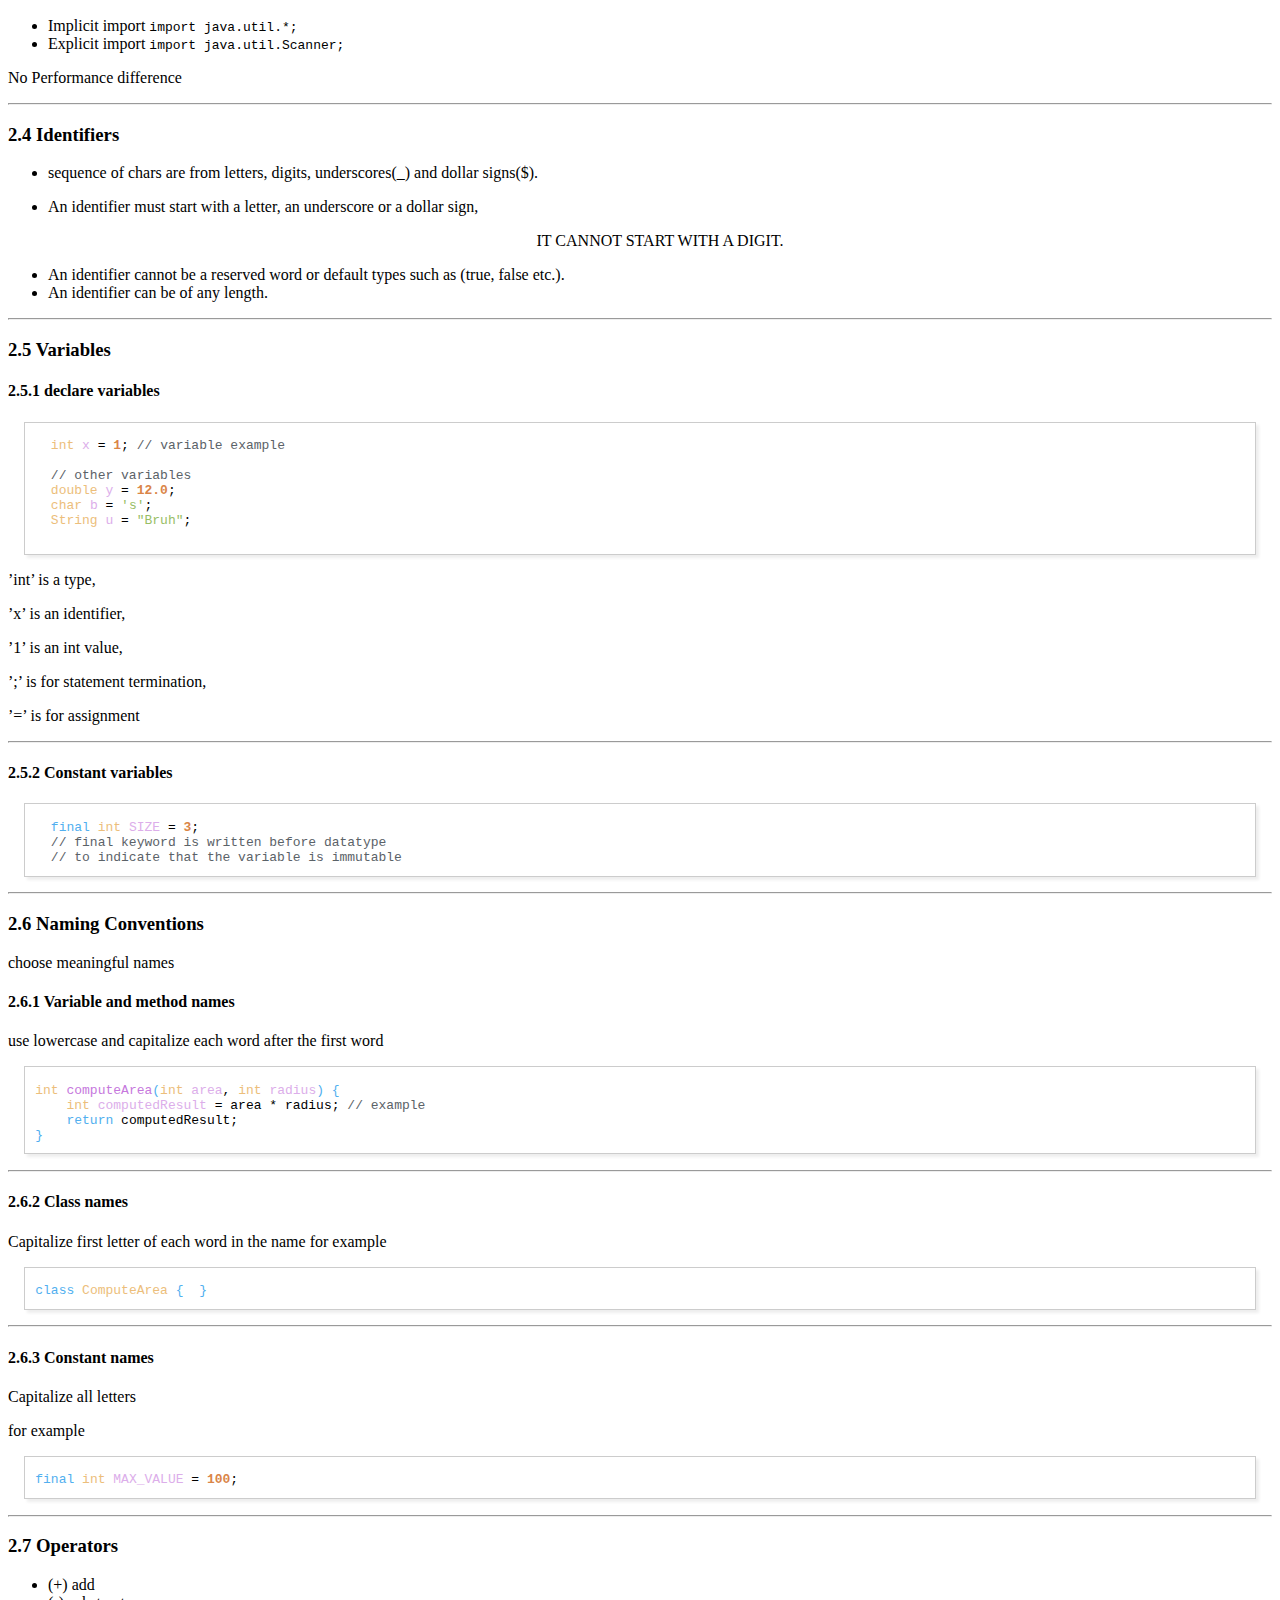
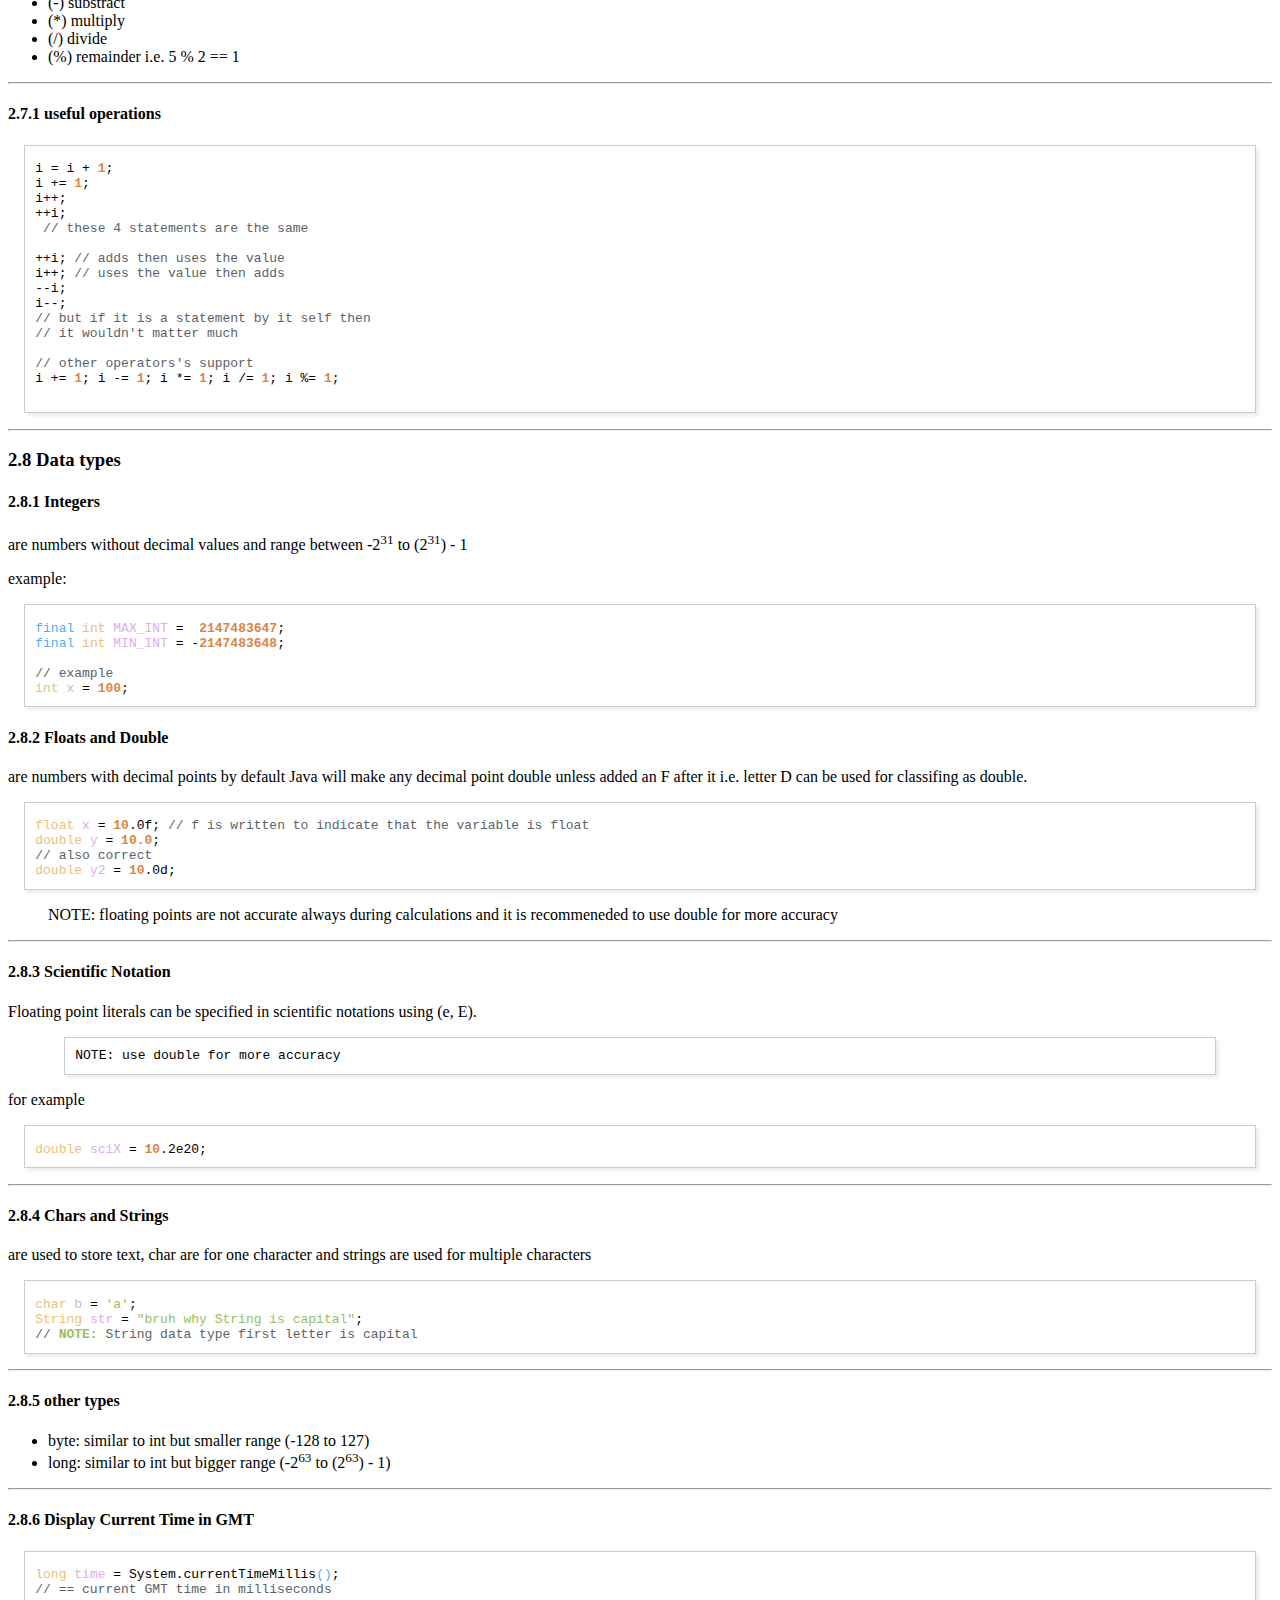
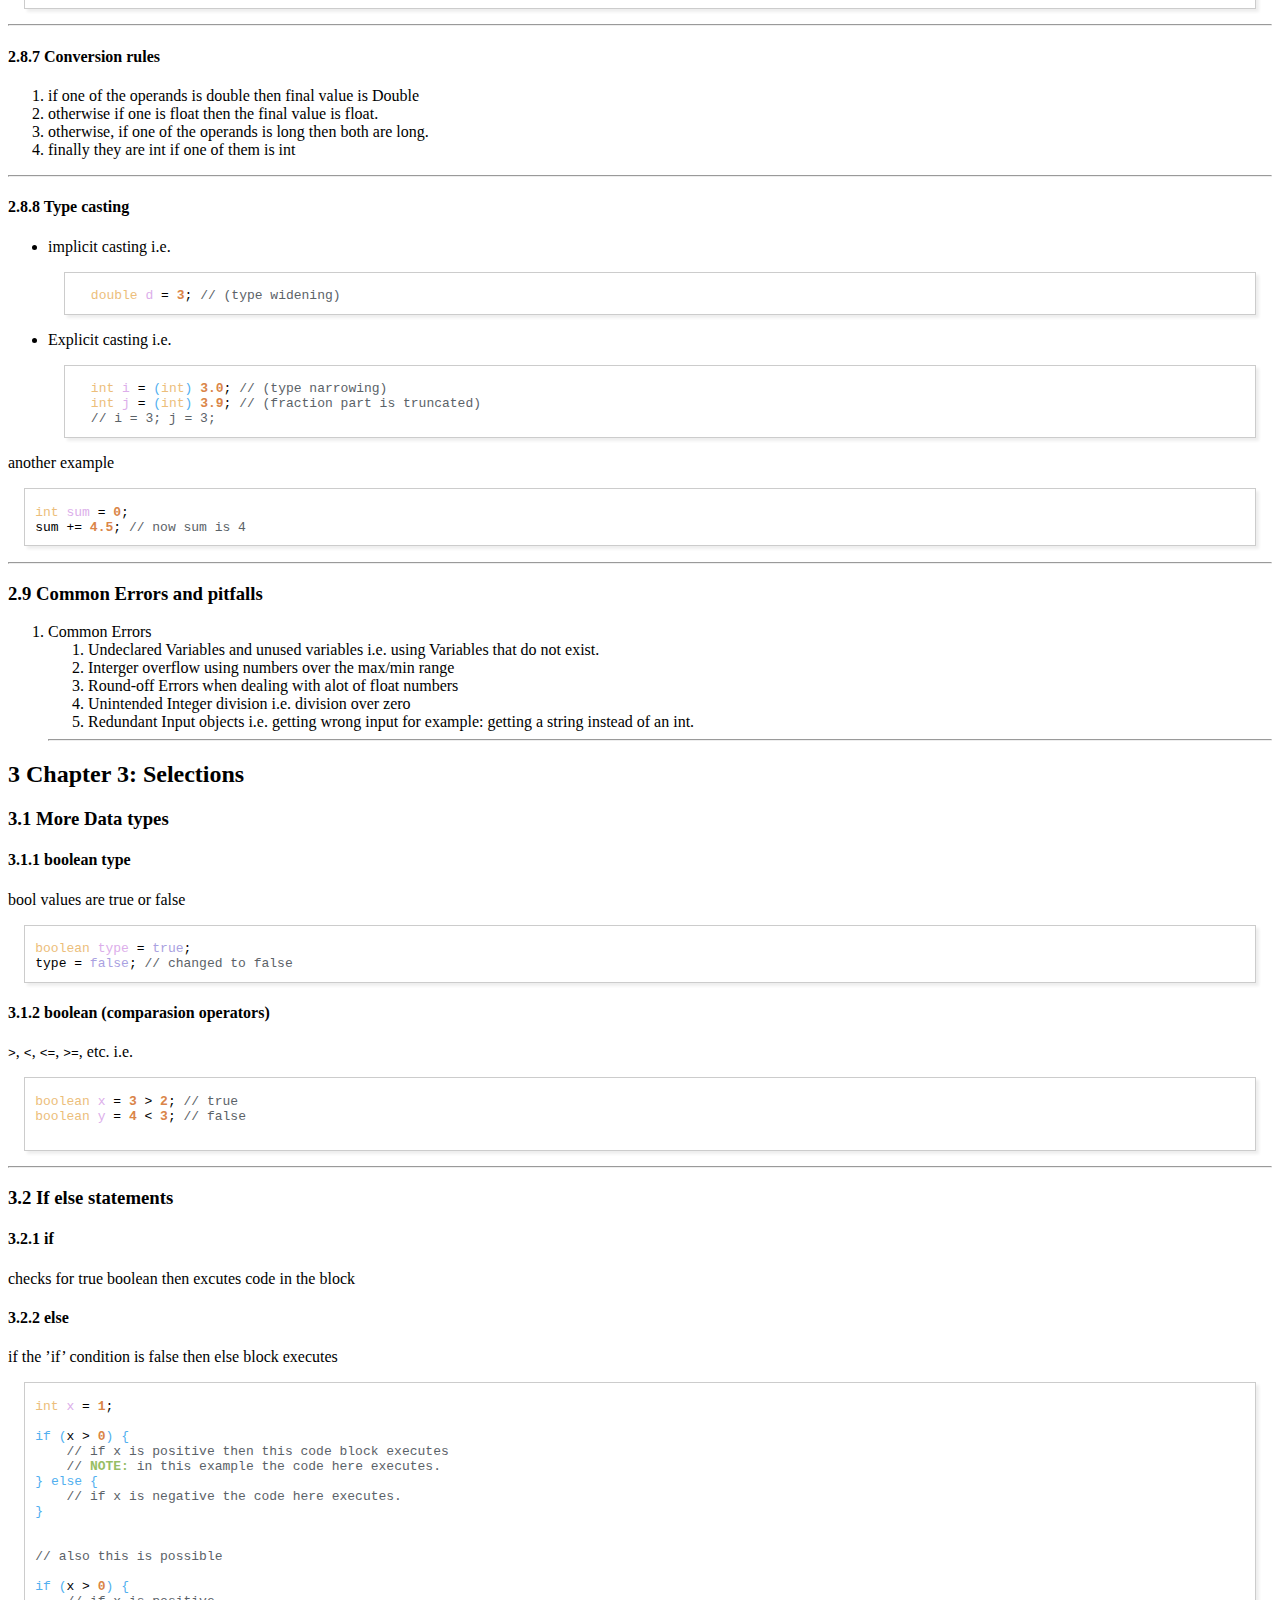
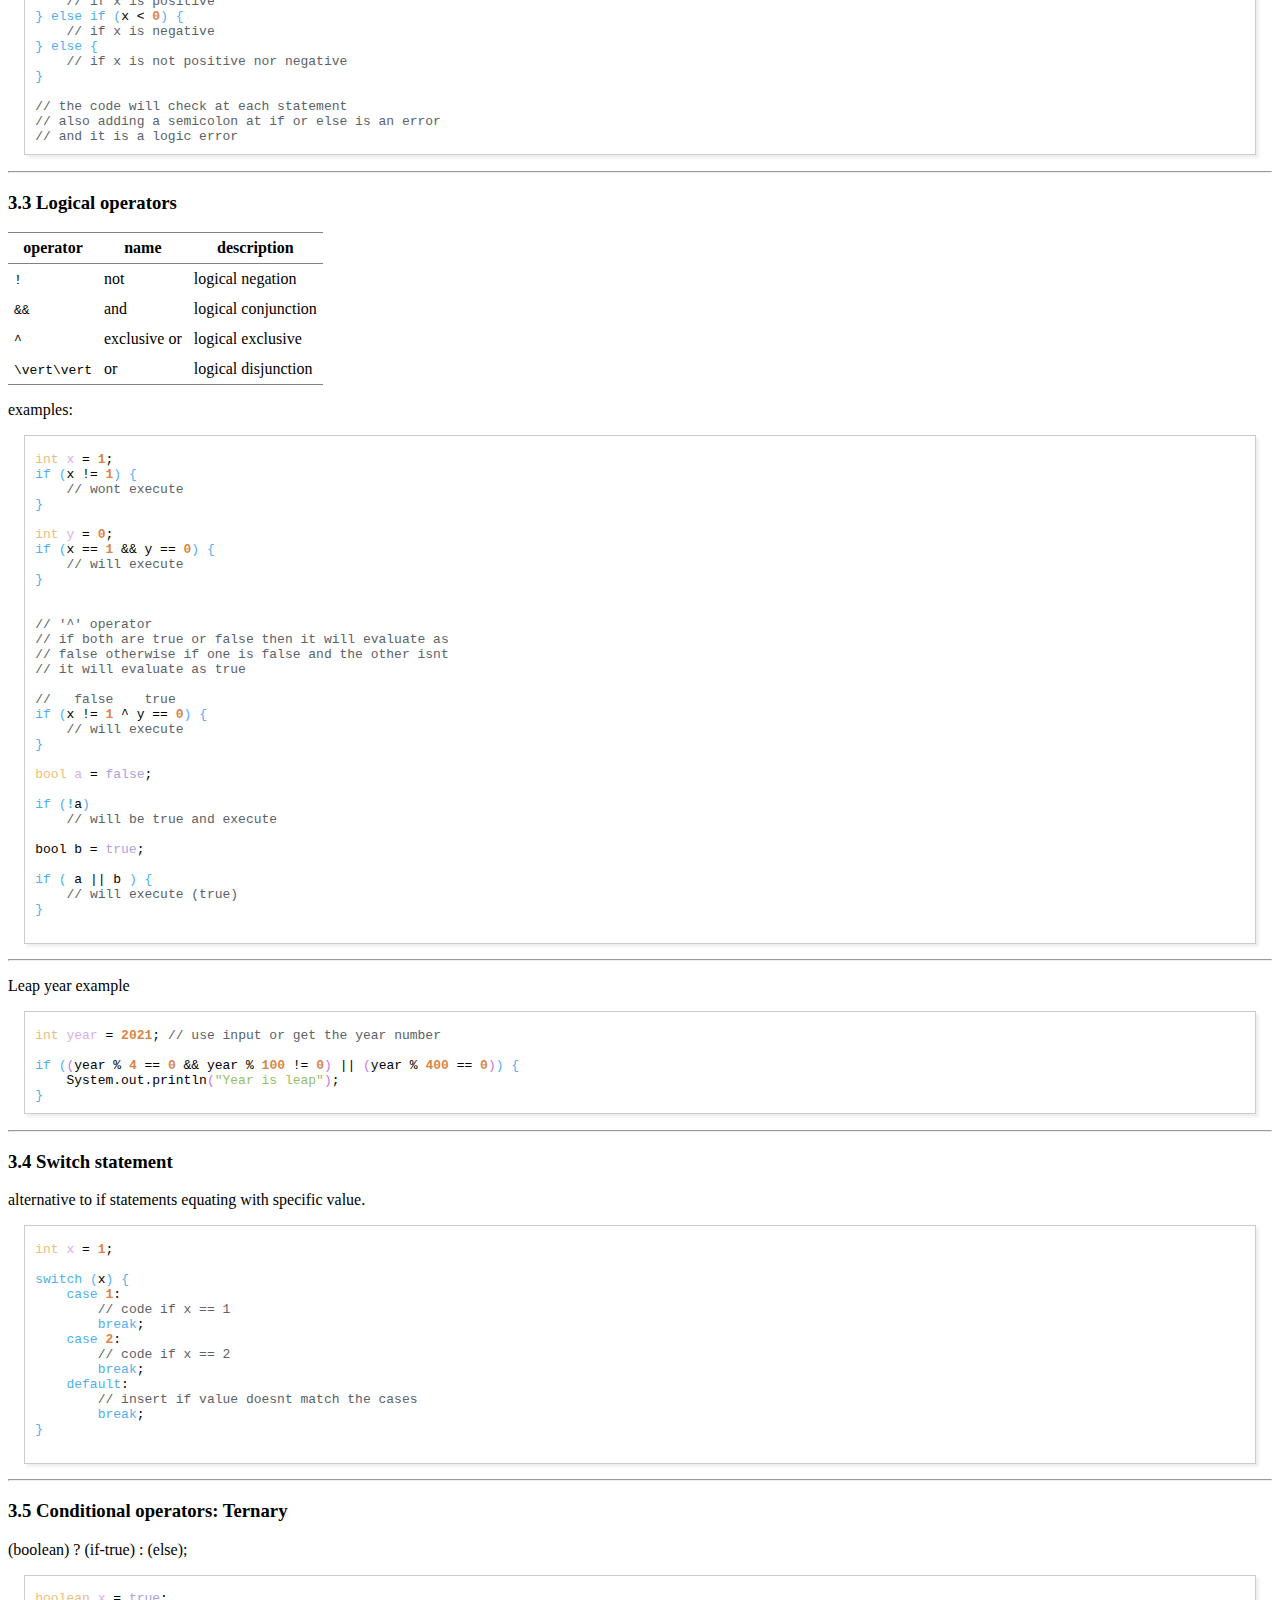
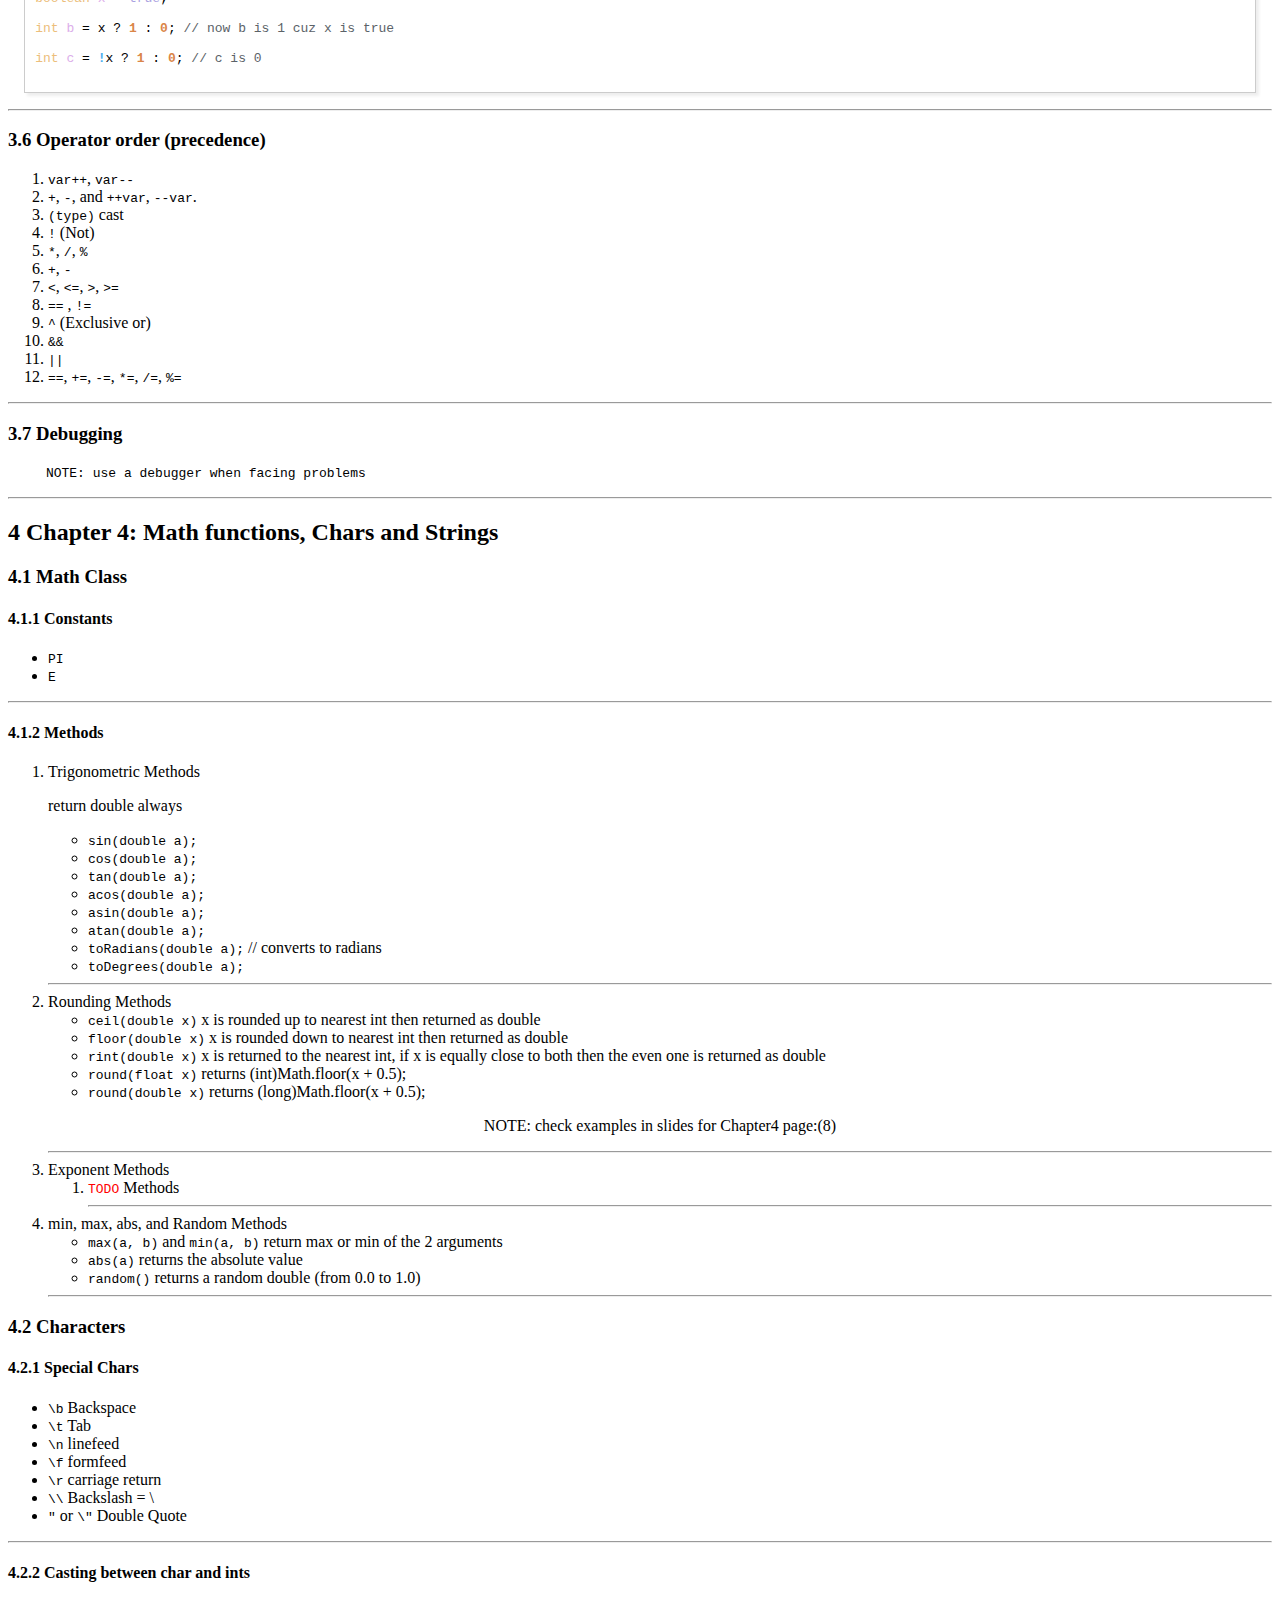
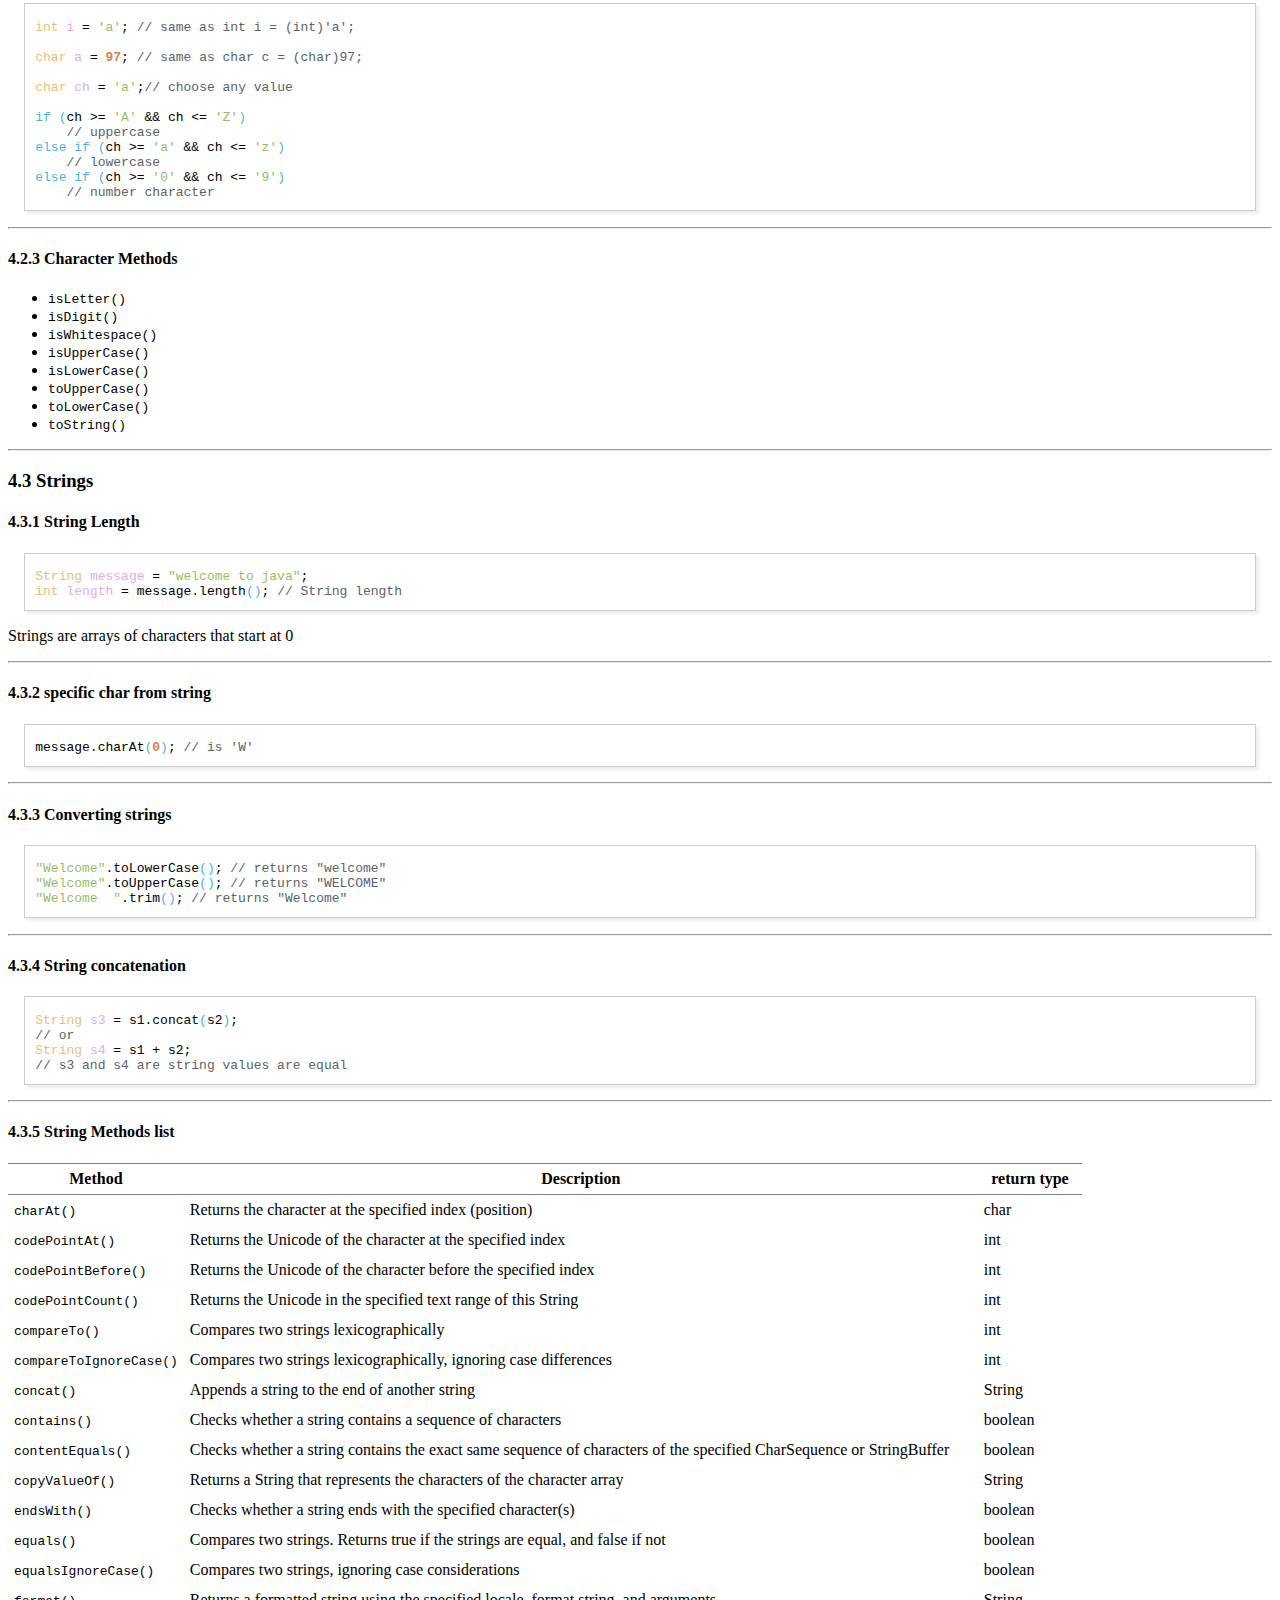
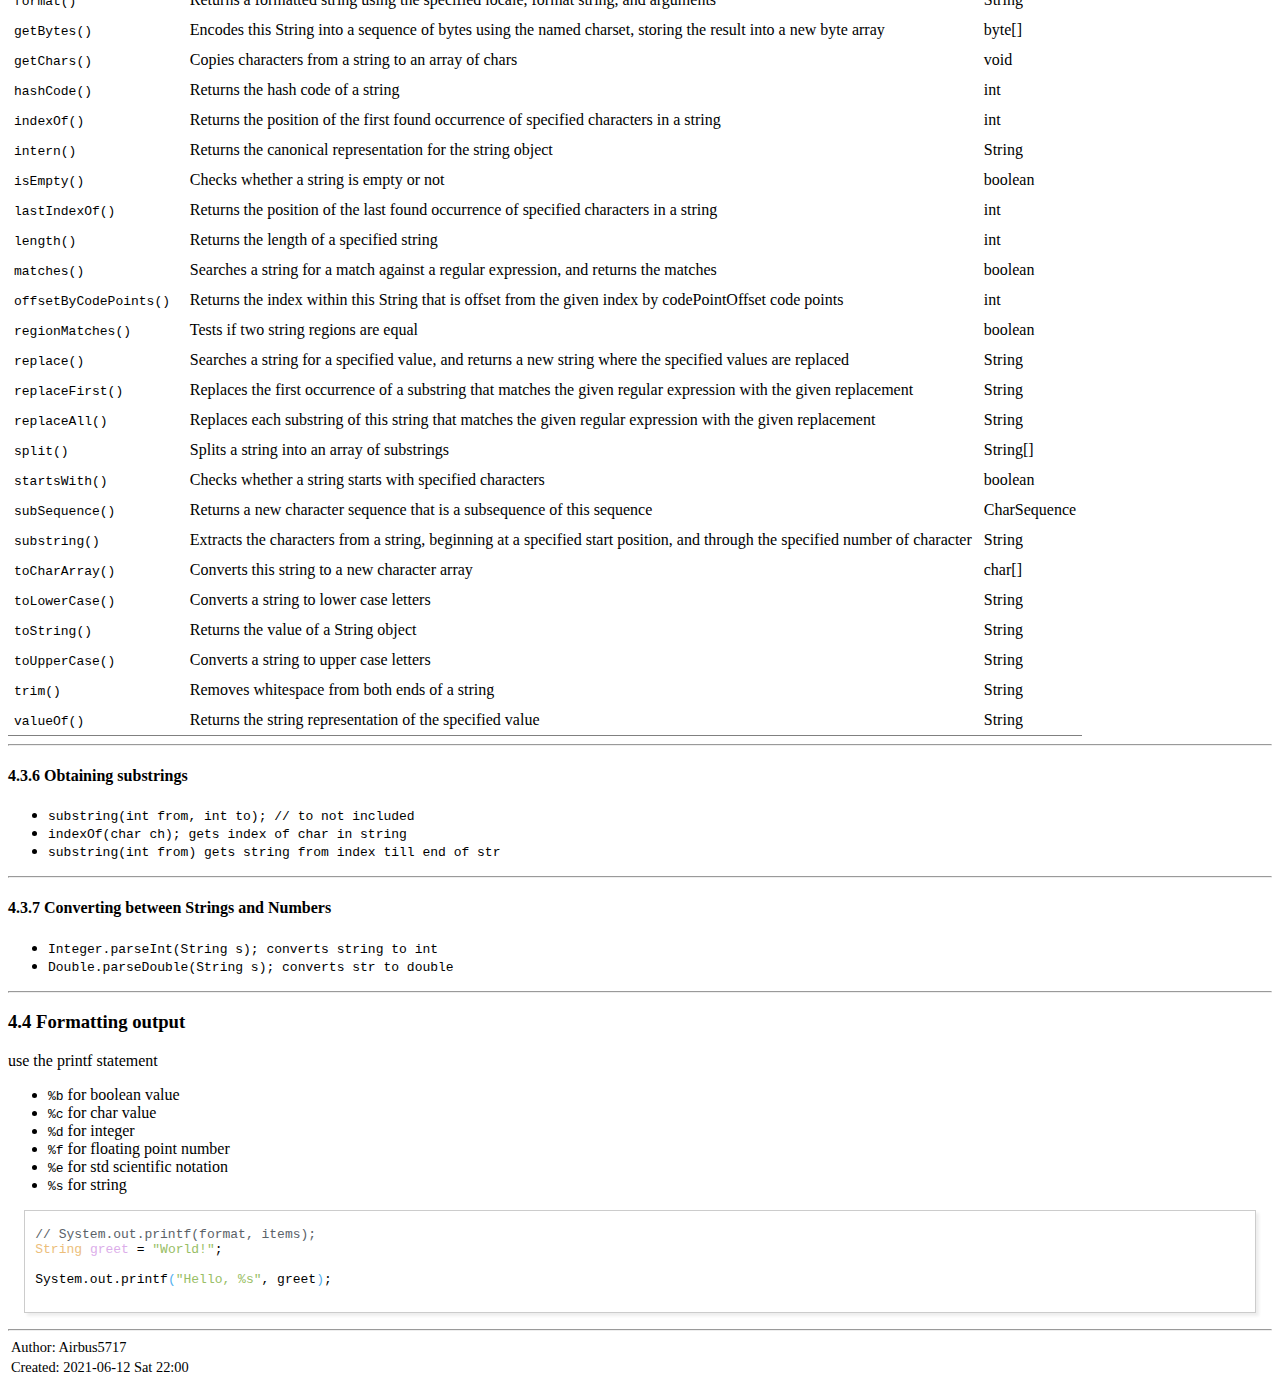
==== commit eed9d09c: "update" ====
--- a/ics108.html
+++ b/ics108.html
@@ -3,7 +3,7 @@
 <html xmlns="http://www.w3.org/1999/xhtml" lang="en" xml:lang="en">
 
 <head>
-  <!-- 2021-06-12 Sat 21:38 -->
+  <!-- 2021-06-12 Sat 22:00 -->
   <meta http-equiv="Content-Type" content="text/html;charset=utf-8" />
   <meta name="viewport" content="width=device-width, initial-scale=1" />
   <title>ICS108 NOTES</title>
@@ -235,100 +235,100 @@
       <h2>Table of Contents</h2>
       <div id="text-table-of-contents">
         <ul>
-          <li><a href="#org8aeb750">1. Chapter 1: Introduction to Java</a>
+          <li><a href="#org1eab15e">1. Chapter 1: Introduction to Java</a>
             <ul>
-              <li><a href="#org79affc5">1.1. Simple Java Program</a></li>
-              <li><a href="#orgb7c106b">1.2. Programming Style and documentation</a></li>
-              <li><a href="#org3ac4fbd">1.3. Programming Errors</a></li>
+              <li><a href="#org3f90efa">1.1. Simple Java Program</a></li>
+              <li><a href="#org453883b">1.2. Programming Style and documentation</a></li>
+              <li><a href="#org26eb8ee">1.3. Programming Errors</a></li>
             </ul>
           </li>
-          <li><a href="#org4e05484">2. Chapter 2: Elementry Programming</a>
+          <li><a href="#orga81abca">2. Chapter 2: Elementry Programming</a>
             <ul>
-              <li><a href="#org13f6d10">2.1. Program example:</a></li>
-              <li><a href="#orgf81e7f8">2.2. Reading Input</a></li>
-              <li><a href="#org87da0ac">2.3. Imports</a></li>
-              <li><a href="#org1def587">2.4. Identifiers</a></li>
-              <li><a href="#orgb7391e0">2.5. Variables</a>
+              <li><a href="#org446e4c4">2.1. Program example:</a></li>
+              <li><a href="#orgd7dddd3">2.2. Reading Input</a></li>
+              <li><a href="#orga647ff9">2.3. Imports</a></li>
+              <li><a href="#orgd0dd906">2.4. Identifiers</a></li>
+              <li><a href="#orgba7da66">2.5. Variables</a>
                 <ul>
-                  <li><a href="#orgd88186c">2.5.1. declare variables</a></li>
-                  <li><a href="#org9de4730">2.5.2. Constant variables</a></li>
+                  <li><a href="#orgd43d83e">2.5.1. declare variables</a></li>
+                  <li><a href="#orgdf5b0e6">2.5.2. Constant variables</a></li>
                 </ul>
               </li>
-              <li><a href="#orgf001f11">2.6. Naming Conventions</a>
+              <li><a href="#org588c67e">2.6. Naming Conventions</a>
                 <ul>
-                  <li><a href="#org9ef25fe">2.6.1. Variable and method names</a></li>
-                  <li><a href="#org83280e8">2.6.2. Class names</a></li>
-                  <li><a href="#orgf707074">2.6.3. Constant names</a></li>
+                  <li><a href="#org9a3dee4">2.6.1. Variable and method names</a></li>
+                  <li><a href="#orgbc0bfc7">2.6.2. Class names</a></li>
+                  <li><a href="#orgff0fba9">2.6.3. Constant names</a></li>
                 </ul>
               </li>
-              <li><a href="#org21c3e85">2.7. Operators</a>
+              <li><a href="#orgd7b6234">2.7. Operators</a>
                 <ul>
-                  <li><a href="#orgb3b0002">2.7.1. useful operations</a></li>
+                  <li><a href="#orgb6ef1d9">2.7.1. useful operations</a></li>
                 </ul>
               </li>
-              <li><a href="#org0f773b5">2.8. Data types</a>
+              <li><a href="#org92317f8">2.8. Data types</a>
                 <ul>
-                  <li><a href="#org28d0a0d">2.8.1. Integers</a></li>
-                  <li><a href="#orge73bfa0">2.8.2. Floats and Double</a></li>
-                  <li><a href="#org2873430">2.8.3. Scientific Notation</a></li>
-                  <li><a href="#orgec75396">2.8.4. Chars and Strings</a></li>
-                  <li><a href="#org66b0f2b">2.8.5. other types</a></li>
-                  <li><a href="#org97ddc86">2.8.6. Display Current Time in GMT</a></li>
-                  <li><a href="#orgd869e5a">2.8.7. Conversion rules</a></li>
-                  <li><a href="#org2a232e4">2.8.8. Type casting</a></li>
+                  <li><a href="#org2e77ca7">2.8.1. Integers</a></li>
+                  <li><a href="#org553cc62">2.8.2. Floats and Double</a></li>
+                  <li><a href="#orgb6b9d4b">2.8.3. Scientific Notation</a></li>
+                  <li><a href="#orge0a8adf">2.8.4. Chars and Strings</a></li>
+                  <li><a href="#orge8bee90">2.8.5. other types</a></li>
+                  <li><a href="#org7cc2d30">2.8.6. Display Current Time in GMT</a></li>
+                  <li><a href="#org426daa2">2.8.7. Conversion rules</a></li>
+                  <li><a href="#org436993f">2.8.8. Type casting</a></li>
                 </ul>
               </li>
-              <li><a href="#orga42b1c1">2.9. Common Errors and pitfalls</a></li>
+              <li><a href="#org59098e9">2.9. Common Errors and pitfalls</a></li>
             </ul>
           </li>
-          <li><a href="#org57a6b31">3. Chapter 3: Selections</a>
+          <li><a href="#orgdc9898a">3. Chapter 3: Selections</a>
             <ul>
-              <li><a href="#orga84a5e6">3.1. More Data types</a>
+              <li><a href="#orgf2a9629">3.1. More Data types</a>
                 <ul>
-                  <li><a href="#org0d037f1">3.1.1. boolean type</a></li>
-                  <li><a href="#orgfc5a1c0">3.1.2. boolean (comparasion operators)</a></li>
+                  <li><a href="#orgff056ce">3.1.1. boolean type</a></li>
+                  <li><a href="#org22c617d">3.1.2. boolean (comparasion operators)</a></li>
                 </ul>
               </li>
-              <li><a href="#orge6b8e15">3.2. If else statements</a>
+              <li><a href="#org5accb26">3.2. If else statements</a>
                 <ul>
-                  <li><a href="#org504c4a2">3.2.1. if</a></li>
-                  <li><a href="#org3ccafc8">3.2.2. else</a></li>
+                  <li><a href="#org6d37ba2">3.2.1. if</a></li>
+                  <li><a href="#orga652b8b">3.2.2. else</a></li>
                 </ul>
               </li>
-              <li><a href="#org486b80f">3.3. Logical operators</a></li>
-              <li><a href="#orgf40ff21">3.4. Switch statement</a></li>
-              <li><a href="#org798b8ac">3.5. Conditional operators: Ternary</a></li>
-              <li><a href="#org98f1f4f">3.6. Operator order (precedence)</a></li>
-              <li><a href="#orgd821990">3.7. Debugging</a></li>
+              <li><a href="#org5eeeee2">3.3. Logical operators</a></li>
+              <li><a href="#orge3fb4c2">3.4. Switch statement</a></li>
+              <li><a href="#org90e5de4">3.5. Conditional operators: Ternary</a></li>
+              <li><a href="#org5d6c343">3.6. Operator order (precedence)</a></li>
+              <li><a href="#orgce44ef0">3.7. Debugging</a></li>
             </ul>
           </li>
-          <li><a href="#org620f3d5">4. Chapter 4: Math functions, Chars and Strings</a>
+          <li><a href="#orga0023dc">4. Chapter 4: Math functions, Chars and Strings</a>
             <ul>
-              <li><a href="#org46f69a3">4.1. Math Class</a>
+              <li><a href="#org3cfb91c">4.1. Math Class</a>
                 <ul>
-                  <li><a href="#org374eb64">4.1.1. Constants</a></li>
-                  <li><a href="#org82d2534">4.1.2. Methods</a></li>
+                  <li><a href="#orgae97ad1">4.1.1. Constants</a></li>
+                  <li><a href="#org75e35f1">4.1.2. Methods</a></li>
                 </ul>
               </li>
-              <li><a href="#orga391857">4.2. Characters</a>
+              <li><a href="#org14fc1ea">4.2. Characters</a>
                 <ul>
-                  <li><a href="#orgd5f12ee">4.2.1. Special Chars</a></li>
-                  <li><a href="#org7eba5fd">4.2.2. Casting between char and ints</a></li>
-                  <li><a href="#org67f2fdf">4.2.3. Character Methods</a></li>
+                  <li><a href="#orgb99e89f">4.2.1. Special Chars</a></li>
+                  <li><a href="#org1687fe0">4.2.2. Casting between char and ints</a></li>
+                  <li><a href="#org69fa26e">4.2.3. Character Methods</a></li>
                 </ul>
               </li>
-              <li><a href="#org95bf5de">4.3. Strings</a>
+              <li><a href="#orge0cadc2">4.3. Strings</a>
                 <ul>
-                  <li><a href="#org8cfd713">4.3.1. String Length</a></li>
-                  <li><a href="#org356fcea">4.3.2. specific char from string</a></li>
-                  <li><a href="#org9751f6c">4.3.3. Converting strings</a></li>
-                  <li><a href="#org6eeef41">4.3.4. String concatenation</a></li>
-                  <li><a href="#orgb0d8ee7">4.3.5. String Methods list</a></li>
-                  <li><a href="#org8cd7cfd">4.3.6. Obtaining substrings</a></li>
-                  <li><a href="#orge3834e3">4.3.7. Converting between Strings and Numbers</a></li>
+                  <li><a href="#org795138c">4.3.1. String Length</a></li>
+                  <li><a href="#org891fa08">4.3.2. specific char from string</a></li>
+                  <li><a href="#orgef6dd33">4.3.3. Converting strings</a></li>
+                  <li><a href="#org095617c">4.3.4. String concatenation</a></li>
+                  <li><a href="#org30d1992">4.3.5. String Methods list</a></li>
+                  <li><a href="#orgcba6bfa">4.3.6. Obtaining substrings</a></li>
+                  <li><a href="#orgc0f4dda">4.3.7. Converting between Strings and Numbers</a></li>
                 </ul>
               </li>
-              <li><a href="#orga0b87ff">4.4. Formatting output</a></li>
+              <li><a href="#orgae137d3">4.4. Formatting output</a></li>
             </ul>
           </li>
         </ul>
@@ -341,15 +341,15 @@
     </blockquote>
 
     <hr />
-    <div id="outline-container-org8aeb750" class="outline-2">
-      <h2 id="org8aeb750"><span class="section-number-2">1</span> Chapter 1: Introduction to Java</h2>
+    <div id="outline-container-org1eab15e" class="outline-2">
+      <h2 id="org1eab15e"><span class="section-number-2">1</span> Chapter 1: Introduction to Java</h2>
       <div class="outline-text-2" id="text-1">
       </div>
-      <div id="outline-container-org79affc5" class="outline-3">
-        <h3 id="org79affc5"><span class="section-number-3">1.1</span> Simple Java Program</h3>
+      <div id="outline-container-org3f90efa" class="outline-3">
+        <h3 id="org3f90efa"><span class="section-number-3">1.1</span> Simple Java Program</h3>
         <div class="outline-text-3" id="text-1-1">
           <div class="org-src-container">
-            <pre class="src src-java" id="org5f766cc"><span style="color: #51afef;">class</span> <span style="color: #ECBE7B;">App</span> <span style="color: #51afef;">{</span>
+            <pre class="src src-java" id="orgfa251fa"><span style="color: #51afef;">class</span> <span style="color: #ECBE7B;">App</span> <span style="color: #51afef;">{</span>
     <span style="color: #51afef;">public</span> <span style="color: #51afef;">static</span> <span style="color: #ECBE7B;">void</span> <span style="color: #c678dd;">main</span><span style="color: #c678dd;">(</span><span style="color: #ECBE7B;">String</span><span style="color: #98be65;">[]</span> <span style="color: #dcaeea;">args</span><span style="color: #c678dd;">)</span> <span style="color: #c678dd;">{</span>
         System.out.println<span style="color: #98be65;">(</span><span style="color: #98be65;">"Welcome to Java!"</span><span style="color: #98be65;">)</span>;
     <span style="color: #c678dd;">}</span>
@@ -410,8 +410,8 @@
           <hr />
         </div>
       </div>
-      <div id="outline-container-orgb7c106b" class="outline-3">
-        <h3 id="orgb7c106b"><span class="section-number-3">1.2</span> Programming Style and documentation</h3>
+      <div id="outline-container-org453883b" class="outline-3">
+        <h3 id="org453883b"><span class="section-number-3">1.2</span> Programming Style and documentation</h3>
         <div class="outline-text-3" id="text-1-2">
           <ul class="org-ul">
             <li>Appropriate Comments</li>
@@ -421,8 +421,8 @@
           </ul>
         </div>
       </div>
-      <div id="outline-container-org3ac4fbd" class="outline-3">
-        <h3 id="org3ac4fbd"><span class="section-number-3">1.3</span> Programming Errors</h3>
+      <div id="outline-container-org26eb8ee" class="outline-3">
+        <h3 id="org26eb8ee"><span class="section-number-3">1.3</span> Programming Errors</h3>
         <div class="outline-text-3" id="text-1-3">
           <ul class="org-ul">
             <li>Syntax Errors
@@ -445,15 +445,15 @@
         </div>
       </div>
     </div>
-    <div id="outline-container-org4e05484" class="outline-2">
-      <h2 id="org4e05484"><span class="section-number-2">2</span> Chapter 2: Elementry Programming</h2>
+    <div id="outline-container-orga81abca" class="outline-2">
+      <h2 id="orga81abca"><span class="section-number-2">2</span> Chapter 2: Elementry Programming</h2>
       <div class="outline-text-2" id="text-2">
       </div>
-      <div id="outline-container-org13f6d10" class="outline-3">
-        <h3 id="org13f6d10"><span class="section-number-3">2.1</span> Program example:</h3>
+      <div id="outline-container-org446e4c4" class="outline-3">
+        <h3 id="org446e4c4"><span class="section-number-3">2.1</span> Program example:</h3>
         <div class="outline-text-3" id="text-2-1">
           <div class="org-src-container">
-            <pre class="src src-java" id="orgfaa7785"><span style="color: #51afef;">public</span> <span style="color: #51afef;">class</span> <span style="color: #ECBE7B;">App</span> <span style="color: #51afef;">{</span>
+            <pre class="src src-java" id="org27578b6"><span style="color: #51afef;">public</span> <span style="color: #51afef;">class</span> <span style="color: #ECBE7B;">App</span> <span style="color: #51afef;">{</span>
     <span style="color: #51afef;">public</span> <span style="color: #51afef;">static</span> <span style="color: #ECBE7B;">void</span> <span style="color: #c678dd;">main</span><span style="color: #c678dd;">(</span><span style="color: #ECBE7B;">String</span><span style="color: #98be65;">[]</span> <span style="color: #dcaeea;">args</span><span style="color: #c678dd;">)</span> <span style="color: #c678dd;">{</span>
         <span style="color: #ECBE7B;">double</span> <span style="color: #dcaeea;">radius</span>;
         <span style="color: #ECBE7B;">double</span> <span style="color: #dcaeea;">area</span>;
@@ -474,15 +474,15 @@
           <hr />
         </div>
       </div>
-      <div id="outline-container-orgf81e7f8" class="outline-3">
-        <h3 id="orgf81e7f8"><span class="section-number-3">2.2</span> Reading Input</h3>
+      <div id="outline-container-orgd7dddd3" class="outline-3">
+        <h3 id="orgd7dddd3"><span class="section-number-3">2.2</span> Reading Input</h3>
         <div class="outline-text-3" id="text-2-2">
           <p>
             Reading Input can be done by creating a Scanner Object
             which can be imported from `java.util.Scanner;`
           </p>
           <div class="org-src-container">
-            <pre class="src src-java" id="orge772b2a">
+            <pre class="src src-java" id="orgd700f04">
 <span style="color: #5B6268;">// </span><span style="color: #5B6268;">import module.class</span>
 <span style="color: #51afef;">import</span> <span style="color: #a9a1e1;">java</span>.<span style="color: #a9a1e1;">util</span>.<span style="color: #ECBE7B;">Scanner</span>;
 
@@ -514,12 +514,12 @@
           <hr />
         </div>
       </div>
-      <div id="outline-container-org87da0ac" class="outline-3">
-        <h3 id="org87da0ac"><span class="section-number-3">2.3</span> Imports</h3>
+      <div id="outline-container-orga647ff9" class="outline-3">
+        <h3 id="orga647ff9"><span class="section-number-3">2.3</span> Imports</h3>
         <div class="outline-text-3" id="text-2-3">
           <ul class="org-ul">
-            <li>Implicit import (import java.util.*;)</li>
-            <li>Explicit import (import java.util.Scanner;)</li>
+            <li>Implicit import <code>import java.util.*;</code></li>
+            <li>Explicit import <code>import java.util.Scanner;</code></li>
           </ul>
           <p>
             No Performance difference
@@ -528,8 +528,8 @@
         </div>
       </div>
 
-      <div id="outline-container-org1def587" class="outline-3">
-        <h3 id="org1def587"><span class="section-number-3">2.4</span> Identifiers</h3>
+      <div id="outline-container-orgd0dd906" class="outline-3">
+        <h3 id="orgd0dd906"><span class="section-number-3">2.4</span> Identifiers</h3>
         <div class="outline-text-3" id="text-2-4">
           <ul class="org-ul">
             <li>sequence of chars are from letters, digits, underscores(_) and dollar signs($).</li>
@@ -549,12 +549,12 @@
           <hr />
         </div>
       </div>
-      <div id="outline-container-orgb7391e0" class="outline-3">
-        <h3 id="orgb7391e0"><span class="section-number-3">2.5</span> Variables</h3>
+      <div id="outline-container-orgba7da66" class="outline-3">
+        <h3 id="orgba7da66"><span class="section-number-3">2.5</span> Variables</h3>
         <div class="outline-text-3" id="text-2-5">
         </div>
-        <div id="outline-container-orgd88186c" class="outline-4">
-          <h4 id="orgd88186c"><span class="section-number-4">2.5.1</span> declare variables</h4>
+        <div id="outline-container-orgd43d83e" class="outline-4">
+          <h4 id="orgd43d83e"><span class="section-number-4">2.5.1</span> declare variables</h4>
           <div class="outline-text-4" id="text-2-5-1">
             <div class="org-src-container">
               <pre class="src src-java">  <span style="color: #ECBE7B;">int</span> <span style="color: #dcaeea;">x</span> = <span style="color: #da8548; font-weight: bold;">1</span>; <span style="color: #5B6268;">// </span><span style="color: #5B6268;">variable example</span>
@@ -589,8 +589,8 @@
             <hr />
           </div>
         </div>
-        <div id="outline-container-org9de4730" class="outline-4">
-          <h4 id="org9de4730"><span class="section-number-4">2.5.2</span> Constant variables</h4>
+        <div id="outline-container-orgdf5b0e6" class="outline-4">
+          <h4 id="orgdf5b0e6"><span class="section-number-4">2.5.2</span> Constant variables</h4>
           <div class="outline-text-4" id="text-2-5-2">
             <div class="org-src-container">
               <pre class="src src-java">  <span style="color: #51afef;">final</span> <span style="color: #ECBE7B;">int</span> <span style="color: #dcaeea;">SIZE</span> = <span style="color: #da8548; font-weight: bold;">3</span>;
@@ -603,15 +603,15 @@
           </div>
         </div>
       </div>
-      <div id="outline-container-orgf001f11" class="outline-3">
-        <h3 id="orgf001f11"><span class="section-number-3">2.6</span> Naming Conventions</h3>
+      <div id="outline-container-org588c67e" class="outline-3">
+        <h3 id="org588c67e"><span class="section-number-3">2.6</span> Naming Conventions</h3>
         <div class="outline-text-3" id="text-2-6">
           <p>
             choose meaningful names
           </p>
         </div>
-        <div id="outline-container-org9ef25fe" class="outline-4">
-          <h4 id="org9ef25fe"><span class="section-number-4">2.6.1</span> Variable and method names</h4>
+        <div id="outline-container-org9a3dee4" class="outline-4">
+          <h4 id="org9a3dee4"><span class="section-number-4">2.6.1</span> Variable and method names</h4>
           <div class="outline-text-4" id="text-2-6-1">
             <p>
               use lowercase and capitalize each word after the first word
@@ -627,8 +627,8 @@
             <hr />
           </div>
         </div>
-        <div id="outline-container-org83280e8" class="outline-4">
-          <h4 id="org83280e8"><span class="section-number-4">2.6.2</span> Class names</h4>
+        <div id="outline-container-orgbc0bfc7" class="outline-4">
+          <h4 id="orgbc0bfc7"><span class="section-number-4">2.6.2</span> Class names</h4>
           <div class="outline-text-4" id="text-2-6-2">
             <p>
               Capitalize first letter of each word in the name
@@ -641,8 +641,8 @@
             <hr />
           </div>
         </div>
-        <div id="outline-container-orgf707074" class="outline-4">
-          <h4 id="orgf707074"><span class="section-number-4">2.6.3</span> Constant names</h4>
+        <div id="outline-container-orgff0fba9" class="outline-4">
+          <h4 id="orgff0fba9"><span class="section-number-4">2.6.3</span> Constant names</h4>
           <div class="outline-text-4" id="text-2-6-3">
             <p>
               Capitalize all letters
@@ -660,8 +660,8 @@
           </div>
         </div>
       </div>
-      <div id="outline-container-org21c3e85" class="outline-3">
-        <h3 id="org21c3e85"><span class="section-number-3">2.7</span> Operators</h3>
+      <div id="outline-container-orgd7b6234" class="outline-3">
+        <h3 id="orgd7b6234"><span class="section-number-3">2.7</span> Operators</h3>
         <div class="outline-text-3" id="text-2-7">
           <ul class="org-ul">
             <li>(+) add</li>
@@ -672,8 +672,8 @@
           </ul>
           <hr />
         </div>
-        <div id="outline-container-orgb3b0002" class="outline-4">
-          <h4 id="orgb3b0002"><span class="section-number-4">2.7.1</span> useful operations</h4>
+        <div id="outline-container-orgb6ef1d9" class="outline-4">
+          <h4 id="orgb6ef1d9"><span class="section-number-4">2.7.1</span> useful operations</h4>
           <div class="outline-text-4" id="text-2-7-1">
             <div class="org-src-container">
               <pre class="src src-java">i = i + <span style="color: #da8548; font-weight: bold;">1</span>; 
@@ -698,12 +698,12 @@
           </div>
         </div>
       </div>
-      <div id="outline-container-org0f773b5" class="outline-3">
-        <h3 id="org0f773b5"><span class="section-number-3">2.8</span> Data types</h3>
+      <div id="outline-container-org92317f8" class="outline-3">
+        <h3 id="org92317f8"><span class="section-number-3">2.8</span> Data types</h3>
         <div class="outline-text-3" id="text-2-8">
         </div>
-        <div id="outline-container-org28d0a0d" class="outline-4">
-          <h4 id="org28d0a0d"><span class="section-number-4">2.8.1</span> Integers</h4>
+        <div id="outline-container-org2e77ca7" class="outline-4">
+          <h4 id="org2e77ca7"><span class="section-number-4">2.8.1</span> Integers</h4>
           <div class="outline-text-4" id="text-2-8-1">
             <p>
               are numbers without decimal values and range between
@@ -723,8 +723,8 @@
             </div>
           </div>
         </div>
-        <div id="outline-container-orge73bfa0" class="outline-4">
-          <h4 id="orge73bfa0"><span class="section-number-4">2.8.2</span> Floats and Double</h4>
+        <div id="outline-container-org553cc62" class="outline-4">
+          <h4 id="org553cc62"><span class="section-number-4">2.8.2</span> Floats and Double</h4>
           <div class="outline-text-4" id="text-2-8-2">
             <p>
               are numbers with decimal points
@@ -750,8 +750,8 @@
             <hr />
           </div>
         </div>
-        <div id="outline-container-org2873430" class="outline-4">
-          <h4 id="org2873430"><span class="section-number-4">2.8.3</span> Scientific Notation</h4>
+        <div id="outline-container-orgb6b9d4b" class="outline-4">
+          <h4 id="orgb6b9d4b"><span class="section-number-4">2.8.3</span> Scientific Notation</h4>
           <div class="outline-text-4" id="text-2-8-3">
             <p>
               Floating point literals can be specified in scientific notations using (e, E).
@@ -774,8 +774,8 @@
             <hr />
           </div>
         </div>
-        <div id="outline-container-orgec75396" class="outline-4">
-          <h4 id="orgec75396"><span class="section-number-4">2.8.4</span> Chars and Strings</h4>
+        <div id="outline-container-orge0a8adf" class="outline-4">
+          <h4 id="orge0a8adf"><span class="section-number-4">2.8.4</span> Chars and Strings</h4>
           <div class="outline-text-4" id="text-2-8-4">
             <p>
               are used to store text, char are for one character and strings are used for multiple characters
@@ -791,8 +791,8 @@
             <hr />
           </div>
         </div>
-        <div id="outline-container-org66b0f2b" class="outline-4">
-          <h4 id="org66b0f2b"><span class="section-number-4">2.8.5</span> other types</h4>
+        <div id="outline-container-orge8bee90" class="outline-4">
+          <h4 id="orge8bee90"><span class="section-number-4">2.8.5</span> other types</h4>
           <div class="outline-text-4" id="text-2-8-5">
             <ul class="org-ul">
               <li>byte: similar to int but smaller range (-128 to 127)</li>
@@ -803,8 +803,8 @@
             <hr />
           </div>
         </div>
-        <div id="outline-container-org97ddc86" class="outline-4">
-          <h4 id="org97ddc86"><span class="section-number-4">2.8.6</span> Display Current Time in GMT</h4>
+        <div id="outline-container-org7cc2d30" class="outline-4">
+          <h4 id="org7cc2d30"><span class="section-number-4">2.8.6</span> Display Current Time in GMT</h4>
           <div class="outline-text-4" id="text-2-8-6">
             <div class="org-src-container">
               <pre class="src src-java"><span style="color: #ECBE7B;">long</span> <span style="color: #dcaeea;">time</span> = System.currentTimeMillis<span style="color: #51afef;">()</span>;
@@ -815,8 +815,8 @@
             <hr />
           </div>
         </div>
-        <div id="outline-container-orgd869e5a" class="outline-4">
-          <h4 id="orgd869e5a"><span class="section-number-4">2.8.7</span> Conversion rules</h4>
+        <div id="outline-container-org426daa2" class="outline-4">
+          <h4 id="org426daa2"><span class="section-number-4">2.8.7</span> Conversion rules</h4>
           <div class="outline-text-4" id="text-2-8-7">
             <ol class="org-ol">
               <li>if one of the operands is double then final value is Double</li>
@@ -828,8 +828,8 @@
             <hr />
           </div>
         </div>
-        <div id="outline-container-org2a232e4" class="outline-4">
-          <h4 id="org2a232e4"><span class="section-number-4">2.8.8</span> Type casting</h4>
+        <div id="outline-container-org436993f" class="outline-4">
+          <h4 id="org436993f"><span class="section-number-4">2.8.8</span> Type casting</h4>
           <div class="outline-text-4" id="text-2-8-8">
             <ul class="org-ul">
               <li>
@@ -867,12 +867,12 @@
           </div>
         </div>
       </div>
-      <div id="outline-container-orga42b1c1" class="outline-3">
-        <h3 id="orga42b1c1"><span class="section-number-3">2.9</span> Common Errors and pitfalls</h3>
+      <div id="outline-container-org59098e9" class="outline-3">
+        <h3 id="org59098e9"><span class="section-number-3">2.9</span> Common Errors and pitfalls</h3>
         <div class="outline-text-3" id="text-2-9">
         </div>
         <ol class="org-ol">
-          <li><a id="org2afb06c"></a>Common Errors<br />
+          <li><a id="orga687762"></a>Common Errors<br />
             <div class="outline-text-5" id="text-2-9-0-1">
               <ol class="org-ol">
                 <li>Undeclared Variables and unused variables
@@ -897,16 +897,16 @@
         </ol>
       </div>
     </div>
-    <div id="outline-container-org57a6b31" class="outline-2">
-      <h2 id="org57a6b31"><span class="section-number-2">3</span> Chapter 3: Selections</h2>
+    <div id="outline-container-orgdc9898a" class="outline-2">
+      <h2 id="orgdc9898a"><span class="section-number-2">3</span> Chapter 3: Selections</h2>
       <div class="outline-text-2" id="text-3">
       </div>
-      <div id="outline-container-orga84a5e6" class="outline-3">
-        <h3 id="orga84a5e6"><span class="section-number-3">3.1</span> More Data types</h3>
+      <div id="outline-container-orgf2a9629" class="outline-3">
+        <h3 id="orgf2a9629"><span class="section-number-3">3.1</span> More Data types</h3>
         <div class="outline-text-3" id="text-3-1">
         </div>
-        <div id="outline-container-org0d037f1" class="outline-4">
-          <h4 id="org0d037f1"><span class="section-number-4">3.1.1</span> boolean type</h4>
+        <div id="outline-container-orgff056ce" class="outline-4">
+          <h4 id="orgff056ce"><span class="section-number-4">3.1.1</span> boolean type</h4>
           <div class="outline-text-4" id="text-3-1-1">
             <p>
               bool values are true or false
@@ -919,11 +919,11 @@
           </div>
         </div>
 
-        <div id="outline-container-orgfc5a1c0" class="outline-4">
-          <h4 id="orgfc5a1c0"><span class="section-number-4">3.1.2</span> boolean (comparasion operators)</h4>
+        <div id="outline-container-org22c617d" class="outline-4">
+          <h4 id="org22c617d"><span class="section-number-4">3.1.2</span> boolean (comparasion operators)</h4>
           <div class="outline-text-4" id="text-3-1-2">
             <p>
-              &gt;, &lt;, &lt;=, &gt;=, etc.
+              <code>&gt;</code>, <code>&lt;</code>, <code>&lt;=</code>, <code>&gt;=</code>, etc.
               i.e.
             </p>
             <div class="org-src-container">
@@ -936,20 +936,20 @@
           </div>
         </div>
       </div>
-      <div id="outline-container-orge6b8e15" class="outline-3">
-        <h3 id="orge6b8e15"><span class="section-number-3">3.2</span> If else statements</h3>
+      <div id="outline-container-org5accb26" class="outline-3">
+        <h3 id="org5accb26"><span class="section-number-3">3.2</span> If else statements</h3>
         <div class="outline-text-3" id="text-3-2">
         </div>
-        <div id="outline-container-org504c4a2" class="outline-4">
-          <h4 id="org504c4a2"><span class="section-number-4">3.2.1</span> if</h4>
+        <div id="outline-container-org6d37ba2" class="outline-4">
+          <h4 id="org6d37ba2"><span class="section-number-4">3.2.1</span> if</h4>
           <div class="outline-text-4" id="text-3-2-1">
             <p>
               checks for true boolean then excutes code in the block
             </p>
           </div>
         </div>
-        <div id="outline-container-org3ccafc8" class="outline-4">
-          <h4 id="org3ccafc8"><span class="section-number-4">3.2.2</span> else</h4>
+        <div id="outline-container-orga652b8b" class="outline-4">
+          <h4 id="orga652b8b"><span class="section-number-4">3.2.2</span> else</h4>
           <div class="outline-text-4" id="text-3-2-2">
             <p>
               if the &rsquo;if&rsquo; condition is false then else block executes
@@ -987,8 +987,8 @@
           </div>
         </div>
       </div>
-      <div id="outline-container-org486b80f" class="outline-3">
-        <h3 id="org486b80f"><span class="section-number-3">3.3</span> Logical operators</h3>
+      <div id="outline-container-org5eeeee2" class="outline-3">
+        <h3 id="org5eeeee2"><span class="section-number-3">3.3</span> Logical operators</h3>
         <div class="outline-text-3" id="text-3-3">
           <table border="2" cellspacing="0" cellpadding="6" rules="groups" frame="hsides">
 
@@ -1009,25 +1009,25 @@
             </thead>
             <tbody>
               <tr>
-                <td class="org-left">!</td>
+                <td class="org-left"><code>!</code></td>
                 <td class="org-left">not</td>
                 <td class="org-left">logical negation</td>
               </tr>
 
               <tr>
-                <td class="org-left">&amp;&amp;</td>
+                <td class="org-left"><code>&amp;&amp;</code></td>
                 <td class="org-left">and</td>
                 <td class="org-left">logical conjunction</td>
               </tr>
 
               <tr>
-                <td class="org-left">^</td>
+                <td class="org-left"><code>^</code></td>
                 <td class="org-left">exclusive or</td>
                 <td class="org-left">logical exclusive</td>
               </tr>
 
               <tr>
-                <td class="org-left">&vert;&vert;</td>
+                <td class="org-left"><code>\vert\vert</code></td>
                 <td class="org-left">or</td>
                 <td class="org-left">logical disjunction</td>
               </tr>
@@ -1089,8 +1089,8 @@
           <hr />
         </div>
       </div>
-      <div id="outline-container-orgf40ff21" class="outline-3">
-        <h3 id="orgf40ff21"><span class="section-number-3">3.4</span> Switch statement</h3>
+      <div id="outline-container-orge3fb4c2" class="outline-3">
+        <h3 id="orge3fb4c2"><span class="section-number-3">3.4</span> Switch statement</h3>
         <div class="outline-text-3" id="text-3-4">
           <p>
             alternative to if statements equating with specific value.
@@ -1117,8 +1117,8 @@
           <hr />
         </div>
       </div>
-      <div id="outline-container-org798b8ac" class="outline-3">
-        <h3 id="org798b8ac"><span class="section-number-3">3.5</span> Conditional operators: Ternary</h3>
+      <div id="outline-container-org90e5de4" class="outline-3">
+        <h3 id="org90e5de4"><span class="section-number-3">3.5</span> Conditional operators: Ternary</h3>
         <div class="outline-text-3" id="text-3-5">
           <p>
             (boolean) ? (if-true) : (else);
@@ -1136,32 +1136,33 @@
         </div>
       </div>
 
-      <div id="outline-container-org98f1f4f" class="outline-3">
-        <h3 id="org98f1f4f"><span class="section-number-3">3.6</span> Operator order (precedence)</h3>
+      <div id="outline-container-org5d6c343" class="outline-3">
+        <h3 id="org5d6c343"><span class="section-number-3">3.6</span> Operator order (precedence)</h3>
         <div class="outline-text-3" id="text-3-6">
           <ol class="org-ol">
-            <li>var++, var&#x2013;</li>
-            <li>+, -, and ++var, &#x2013;var.</li>
-            <li>(type) cast</li>
-            <li>! (Not)</li>
-            <li>*, /, %</li>
-            <li>+, -</li>
-            <li>&lt;, &lt;=, &gt;, &gt;=</li>
-            <li>== , !=</li>
-            <li>^ (Exclusive or)</li>
-            <li>&amp;&amp;</li>
-            <li>||</li>
-            <li>==, +=, -=, *=, /=, %=</li>
+            <li><code>var++</code>, <code>var--</code></li>
+            <li><code>+</code>, <code>-</code>, and <code>++var</code>, <code>--var</code>.</li>
+            <li><code>(type)</code> cast</li>
+            <li><code>!</code> (Not)</li>
+            <li><code>*</code>, <code>/</code>, <code>%</code></li>
+            <li><code>+</code>, <code>-</code></li>
+            <li><code>&lt;</code>, <code>&lt;=</code>, <code>&gt;</code>, <code>&gt;=</code></li>
+            <li><code>==</code> , <code>!=</code></li>
+            <li><code>^</code> (Exclusive or)</li>
+            <li><code>&amp;&amp;</code></li>
+            <li><code>||</code></li>
+            <li><code>==</code>, <code>+=</code>, <code>-=</code>, <code>*=</code>, <code>/=</code>, <code>%=</code>
+            </li>
           </ol>
           <hr />
         </div>
       </div>
 
-      <div id="outline-container-orgd821990" class="outline-3">
-        <h3 id="orgd821990"><span class="section-number-3">3.7</span> Debugging</h3>
+      <div id="outline-container-orgce44ef0" class="outline-3">
+        <h3 id="orgce44ef0"><span class="section-number-3">3.7</span> Debugging</h3>
         <div class="outline-text-3" id="text-3-7">
           <p class="verse">
-            NOTE: use a debugger when facing problems<br />
+            <code>NOTE: use a debugger when facing problems</code><br />
           </p>
 
           <hr />
@@ -1169,72 +1170,74 @@
       </div>
     </div>
 
-    <div id="outline-container-org620f3d5" class="outline-2">
-      <h2 id="org620f3d5"><span class="section-number-2">4</span> Chapter 4: Math functions, Chars and Strings</h2>
+    <div id="outline-container-orga0023dc" class="outline-2">
+      <h2 id="orga0023dc"><span class="section-number-2">4</span> Chapter 4: Math functions, Chars and Strings</h2>
       <div class="outline-text-2" id="text-4">
       </div>
-      <div id="outline-container-org46f69a3" class="outline-3">
-        <h3 id="org46f69a3"><span class="section-number-3">4.1</span> Math Class</h3>
+      <div id="outline-container-org3cfb91c" class="outline-3">
+        <h3 id="org3cfb91c"><span class="section-number-3">4.1</span> Math Class</h3>
         <div class="outline-text-3" id="text-4-1">
         </div>
-        <div id="outline-container-org374eb64" class="outline-4">
-          <h4 id="org374eb64"><span class="section-number-4">4.1.1</span> Constants</h4>
+        <div id="outline-container-orgae97ad1" class="outline-4">
+          <h4 id="orgae97ad1"><span class="section-number-4">4.1.1</span> Constants</h4>
           <div class="outline-text-4" id="text-4-1-1">
             <ul class="org-ul">
-              <li>PI</li>
-
-              <li>E</li>
+              <li><code>PI</code></li>
+
+              <li><code>E</code></li>
             </ul>
             <hr />
           </div>
         </div>
 
-        <div id="outline-container-org82d2534" class="outline-4">
-          <h4 id="org82d2534"><span class="section-number-4">4.1.2</span> Methods</h4>
+        <div id="outline-container-org75e35f1" class="outline-4">
+          <h4 id="org75e35f1"><span class="section-number-4">4.1.2</span> Methods</h4>
           <div class="outline-text-4" id="text-4-1-2">
           </div>
           <ol class="org-ol">
-            <li><a id="orgc1b7071"></a>Trigonometric Methods<br />
+            <li><a id="orgf0ea1e4"></a>Trigonometric Methods<br />
               <div class="outline-text-5" id="text-4-1-2-1">
                 <p>
                   return double always
                 </p>
                 <ul class="org-ul">
-                  <li>sin(double a)</li>
-
-                  <li>cos(double a)</li>
-
-                  <li>tan(double a)</li>
-
-                  <li>acos(double a)</li>
-
-                  <li>asin(double a)</li>
-
-                  <li>atan(double a)</li>
-
-                  <li>toRadians(double a) // converts to radians</li>
+                  <li><code>sin(double a);</code></li>
+
+                  <li><code>cos(double a);</code></li>
+
+                  <li><code>tan(double a);</code></li>
+
+                  <li><code>acos(double a);</code></li>
+
+                  <li><code>asin(double a);</code></li>
+
+                  <li><code>atan(double a);</code></li>
+
+                  <li><code>toRadians(double a);</code> // converts to radians</li>
+
+                  <li><code>toDegrees(double a);</code></li>
                 </ul>
 
                 <hr />
               </div>
             </li>
-            <li><a id="org7c95e66"></a>Rounding Methods<br />
+            <li><a id="org178a185"></a>Rounding Methods<br />
               <div class="outline-text-5" id="text-4-1-2-2">
                 <ul class="org-ul">
-                  <li>ceil(double x)
+                  <li><code>ceil(double x)</code>
                     x is rounded up to nearest int then returned as double</li>
 
-                  <li>floor(double x)
+                  <li><code>floor(double x)</code>
                     x is rounded down to nearest int then returned as double</li>
 
-                  <li>rint(double x)
+                  <li><code>rint(double x)</code>
                     x is returned to the nearest int, if x is equally close to both then the even one is returned as
                     double</li>
 
-                  <li>round(float x)
+                  <li><code>round(float x)</code>
                     returns (int)Math.floor(x + 0.5);</li>
 
-                  <li>round(double x)
+                  <li><code>round(double x)</code>
                     returns (long)Math.floor(x + 0.5);</li>
                 </ul>
                 <div class="org-center">
@@ -1245,22 +1248,22 @@
                 <hr />
               </div>
             </li>
-            <li><a id="org0cfbe69"></a>Exponent Methods<br />
+            <li><a id="orge98e9f6"></a>Exponent Methods<br />
               <ol class="org-ol">
-                <li><a id="org09ff75f"></a><span class="todo TODO">TODO</span> Methods<br />
+                <li><a id="org9b8d6aa"></a><span class="todo TODO">TODO</span> Methods<br />
                   <div class="outline-text-6" id="text-4-1-2-3-1">
                     <hr />
                   </div>
                 </li>
               </ol>
             </li>
-            <li><a id="org9802586"></a>min, max, abs, and Random Methods<br />
+            <li><a id="org506fea6"></a>min, max, abs, and Random Methods<br />
               <div class="outline-text-5" id="text-4-1-2-4">
                 <ul class="org-ul">
-                  <li>max(a, b) and min(a, b)
+                  <li><code>max(a, b)</code> and <code>min(a, b)</code>
                     return max or min of the 2 arguments</li>
-                  <li>abs(a) returns the absolute value</li>
-                  <li>random() returns a random double (from 0.0 to 1.0)</li>
+                  <li><code>abs(a)</code> returns the absolute value</li>
+                  <li><code>random()</code> returns a random double (from 0.0 to 1.0)</li>
                 </ul>
                 <hr />
               </div>
@@ -1268,12 +1271,12 @@
           </ol>
         </div>
       </div>
-      <div id="outline-container-orga391857" class="outline-3">
-        <h3 id="orga391857"><span class="section-number-3">4.2</span> Characters</h3>
+      <div id="outline-container-org14fc1ea" class="outline-3">
+        <h3 id="org14fc1ea"><span class="section-number-3">4.2</span> Characters</h3>
         <div class="outline-text-3" id="text-4-2">
         </div>
-        <div id="outline-container-orgd5f12ee" class="outline-4">
-          <h4 id="orgd5f12ee"><span class="section-number-4">4.2.1</span> Special Chars</h4>
+        <div id="outline-container-orgb99e89f" class="outline-4">
+          <h4 id="orgb99e89f"><span class="section-number-4">4.2.1</span> Special Chars</h4>
           <div class="outline-text-4" id="text-4-2-1">
             <ul class="org-ul">
               <li><code>\b</code> Backspace</li>
@@ -1287,8 +1290,8 @@
             <hr />
           </div>
         </div>
-        <div id="outline-container-org7eba5fd" class="outline-4">
-          <h4 id="org7eba5fd"><span class="section-number-4">4.2.2</span> Casting between char and ints</h4>
+        <div id="outline-container-org1687fe0" class="outline-4">
+          <h4 id="org1687fe0"><span class="section-number-4">4.2.2</span> Casting between char and ints</h4>
           <div class="outline-text-4" id="text-4-2-2">
             <div class="org-src-container">
               <pre class="src src-java"><span style="color: #ECBE7B;">int</span> <span style="color: #dcaeea;">i</span> = <span style="color: #98be65;">'a'</span>; <span style="color: #5B6268;">// </span><span style="color: #5B6268;">same as int i = (int)'a';</span>
@@ -1308,29 +1311,29 @@
             <hr />
           </div>
         </div>
-        <div id="outline-container-org67f2fdf" class="outline-4">
-          <h4 id="org67f2fdf"><span class="section-number-4">4.2.3</span> Character Methods</h4>
+        <div id="outline-container-org69fa26e" class="outline-4">
+          <h4 id="org69fa26e"><span class="section-number-4">4.2.3</span> Character Methods</h4>
           <div class="outline-text-4" id="text-4-2-3">
             <ul class="org-ul">
-              <li>isLetter()</li>
-              <li>isDigit()</li>
-              <li>isWhitespace()</li>
-              <li>isUpperCase()</li>
-              <li>isLowerCase()</li>
-              <li>toUpperCase()</li>
-              <li>toLowerCase()</li>
-              <li>toString()</li>
+              <li><code>isLetter()</code></li>
+              <li><code>isDigit()</code></li>
+              <li><code>isWhitespace()</code></li>
+              <li><code>isUpperCase()</code></li>
+              <li><code>isLowerCase()</code></li>
+              <li><code>toUpperCase()</code></li>
+              <li><code>toLowerCase()</code></li>
+              <li><code>toString()</code></li>
             </ul>
             <hr />
           </div>
         </div>
       </div>
-      <div id="outline-container-org95bf5de" class="outline-3">
-        <h3 id="org95bf5de"><span class="section-number-3">4.3</span> Strings</h3>
+      <div id="outline-container-orge0cadc2" class="outline-3">
+        <h3 id="orge0cadc2"><span class="section-number-3">4.3</span> Strings</h3>
         <div class="outline-text-3" id="text-4-3">
         </div>
-        <div id="outline-container-org8cfd713" class="outline-4">
-          <h4 id="org8cfd713"><span class="section-number-4">4.3.1</span> String Length</h4>
+        <div id="outline-container-org795138c" class="outline-4">
+          <h4 id="org795138c"><span class="section-number-4">4.3.1</span> String Length</h4>
           <div class="outline-text-4" id="text-4-3-1">
             <div class="org-src-container">
               <pre class="src src-java"><span style="color: #ECBE7B;">String</span> <span style="color: #dcaeea;">message</span> = <span style="color: #98be65;">"welcome to java"</span>;
@@ -1343,8 +1346,8 @@
             <hr />
           </div>
         </div>
-        <div id="outline-container-org356fcea" class="outline-4">
-          <h4 id="org356fcea"><span class="section-number-4">4.3.2</span> specific char from string</h4>
+        <div id="outline-container-org891fa08" class="outline-4">
+          <h4 id="org891fa08"><span class="section-number-4">4.3.2</span> specific char from string</h4>
           <div class="outline-text-4" id="text-4-3-2">
             <div class="org-src-container">
               <pre class="src src-java">message.charAt<span style="color: #51afef;">(</span><span style="color: #da8548; font-weight: bold;">0</span><span style="color: #51afef;">)</span>; <span style="color: #5B6268;">// </span><span style="color: #5B6268;">is 'W'</span>
@@ -1353,8 +1356,8 @@
             <hr />
           </div>
         </div>
-        <div id="outline-container-org9751f6c" class="outline-4">
-          <h4 id="org9751f6c"><span class="section-number-4">4.3.3</span> Converting strings</h4>
+        <div id="outline-container-orgef6dd33" class="outline-4">
+          <h4 id="orgef6dd33"><span class="section-number-4">4.3.3</span> Converting strings</h4>
           <div class="outline-text-4" id="text-4-3-3">
             <div class="org-src-container">
               <pre class="src src-java"><span style="color: #98be65;">"Welcome"</span>.toLowerCase<span style="color: #51afef;">()</span>; <span style="color: #5B6268;">// </span><span style="color: #5B6268;">returns "welcome"</span>
@@ -1365,8 +1368,8 @@
             <hr />
           </div>
         </div>
-        <div id="outline-container-org6eeef41" class="outline-4">
-          <h4 id="org6eeef41"><span class="section-number-4">4.3.4</span> String concatenation</h4>
+        <div id="outline-container-org095617c" class="outline-4">
+          <h4 id="org095617c"><span class="section-number-4">4.3.4</span> String concatenation</h4>
           <div class="outline-text-4" id="text-4-3-4">
             <div class="org-src-container">
               <pre class="src src-java"><span style="color: #ECBE7B;">String</span> <span style="color: #dcaeea;">s3</span> = s1.concat<span style="color: #51afef;">(</span>s2<span style="color: #51afef;">)</span>;
@@ -1378,8 +1381,8 @@
             <hr />
           </div>
         </div>
-        <div id="outline-container-orgb0d8ee7" class="outline-4">
-          <h4 id="orgb0d8ee7"><span class="section-number-4">4.3.5</span> String Methods list</h4>
+        <div id="outline-container-org30d1992" class="outline-4">
+          <h4 id="org30d1992"><span class="section-number-4">4.3.5</span> String Methods list</h4>
           <div class="outline-text-4" id="text-4-3-5">
             <table border="2" cellspacing="0" cellpadding="6" rules="groups" frame="hsides">
 
@@ -1400,241 +1403,241 @@
               </thead>
               <tbody>
                 <tr>
-                  <td class="org-left">charAt()</td>
+                  <td class="org-left"><code>charAt()</code></td>
                   <td class="org-left">Returns the character at the specified index (position)</td>
                   <td class="org-left">char</td>
                 </tr>
 
                 <tr>
-                  <td class="org-left">codePointAt()</td>
+                  <td class="org-left"><code>codePointAt()</code></td>
                   <td class="org-left">Returns the Unicode of the character at the specified index</td>
                   <td class="org-left">int</td>
                 </tr>
 
                 <tr>
-                  <td class="org-left">codePointBefore()</td>
+                  <td class="org-left"><code>codePointBefore()</code></td>
                   <td class="org-left">Returns the Unicode of the character before the specified index</td>
                   <td class="org-left">int</td>
                 </tr>
 
                 <tr>
-                  <td class="org-left">codePointCount()</td>
+                  <td class="org-left"><code>codePointCount()</code></td>
                   <td class="org-left">Returns the Unicode in the specified text range of this String</td>
                   <td class="org-left">int</td>
                 </tr>
 
                 <tr>
-                  <td class="org-left">compareTo()</td>
+                  <td class="org-left"><code>compareTo()</code></td>
                   <td class="org-left">Compares two strings lexicographically</td>
                   <td class="org-left">int</td>
                 </tr>
 
                 <tr>
-                  <td class="org-left">compareToIgnoreCase()</td>
+                  <td class="org-left"><code>compareToIgnoreCase()</code></td>
                   <td class="org-left">Compares two strings lexicographically, ignoring case differences</td>
                   <td class="org-left">int</td>
                 </tr>
 
                 <tr>
-                  <td class="org-left">concat()</td>
+                  <td class="org-left"><code>concat()</code></td>
                   <td class="org-left">Appends a string to the end of another string</td>
                   <td class="org-left">String</td>
                 </tr>
 
                 <tr>
-                  <td class="org-left">contains()</td>
+                  <td class="org-left"><code>contains()</code></td>
                   <td class="org-left">Checks whether a string contains a sequence of characters</td>
                   <td class="org-left">boolean</td>
                 </tr>
 
                 <tr>
-                  <td class="org-left">contentEquals()</td>
+                  <td class="org-left"><code>contentEquals()</code></td>
                   <td class="org-left">Checks whether a string contains the exact same sequence of characters of the
                     specified CharSequence or StringBuffer</td>
                   <td class="org-left">boolean</td>
                 </tr>
 
                 <tr>
-                  <td class="org-left">copyValueOf()</td>
+                  <td class="org-left"><code>copyValueOf()</code></td>
                   <td class="org-left">Returns a String that represents the characters of the character array</td>
                   <td class="org-left">String</td>
                 </tr>
 
                 <tr>
-                  <td class="org-left">endsWith()</td>
+                  <td class="org-left"><code>endsWith()</code></td>
                   <td class="org-left">Checks whether a string ends with the specified character(s)</td>
                   <td class="org-left">boolean</td>
                 </tr>
 
                 <tr>
-                  <td class="org-left">equals()</td>
+                  <td class="org-left"><code>equals()</code></td>
                   <td class="org-left">Compares two strings. Returns true if the strings are equal, and false if not
                   </td>
                   <td class="org-left">boolean</td>
                 </tr>
 
                 <tr>
-                  <td class="org-left">equalsIgnoreCase()</td>
+                  <td class="org-left"><code>equalsIgnoreCase()</code></td>
                   <td class="org-left">Compares two strings, ignoring case considerations</td>
                   <td class="org-left">boolean</td>
                 </tr>
 
                 <tr>
-                  <td class="org-left">format()</td>
+                  <td class="org-left"><code>format()</code></td>
                   <td class="org-left">Returns a formatted string using the specified locale, format string, and
                     arguments</td>
                   <td class="org-left">String</td>
                 </tr>
 
                 <tr>
-                  <td class="org-left">getBytes()</td>
+                  <td class="org-left"><code>getBytes()</code></td>
                   <td class="org-left">Encodes this String into a sequence of bytes using the named charset, storing the
                     result into a new byte array</td>
                   <td class="org-left">byte[]</td>
                 </tr>
 
                 <tr>
-                  <td class="org-left">getChars()</td>
+                  <td class="org-left"><code>getChars()</code></td>
                   <td class="org-left">Copies characters from a string to an array of chars</td>
                   <td class="org-left">void</td>
                 </tr>
 
                 <tr>
-                  <td class="org-left">hashCode()</td>
+                  <td class="org-left"><code>hashCode()</code></td>
                   <td class="org-left">Returns the hash code of a string</td>
                   <td class="org-left">int</td>
                 </tr>
 
                 <tr>
-                  <td class="org-left">indexOf()</td>
+                  <td class="org-left"><code>indexOf()</code></td>
                   <td class="org-left">Returns the position of the first found occurrence of specified characters in a
                     string</td>
                   <td class="org-left">int</td>
                 </tr>
 
                 <tr>
-                  <td class="org-left">intern()</td>
+                  <td class="org-left"><code>intern()</code></td>
                   <td class="org-left">Returns the canonical representation for the string object</td>
                   <td class="org-left">String</td>
                 </tr>
 
                 <tr>
-                  <td class="org-left">isEmpty()</td>
+                  <td class="org-left"><code>isEmpty()</code></td>
                   <td class="org-left">Checks whether a string is empty or not</td>
                   <td class="org-left">boolean</td>
                 </tr>
 
                 <tr>
-                  <td class="org-left">lastIndexOf()</td>
+                  <td class="org-left"><code>lastIndexOf()</code></td>
                   <td class="org-left">Returns the position of the last found occurrence of specified characters in a
                     string</td>
                   <td class="org-left">int</td>
                 </tr>
 
                 <tr>
-                  <td class="org-left">length()</td>
+                  <td class="org-left"><code>length()</code></td>
                   <td class="org-left">Returns the length of a specified string</td>
                   <td class="org-left">int</td>
                 </tr>
 
                 <tr>
-                  <td class="org-left">matches()</td>
+                  <td class="org-left"><code>matches()</code></td>
                   <td class="org-left">Searches a string for a match against a regular expression, and returns the
                     matches</td>
                   <td class="org-left">boolean</td>
                 </tr>
 
                 <tr>
-                  <td class="org-left">offsetByCodePoints()</td>
+                  <td class="org-left"><code>offsetByCodePoints()</code></td>
                   <td class="org-left">Returns the index within this String that is offset from the given index by
                     codePointOffset code points</td>
                   <td class="org-left">int</td>
                 </tr>
 
                 <tr>
-                  <td class="org-left">regionMatches()</td>
+                  <td class="org-left"><code>regionMatches()</code></td>
                   <td class="org-left">Tests if two string regions are equal</td>
                   <td class="org-left">boolean</td>
                 </tr>
 
                 <tr>
-                  <td class="org-left">replace()</td>
+                  <td class="org-left"><code>replace()</code></td>
                   <td class="org-left">Searches a string for a specified value, and returns a new string where the
                     specified values are replaced</td>
                   <td class="org-left">String</td>
                 </tr>
 
                 <tr>
-                  <td class="org-left">replaceFirst()</td>
+                  <td class="org-left"><code>replaceFirst()</code></td>
                   <td class="org-left">Replaces the first occurrence of a substring that matches the given regular
                     expression with the given replacement</td>
                   <td class="org-left">String</td>
                 </tr>
 
                 <tr>
-                  <td class="org-left">replaceAll()</td>
+                  <td class="org-left"><code>replaceAll()</code></td>
                   <td class="org-left">Replaces each substring of this string that matches the given regular expression
                     with the given replacement</td>
                   <td class="org-left">String</td>
                 </tr>
 
                 <tr>
-                  <td class="org-left">split()</td>
+                  <td class="org-left"><code>split()</code></td>
                   <td class="org-left">Splits a string into an array of substrings</td>
                   <td class="org-left">String[]</td>
                 </tr>
 
                 <tr>
-                  <td class="org-left">startsWith()</td>
+                  <td class="org-left"><code>startsWith()</code></td>
                   <td class="org-left">Checks whether a string starts with specified characters</td>
                   <td class="org-left">boolean</td>
                 </tr>
 
                 <tr>
-                  <td class="org-left">subSequence()</td>
+                  <td class="org-left"><code>subSequence()</code></td>
                   <td class="org-left">Returns a new character sequence that is a subsequence of this sequence</td>
                   <td class="org-left">CharSequence</td>
                 </tr>
 
                 <tr>
-                  <td class="org-left">substring()</td>
+                  <td class="org-left"><code>substring()</code></td>
                   <td class="org-left">Extracts the characters from a string, beginning at a specified start position,
                     and through the specified number of character</td>
                   <td class="org-left">String</td>
                 </tr>
 
                 <tr>
-                  <td class="org-left">toCharArray()</td>
+                  <td class="org-left"><code>toCharArray()</code></td>
                   <td class="org-left">Converts this string to a new character array</td>
                   <td class="org-left">char[]</td>
                 </tr>
 
                 <tr>
-                  <td class="org-left">toLowerCase()</td>
+                  <td class="org-left"><code>toLowerCase()</code></td>
                   <td class="org-left">Converts a string to lower case letters</td>
                   <td class="org-left">String</td>
                 </tr>
 
                 <tr>
-                  <td class="org-left">toString()</td>
+                  <td class="org-left"><code>toString()</code></td>
                   <td class="org-left">Returns the value of a String object</td>
                   <td class="org-left">String</td>
                 </tr>
 
                 <tr>
-                  <td class="org-left">toUpperCase()</td>
+                  <td class="org-left"><code>toUpperCase()</code></td>
                   <td class="org-left">Converts a string to upper case letters</td>
                   <td class="org-left">String</td>
                 </tr>
 
                 <tr>
-                  <td class="org-left">trim()</td>
+                  <td class="org-left"><code>trim()</code></td>
                   <td class="org-left">Removes whitespace from both ends of a string</td>
                   <td class="org-left">String</td>
                 </tr>
 
                 <tr>
-                  <td class="org-left">valueOf()</td>
+                  <td class="org-left"><code>valueOf()</code></td>
                   <td class="org-left">Returns the string representation of the specified value</td>
                   <td class="org-left">String</td>
                 </tr>
@@ -1643,30 +1646,30 @@
             <hr />
           </div>
         </div>
-        <div id="outline-container-org8cd7cfd" class="outline-4">
-          <h4 id="org8cd7cfd"><span class="section-number-4">4.3.6</span> Obtaining substrings</h4>
+        <div id="outline-container-orgcba6bfa" class="outline-4">
+          <h4 id="orgcba6bfa"><span class="section-number-4">4.3.6</span> Obtaining substrings</h4>
           <div class="outline-text-4" id="text-4-3-6">
             <ul class="org-ul">
-              <li>substring(int from, int to); <code>// to not included</code></li>
-              <li>indexOf(char ch); <code>gets index of char in string</code></li>
-              <li>substring(int from) <code>gets string from index till end of str</code></li>
+              <li><code>substring(int from, int to); // to not included</code></li>
+              <li><code>indexOf(char ch); gets index of char in string</code></li>
+              <li><code>substring(int from) gets string from index till end of str</code></li>
             </ul>
             <hr />
           </div>
         </div>
-        <div id="outline-container-orge3834e3" class="outline-4">
-          <h4 id="orge3834e3"><span class="section-number-4">4.3.7</span> Converting between Strings and Numbers</h4>
+        <div id="outline-container-orgc0f4dda" class="outline-4">
+          <h4 id="orgc0f4dda"><span class="section-number-4">4.3.7</span> Converting between Strings and Numbers</h4>
           <div class="outline-text-4" id="text-4-3-7">
             <ul class="org-ul">
-              <li>Integer.parseInt(String s); <code>converts string to int</code></li>
-              <li>Double.parseDouble(String s); <code>converts str to double</code></li>
+              <li><code>Integer.parseInt(String s); converts string to int</code></li>
+              <li><code>Double.parseDouble(String s); converts str to double</code></li>
             </ul>
             <hr />
           </div>
         </div>
       </div>
-      <div id="outline-container-orga0b87ff" class="outline-3">
-        <h3 id="orga0b87ff"><span class="section-number-3">4.4</span> Formatting output</h3>
+      <div id="outline-container-orgae137d3" class="outline-3">
+        <h3 id="orgae137d3"><span class="section-number-3">4.4</span> Formatting output</h3>
         <div class="outline-text-3" id="text-4-4">
           <p>
             use the printf statement
@@ -1695,7 +1698,7 @@
   </div>
   <div id="postamble" class="status">
     <p class="author">Author: Airbus5717</p>
-    <p class="date">Created: 2021-06-12 Sat 21:38</p>
+    <p class="date">Created: 2021-06-12 Sat 22:00</p>
   </div>
 </body>
 
